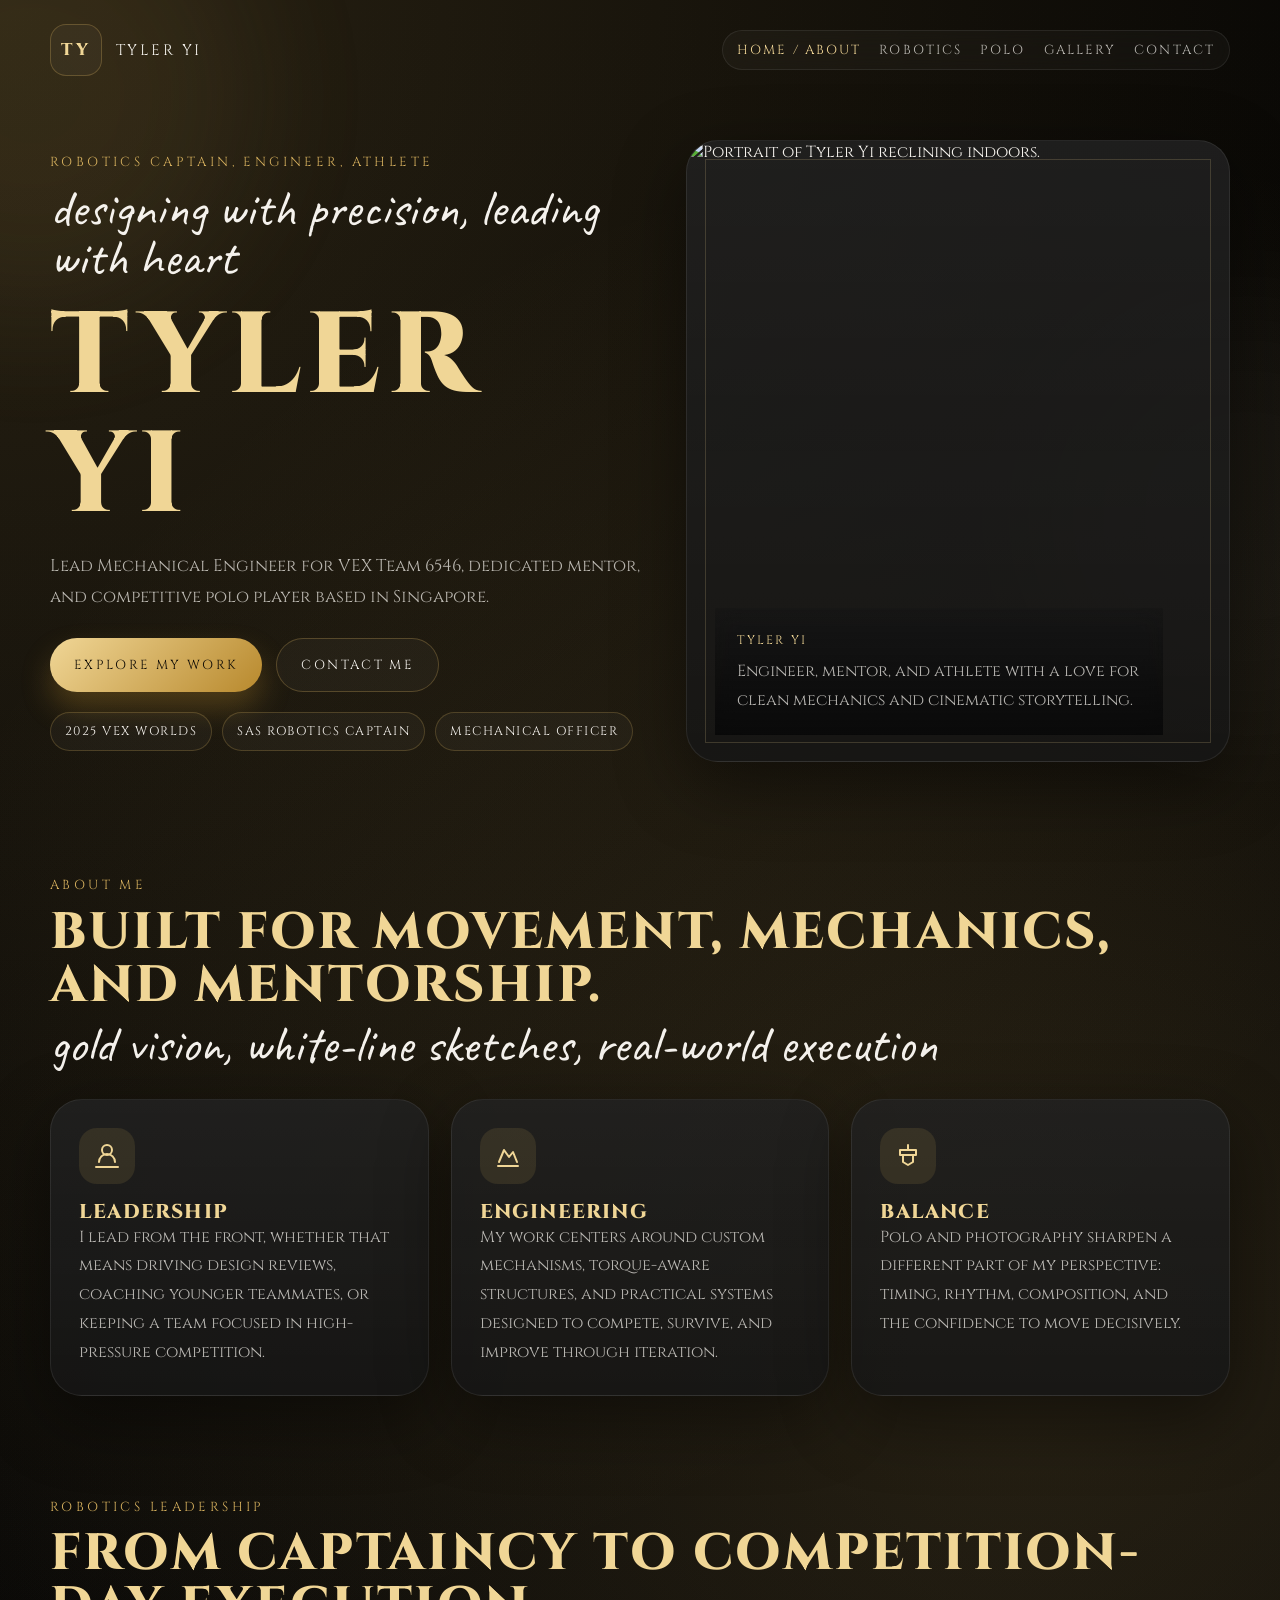
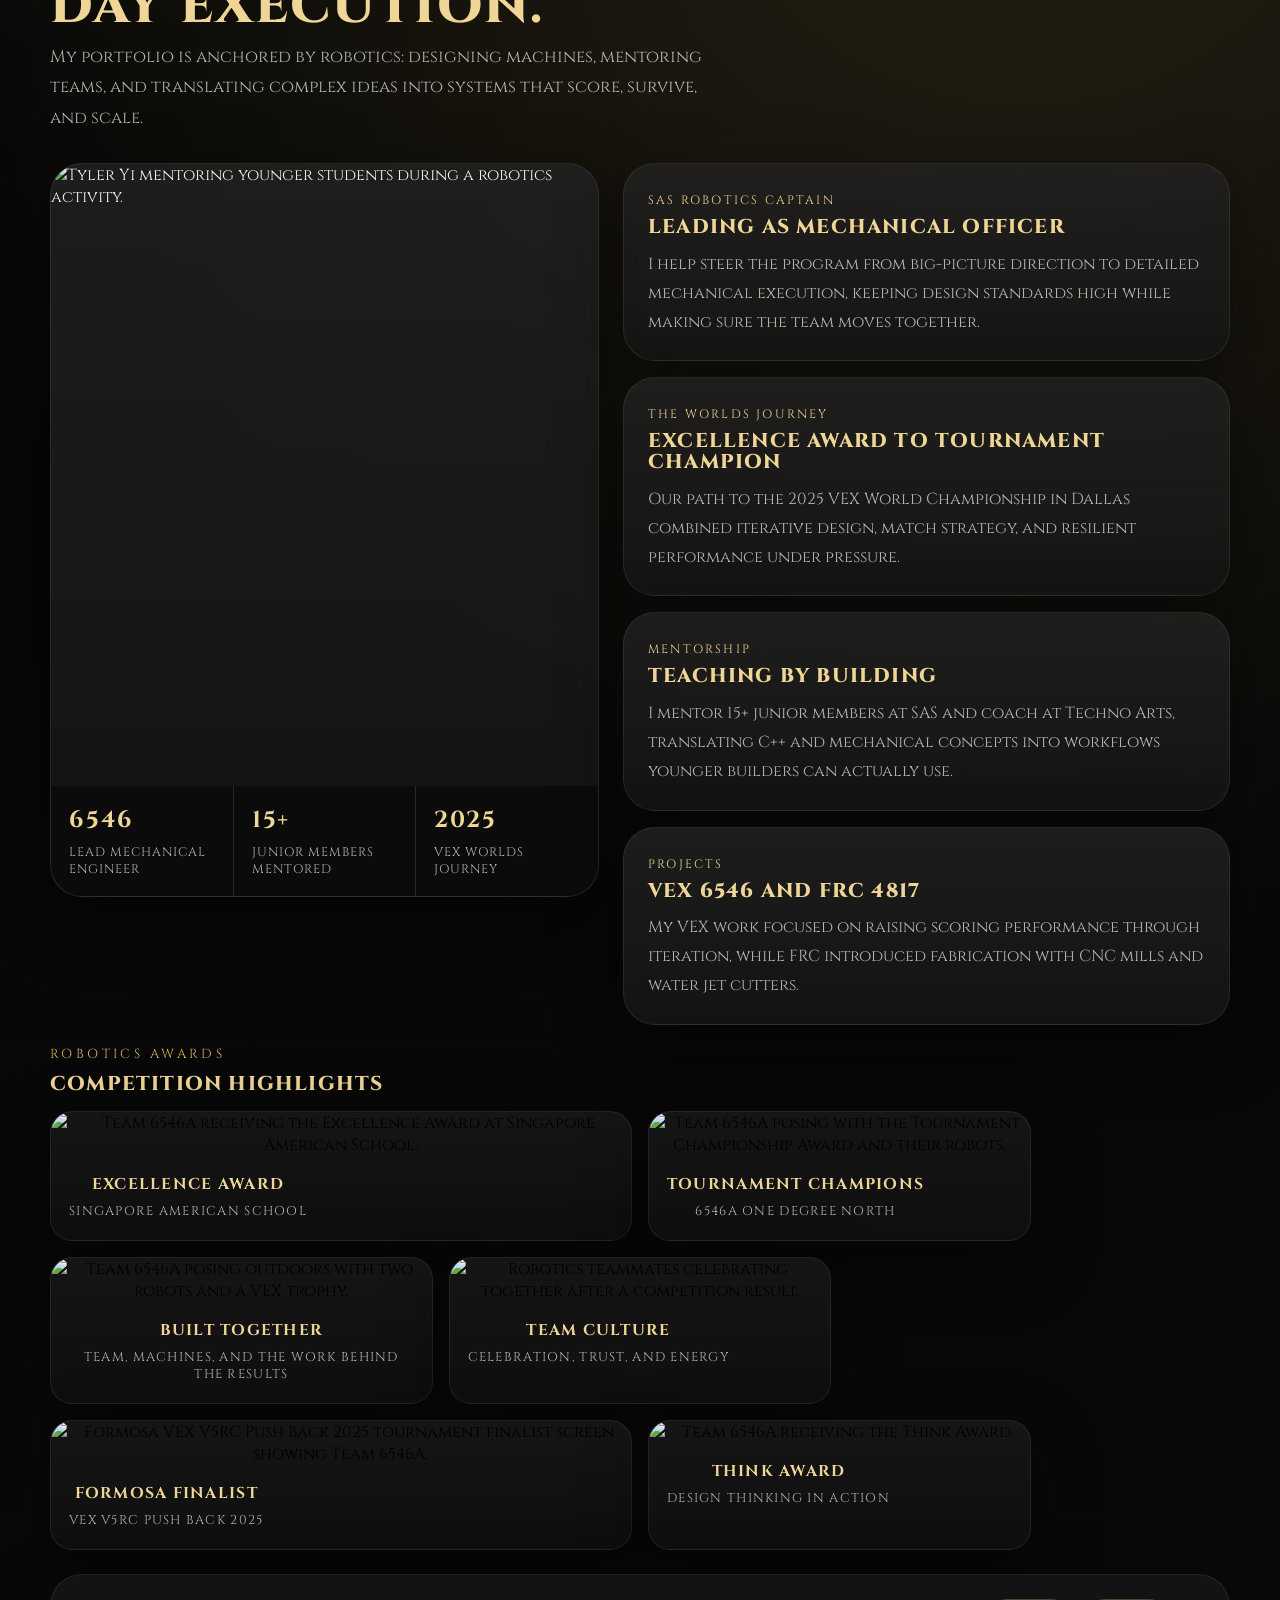
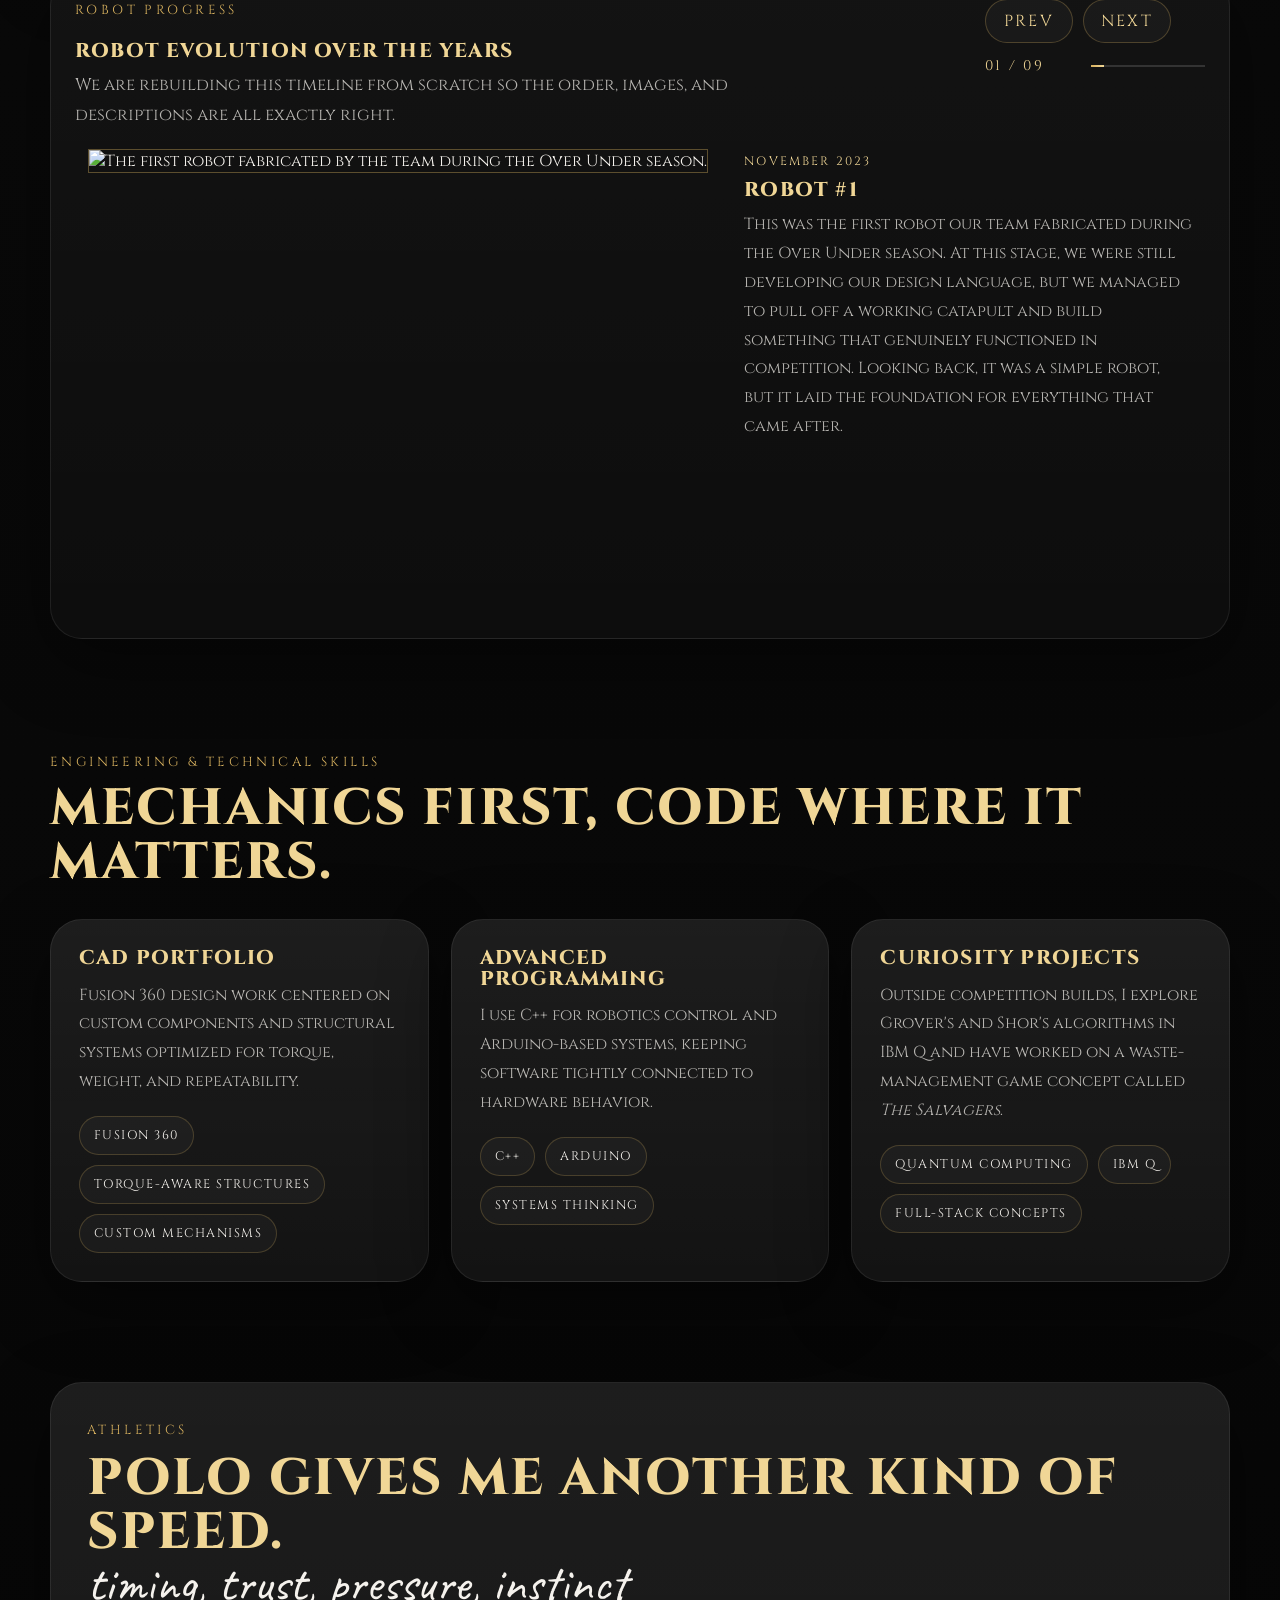
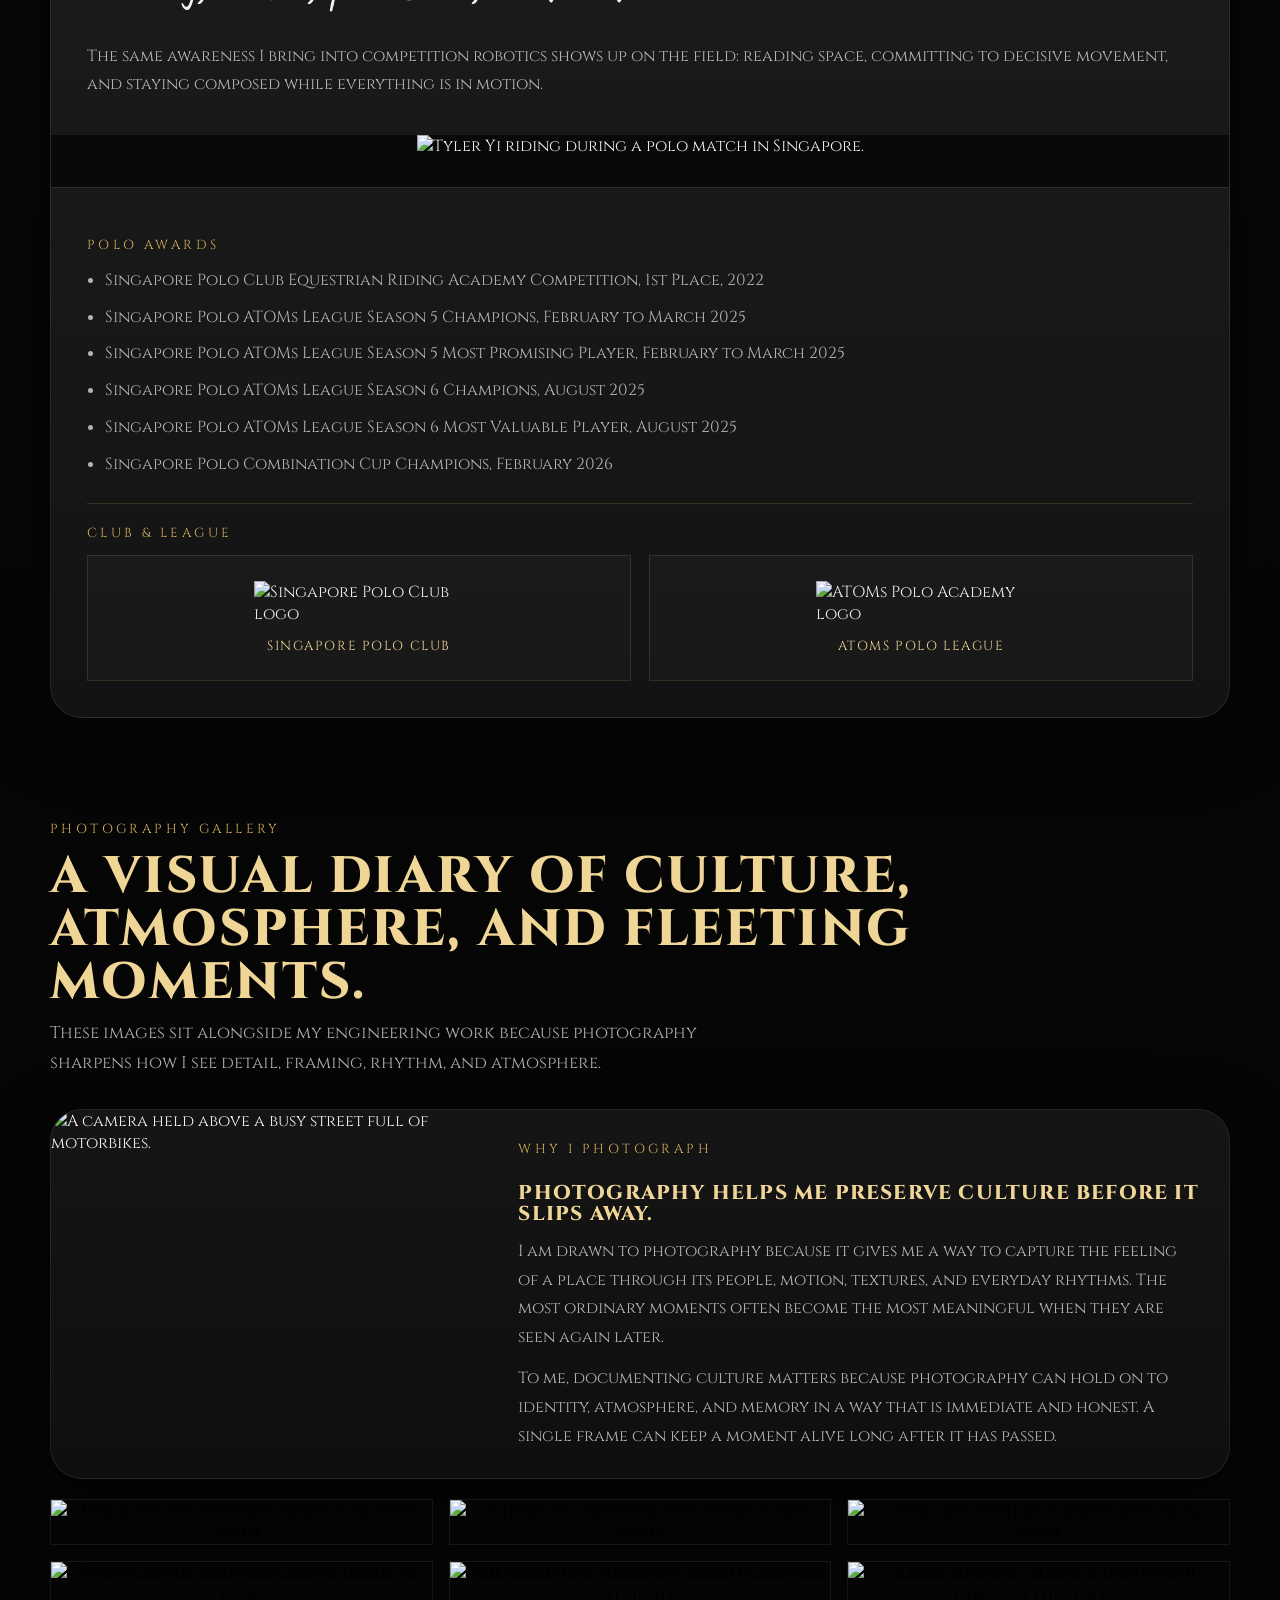
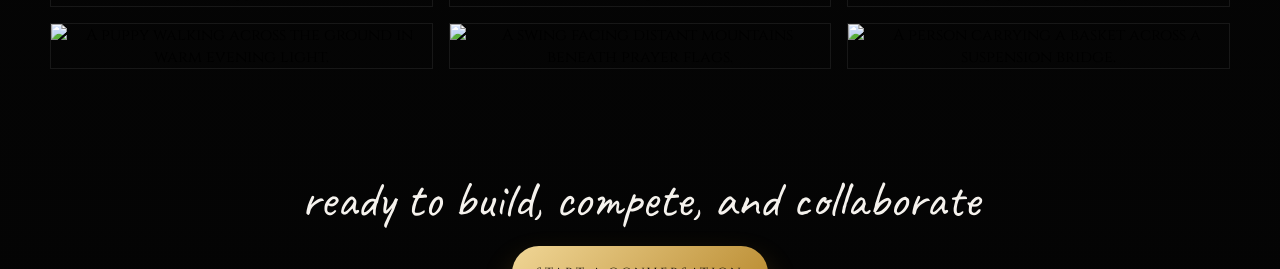
==== index.html @ ec61d00f "Add files via upload" ====
<!DOCTYPE html>
<html lang="en">
  <head>
    <meta charset="UTF-8" />
    <meta name="viewport" content="width=device-width, initial-scale=1.0" />
    <title>Tyler Yi | Portfolio</title>
    <meta
      name="description"
      content="Tyler Yi's portfolio featuring robotics leadership, engineering work, polo, and photography."
    />
    <link rel="preconnect" href="https://fonts.googleapis.com" />
    <link rel="preconnect" href="https://fonts.gstatic.com" crossorigin />
    <link
      href="https://fonts.googleapis.com/css2?family=Caveat:wght@400;500&family=Cinzel:wght@500;600;700;800&display=swap"
      rel="stylesheet"
    />
    <link rel="stylesheet" href="styles.css" />
    <script src="script.js" defer></script>
  </head>
  <body>
    <div class="page-glow page-glow-left"></div>
    <div class="page-glow page-glow-right"></div>

    <header class="site-header">
      <a class="brand-mark" href="index.html" aria-label="Tyler Yi home">
        <span class="brand-mark__crest">TY</span>
        <span class="brand-mark__text">Tyler Yi</span>
      </a>

      <button class="nav-toggle" type="button" aria-expanded="false" aria-label="Open menu">
        <span></span>
        <span></span>
        <span></span>
      </button>

      <nav class="site-nav">
        <a class="is-active" href="index.html">Home / About</a>
        <a href="#robotics">Robotics</a>
        <a href="#polo">Polo</a>
        <a href="#gallery">Gallery</a>
        <a href="contact.html">Contact</a>
      </nav>
    </header>

    <main>
      <section class="hero section-shell">
        <div class="hero-copy reveal">
          <p class="eyebrow">Robotics Captain, Engineer, Athlete</p>
          <p class="script-line">designing with precision, leading with heart</p>
          <h1>Tyler Yi</h1>
          <p class="hero-lead">
            Lead Mechanical Engineer for VEX Team 6546, dedicated mentor, and competitive polo
            player based in Singapore.
          </p>

          <div class="hero-actions">
            <a class="button button-primary" href="#robotics">Explore My Work</a>
            <a class="button button-secondary" href="contact.html">Contact Me</a>
          </div>

          <div class="hero-badges">
            <span>2025 VEX Worlds</span>
            <span>SAS Robotics Captain</span>
            <span>Mechanical Officer</span>
          </div>
        </div>

        <div class="hero-visual reveal reveal-delay-1">
          <article class="hero-portrait">
            <img src="assets/hero-self.JPG" alt="Portrait of Tyler Yi reclining indoors." />
            <div class="hero-portrait__caption">
              <span class="hero-card__label">Tyler Yi</span>
              <p>Engineer, mentor, and athlete with a love for clean mechanics and cinematic storytelling.</p>
            </div>
          </article>
        </div>
      </section>

      <section class="section-shell intro-section">
        <div class="section-heading reveal">
          <p class="eyebrow">About Me</p>
          <h2>Built for movement, mechanics, and mentorship.</h2>
          <p class="script-line">gold vision, white-line sketches, real-world execution</p>
        </div>

        <div class="intro-grid">
          <article class="info-card reveal">
            <span class="info-card__icon">
              <svg viewBox="0 0 64 64" aria-hidden="true">
                <path
                  d="M16 44c0-8.8 7.2-16 16-16s16 7.2 16 16"
                  fill="none"
                  stroke="currentColor"
                  stroke-width="4"
                  stroke-linecap="round"
                />
                <circle cx="32" cy="20" r="10" fill="none" stroke="currentColor" stroke-width="4" />
                <path
                  d="M10 54h44"
                  fill="none"
                  stroke="currentColor"
                  stroke-width="4"
                  stroke-linecap="round"
                />
              </svg>
            </span>
            <h3>Leadership</h3>
            <p>
              I lead from the front, whether that means driving design reviews, coaching younger
              teammates, or keeping a team focused in high-pressure competition.
            </p>
          </article>

          <article class="info-card reveal reveal-delay-1">
            <span class="info-card__icon">
              <svg viewBox="0 0 64 64" aria-hidden="true">
                <path
                  d="M14 44l10-24 10 14 8-10 8 20"
                  fill="none"
                  stroke="currentColor"
                  stroke-width="4"
                  stroke-linecap="round"
                  stroke-linejoin="round"
                />
                <path
                  d="M12 52h40"
                  fill="none"
                  stroke="currentColor"
                  stroke-width="4"
                  stroke-linecap="round"
                />
              </svg>
            </span>
            <h3>Engineering</h3>
            <p>
              My work centers around custom mechanisms, torque-aware structures, and practical
              systems designed to compete, survive, and improve through iteration.
            </p>
          </article>

          <article class="info-card reveal reveal-delay-2">
            <span class="info-card__icon">
              <svg viewBox="0 0 64 64" aria-hidden="true">
                <path
                  d="M16 20h32v10H16z"
                  fill="none"
                  stroke="currentColor"
                  stroke-width="4"
                  stroke-linejoin="round"
                />
                <path
                  d="M22 30v14l10 6 10-6V30"
                  fill="none"
                  stroke="currentColor"
                  stroke-width="4"
                  stroke-linejoin="round"
                />
                <path
                  d="M32 20V10"
                  fill="none"
                  stroke="currentColor"
                  stroke-width="4"
                  stroke-linecap="round"
                />
              </svg>
            </span>
            <h3>Balance</h3>
            <p>
              Polo and photography sharpen a different part of my perspective: timing, rhythm,
              composition, and the confidence to move decisively.
            </p>
          </article>
        </div>
      </section>

      <section class="section-shell spotlight-section" id="robotics">
        <div class="section-heading reveal">
          <p class="eyebrow">Robotics Leadership</p>
          <h2>From captaincy to competition-day execution.</h2>
          <p class="section-copy">
            My portfolio is anchored by robotics: designing machines, mentoring teams, and
            translating complex ideas into systems that score, survive, and scale.
          </p>
        </div>

        <div class="spotlight-layout">
          <article class="spotlight-visual reveal">
            <img src="assets/robotics-mentoring.jpg" alt="Tyler Yi mentoring younger students during a robotics activity." />
            <div class="spotlight-visual__stats">
              <div>
                <strong>6546</strong>
                <span>Lead Mechanical Engineer</span>
              </div>
              <div>
                <strong>15+</strong>
                <span>Junior members mentored</span>
              </div>
              <div>
                <strong>2025</strong>
                <span>VEX Worlds journey</span>
              </div>
            </div>
          </article>

          <div class="timeline reveal reveal-delay-1">
            <article class="timeline-card">
              <span class="timeline-card__tag">SAS Robotics Captain</span>
              <h3>Leading as Mechanical Officer</h3>
              <p>
                I help steer the program from big-picture direction to detailed mechanical
                execution, keeping design standards high while making sure the team moves together.
              </p>
            </article>

            <article class="timeline-card">
              <span class="timeline-card__tag">The Worlds Journey</span>
              <h3>Excellence Award to tournament champion</h3>
              <p>
                Our path to the 2025 VEX World Championship in Dallas combined iterative design,
                match strategy, and resilient performance under pressure.
              </p>
            </article>

            <article class="timeline-card">
              <span class="timeline-card__tag">Mentorship</span>
              <h3>Teaching by building</h3>
              <p>
                I mentor 15+ junior members at SAS and coach at Techno Arts, translating C++ and
                mechanical concepts into workflows younger builders can actually use.
              </p>
            </article>

            <article class="timeline-card">
              <span class="timeline-card__tag">Projects</span>
              <h3>VEX 6546 and FRC 4817</h3>
              <p>
                My VEX work focused on raising scoring performance through iteration, while FRC
                introduced fabrication with CNC mills and water jet cutters.
              </p>
            </article>
          </div>
        </div>

        <div class="section-heading reveal reveal-delay-2">
          <p class="eyebrow">Robotics Awards</p>
          <h3>Competition highlights</h3>
        </div>

        <div class="robotics-gallery reveal reveal-delay-2">
          <button
            class="robotics-shot robotics-shot-wide"
            type="button"
            data-image="assets/robotics-excellence.JPG"
            data-caption="Excellence Award - High School with VEX Team 6546A at Singapore American School."
          >
            <img src="assets/robotics-excellence.JPG" alt="Team 6546A receiving the Excellence Award at Singapore American School." />
            <span class="robotics-shot__meta">
              <strong>Excellence Award</strong>
              <span>Singapore American School</span>
            </span>
          </button>

          <button
            class="robotics-shot"
            type="button"
            data-image="assets/robotics-champions.JPG"
            data-caption="Tournament Championship Award with Team 6546A and the robots front and center."
          >
            <img src="assets/robotics-champions.JPG" alt="Team 6546A posing with the Tournament Championship Award and their robots." />
            <span class="robotics-shot__meta">
              <strong>Tournament Champions</strong>
              <span>6546A One Degree North</span>
            </span>
          </button>

          <button
            class="robotics-shot"
            type="button"
            data-image="assets/robotics-team-garden.JPG"
            data-caption="Team 6546A with the robots and trophy in a quieter off-stage moment."
          >
            <img src="assets/robotics-team-garden.JPG" alt="Team 6546A posing outdoors with two robots and a VEX trophy." />
            <span class="robotics-shot__meta">
              <strong>Built Together</strong>
              <span>Team, machines, and the work behind the results</span>
            </span>
          </button>

          <button
            class="robotics-shot"
            type="button"
            data-image="assets/robotics-celebration.JPEG"
            data-caption="A team celebration moment after competition."
          >
            <img src="assets/robotics-celebration.JPEG" alt="Robotics teammates celebrating together after a competition result." />
            <span class="robotics-shot__meta">
              <strong>Team Culture</strong>
              <span>Celebration, trust, and energy</span>
            </span>
          </button>

          <button
            class="robotics-shot robotics-shot-wide"
            type="button"
            data-image="assets/robotics-finalist.JPG"
            data-caption="Tournament Finalist at Formosa VEX V5RC Push Back 2025."
          >
            <img src="assets/robotics-finalist.JPG" alt="Formosa VEX V5RC Push Back 2025 tournament finalist screen showing Team 6546A." />
            <span class="robotics-shot__meta">
              <strong>Formosa Finalist</strong>
              <span>VEX V5RC Push Back 2025</span>
            </span>
          </button>

          <button
            class="robotics-shot"
            type="button"
            data-image="assets/robotics-think-award.JPG"
            data-caption="Think Award recognition for Team 6546A."
          >
            <img src="assets/robotics-think-award.JPG" alt="Team 6546A receiving the Think Award." />
            <span class="robotics-shot__meta">
              <strong>Think Award</strong>
              <span>Design thinking in action</span>
            </span>
          </button>
        </div>

        <section class="evolution-slider reveal reveal-delay-1" aria-label="Robot progress over the years">
          <div class="evolution-slider__header">
            <div>
              <p class="eyebrow">Robot Progress</p>
              <h3>Robot evolution over the years</h3>
              <p class="section-copy">
                We are rebuilding this timeline from scratch so the order, images, and descriptions
                are all exactly right.
              </p>
            </div>

            <div class="evolution-slider__actions">
              <div class="evolution-slider__controls">
                <button class="evolution-arrow" type="button" data-slider-prev aria-label="Previous robot image">
                  Prev
                </button>
                <button class="evolution-arrow" type="button" data-slider-next aria-label="Next robot image">
                  Next
                </button>
              </div>
              <div class="evolution-slider__footer">
                <p class="evolution-slider__counter">
                  <span data-slider-current>00</span>
                  <span>/</span>
                  <span data-slider-total>00</span>
                </p>
                <div class="evolution-slider__progress">
                  <span data-slider-progress></span>
                </div>
              </div>
            </div>
          </div>

          <div class="evolution-slider__shell">
            <div class="evolution-slider__frame">
              <div class="evolution-slider__placeholder" data-slider-empty>
                <p class="eyebrow">Ready</p>
                <h3>Waiting for image 1</h3>
                <p>
                  Send the first robot image and the description you want beside it, and I will
                  place it into the timeline in order.
                </p>
              </div>
              <div class="evolution-slider__image-wrap" data-slider-frame>
                <img
                  class="evolution-slider__image"
                  data-slider-image
                  src=""
                  alt=""
                />
              </div>
            </div>
            <div class="evolution-slider__caption" data-slider-caption>
              <span class="timeline-card__tag" data-slider-stage>Awaiting Sequence</span>
              <h3 data-slider-title>Ready for your first build image</h3>
              <p data-slider-text>
                Once you send the first image and its description, I will start the robot evolution
                slider and keep each later step in the exact order you want.
              </p>
            </div>
          </div>

        </section>
      </section>

      <section class="section-shell skills-section">
        <div class="section-heading reveal">
          <p class="eyebrow">Engineering &amp; Technical Skills</p>
          <h2>Mechanics first, code where it matters.</h2>
        </div>

        <div class="skills-grid">
          <article class="skill-panel reveal">
            <h3>CAD Portfolio</h3>
            <p>
              Fusion 360 design work centered on custom components and structural systems optimized
              for torque, weight, and repeatability.
            </p>
            <ul class="chip-list">
              <li>Fusion 360</li>
              <li>Torque-aware structures</li>
              <li>Custom mechanisms</li>
            </ul>
          </article>

          <article class="skill-panel reveal reveal-delay-1">
            <h3>Advanced Programming</h3>
            <p>
              I use C++ for robotics control and Arduino-based systems, keeping software tightly
              connected to hardware behavior.
            </p>
            <ul class="chip-list">
              <li>C++</li>
              <li>Arduino</li>
              <li>Systems thinking</li>
            </ul>
          </article>

          <article class="skill-panel reveal reveal-delay-2">
            <h3>Curiosity Projects</h3>
            <p>
              Outside competition builds, I explore Grover's and Shor's algorithms in IBM Q and
              have worked on a waste-management game concept called <em>The Salvagers</em>.
            </p>
            <ul class="chip-list">
              <li>Quantum computing</li>
              <li>IBM Q</li>
              <li>Full-stack concepts</li>
            </ul>
          </article>
        </div>
      </section>

      <section class="section-shell passions-section" id="polo">
        <article class="passion-card passion-card-polo reveal">
          <div class="passion-card__copy">
            <p class="eyebrow">Athletics</p>
            <h2>Polo gives me another kind of speed.</h2>
            <p class="script-line">timing, trust, pressure, instinct</p>
            <p>
              The same awareness I bring into competition robotics shows up on the field: reading
              space, committing to decisive movement, and staying composed while everything is in
              motion.
            </p>
          </div>
          <div class="passion-card__visual">
            <img src="assets/polo.jpg" alt="Tyler Yi riding during a polo match in Singapore." />
          </div>
          <div class="passion-card__details">
            <div class="polo-awards">
              <p class="eyebrow">Polo Awards</p>
              <ul class="polo-awards__list">
                <li>Singapore Polo Club Equestrian Riding Academy Competition, 1st Place, 2022</li>
                <li>Singapore Polo ATOMs League Season 5 Champions, February to March 2025</li>
                <li>Singapore Polo ATOMs League Season 5 Most Promising Player, February to March 2025</li>
                <li>Singapore Polo ATOMs League Season 6 Champions, August 2025</li>
                <li>Singapore Polo ATOMs League Season 6 Most Valuable Player, August 2025</li>
                <li>Singapore Polo Combination Cup Champions, February 2026</li>
              </ul>
            </div>
            <div class="polo-brands">
              <p class="eyebrow">Club &amp; League</p>
              <div class="polo-brands__rail">
                <a
                  class="polo-brand"
                  href="https://www.singaporepoloclub.org/"
                  target="_blank"
                  rel="noreferrer"
                  aria-label="Visit Singapore Polo Club"
                >
                  <img
                    src="assets/singapore-polo-club-logo.png"
                    alt="Singapore Polo Club logo"
                    loading="lazy"
                  />
                  <span>Singapore Polo Club</span>
                </a>
                <a
                  class="polo-brand"
                  href="https://atomspoloacademy.com/"
                  target="_blank"
                  rel="noreferrer"
                  aria-label="Visit ATOMs Polo Academy"
                >
                  <img
                    src="assets/atoms-polo-academy-logo.png"
                    alt="ATOMs Polo Academy logo"
                    loading="lazy"
                  />
                  <span>ATOMs Polo League</span>
                </a>
              </div>
            </div>
          </div>
        </article>
      </section>

      <section class="section-shell gallery-section" id="gallery">
        <div class="section-heading reveal">
          <p class="eyebrow">Photography Gallery</p>
          <h2>A visual diary of culture, atmosphere, and fleeting moments.</h2>
          <p class="section-copy">
            These images sit alongside my engineering work because photography sharpens how I see
            detail, framing, rhythm, and atmosphere.
          </p>
        </div>

        <article class="photo-feature reveal">
          <div class="photo-feature__visual">
            <img src="assets/photography-camera-street.jpg" alt="A camera held above a busy street full of motorbikes." />
          </div>
          <div class="photo-feature__copy">
            <p class="eyebrow">Why I Photograph</p>
            <h3>Photography helps me preserve culture before it slips away.</h3>
            <p>
              I am drawn to photography because it gives me a way to capture the feeling of a place
              through its people, motion, textures, and everyday rhythms. The most ordinary moments
              often become the most meaningful when they are seen again later.
            </p>
            <p>
              To me, documenting culture matters because photography can hold on to identity,
              atmosphere, and memory in a way that is immediate and honest. A single frame can keep
              a moment alive long after it has passed.
            </p>
          </div>
        </article>

        <div class="gallery-grid">
          <button class="gallery-card reveal" type="button" data-image="assets/terraces.jpg" data-caption="Terraced fields and hillside homes.">
            <img src="assets/terraces.jpg" alt="Terraced fields surrounding a hillside home." />
          </button>
          <button class="gallery-card reveal reveal-delay-1" type="button" data-image="assets/mountain.jpg" data-caption="Mountain light before nightfall.">
            <img src="assets/mountain.jpg" alt="Snow-capped mountain above homes at dusk." />
          </button>
          <button class="gallery-card reveal reveal-delay-2" type="button" data-image="assets/puppy.jpg" data-caption="Soft light, small steps.">
            <img src="assets/puppy.jpg" alt="A puppy walking across the ground in warm evening light." />
          </button>
          <button class="gallery-card reveal" type="button" data-image="assets/goats.jpg" data-caption="Movement through the village road.">
            <img src="assets/goats.jpg" alt="A herd of goats walking down a dirt road." />
          </button>
          <button class="gallery-card reveal reveal-delay-1" type="button" data-image="assets/campfire.jpg" data-caption="Firelight and conversation.">
            <img src="assets/campfire.jpg" alt="Friends sitting around a bright campfire at night." />
          </button>
          <button class="gallery-card reveal reveal-delay-2" type="button" data-image="assets/swing.jpg" data-caption="A quiet view framed by prayer flags.">
            <img src="assets/swing.jpg" alt="A swing facing distant mountains beneath prayer flags." />
          </button>
          <button class="gallery-card reveal" type="button" data-image="assets/village.jpg" data-caption="Smoke, rooftops, and terraced land.">
            <img src="assets/village.jpg" alt="A village with blue roofs seen from above." />
          </button>
          <button class="gallery-card reveal reveal-delay-1" type="button" data-image="assets/trail-dog.jpg" data-caption="Dust and motion on the trail.">
            <img src="assets/trail-dog.jpg" alt="A dog running along a dusty trail through the woods." />
          </button>
          <button class="gallery-card reveal reveal-delay-2" type="button" data-image="assets/bridge.jpg" data-caption="A single subject inside strong lines.">
            <img src="assets/bridge.jpg" alt="A person carrying a basket across a suspension bridge." />
          </button>
        </div>
      </section>
    </main>

    <footer class="site-footer">
      <p class="script-line">ready to build, compete, and collaborate</p>
      <a class="button button-primary" href="contact.html">Start a Conversation</a>
      <p class="footer-note">Copyright <span id="year"></span> Tyler Yi</p>
    </footer>

    <dialog class="lightbox" aria-label="Image preview">
      <button class="lightbox-close" type="button" aria-label="Close image">Close</button>
      <img src="" alt="" />
      <p class="lightbox-caption"></p>
    </dialog>
  </body>
</html>
---- styles.css ----
:root {
  --bg: #070707;
  --bg-soft: #101010;
  --panel: rgba(18, 18, 18, 0.82);
  --panel-strong: rgba(11, 11, 11, 0.94);
  --border: rgba(214, 176, 94, 0.28);
  --gold: #d6b05e;
  --gold-bright: #f0d696;
  --white: #f5f2ed;
  --muted: rgba(245, 242, 237, 0.72);
  --shadow: 0 22px 70px rgba(0, 0, 0, 0.45);
  --radius-xl: 32px;
  --radius-lg: 24px;
  --radius-md: 18px;
  --space-section: clamp(68px, 8vw, 88px);
  --space-group: clamp(20px, 3vw, 30px);
  --space-related: clamp(12px, 2vw, 18px);
  --content-width: min(1180px, calc(100vw - 48px));
  --heading-font: "Cinzel", "Times New Roman", serif;
  --script-font: "Caveat", cursive;
}

*,
*::before,
*::after {
  box-sizing: border-box;
}

html {
  scroll-behavior: smooth;
}

body {
  margin: 0;
  min-height: 100vh;
  font-family: var(--heading-font);
  background:
    radial-gradient(circle at top left, rgba(214, 176, 94, 0.18), transparent 24%),
    radial-gradient(circle at 80% 20%, rgba(214, 176, 94, 0.16), transparent 22%),
    linear-gradient(180deg, #020202 0%, #090909 48%, #040404 100%);
  color: var(--white);
  overflow-x: hidden;
}

img {
  display: block;
  width: 100%;
}

a {
  color: inherit;
  text-decoration: none;
}

button {
  font: inherit;
}

.page-glow {
  position: fixed;
  inset: auto;
  width: 28rem;
  height: 28rem;
  border-radius: 999px;
  pointer-events: none;
  filter: blur(70px);
  opacity: 0.18;
  z-index: 0;
}

.page-glow-left {
  top: -8rem;
  left: -12rem;
  background: rgba(214, 176, 94, 0.45);
}

.page-glow-right {
  right: -12rem;
  bottom: 10rem;
  background: rgba(255, 255, 255, 0.18);
}

.site-header,
.section-shell,
.site-footer {
  position: relative;
  z-index: 1;
}

.site-header {
  width: var(--content-width);
  margin: 0 auto;
  padding: 24px 0 8px;
  display: flex;
  align-items: center;
  justify-content: space-between;
  gap: 24px;
}

.brand-mark {
  display: inline-flex;
  align-items: center;
  gap: 14px;
}

.brand-mark__crest {
  width: 52px;
  height: 52px;
  display: grid;
  place-items: center;
  border: 1px solid var(--border);
  border-radius: 16px;
  background: rgba(255, 255, 255, 0.03);
  color: var(--gold-bright);
  font-size: 1.05rem;
  font-weight: 800;
  letter-spacing: 0.18em;
}

.brand-mark__text {
  font-size: 0.95rem;
  letter-spacing: 0.16em;
  text-transform: uppercase;
}

.site-nav {
  display: flex;
  align-items: center;
  gap: 18px;
  padding: 10px 14px;
  border: 1px solid rgba(255, 255, 255, 0.08);
  border-radius: 999px;
  background: rgba(255, 255, 255, 0.03);
  backdrop-filter: blur(16px);
}

.site-nav a {
  color: var(--muted);
  font-size: 0.82rem;
  letter-spacing: 0.16em;
  text-transform: uppercase;
  transition: color 180ms ease;
}

.site-nav a:hover,
.site-nav a:focus-visible,
.site-nav a.is-active {
  color: var(--gold-bright);
}

.nav-toggle {
  display: none;
  width: 52px;
  height: 52px;
  padding: 0;
  border: 1px solid rgba(255, 255, 255, 0.12);
  border-radius: 16px;
  background: rgba(255, 255, 255, 0.03);
  color: var(--white);
}

.nav-toggle span {
  display: block;
  width: 22px;
  height: 2px;
  margin: 5px auto;
  background: currentColor;
}

.section-shell {
  width: var(--content-width);
  margin: 0 auto;
}

.hero {
  padding: 56px 0 24px;
  display: grid;
  grid-template-columns: minmax(0, 1.05fr) minmax(320px, 0.95fr);
  gap: 34px;
  align-items: center;
}

.hero-copy,
.contact-hero__content {
  max-width: 38rem;
}

.eyebrow {
  margin: 0 0 10px;
  color: var(--gold);
  font-size: 0.82rem;
  letter-spacing: 0.26em;
  text-transform: uppercase;
}

.script-line {
  margin: 0 0 16px;
  color: var(--white);
  font-family: var(--script-font);
  font-size: clamp(2rem, 4vw, 3.4rem);
  font-weight: 400;
  line-height: 0.95;
}

h1,
h2,
h3 {
  margin: 0;
  color: var(--gold-bright);
  font-weight: 800;
  line-height: 1.04;
}

h1 {
  font-size: clamp(3.6rem, 10vw, 7.2rem);
  letter-spacing: 0.05em;
  text-transform: uppercase;
}

h2 {
  font-size: clamp(1.8rem, 4vw, 3.2rem);
  letter-spacing: 0.04em;
  text-transform: uppercase;
}

h3 {
  font-size: 1.25rem;
  letter-spacing: 0.06em;
  text-transform: uppercase;
}

p {
  margin: 0;
  color: var(--muted);
  font-size: 1rem;
  line-height: 1.8;
}

.hero-lead,
.section-copy {
  max-width: 42rem;
  margin-top: 14px;
  font-size: 1.06rem;
}

.hero-actions {
  display: flex;
  flex-wrap: wrap;
  gap: 14px;
  margin-top: 26px;
}

.button {
  display: inline-flex;
  align-items: center;
  justify-content: center;
  min-height: 54px;
  padding: 14px 24px;
  border-radius: 999px;
  font-size: 0.82rem;
  letter-spacing: 0.18em;
  text-transform: uppercase;
  transition:
    transform 180ms ease,
    border-color 180ms ease,
    background 180ms ease;
}

.button:hover,
.button:focus-visible {
  transform: translateY(-2px);
}

.button-primary {
  background: linear-gradient(135deg, #f0d696 0%, #b8892d 100%);
  color: #110d06;
  box-shadow: 0 16px 30px rgba(184, 137, 45, 0.32);
}

.button-secondary {
  border: 1px solid var(--border);
  background: rgba(255, 255, 255, 0.03);
}

.hero-badges,
.chip-list {
  list-style: none;
  padding: 0;
  margin: 20px 0 0;
  display: flex;
  flex-wrap: wrap;
  gap: 10px;
}

.hero-badges span,
.chip-list li {
  padding: 10px 14px;
  border: 1px solid rgba(214, 176, 94, 0.24);
  border-radius: 999px;
  background: rgba(255, 255, 255, 0.03);
  color: var(--white);
  font-size: 0.78rem;
  letter-spacing: 0.12em;
  text-transform: uppercase;
}

.hero-visual {
  position: relative;
  min-height: 620px;
}

.hero-card,
.hero-portrait,
.info-card,
.spotlight-visual,
.timeline-card,
.skill-panel,
.passion-card,
.contact-panel,
.contact-cta,
.mini-gallery {
  border: 1px solid rgba(255, 255, 255, 0.08);
  border-radius: var(--radius-xl);
  background:
    linear-gradient(180deg, rgba(255, 255, 255, 0.06), rgba(255, 255, 255, 0.015)),
    var(--panel);
  box-shadow: var(--shadow);
  overflow: hidden;
}

.hero-card__label,
.timeline-card__tag {
  display: inline-block;
  margin-bottom: 8px;
  color: var(--gold-bright);
  font-size: 0.76rem;
  letter-spacing: 0.18em;
  text-transform: uppercase;
}

.hero-portrait {
  position: relative;
  height: 100%;
  min-height: 620px;
}

.hero-portrait::before {
  content: "";
  position: absolute;
  inset: 18px;
  border: 1px solid rgba(240, 214, 150, 0.18);
  pointer-events: none;
}

.hero-portrait img {
  height: 100%;
  min-height: 620px;
  object-fit: cover;
  object-position: center center;
}

.hero-portrait__caption {
  position: absolute;
  left: 28px;
  right: 28px;
  bottom: 26px;
  max-width: 28rem;
  padding: 20px 22px;
  background: linear-gradient(180deg, rgba(8, 8, 8, 0.12), rgba(8, 8, 8, 0.86));
  backdrop-filter: blur(10px);
}

.intro-section,
.spotlight-section,
.skills-section,
.passions-section,
.gallery-section,
.contact-grid,
.contact-strip {
  padding: var(--space-section) 0 12px;
}

.section-heading {
  display: grid;
  gap: 8px;
  margin-bottom: var(--space-group);
}

.section-heading .eyebrow,
.section-heading .script-line,
.section-heading .section-copy {
  margin: 0;
}

.spotlight-layout + .section-heading {
  margin-top: 18px;
  margin-bottom: 16px;
}

.evolution-slider {
  width: 100%;
  margin: 24px 0 12px;
  padding: 24px;
  border: 1px solid rgba(255, 255, 255, 0.08);
  border-radius: var(--radius-xl);
  background:
    linear-gradient(180deg, rgba(255, 255, 255, 0.04), rgba(255, 255, 255, 0.015)),
    rgba(10, 10, 10, 0.94);
  box-shadow: var(--shadow);
}

.evolution-slider__header {
  display: flex;
  justify-content: space-between;
  gap: 24px;
  align-items: flex-start;
  margin-bottom: 18px;
}

.evolution-slider__header > div:first-child {
  display: grid;
  gap: 8px;
}

.evolution-slider__header .section-copy {
  margin-top: 0;
}

.evolution-slider__actions {
  display: grid;
  gap: 10px;
  width: min(100%, 220px);
  flex-shrink: 0;
}

.evolution-slider__controls {
  display: flex;
  gap: 10px;
}

.evolution-arrow {
  min-width: 88px;
  min-height: 44px;
  padding: 10px 14px;
  border: 1px solid rgba(214, 176, 94, 0.28);
  border-radius: 999px;
  background: rgba(255, 255, 255, 0.03);
  color: var(--gold-bright);
  letter-spacing: 0.14em;
  text-transform: uppercase;
  cursor: pointer;
  transition: transform 180ms ease, border-color 180ms ease;
}

.evolution-arrow:hover,
.evolution-arrow:focus-visible {
  transform: translateY(-2px);
  border-color: rgba(214, 176, 94, 0.54);
}

.evolution-slider__shell {
  display: grid;
  grid-template-columns: minmax(0, 1.05fr) minmax(280px, 0.75fr);
  gap: 24px;
  align-items: start;
}

.evolution-slider__frame {
  position: relative;
  display: flex;
  justify-content: center;
  align-items: flex-start;
}

.evolution-slider__image-wrap {
  display: flex;
  justify-content: center;
  align-items: flex-start;
  width: 100%;
  height: 100%;
  transition: opacity 260ms ease, transform 260ms ease;
}

.evolution-slider__image-wrap.is-swapping,
.evolution-slider__caption.is-swapping {
  opacity: 0;
  transform: translateY(10px);
}

.evolution-slider__image {
  width: auto;
  max-width: 100%;
  height: 100%;
  max-height: 100%;
  display: block;
  border: 1px solid rgba(214, 176, 94, 0.38);
}

.evolution-slider__image-wrap.is-hidden {
  display: none;
}

.evolution-slider__placeholder {
  display: grid;
  place-content: center;
  gap: 10px;
  width: 100%;
  padding: 28px;
  text-align: center;
  background: transparent;
  border: 1px dashed rgba(214, 176, 94, 0.28);
}

.evolution-slider__placeholder.is-hidden {
  display: none;
}

.evolution-slider__placeholder h3 {
  font-size: clamp(1.6rem, 3vw, 2.4rem);
}

.evolution-slider__placeholder p:last-child {
  max-width: 32rem;
}

.evolution-slider__caption {
  display: flex;
  flex-direction: column;
  justify-content: flex-start;
  align-self: start;
  gap: 10px;
  padding: 4px 0 0;
  max-width: 28rem;
  transition: opacity 260ms ease, transform 260ms ease;
}

.evolution-slider__caption--measure {
  position: absolute;
  left: -9999px;
  top: 0;
  visibility: hidden;
  pointer-events: none;
  z-index: -1;
}

.evolution-slider__caption .timeline-card__tag,
.evolution-slider__caption h3,
.evolution-slider__caption p {
  margin: 0;
}

.evolution-slider__footer {
  display: flex;
  align-items: center;
  gap: 18px;
}

.evolution-slider__counter {
  min-width: 88px;
  color: var(--gold-bright);
  font-size: 0.88rem;
  letter-spacing: 0.16em;
  text-transform: uppercase;
}

.evolution-slider__progress {
  position: relative;
  flex: 1;
  height: 2px;
  background: rgba(255, 255, 255, 0.14);
  overflow: hidden;
}

.evolution-slider__progress span {
  position: absolute;
  inset: 0 auto 0 0;
  width: 8.333%;
  background: linear-gradient(90deg, var(--gold), var(--gold-bright));
  transition: width 260ms ease;
}

.intro-grid,
.skills-grid,
.contact-grid {
  display: grid;
  gap: 22px;
}

.intro-grid {
  grid-template-columns: repeat(3, minmax(0, 1fr));
}

.info-card,
.skill-panel,
.contact-panel,
.contact-cta {
  padding: 28px;
}

.info-card__icon {
  width: 56px;
  height: 56px;
  display: grid;
  place-items: center;
  margin-bottom: 18px;
  border-radius: 18px;
  background: rgba(214, 176, 94, 0.12);
  color: var(--gold-bright);
}

.info-card__icon svg {
  width: 32px;
  height: 32px;
}

.spotlight-layout {
  display: grid;
  grid-template-columns: minmax(280px, 0.95fr) minmax(0, 1.05fr);
  gap: 24px;
  align-items: start;
}

.spotlight-visual {
  position: sticky;
  top: 24px;
}

.spotlight-visual img {
  aspect-ratio: 0.88;
  object-fit: cover;
}

.spotlight-visual__stats {
  display: grid;
  grid-template-columns: repeat(3, minmax(0, 1fr));
  gap: 1px;
  background: rgba(255, 255, 255, 0.08);
}

.spotlight-visual__stats div {
  padding: 18px;
  background: rgba(10, 10, 10, 0.94);
}

.spotlight-visual__stats strong {
  display: block;
  color: var(--gold-bright);
  font-size: 1.45rem;
  letter-spacing: 0.08em;
}

.spotlight-visual__stats span {
  display: block;
  margin-top: 8px;
  color: var(--muted);
  font-size: 0.78rem;
  letter-spacing: 0.08em;
  text-transform: uppercase;
}

.timeline {
  display: grid;
  gap: 16px;
}

.timeline-card {
  padding: 24px;
}

.robotics-gallery {
  margin-top: 0;
  display: grid;
  grid-template-columns: repeat(12, minmax(0, 1fr));
  gap: 16px;
}

.robotics-shot {
  grid-column: span 4;
  display: flex;
  flex-direction: column;
  padding: 0;
  border: 1px solid rgba(255, 255, 255, 0.08);
  border-radius: 22px;
  background:
    linear-gradient(180deg, rgba(255, 255, 255, 0.04), rgba(255, 255, 255, 0.015)),
    rgba(12, 12, 12, 0.94);
  box-shadow: var(--shadow);
  overflow: hidden;
  cursor: pointer;
  transition: transform 220ms ease, border-color 220ms ease;
}

.robotics-shot:hover,
.robotics-shot:focus-visible {
  transform: translateY(-4px);
  border-color: rgba(214, 176, 94, 0.46);
}

.robotics-shot-wide {
  grid-column: span 6;
}

.robotics-shot img {
  width: 100%;
  height: auto;
  display: block;
}

.robotics-shot__meta {
  display: block;
  padding: 18px 18px 20px;
}

.robotics-shot__meta strong,
.robotics-shot__meta span {
  display: block;
}

.robotics-shot__meta strong {
  color: var(--gold-bright);
  font-size: 0.98rem;
  letter-spacing: 0.08em;
  text-transform: uppercase;
}

.robotics-shot__meta span {
  margin-top: 8px;
  color: var(--muted);
  font-size: 0.8rem;
  letter-spacing: 0.1em;
  text-transform: uppercase;
}

.timeline-card p,
.skill-panel p,
.contact-note,
.service-list p {
  margin-top: 12px;
}

.skills-grid {
  grid-template-columns: repeat(3, minmax(0, 1fr));
}

.skill-panel {
  min-height: 100%;
}

.passion-card {
  display: grid;
  grid-template-columns: minmax(0, 0.9fr) minmax(260px, 1.1fr);
}

.passion-card-polo {
  grid-template-columns: 1fr;
}

.passion-card__copy {
  padding: 36px;
  display: flex;
  flex-direction: column;
  justify-content: center;
}

.passion-card__copy p:last-child {
  margin-top: 18px;
}

.passion-card__details {
  padding: 28px 36px 36px;
  border-top: 1px solid rgba(214, 176, 94, 0.14);
}

.polo-awards {
  margin-top: 18px;
}

.polo-awards .eyebrow {
  margin-bottom: 8px;
}

.polo-awards__list {
  margin: 0;
  padding-left: 18px;
  color: var(--muted);
}

.polo-awards__list li {
  margin: 8px 0 0;
  line-height: 1.8;
}

.polo-brands {
  margin-top: 24px;
  padding-top: 18px;
  border-top: 1px solid rgba(214, 176, 94, 0.18);
}

.polo-brands .eyebrow {
  margin-bottom: 10px;
}

.polo-brands__rail {
  display: grid;
  grid-template-columns: repeat(2, minmax(0, 1fr));
  gap: 18px;
  align-items: end;
}

.polo-brand {
  display: grid;
  justify-items: center;
  align-content: center;
  gap: 12px;
  min-height: 126px;
  padding: 18px 20px;
  border: 1px solid rgba(214, 176, 94, 0.16);
  background: rgba(255, 255, 255, 0.02);
}

.polo-brand img {
  width: auto;
  max-width: min(100%, 210px);
  max-height: 64px;
  height: auto;
  object-fit: contain;
  filter: brightness(0.98) contrast(1.02);
}

.polo-brand span {
  text-align: center;
  color: var(--gold-bright);
  font-size: 0.82rem;
  letter-spacing: 0.12em;
  text-transform: uppercase;
}

.polo-brand:hover span,
.polo-brand:focus-visible span {
  color: var(--white);
}

.passion-card__visual img {
  height: 100%;
  min-height: 420px;
  object-fit: cover;
}

.passion-card-polo .passion-card__visual {
  display: flex;
  align-items: center;
  justify-content: center;
  background: rgba(8, 8, 8, 0.92);
  padding: 0 36px 30px;
}

.passion-card-polo .passion-card__visual img {
  width: auto;
  max-width: 100%;
  height: auto;
  min-height: 0;
  object-fit: contain;
  object-position: center center;
}

.photo-feature {
  display: grid;
  grid-template-columns: minmax(260px, 0.72fr) minmax(0, 1.28fr);
  gap: 24px;
  margin-bottom: 20px;
  border: 1px solid rgba(255, 255, 255, 0.08);
  border-radius: var(--radius-xl);
  background:
    linear-gradient(180deg, rgba(255, 255, 255, 0.04), rgba(255, 255, 255, 0.015)),
    rgba(12, 12, 12, 0.94);
  box-shadow: var(--shadow);
  overflow: hidden;
}

.photo-feature__visual img {
  height: 100%;
  min-height: 340px;
  object-fit: cover;
}

.photo-feature__copy {
  padding: 28px;
  display: flex;
  flex-direction: column;
  justify-content: center;
  gap: 12px;
}

.gallery-card {
  position: relative;
  display: block;
  width: 100%;
  margin: 0 0 16px;
  break-inside: avoid;
  page-break-inside: avoid;
  padding: 0;
  border: 1px solid rgba(255, 255, 255, 0.08);
  border-radius: 0;
  overflow: hidden;
  background: transparent;
  cursor: pointer;
  transition: transform 220ms ease, border-color 220ms ease;
}

.gallery-grid {
  column-count: 3;
  column-gap: 16px;
}

.gallery-card:hover,
.gallery-card:focus-visible {
  transform: translateY(-4px);
  border-color: rgba(214, 176, 94, 0.48);
}

.gallery-card img {
  display: block;
  width: 100%;
  height: auto;
  border-radius: 0;
}

.site-footer {
  width: var(--content-width);
  margin: 0 auto;
  padding: 78px 0 46px;
  text-align: center;
}

.site-footer .script-line {
  margin-bottom: 22px;
}

.footer-note {
  margin-top: 16px;
  font-size: 0.82rem;
  letter-spacing: 0.12em;
  text-transform: uppercase;
}

.contact-page .contact-hero {
  position: relative;
  padding: 60px 0 10px;
}

.contact-hero__backdrop {
  position: relative;
  display: flex;
  align-items: flex-end;
  border: 1px solid rgba(255, 255, 255, 0.1);
  border-radius: 36px;
  overflow: hidden;
  min-height: 560px;
  box-shadow: var(--shadow);
}

.contact-hero__backdrop::after {
  content: "";
  position: absolute;
  inset: 0;
  background:
    linear-gradient(90deg, rgba(6, 6, 6, 0.94) 0%, rgba(6, 6, 6, 0.76) 42%, rgba(6, 6, 6, 0.24) 100%),
    linear-gradient(180deg, rgba(214, 176, 94, 0.18), rgba(0, 0, 0, 0.2));
}

.contact-hero__backdrop img {
  position: absolute;
  inset: 0;
  height: 100%;
  object-fit: cover;
}

.contact-hero__content {
  position: relative;
  width: min(100%, 42rem);
  padding: 56px;
  z-index: 1;
}

.contact-title {
  max-width: 12ch;
  font-size: clamp(2.8rem, 6vw, 5rem);
  line-height: 1.02;
}

.contact-hero .hero-lead {
  max-width: 34rem;
}

.contact-grid {
  grid-template-columns: repeat(2, minmax(0, 1fr));
}

.contact-list,
.service-list {
  display: grid;
  gap: 14px;
  margin-top: 16px;
}

.contact-list a,
.service-list div {
  padding: 18px 20px;
  border: 1px solid rgba(214, 176, 94, 0.18);
  border-radius: 20px;
  background: rgba(255, 255, 255, 0.02);
}

.contact-list span {
  display: block;
  color: var(--muted);
  font-size: 0.82rem;
  letter-spacing: 0.16em;
  text-transform: uppercase;
}

.contact-list strong,
.service-list strong {
  display: block;
  margin-top: 8px;
  color: var(--gold-bright);
  font-size: 1.05rem;
  letter-spacing: 0.04em;
  overflow-wrap: anywhere;
}

.contact-strip {
  display: grid;
  grid-template-columns: minmax(0, 1fr) minmax(300px, 0.85fr);
  gap: 24px;
  align-items: stretch;
}

.mini-gallery {
  display: block;
  padding: 0;
  border: 0;
  border-radius: 0;
  background: transparent;
  box-shadow: none;
}

.mini-gallery img {
  width: 100%;
  height: auto;
  max-height: none;
  min-height: 0;
  object-fit: fill;
}

.contact-cta {
  display: flex;
  flex-direction: column;
  justify-content: center;
}

.contact-cta .button {
  width: fit-content;
  margin-top: 18px;
}

.lightbox {
  width: min(92vw, 980px);
  padding: 18px;
  border: 1px solid rgba(255, 255, 255, 0.12);
  border-radius: 28px;
  background: rgba(8, 8, 8, 0.96);
  color: var(--white);
}

.lightbox::backdrop {
  background: rgba(0, 0, 0, 0.78);
  backdrop-filter: blur(6px);
}

.lightbox img {
  max-height: 72vh;
  object-fit: contain;
  border-radius: 18px;
}

.lightbox-caption {
  margin-top: 14px;
  text-align: center;
}

.lightbox-close {
  margin-left: auto;
  margin-bottom: 12px;
  display: inline-flex;
  padding: 10px 14px;
  border: 1px solid rgba(214, 176, 94, 0.26);
  border-radius: 999px;
  background: rgba(255, 255, 255, 0.03);
  color: var(--gold-bright);
  text-transform: uppercase;
  letter-spacing: 0.12em;
}

.reveal {
  opacity: 0;
  transform: translateY(28px);
  animation: rise-in 720ms ease forwards;
}

.reveal-delay-1 {
  animation-delay: 120ms;
}

.reveal-delay-2 {
  animation-delay: 240ms;
}

@keyframes rise-in {
  to {
    opacity: 1;
    transform: translateY(0);
  }
}

@media (max-width: 1080px) {
  .hero,
  .spotlight-layout,
  .passion-card,
  .contact-strip,
  .photo-feature {
    grid-template-columns: 1fr;
  }

  .hero-visual {
    min-height: 540px;
  }

  .hero-portrait,
  .hero-portrait img {
    min-height: 540px;
  }

  .spotlight-visual {
    position: relative;
    top: 0;
  }

  .skills-grid,
  .intro-grid,
  .contact-grid {
    grid-template-columns: 1fr 1fr;
  }

  .gallery-grid {
    column-count: 2;
  }

  .robotics-gallery {
    grid-template-columns: repeat(2, minmax(0, 1fr));
  }

  .robotics-shot,
  .robotics-shot-wide {
    grid-column: span 1;
  }

  .evolution-slider__shell {
    grid-template-columns: 1fr;
  }

  .contact-hero__content {
    padding: 44px;
  }
}

@media (max-width: 760px) {
  :root {
    --content-width: min(100vw - 28px, 100%);
  }

  .site-header {
    padding-top: 18px;
    align-items: flex-start;
  }

  .nav-toggle {
    display: inline-block;
  }

  .site-nav {
    position: absolute;
    right: 0;
    top: 76px;
    min-width: 220px;
    padding: 16px;
    display: none;
    flex-direction: column;
    align-items: flex-start;
    border-radius: 24px;
  }

  .site-nav.is-open {
    display: flex;
  }

  .hero {
    padding-top: 28px;
  }

  .intro-section,
  .spotlight-section,
  .skills-section,
  .passions-section,
  .gallery-section,
  .contact-grid,
  .contact-strip {
    padding-top: 58px;
  }

  .section-heading {
    margin-bottom: 18px;
  }

  .hero-visual {
    min-height: 360px;
  }

  .intro-grid,
  .skills-grid,
  .contact-grid,
  .mini-gallery {
    grid-template-columns: 1fr;
  }

  .evolution-slider {
    margin-top: 20px;
    padding: 18px;
  }

  .evolution-slider__header {
    flex-direction: column;
    align-items: flex-start;
  }

  .evolution-slider__actions,
  .evolution-slider__controls {
    width: 100%;
  }

  .evolution-arrow {
    flex: 1;
  }

  .evolution-slider__footer {
    gap: 12px;
  }

  .evolution-slider__caption {
    max-width: none;
    padding: 0;
  }

  .robotics-gallery {
    grid-template-columns: 1fr;
  }

  .polo-brands__rail {
    grid-template-columns: 1fr;
  }

  .polo-brand {
    min-height: 0;
  }

  .hero-portrait,
  .hero-portrait img {
    min-height: 360px;
  }

  .hero-portrait__caption {
    left: 16px;
    right: 16px;
    bottom: 16px;
    padding: 16px;
  }

  .passion-card__visual img,
  .photo-feature__visual img,
  .mini-gallery img {
    min-height: 240px;
  }

  .contact-hero__backdrop {
    min-height: 480px;
  }

  .contact-hero__content {
    width: 100%;
    padding: 26px 24px;
  }

  .contact-title {
    max-width: none;
    font-size: clamp(2.2rem, 10vw, 3.5rem);
  }

  .gallery-grid {
    column-count: 1;
  }

  .robotics-shot,
  .robotics-shot-wide {
    grid-column: span 1;
  }

  .evolution-slider__image-wrap {
    aspect-ratio: 4 / 3;
    max-height: 280px;
  }

  .evolution-slider__placeholder {
    aspect-ratio: 4 / 3;
    padding: 20px;
  }

  .evolution-slider__footer {
    flex-direction: row;
    align-items: center;
  }
}
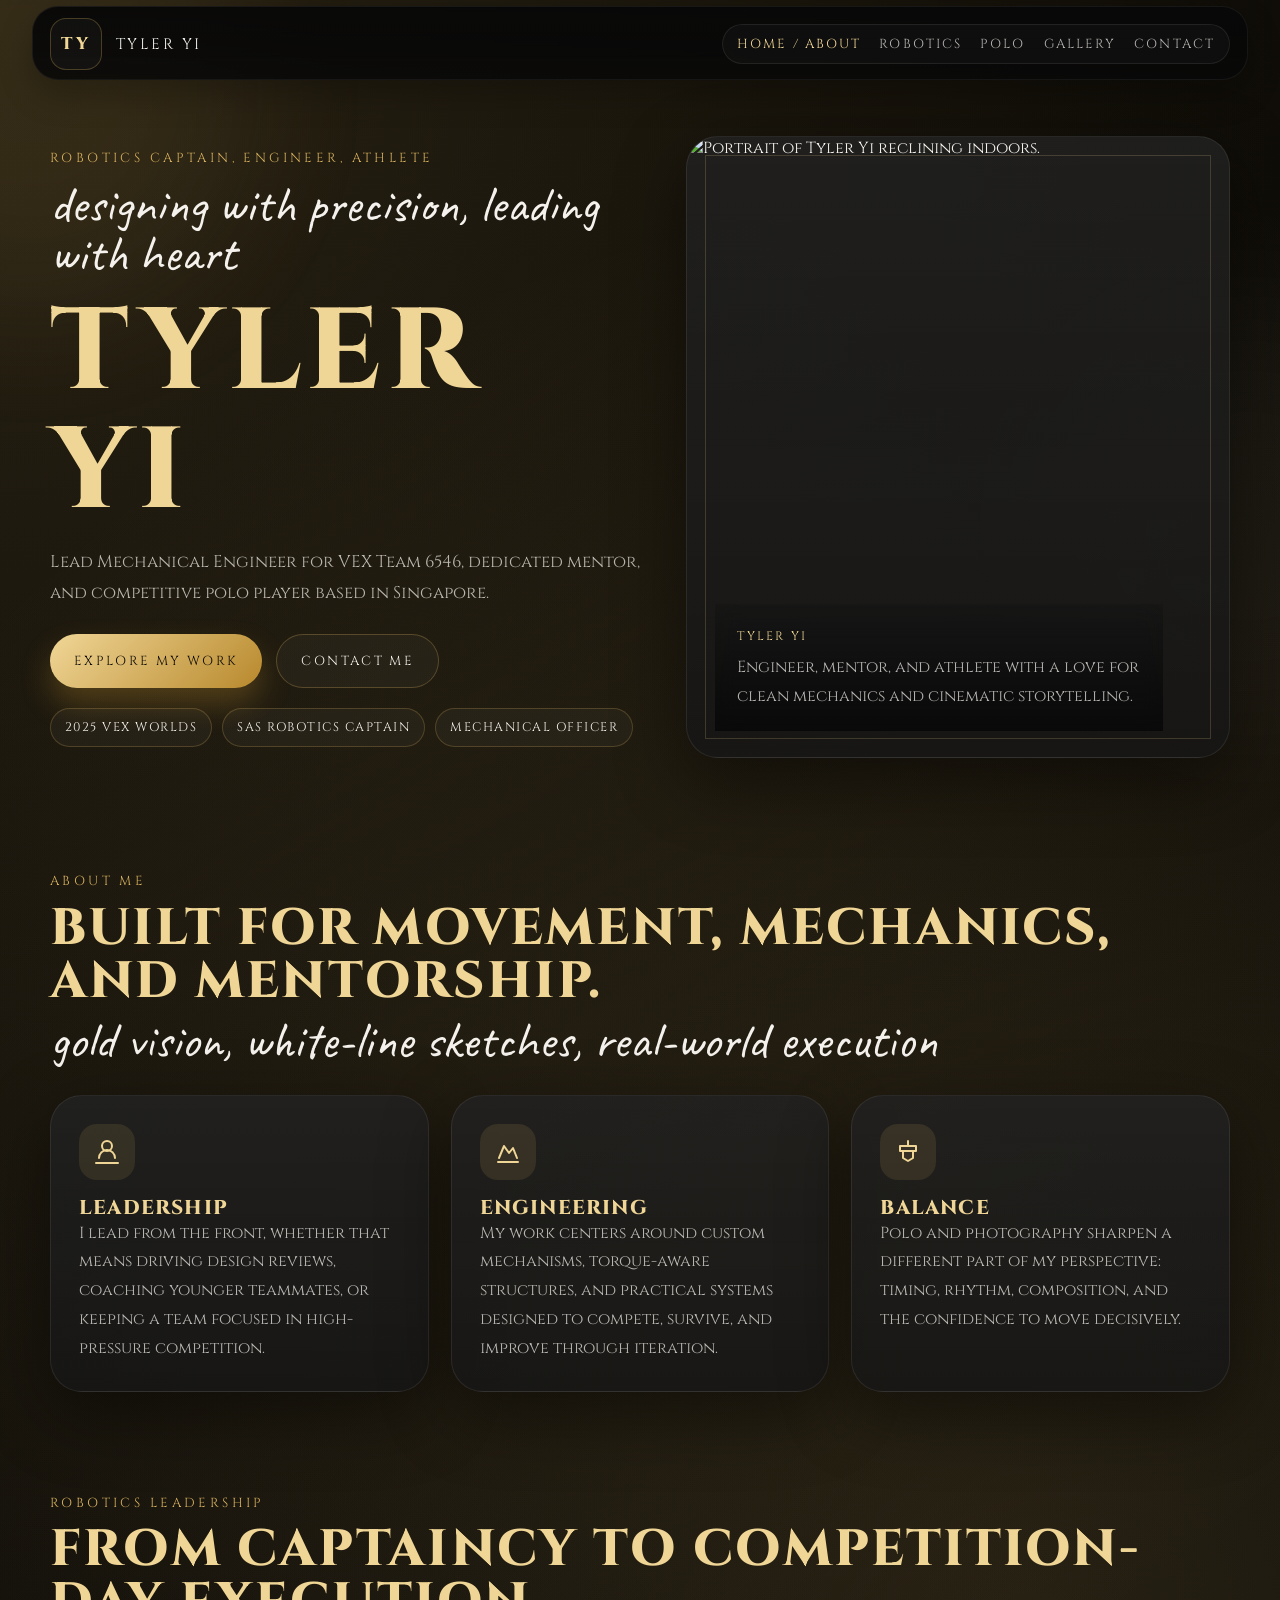
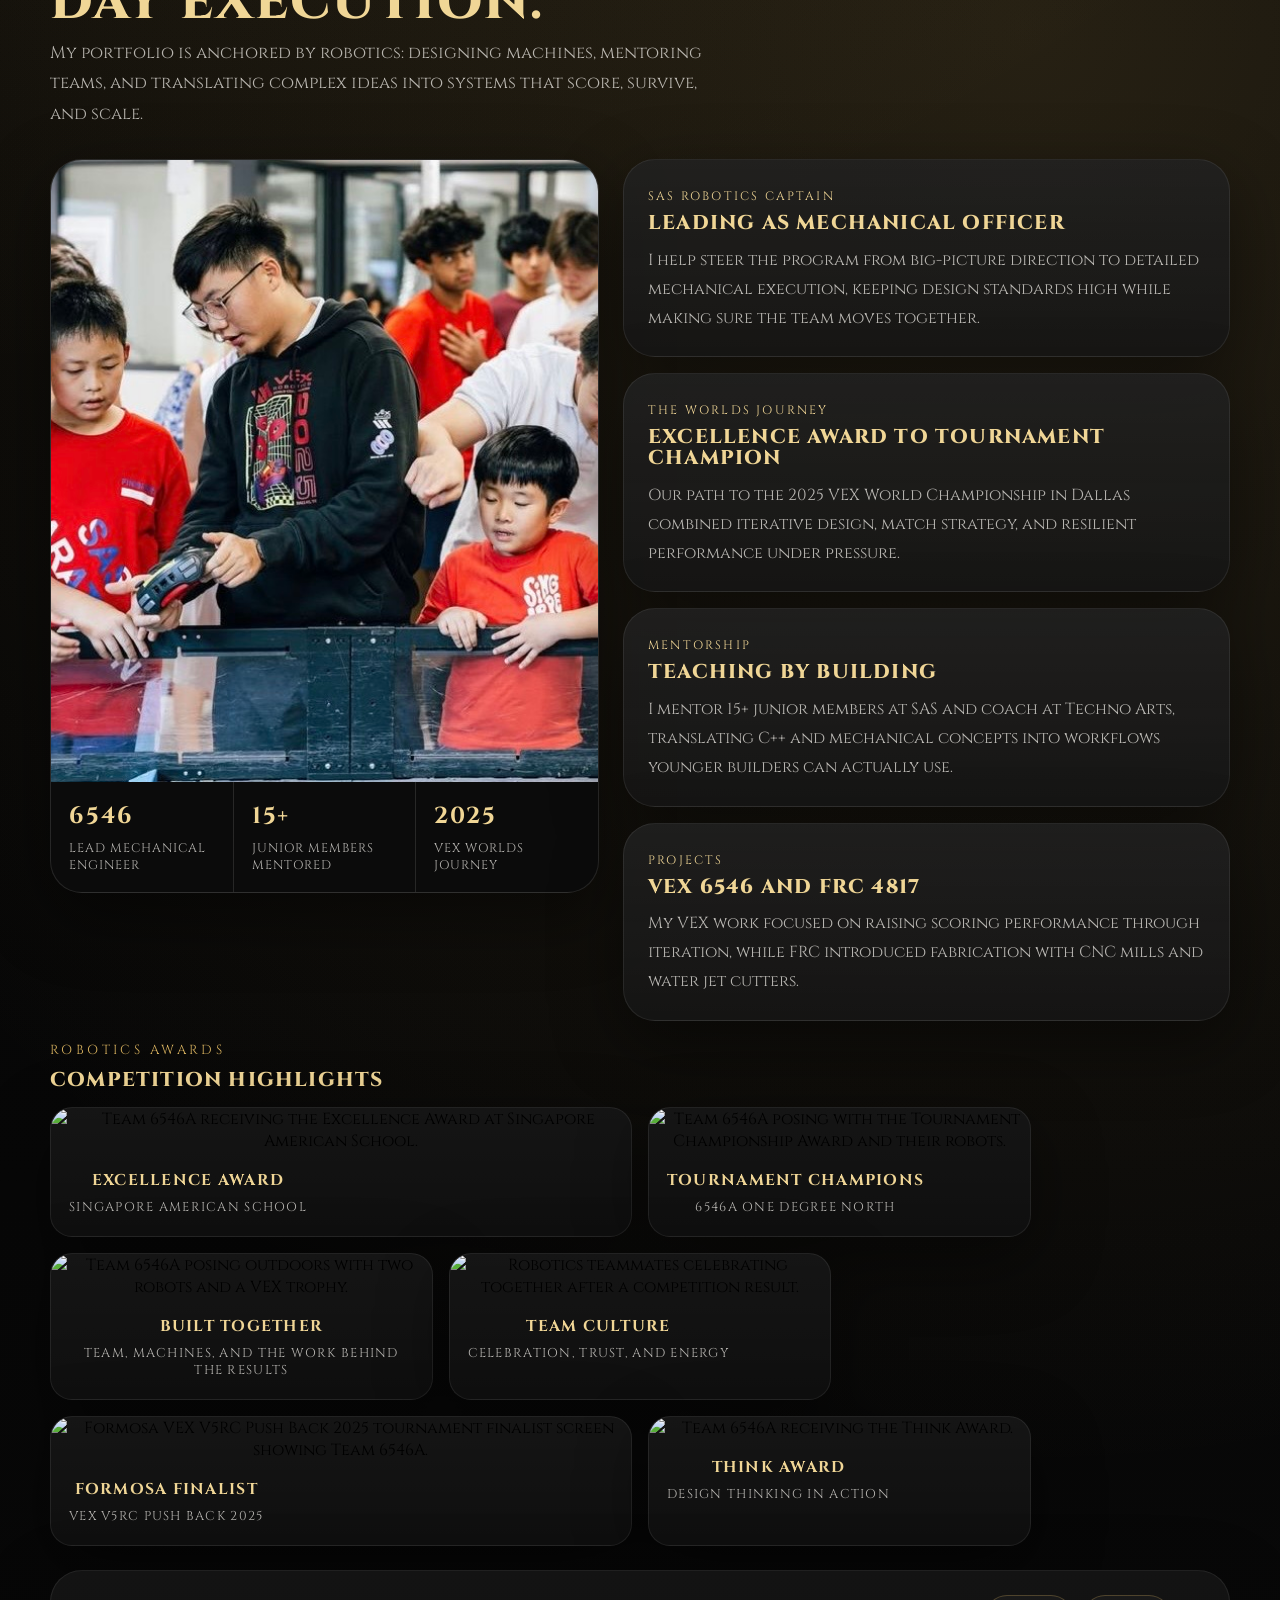
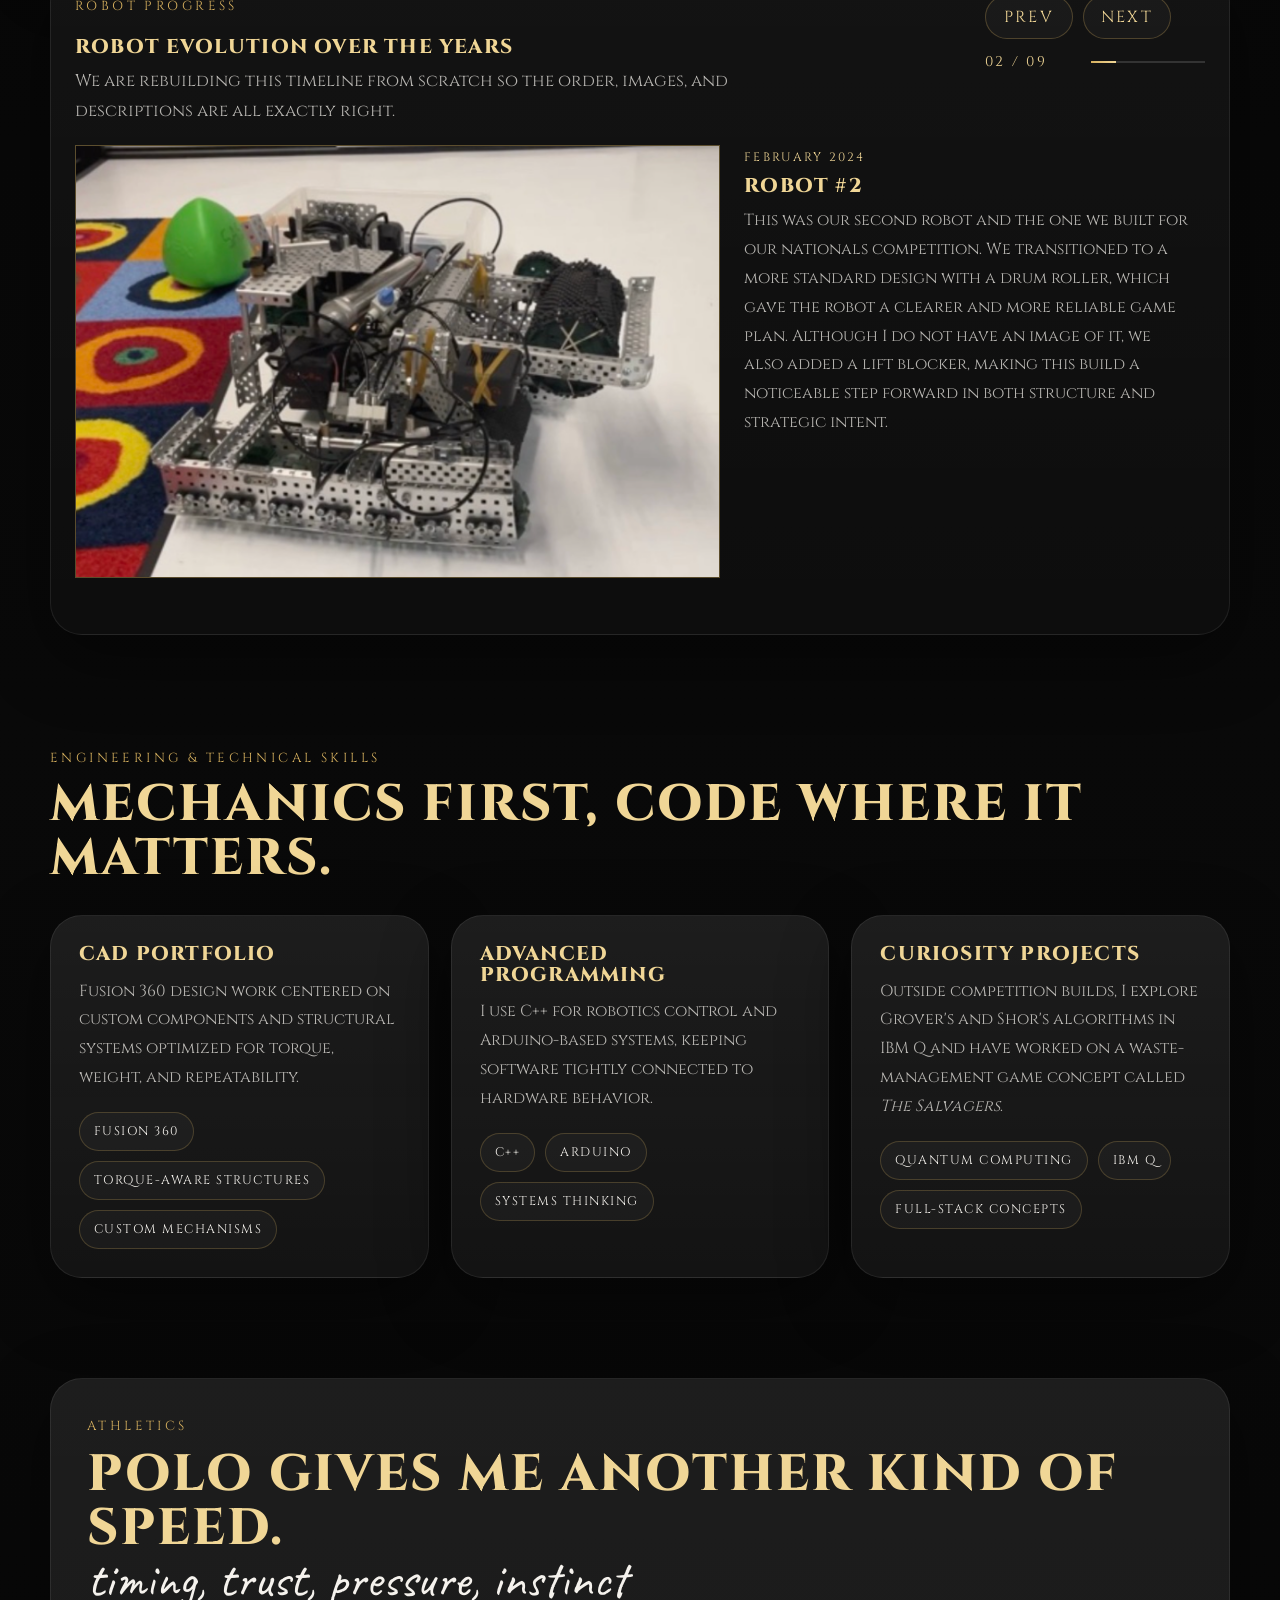
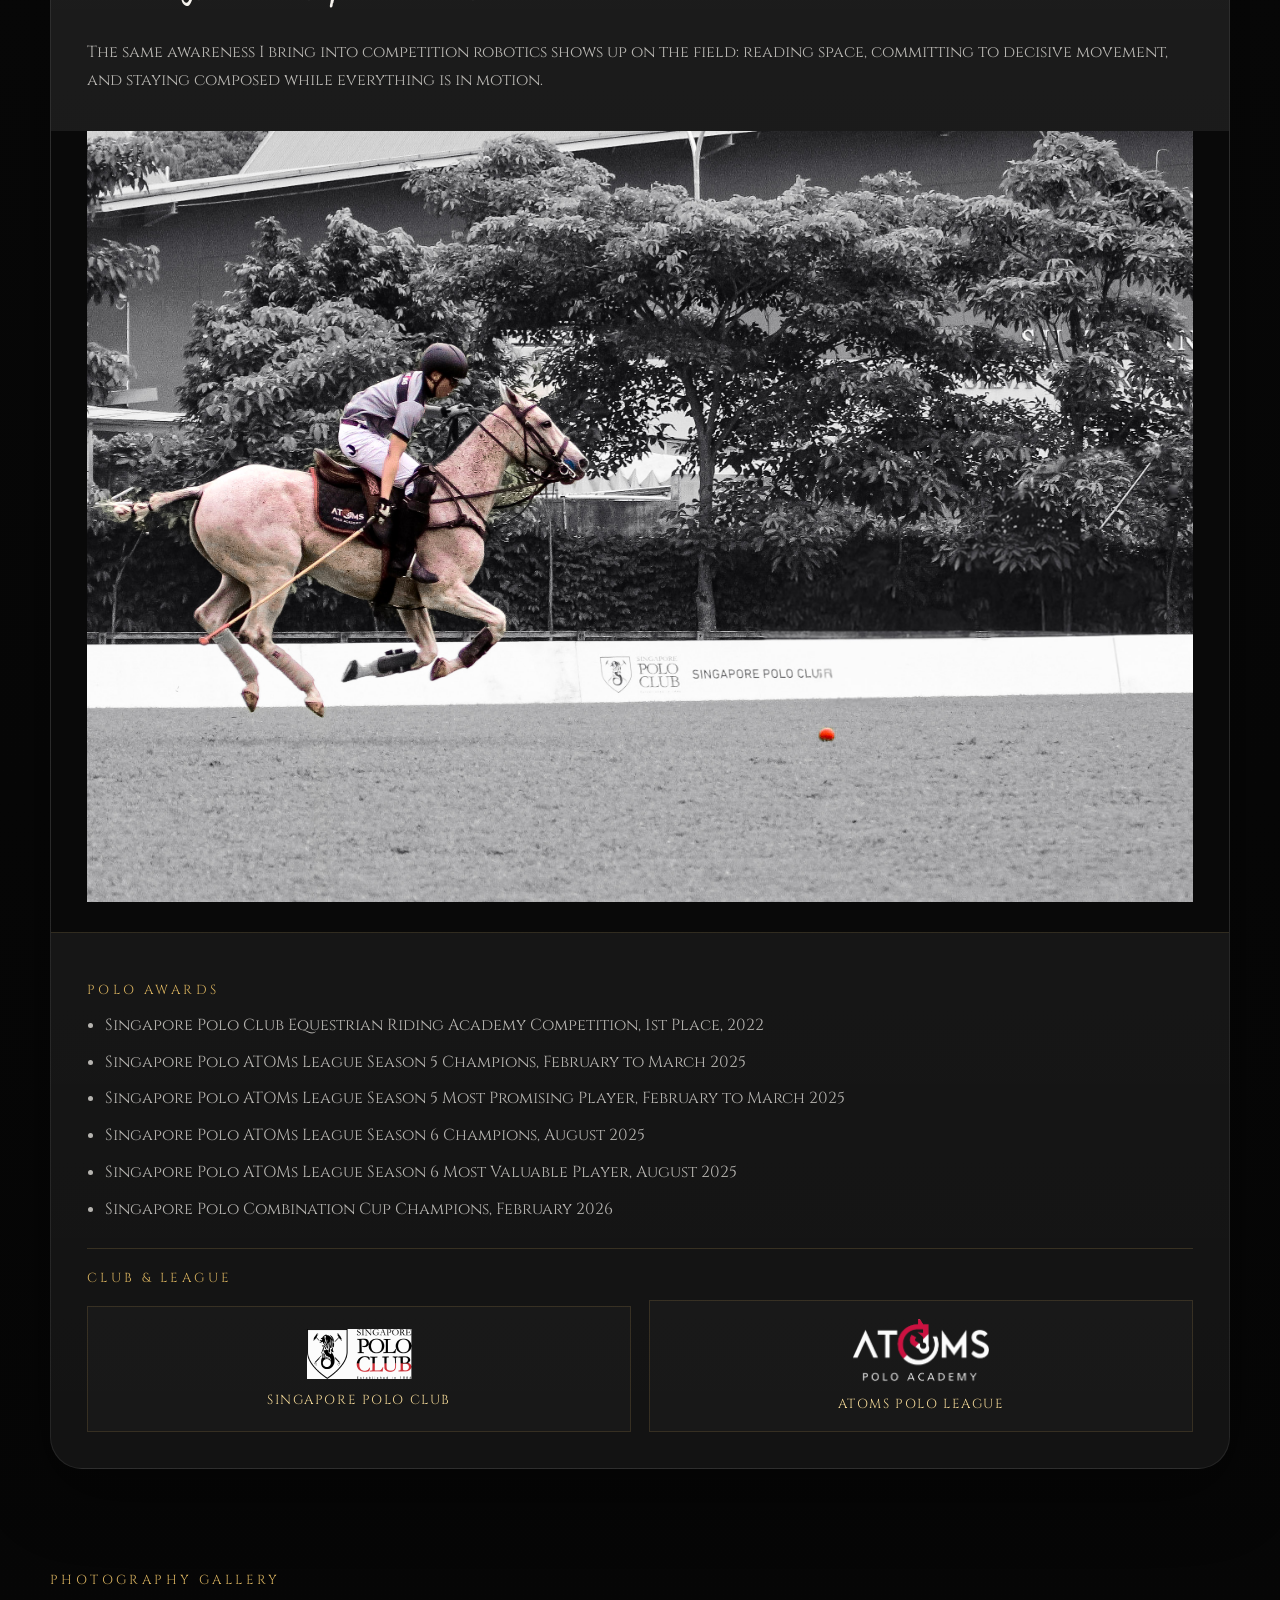
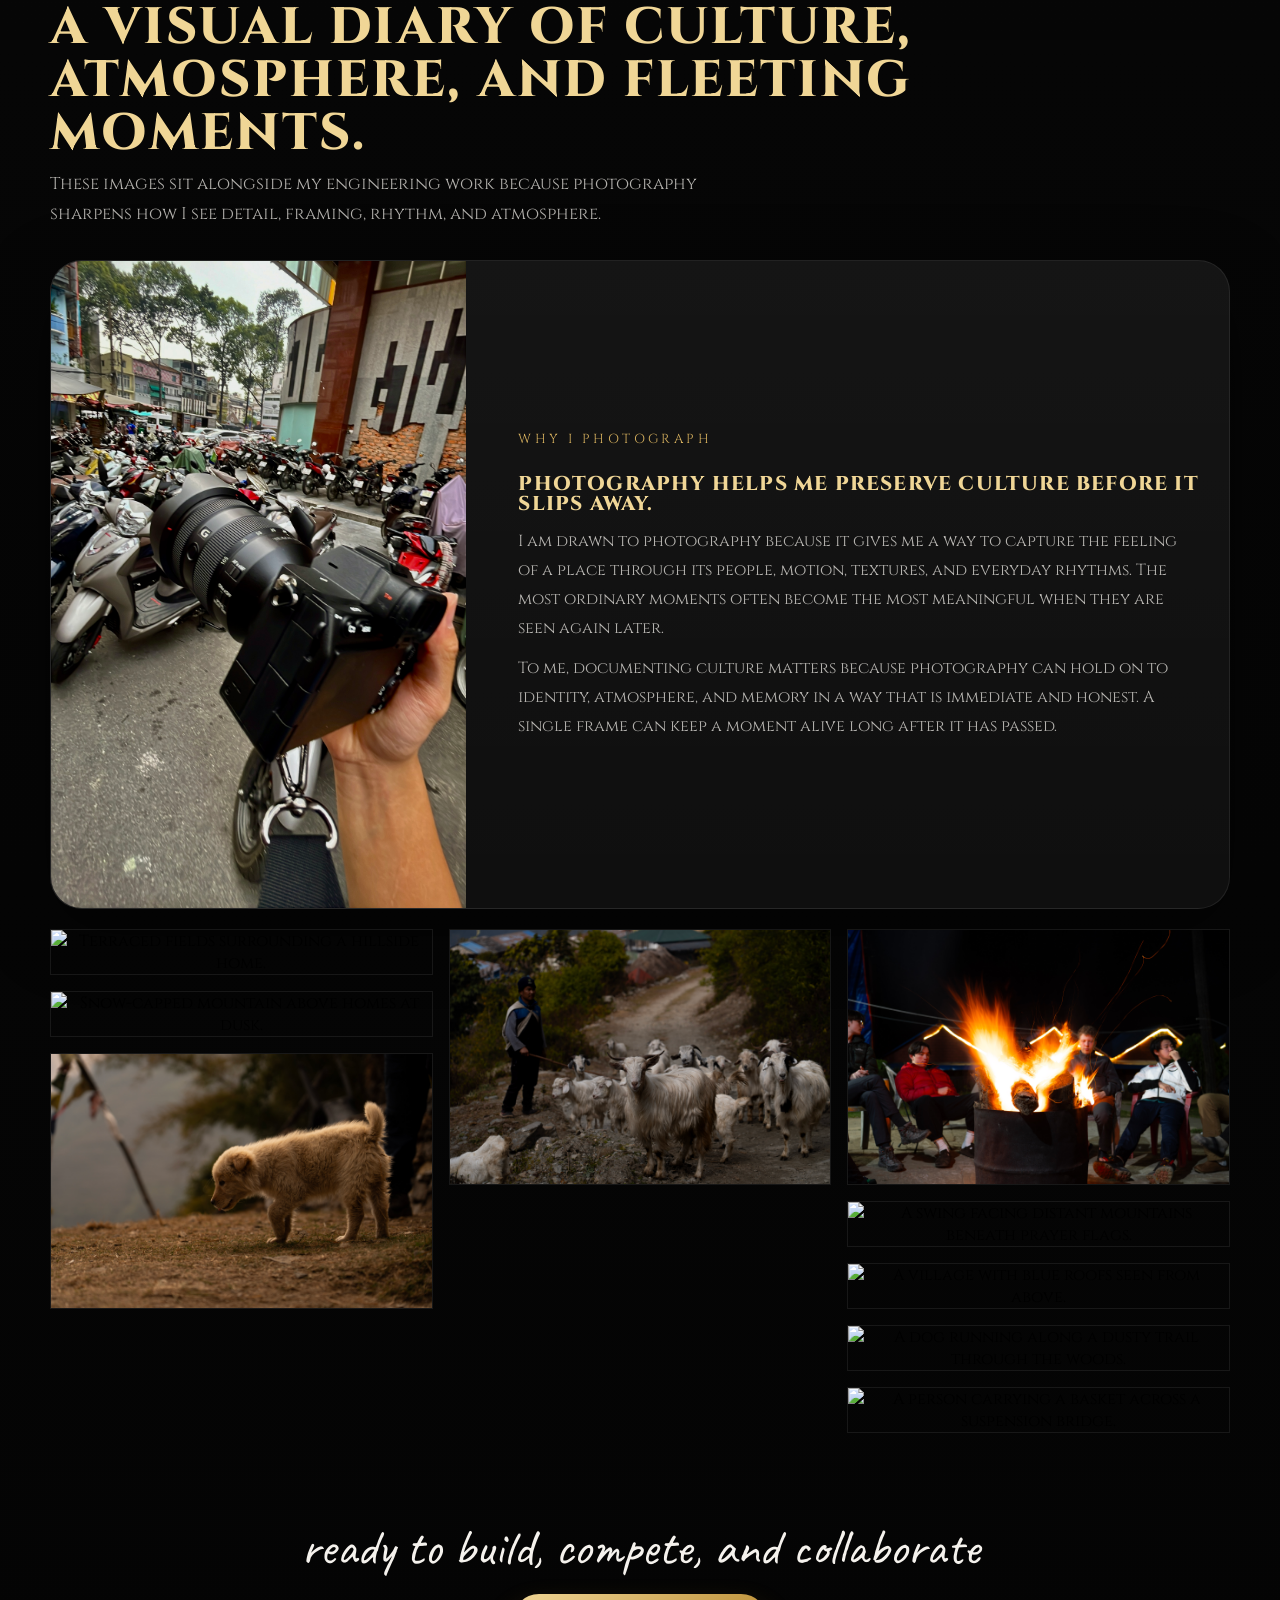
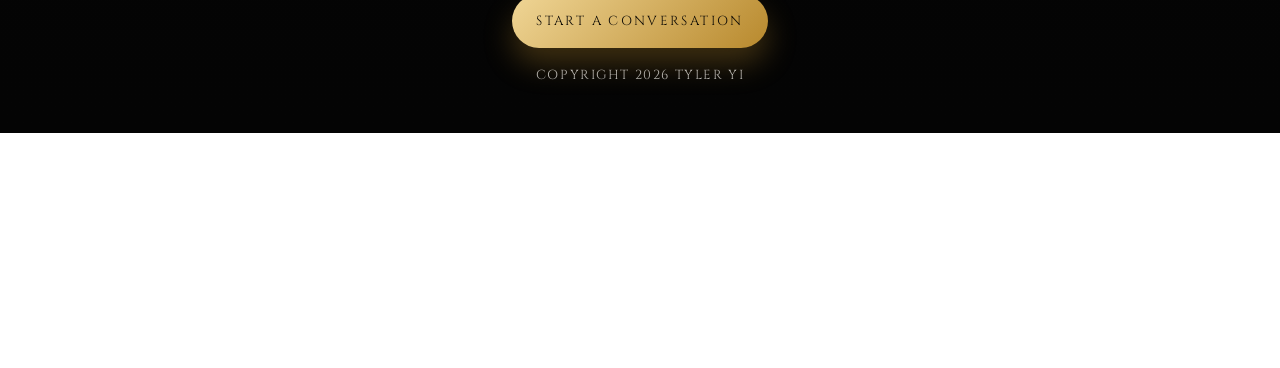
==== commit 5a3b649c: "Add files via upload" ====
--- a/index.html
+++ b/index.html
@@ -67,7 +67,7 @@
 
         <div class="hero-visual reveal reveal-delay-1">
           <article class="hero-portrait">
-            <img src="assets/hero-self.JPG" alt="Portrait of Tyler Yi reclining indoors." />
+            <img src="assets/hero-self.jpg" alt="Portrait of Tyler Yi reclining indoors." />
             <div class="hero-portrait__caption">
               <span class="hero-card__label">Tyler Yi</span>
               <p>Engineer, mentor, and athlete with a love for clean mechanics and cinematic storytelling.</p>
@@ -250,10 +250,10 @@
           <button
             class="robotics-shot robotics-shot-wide"
             type="button"
-            data-image="assets/robotics-excellence.JPG"
+            data-image="assets/robotics-excellence.jpg"
             data-caption="Excellence Award - High School with VEX Team 6546A at Singapore American School."
           >
-            <img src="assets/robotics-excellence.JPG" alt="Team 6546A receiving the Excellence Award at Singapore American School." />
+            <img src="assets/robotics-excellence.jpg" alt="Team 6546A receiving the Excellence Award at Singapore American School." />
             <span class="robotics-shot__meta">
               <strong>Excellence Award</strong>
               <span>Singapore American School</span>
@@ -263,10 +263,10 @@
           <button
             class="robotics-shot"
             type="button"
-            data-image="assets/robotics-champions.JPG"
+            data-image="assets/robotics-champions.jpg"
             data-caption="Tournament Championship Award with Team 6546A and the robots front and center."
           >
-            <img src="assets/robotics-champions.JPG" alt="Team 6546A posing with the Tournament Championship Award and their robots." />
+            <img src="assets/robotics-champions.jpg" alt="Team 6546A posing with the Tournament Championship Award and their robots." />
             <span class="robotics-shot__meta">
               <strong>Tournament Champions</strong>
               <span>6546A One Degree North</span>
@@ -276,10 +276,10 @@
           <button
             class="robotics-shot"
             type="button"
-            data-image="assets/robotics-team-garden.JPG"
+            data-image="assets/robotics-team-garden.jpg"
             data-caption="Team 6546A with the robots and trophy in a quieter off-stage moment."
           >
-            <img src="assets/robotics-team-garden.JPG" alt="Team 6546A posing outdoors with two robots and a VEX trophy." />
+            <img src="assets/robotics-team-garden.jpg" alt="Team 6546A posing outdoors with two robots and a VEX trophy." />
             <span class="robotics-shot__meta">
               <strong>Built Together</strong>
               <span>Team, machines, and the work behind the results</span>
@@ -289,10 +289,10 @@
           <button
             class="robotics-shot"
             type="button"
-            data-image="assets/robotics-celebration.JPEG"
+            data-image="assets/robotics-celebration.jpg"
             data-caption="A team celebration moment after competition."
           >
-            <img src="assets/robotics-celebration.JPEG" alt="Robotics teammates celebrating together after a competition result." />
+            <img src="assets/robotics-celebration.jpg" alt="Robotics teammates celebrating together after a competition result." />
             <span class="robotics-shot__meta">
               <strong>Team Culture</strong>
               <span>Celebration, trust, and energy</span>
@@ -302,10 +302,10 @@
           <button
             class="robotics-shot robotics-shot-wide"
             type="button"
-            data-image="assets/robotics-finalist.JPG"
+            data-image="assets/robotics-finalist.jpg"
             data-caption="Tournament Finalist at Formosa VEX V5RC Push Back 2025."
           >
-            <img src="assets/robotics-finalist.JPG" alt="Formosa VEX V5RC Push Back 2025 tournament finalist screen showing Team 6546A." />
+            <img src="assets/robotics-finalist.jpg" alt="Formosa VEX V5RC Push Back 2025 tournament finalist screen showing Team 6546A." />
             <span class="robotics-shot__meta">
               <strong>Formosa Finalist</strong>
               <span>VEX V5RC Push Back 2025</span>
@@ -315,10 +315,10 @@
           <button
             class="robotics-shot"
             type="button"
-            data-image="assets/robotics-think-award.JPG"
+            data-image="assets/robotics-think-award.jpg"
             data-caption="Think Award recognition for Team 6546A."
           >
-            <img src="assets/robotics-think-award.JPG" alt="Team 6546A receiving the Think Award." />
+            <img src="assets/robotics-think-award.jpg" alt="Team 6546A receiving the Think Award." />
             <span class="robotics-shot__meta">
               <strong>Think Award</strong>
               <span>Design thinking in action</span>
--- a/styles.css
+++ b/styles.css
@@ -90,11 +90,29 @@
 .site-header {
   width: var(--content-width);
   margin: 0 auto;
-  padding: 24px 0 8px;
+  padding: 18px 0 10px;
+  position: sticky;
+  top: 0;
+  z-index: 20;
   display: flex;
   align-items: center;
   justify-content: space-between;
   gap: 24px;
+  backdrop-filter: blur(18px);
+}
+
+.site-header::before {
+  content: "";
+  position: absolute;
+  inset: 6px -18px 0;
+  border: 1px solid rgba(255, 255, 255, 0.06);
+  border-radius: 26px;
+  background:
+    linear-gradient(180deg, rgba(8, 8, 8, 0.9), rgba(8, 8, 8, 0.62)),
+    rgba(8, 8, 8, 0.68);
+  box-shadow: 0 14px 34px rgba(0, 0, 0, 0.24);
+  z-index: -1;
+  pointer-events: none;
 }
 
 .brand-mark {
@@ -1184,6 +1202,10 @@
     align-items: flex-start;
   }
 
+  .site-header::before {
+    inset: 6px -8px 0;
+  }
+
   .nav-toggle {
     display: inline-block;
   }
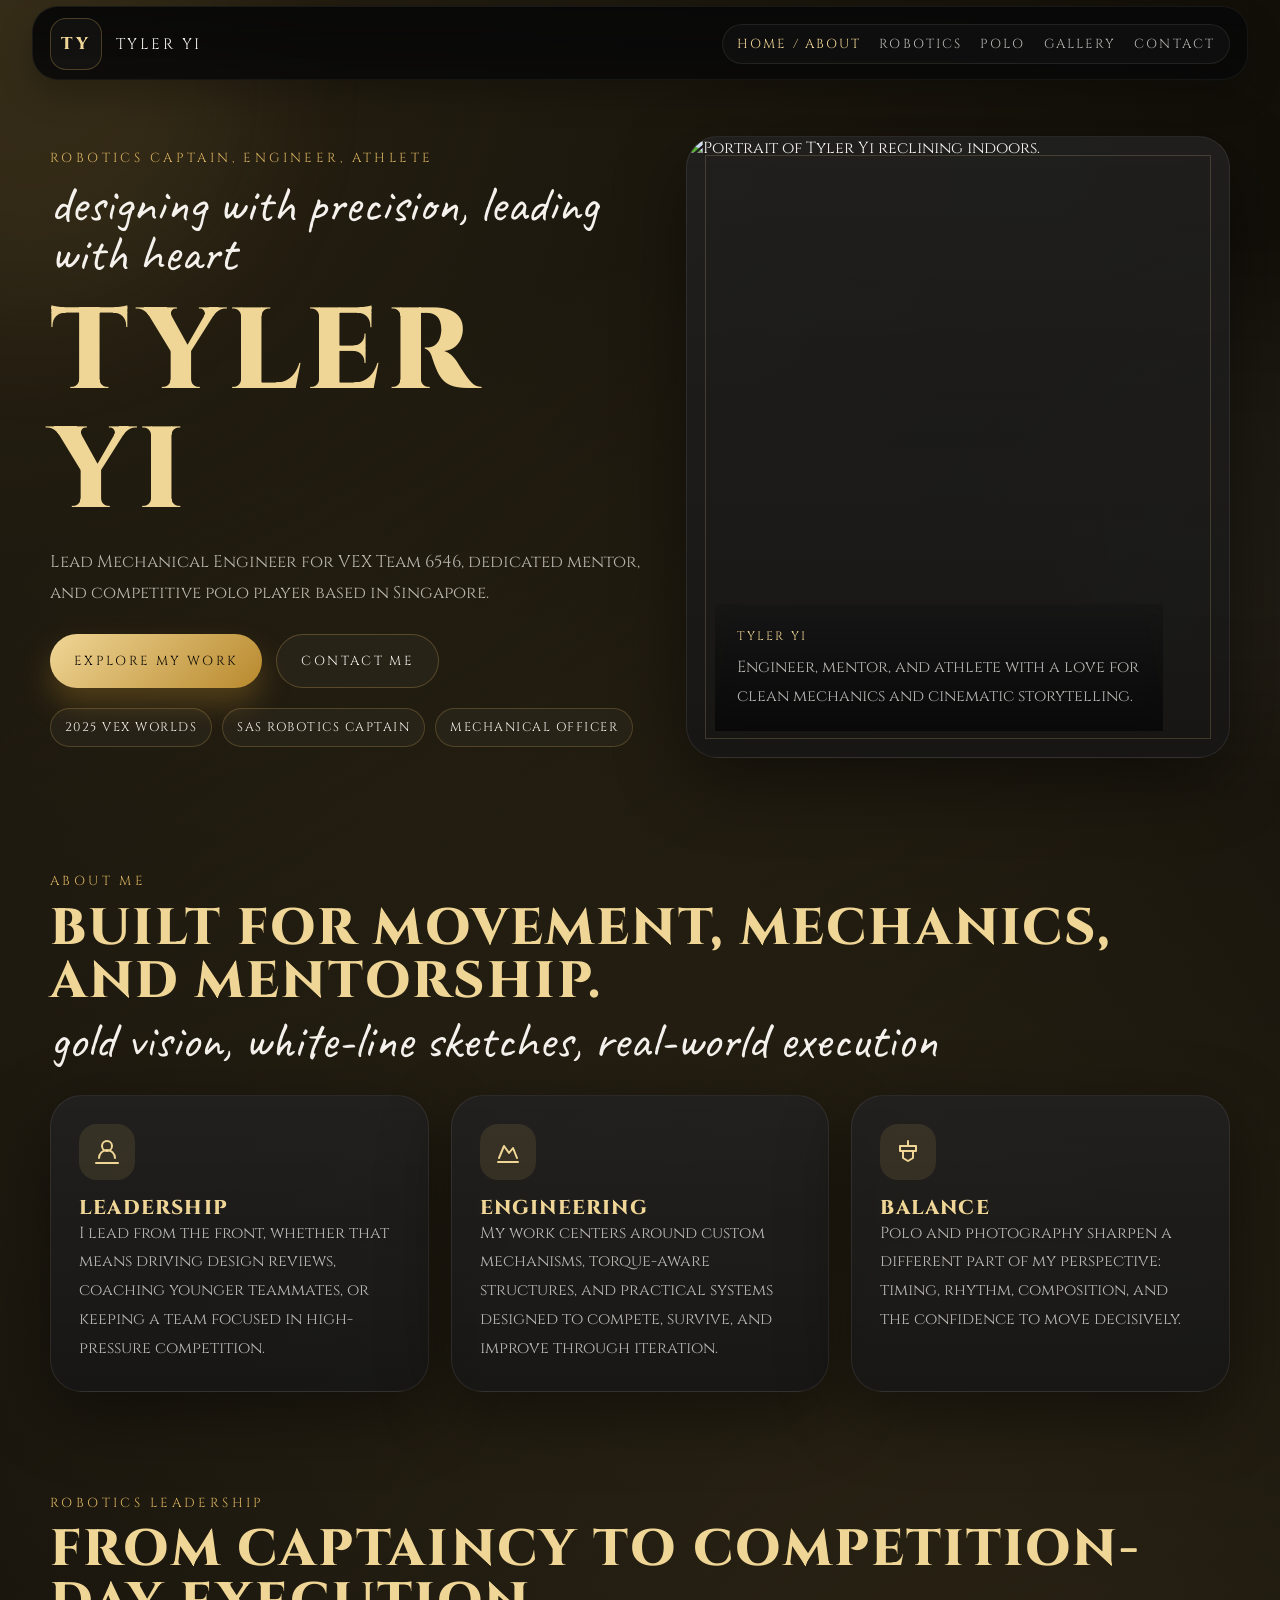
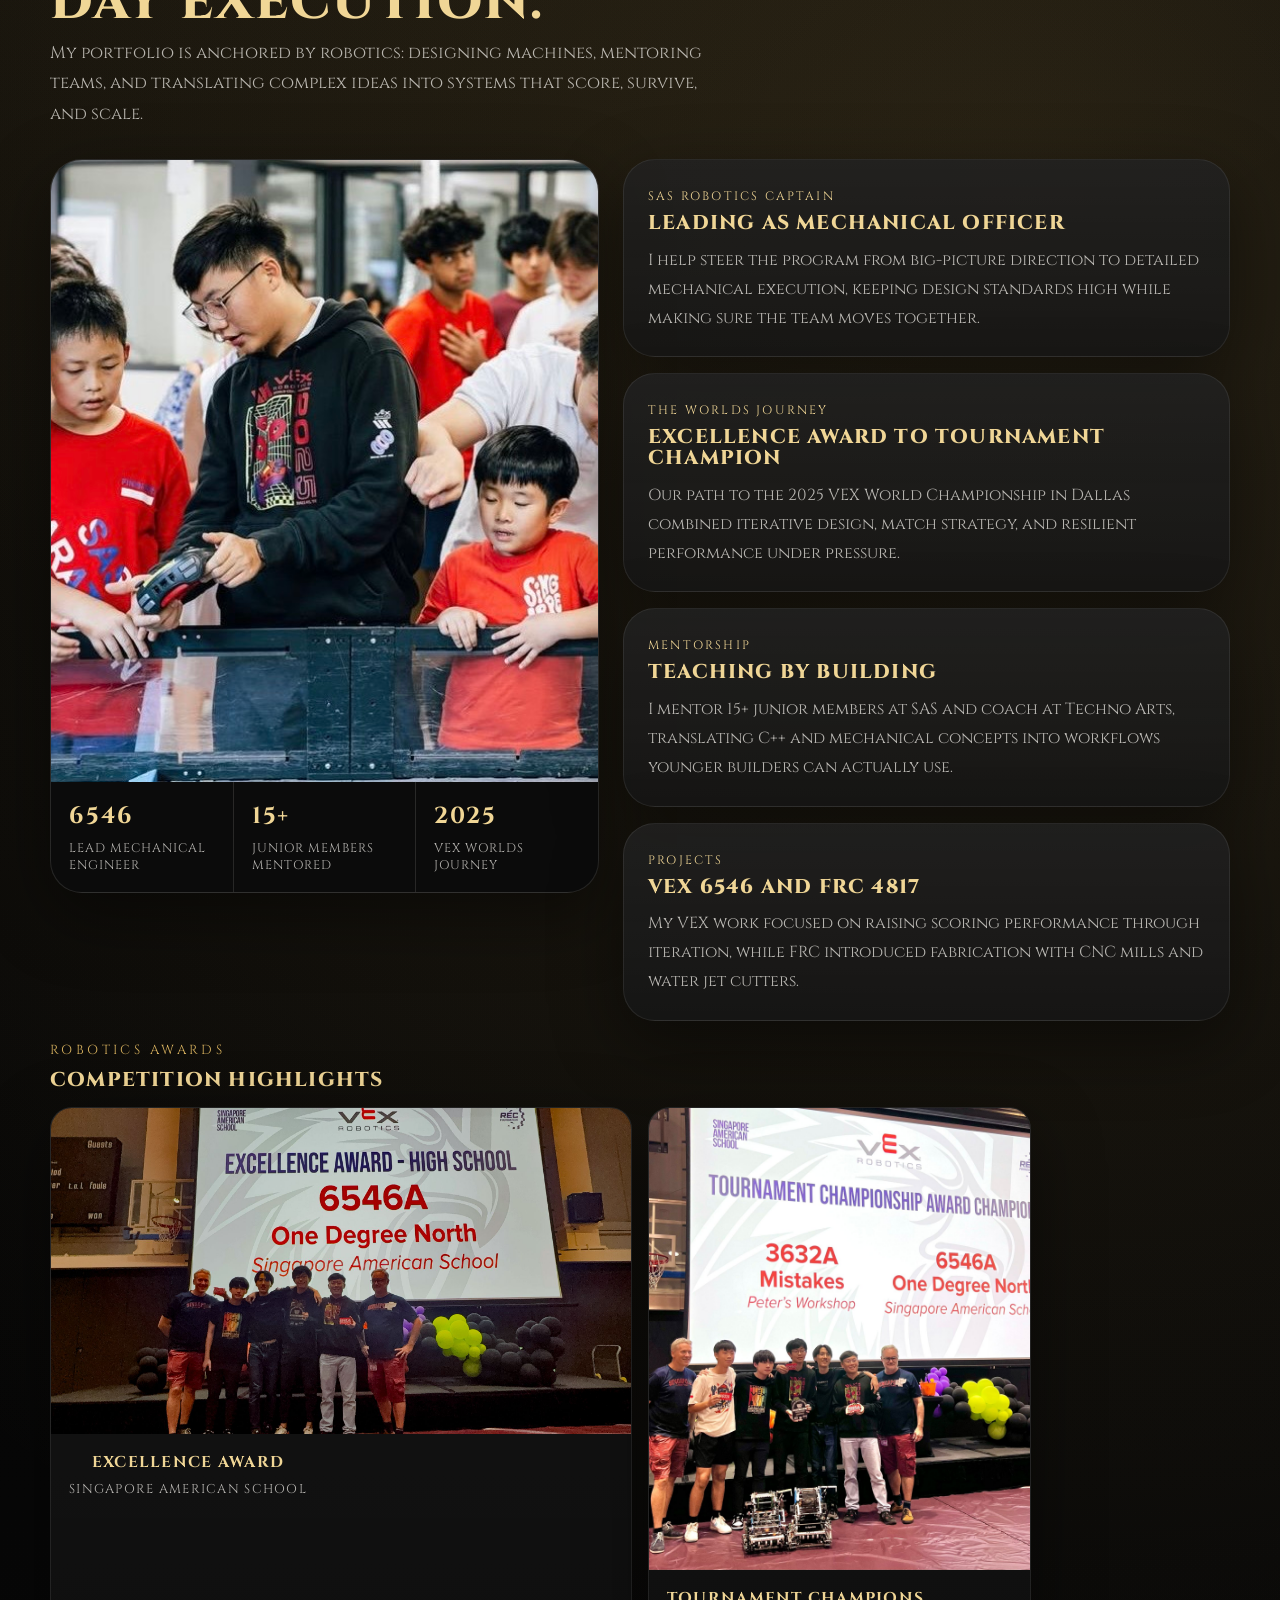
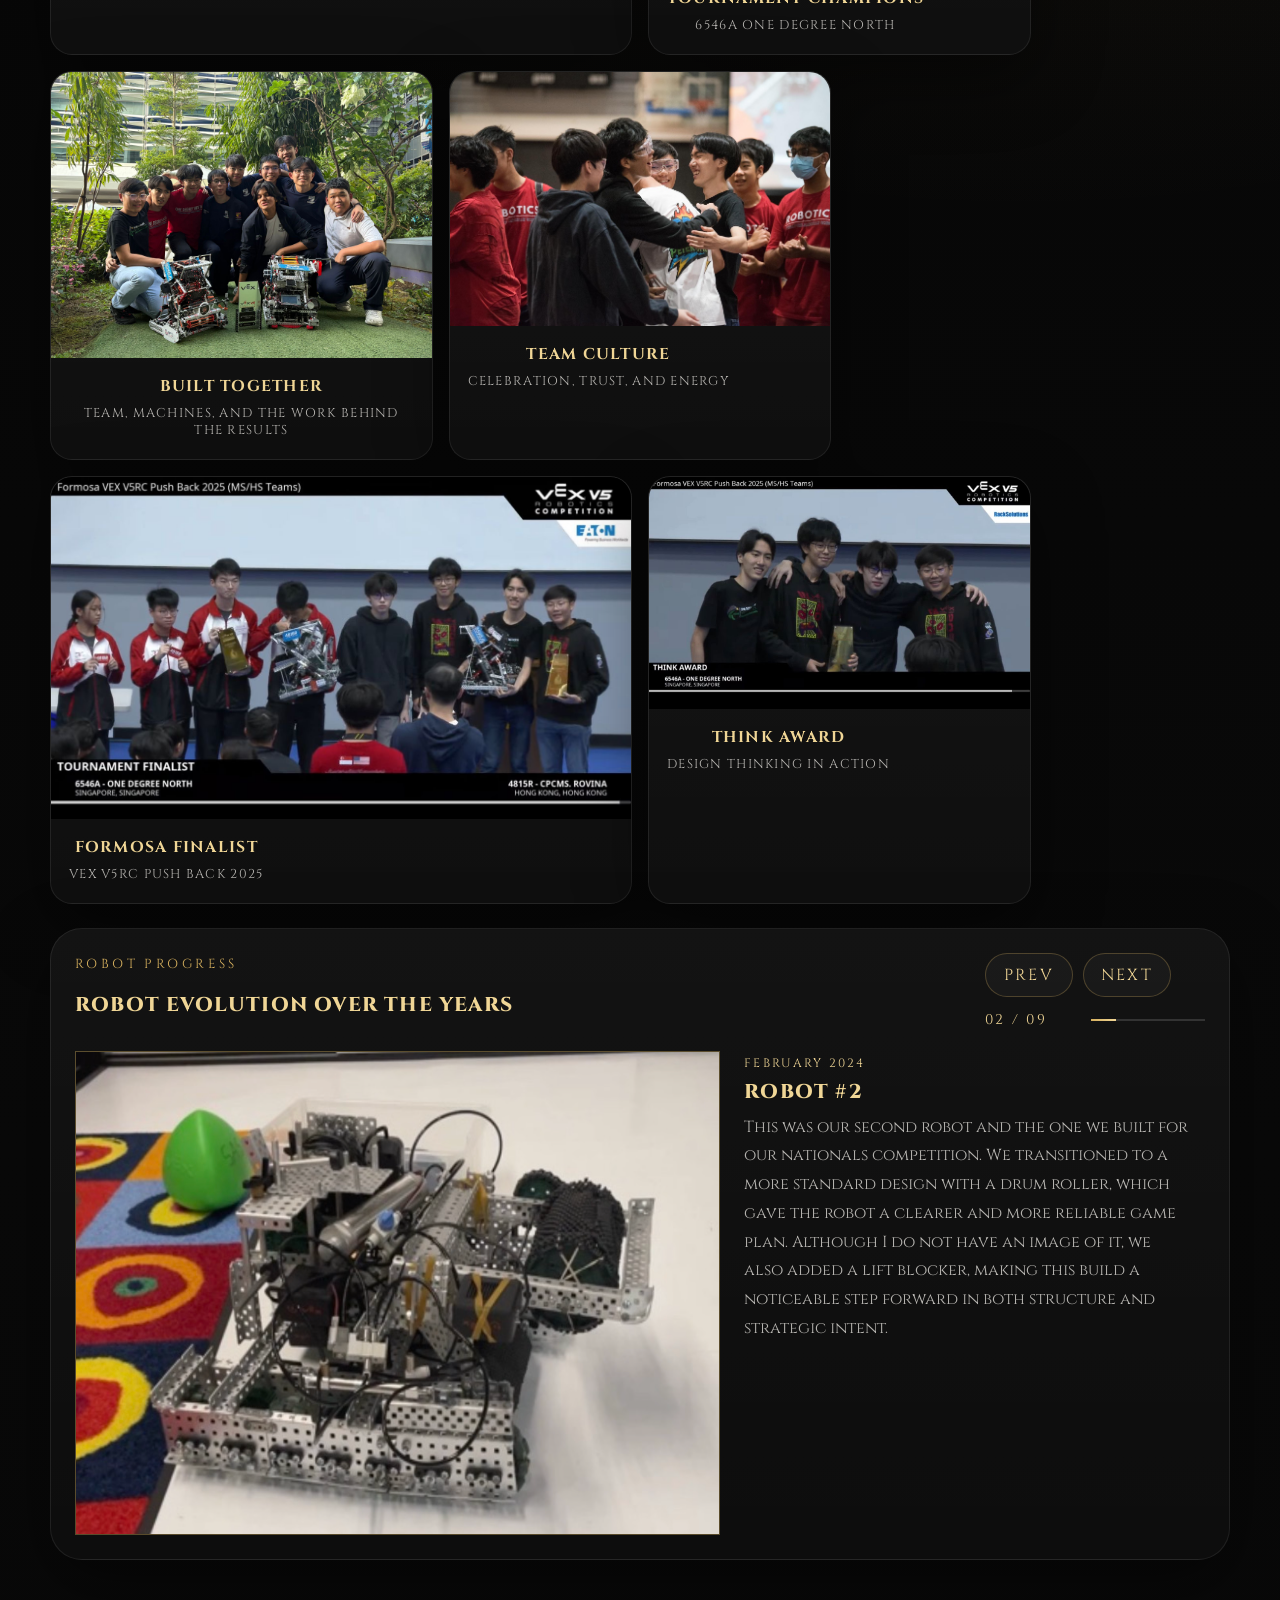
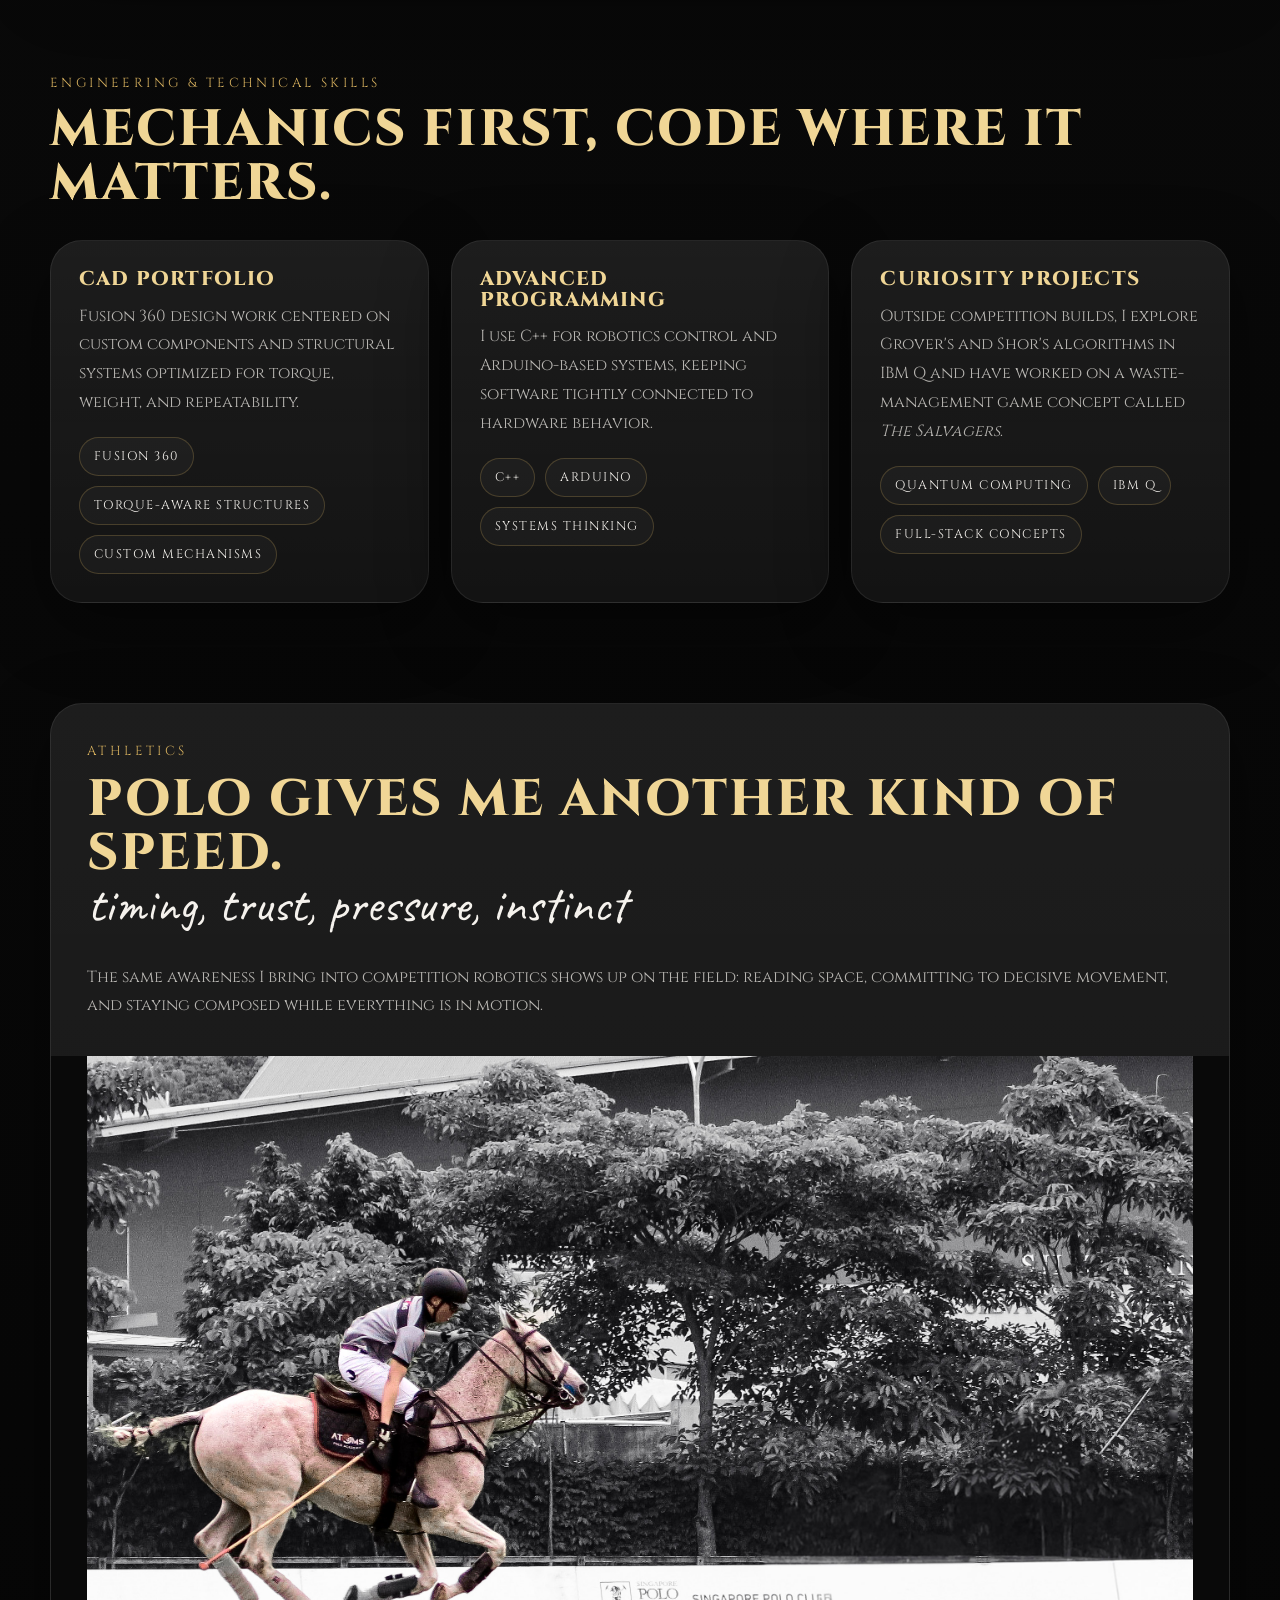
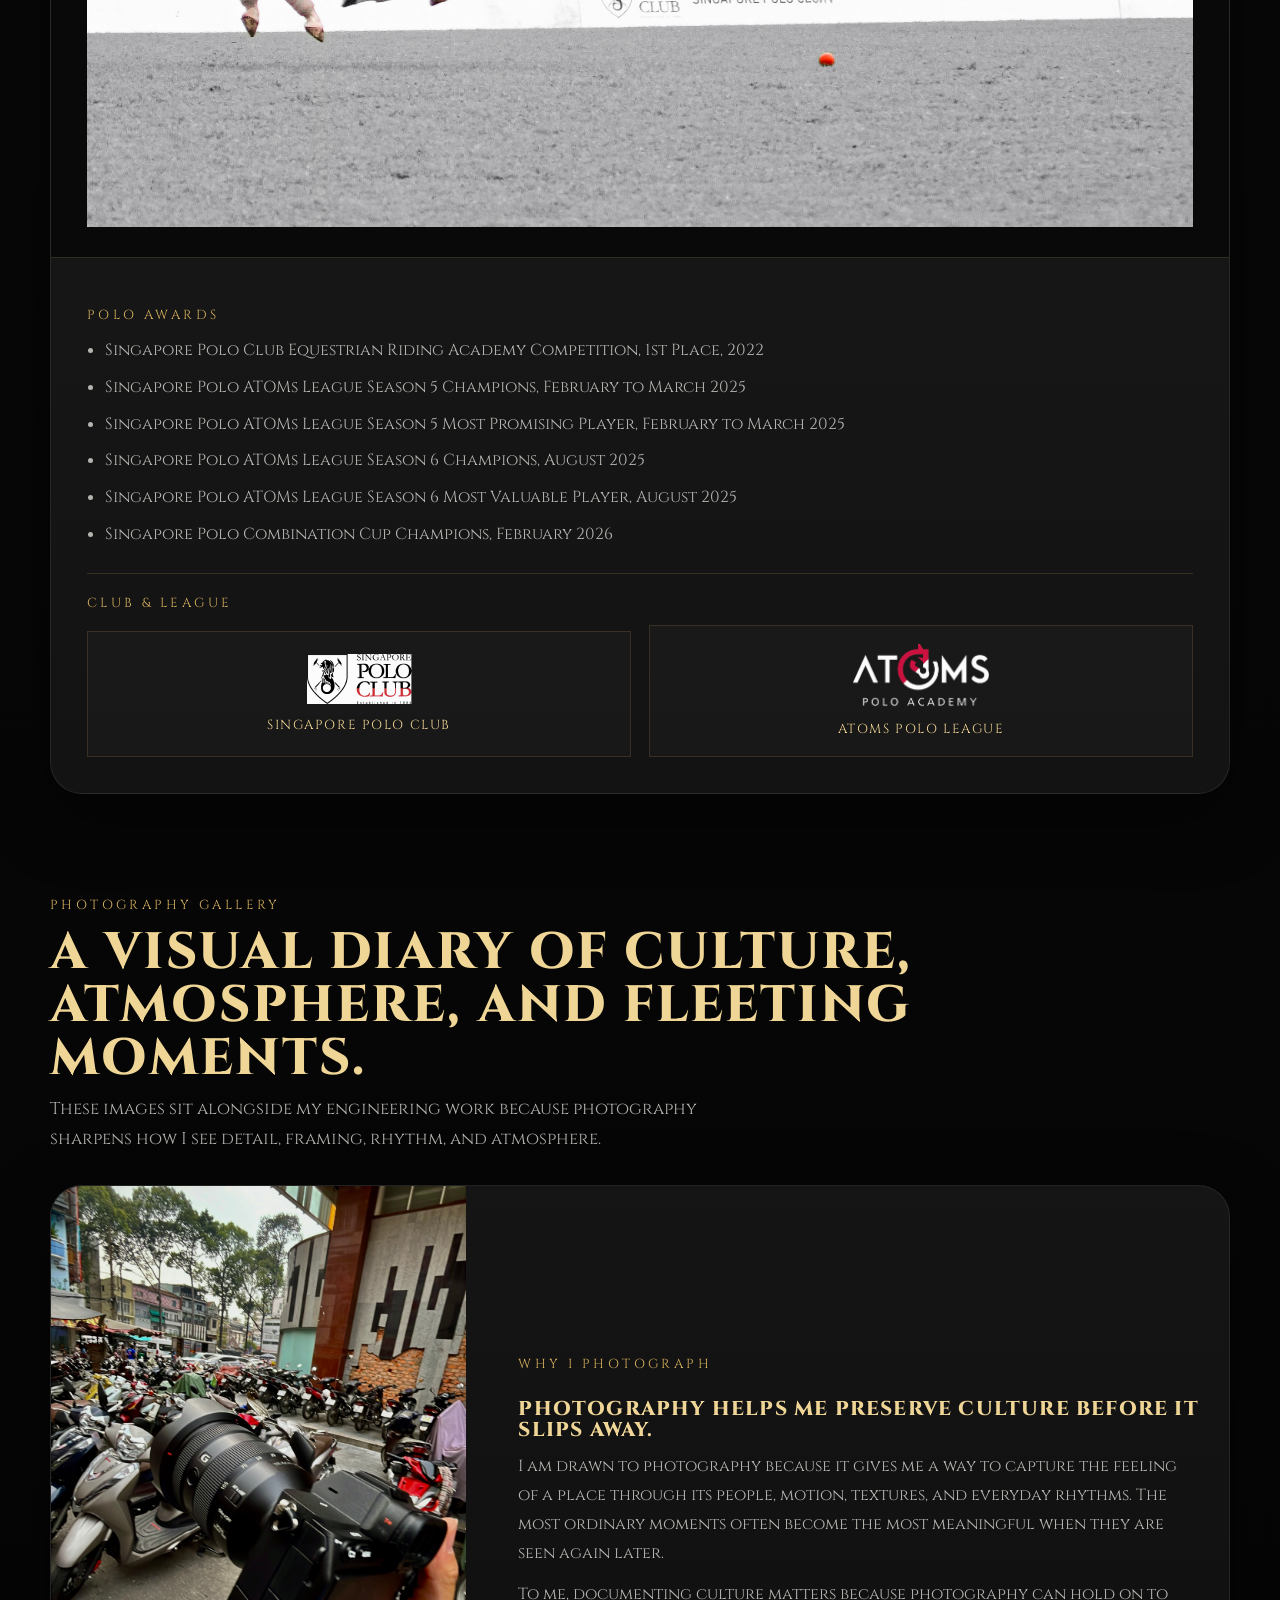
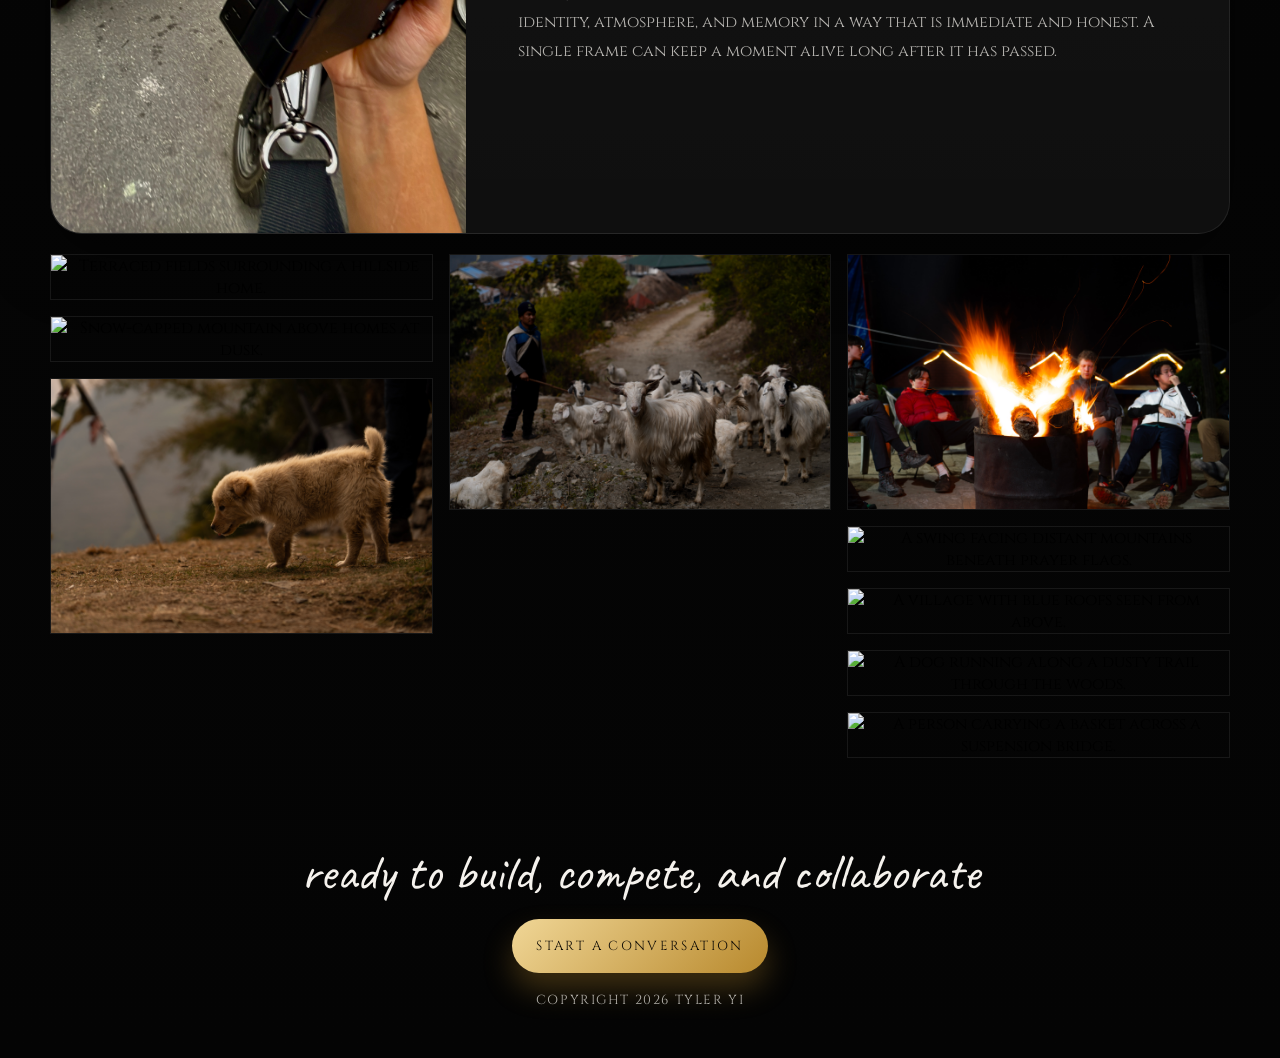
==== commit 466f9ff7: "Add files via upload" ====
--- a/index.html
+++ b/index.html
@@ -1,580 +1,504 @@
 <!DOCTYPE html>
 <html lang="en">
-  <head>
-    <meta charset="UTF-8" />
-    <meta name="viewport" content="width=device-width, initial-scale=1.0" />
-    <title>Tyler Yi | Portfolio</title>
-    <meta
-      name="description"
-      content="Tyler Yi's portfolio featuring robotics leadership, engineering work, polo, and photography."
-    />
-    <link rel="preconnect" href="https://fonts.googleapis.com" />
-    <link rel="preconnect" href="https://fonts.gstatic.com" crossorigin />
-    <link
-      href="https://fonts.googleapis.com/css2?family=Caveat:wght@400;500&family=Cinzel:wght@500;600;700;800&display=swap"
-      rel="stylesheet"
-    />
-    <link rel="stylesheet" href="styles.css" />
-    <script src="script.js" defer></script>
-  </head>
-  <body>
-    <div class="page-glow page-glow-left"></div>
-    <div class="page-glow page-glow-right"></div>
-
-    <header class="site-header">
-      <a class="brand-mark" href="index.html" aria-label="Tyler Yi home">
-        <span class="brand-mark__crest">TY</span>
-        <span class="brand-mark__text">Tyler Yi</span>
-      </a>
-
-      <button class="nav-toggle" type="button" aria-expanded="false" aria-label="Open menu">
-        <span></span>
-        <span></span>
-        <span></span>
-      </button>
-
-      <nav class="site-nav">
-        <a class="is-active" href="index.html">Home / About</a>
-        <a href="#robotics">Robotics</a>
-        <a href="#polo">Polo</a>
-        <a href="#gallery">Gallery</a>
-        <a href="contact.html">Contact</a>
-      </nav>
-    </header>
-
-    <main>
-      <section class="hero section-shell">
-        <div class="hero-copy reveal">
-          <p class="eyebrow">Robotics Captain, Engineer, Athlete</p>
-          <p class="script-line">designing with precision, leading with heart</p>
-          <h1>Tyler Yi</h1>
-          <p class="hero-lead">
-            Lead Mechanical Engineer for VEX Team 6546, dedicated mentor, and competitive polo
-            player based in Singapore.
-          </p>
-
-          <div class="hero-actions">
-            <a class="button button-primary" href="#robotics">Explore My Work</a>
-            <a class="button button-secondary" href="contact.html">Contact Me</a>
-          </div>
-
-          <div class="hero-badges">
-            <span>2025 VEX Worlds</span>
-            <span>SAS Robotics Captain</span>
-            <span>Mechanical Officer</span>
-          </div>
-        </div>
-
-        <div class="hero-visual reveal reveal-delay-1">
-          <article class="hero-portrait">
-            <img src="assets/hero-self.jpg" alt="Portrait of Tyler Yi reclining indoors." />
-            <div class="hero-portrait__caption">
-              <span class="hero-card__label">Tyler Yi</span>
-              <p>Engineer, mentor, and athlete with a love for clean mechanics and cinematic storytelling.</p>
-            </div>
-          </article>
-        </div>
-      </section>
-
-      <section class="section-shell intro-section">
-        <div class="section-heading reveal">
-          <p class="eyebrow">About Me</p>
-          <h2>Built for movement, mechanics, and mentorship.</h2>
-          <p class="script-line">gold vision, white-line sketches, real-world execution</p>
-        </div>
-
-        <div class="intro-grid">
-          <article class="info-card reveal">
-            <span class="info-card__icon">
-              <svg viewBox="0 0 64 64" aria-hidden="true">
-                <path
-                  d="M16 44c0-8.8 7.2-16 16-16s16 7.2 16 16"
-                  fill="none"
-                  stroke="currentColor"
-                  stroke-width="4"
-                  stroke-linecap="round"
-                />
-                <circle cx="32" cy="20" r="10" fill="none" stroke="currentColor" stroke-width="4" />
-                <path
-                  d="M10 54h44"
-                  fill="none"
-                  stroke="currentColor"
-                  stroke-width="4"
-                  stroke-linecap="round"
-                />
-              </svg>
-            </span>
-            <h3>Leadership</h3>
+
+<head>
+  <meta charset="UTF-8" />
+  <meta name="viewport" content="width=device-width, initial-scale=1.0" />
+  <title>Tyler Yi | Portfolio</title>
+  <meta name="description"
+    content="Tyler Yi's portfolio featuring robotics leadership, engineering work, polo, and photography." />
+  <link rel="preconnect" href="https://fonts.googleapis.com" />
+  <link rel="preconnect" href="https://fonts.gstatic.com" crossorigin />
+  <link
+    href="https://fonts.googleapis.com/css2?family=Caveat:wght@400;500&family=Cinzel:wght@500;600;700;800&display=swap"
+    rel="stylesheet" />
+  <link rel="stylesheet" href="styles.css" />
+  <script src="script.js" defer></script>
+</head>
+
+<body>
+  <div class="page-glow page-glow-left"></div>
+  <div class="page-glow page-glow-right"></div>
+
+  <header class="site-header">
+    <a class="brand-mark" href="index.html" aria-label="Tyler Yi home">
+      <span class="brand-mark__crest">TY</span>
+      <span class="brand-mark__text">Tyler Yi</span>
+    </a>
+
+    <button class="nav-toggle" type="button" aria-expanded="false" aria-label="Open menu">
+      <span></span>
+      <span></span>
+      <span></span>
+    </button>
+
+    <nav class="site-nav">
+      <a class="is-active" href="index.html">Home / About</a>
+      <a href="#robotics">Robotics</a>
+      <a href="#polo">Polo</a>
+      <a href="#gallery">Gallery</a>
+      <a href="contact.html">Contact</a>
+    </nav>
+  </header>
+
+  <main>
+    <section class="hero section-shell">
+      <div class="hero-copy reveal">
+        <p class="eyebrow">Robotics Captain, Engineer, Athlete</p>
+        <p class="script-line">designing with precision, leading with heart</p>
+        <h1>Tyler Yi</h1>
+        <p class="hero-lead">
+          Lead Mechanical Engineer for VEX Team 6546, dedicated mentor, and competitive polo
+          player based in Singapore.
+        </p>
+
+        <div class="hero-actions">
+          <a class="button button-primary" href="#robotics">Explore My Work</a>
+          <a class="button button-secondary" href="contact.html">Contact Me</a>
+        </div>
+
+        <div class="hero-badges">
+          <span>2025 VEX Worlds</span>
+          <span>SAS Robotics Captain</span>
+          <span>Mechanical Officer</span>
+        </div>
+      </div>
+
+      <div class="hero-visual reveal reveal-delay-1">
+        <article class="hero-portrait">
+          <img src="assets/hero-self.jpg" alt="Portrait of Tyler Yi reclining indoors." />
+          <div class="hero-portrait__caption">
+            <span class="hero-card__label">Tyler Yi</span>
+            <p>Engineer, mentor, and athlete with a love for clean mechanics and cinematic storytelling.</p>
+          </div>
+        </article>
+      </div>
+    </section>
+
+    <section class="section-shell intro-section">
+      <div class="section-heading reveal">
+        <p class="eyebrow">About Me</p>
+        <h2>Built for movement, mechanics, and mentorship.</h2>
+        <p class="script-line">gold vision, white-line sketches, real-world execution</p>
+      </div>
+
+      <div class="intro-grid">
+        <article class="info-card reveal">
+          <span class="info-card__icon">
+            <svg viewBox="0 0 64 64" aria-hidden="true">
+              <path d="M16 44c0-8.8 7.2-16 16-16s16 7.2 16 16" fill="none" stroke="currentColor" stroke-width="4"
+                stroke-linecap="round" />
+              <circle cx="32" cy="20" r="10" fill="none" stroke="currentColor" stroke-width="4" />
+              <path d="M10 54h44" fill="none" stroke="currentColor" stroke-width="4" stroke-linecap="round" />
+            </svg>
+          </span>
+          <h3>Leadership</h3>
+          <p>
+            I lead from the front, whether that means driving design reviews, coaching younger
+            teammates, or keeping a team focused in high-pressure competition.
+          </p>
+        </article>
+
+        <article class="info-card reveal reveal-delay-1">
+          <span class="info-card__icon">
+            <svg viewBox="0 0 64 64" aria-hidden="true">
+              <path d="M14 44l10-24 10 14 8-10 8 20" fill="none" stroke="currentColor" stroke-width="4"
+                stroke-linecap="round" stroke-linejoin="round" />
+              <path d="M12 52h40" fill="none" stroke="currentColor" stroke-width="4" stroke-linecap="round" />
+            </svg>
+          </span>
+          <h3>Engineering</h3>
+          <p>
+            My work centers around custom mechanisms, torque-aware structures, and practical
+            systems designed to compete, survive, and improve through iteration.
+          </p>
+        </article>
+
+        <article class="info-card reveal reveal-delay-2">
+          <span class="info-card__icon">
+            <svg viewBox="0 0 64 64" aria-hidden="true">
+              <path d="M16 20h32v10H16z" fill="none" stroke="currentColor" stroke-width="4" stroke-linejoin="round" />
+              <path d="M22 30v14l10 6 10-6V30" fill="none" stroke="currentColor" stroke-width="4"
+                stroke-linejoin="round" />
+              <path d="M32 20V10" fill="none" stroke="currentColor" stroke-width="4" stroke-linecap="round" />
+            </svg>
+          </span>
+          <h3>Balance</h3>
+          <p>
+            Polo and photography sharpen a different part of my perspective: timing, rhythm,
+            composition, and the confidence to move decisively.
+          </p>
+        </article>
+      </div>
+    </section>
+
+    <section class="section-shell spotlight-section" id="robotics">
+      <div class="section-heading reveal">
+        <p class="eyebrow">Robotics Leadership</p>
+        <h2>From captaincy to competition-day execution.</h2>
+        <p class="section-copy">
+          My portfolio is anchored by robotics: designing machines, mentoring teams, and
+          translating complex ideas into systems that score, survive, and scale.
+        </p>
+      </div>
+
+      <div class="spotlight-layout">
+        <article class="spotlight-visual reveal">
+          <img src="assets/robotics-mentoring.jpg"
+            alt="Tyler Yi mentoring younger students during a robotics activity." />
+          <div class="spotlight-visual__stats">
+            <div>
+              <strong>6546</strong>
+              <span>Lead Mechanical Engineer</span>
+            </div>
+            <div>
+              <strong>15+</strong>
+              <span>Junior members mentored</span>
+            </div>
+            <div>
+              <strong>2025</strong>
+              <span>VEX Worlds journey</span>
+            </div>
+          </div>
+        </article>
+
+        <div class="timeline reveal reveal-delay-1">
+          <article class="timeline-card">
+            <span class="timeline-card__tag">SAS Robotics Captain</span>
+            <h3>Leading as Mechanical Officer</h3>
             <p>
-              I lead from the front, whether that means driving design reviews, coaching younger
-              teammates, or keeping a team focused in high-pressure competition.
+              I help steer the program from big-picture direction to detailed mechanical
+              execution, keeping design standards high while making sure the team moves together.
             </p>
           </article>
 
-          <article class="info-card reveal reveal-delay-1">
-            <span class="info-card__icon">
-              <svg viewBox="0 0 64 64" aria-hidden="true">
-                <path
-                  d="M14 44l10-24 10 14 8-10 8 20"
-                  fill="none"
-                  stroke="currentColor"
-                  stroke-width="4"
-                  stroke-linecap="round"
-                  stroke-linejoin="round"
-                />
-                <path
-                  d="M12 52h40"
-                  fill="none"
-                  stroke="currentColor"
-                  stroke-width="4"
-                  stroke-linecap="round"
-                />
-              </svg>
-            </span>
-            <h3>Engineering</h3>
+          <article class="timeline-card">
+            <span class="timeline-card__tag">The Worlds Journey</span>
+            <h3>Excellence Award to tournament champion</h3>
             <p>
-              My work centers around custom mechanisms, torque-aware structures, and practical
-              systems designed to compete, survive, and improve through iteration.
+              Our path to the 2025 VEX World Championship in Dallas combined iterative design,
+              match strategy, and resilient performance under pressure.
             </p>
           </article>
 
-          <article class="info-card reveal reveal-delay-2">
-            <span class="info-card__icon">
-              <svg viewBox="0 0 64 64" aria-hidden="true">
-                <path
-                  d="M16 20h32v10H16z"
-                  fill="none"
-                  stroke="currentColor"
-                  stroke-width="4"
-                  stroke-linejoin="round"
-                />
-                <path
-                  d="M22 30v14l10 6 10-6V30"
-                  fill="none"
-                  stroke="currentColor"
-                  stroke-width="4"
-                  stroke-linejoin="round"
-                />
-                <path
-                  d="M32 20V10"
-                  fill="none"
-                  stroke="currentColor"
-                  stroke-width="4"
-                  stroke-linecap="round"
-                />
-              </svg>
-            </span>
-            <h3>Balance</h3>
+          <article class="timeline-card">
+            <span class="timeline-card__tag">Mentorship</span>
+            <h3>Teaching by building</h3>
             <p>
-              Polo and photography sharpen a different part of my perspective: timing, rhythm,
-              composition, and the confidence to move decisively.
+              I mentor 15+ junior members at SAS and coach at Techno Arts, translating C++ and
+              mechanical concepts into workflows younger builders can actually use.
             </p>
           </article>
-        </div>
-      </section>
-
-      <section class="section-shell spotlight-section" id="robotics">
-        <div class="section-heading reveal">
-          <p class="eyebrow">Robotics Leadership</p>
-          <h2>From captaincy to competition-day execution.</h2>
-          <p class="section-copy">
-            My portfolio is anchored by robotics: designing machines, mentoring teams, and
-            translating complex ideas into systems that score, survive, and scale.
-          </p>
-        </div>
-
-        <div class="spotlight-layout">
-          <article class="spotlight-visual reveal">
-            <img src="assets/robotics-mentoring.jpg" alt="Tyler Yi mentoring younger students during a robotics activity." />
-            <div class="spotlight-visual__stats">
-              <div>
-                <strong>6546</strong>
-                <span>Lead Mechanical Engineer</span>
-              </div>
-              <div>
-                <strong>15+</strong>
-                <span>Junior members mentored</span>
-              </div>
-              <div>
-                <strong>2025</strong>
-                <span>VEX Worlds journey</span>
-              </div>
-            </div>
+
+          <article class="timeline-card">
+            <span class="timeline-card__tag">Projects</span>
+            <h3>VEX 6546 and FRC 4817</h3>
+            <p>
+              My VEX work focused on raising scoring performance through iteration, while FRC
+              introduced fabrication with CNC mills and water jet cutters.
+            </p>
           </article>
-
-          <div class="timeline reveal reveal-delay-1">
-            <article class="timeline-card">
-              <span class="timeline-card__tag">SAS Robotics Captain</span>
-              <h3>Leading as Mechanical Officer</h3>
-              <p>
-                I help steer the program from big-picture direction to detailed mechanical
-                execution, keeping design standards high while making sure the team moves together.
-              </p>
-            </article>
-
-            <article class="timeline-card">
-              <span class="timeline-card__tag">The Worlds Journey</span>
-              <h3>Excellence Award to tournament champion</h3>
-              <p>
-                Our path to the 2025 VEX World Championship in Dallas combined iterative design,
-                match strategy, and resilient performance under pressure.
-              </p>
-            </article>
-
-            <article class="timeline-card">
-              <span class="timeline-card__tag">Mentorship</span>
-              <h3>Teaching by building</h3>
-              <p>
-                I mentor 15+ junior members at SAS and coach at Techno Arts, translating C++ and
-                mechanical concepts into workflows younger builders can actually use.
-              </p>
-            </article>
-
-            <article class="timeline-card">
-              <span class="timeline-card__tag">Projects</span>
-              <h3>VEX 6546 and FRC 4817</h3>
-              <p>
-                My VEX work focused on raising scoring performance through iteration, while FRC
-                introduced fabrication with CNC mills and water jet cutters.
-              </p>
-            </article>
-          </div>
-        </div>
-
-        <div class="section-heading reveal reveal-delay-2">
-          <p class="eyebrow">Robotics Awards</p>
-          <h3>Competition highlights</h3>
-        </div>
-
-        <div class="robotics-gallery reveal reveal-delay-2">
-          <button
-            class="robotics-shot robotics-shot-wide"
-            type="button"
-            data-image="assets/robotics-excellence.jpg"
-            data-caption="Excellence Award - High School with VEX Team 6546A at Singapore American School."
-          >
-            <img src="assets/robotics-excellence.jpg" alt="Team 6546A receiving the Excellence Award at Singapore American School." />
-            <span class="robotics-shot__meta">
-              <strong>Excellence Award</strong>
-              <span>Singapore American School</span>
-            </span>
-          </button>
-
-          <button
-            class="robotics-shot"
-            type="button"
-            data-image="assets/robotics-champions.jpg"
-            data-caption="Tournament Championship Award with Team 6546A and the robots front and center."
-          >
-            <img src="assets/robotics-champions.jpg" alt="Team 6546A posing with the Tournament Championship Award and their robots." />
-            <span class="robotics-shot__meta">
-              <strong>Tournament Champions</strong>
-              <span>6546A One Degree North</span>
-            </span>
-          </button>
-
-          <button
-            class="robotics-shot"
-            type="button"
-            data-image="assets/robotics-team-garden.jpg"
-            data-caption="Team 6546A with the robots and trophy in a quieter off-stage moment."
-          >
-            <img src="assets/robotics-team-garden.jpg" alt="Team 6546A posing outdoors with two robots and a VEX trophy." />
-            <span class="robotics-shot__meta">
-              <strong>Built Together</strong>
-              <span>Team, machines, and the work behind the results</span>
-            </span>
-          </button>
-
-          <button
-            class="robotics-shot"
-            type="button"
-            data-image="assets/robotics-celebration.jpg"
-            data-caption="A team celebration moment after competition."
-          >
-            <img src="assets/robotics-celebration.jpg" alt="Robotics teammates celebrating together after a competition result." />
-            <span class="robotics-shot__meta">
-              <strong>Team Culture</strong>
-              <span>Celebration, trust, and energy</span>
-            </span>
-          </button>
-
-          <button
-            class="robotics-shot robotics-shot-wide"
-            type="button"
-            data-image="assets/robotics-finalist.jpg"
-            data-caption="Tournament Finalist at Formosa VEX V5RC Push Back 2025."
-          >
-            <img src="assets/robotics-finalist.jpg" alt="Formosa VEX V5RC Push Back 2025 tournament finalist screen showing Team 6546A." />
-            <span class="robotics-shot__meta">
-              <strong>Formosa Finalist</strong>
-              <span>VEX V5RC Push Back 2025</span>
-            </span>
-          </button>
-
-          <button
-            class="robotics-shot"
-            type="button"
-            data-image="assets/robotics-think-award.jpg"
-            data-caption="Think Award recognition for Team 6546A."
-          >
-            <img src="assets/robotics-think-award.jpg" alt="Team 6546A receiving the Think Award." />
-            <span class="robotics-shot__meta">
-              <strong>Think Award</strong>
-              <span>Design thinking in action</span>
-            </span>
-          </button>
-        </div>
-
-        <section class="evolution-slider reveal reveal-delay-1" aria-label="Robot progress over the years">
-          <div class="evolution-slider__header">
+        </div>
+      </div>
+
+      <div class="section-heading reveal reveal-delay-2">
+        <p class="eyebrow">Robotics Awards</p>
+        <h3>Competition highlights</h3>
+      </div>
+
+      <div class="robotics-gallery reveal reveal-delay-2">
+        <button class="robotics-shot robotics-shot-wide" type="button" data-image="assets/robotics-excellence.jpg"
+          data-caption="Excellence Award - High School with VEX Team 6546A at Singapore American School.">
+          <img src="assets/robotics-excellence.jpg"
+            alt="Team 6546A receiving the Excellence Award at Singapore American School." />
+          <span class="robotics-shot__meta">
+            <strong>Excellence Award</strong>
+            <span>Singapore American School</span>
+          </span>
+        </button>
+
+        <button class="robotics-shot" type="button" data-image="assets/robotics-champions.jpg"
+          data-caption="Tournament Championship Award with Team 6546A and the robots front and center.">
+          <img src="assets/robotics-champions.jpg"
+            alt="Team 6546A posing with the Tournament Championship Award and their robots." />
+          <span class="robotics-shot__meta">
+            <strong>Tournament Champions</strong>
+            <span>6546A One Degree North</span>
+          </span>
+        </button>
+
+        <button class="robotics-shot" type="button" data-image="assets/robotics-team-garden.jpg"
+          data-caption="Team 6546A with the robots and trophy in a quieter off-stage moment.">
+          <img src="assets/robotics-team-garden.jpg"
+            alt="Team 6546A posing outdoors with two robots and a VEX trophy." />
+          <span class="robotics-shot__meta">
+            <strong>Built Together</strong>
+            <span>Team, machines, and the work behind the results</span>
+          </span>
+        </button>
+
+        <button class="robotics-shot" type="button" data-image="assets/robotics-celebration.jpg"
+          data-caption="A team celebration moment after competition.">
+          <img src="assets/robotics-celebration.jpg"
+            alt="Robotics teammates celebrating together after a competition result." />
+          <span class="robotics-shot__meta">
+            <strong>Team Culture</strong>
+            <span>Celebration, trust, and energy</span>
+          </span>
+        </button>
+
+        <button class="robotics-shot robotics-shot-wide" type="button" data-image="assets/robotics-finalist.jpg"
+          data-caption="Tournament Finalist at Formosa VEX V5RC Push Back 2025.">
+          <img src="assets/robotics-finalist.jpg"
+            alt="Formosa VEX V5RC Push Back 2025 tournament finalist screen showing Team 6546A." />
+          <span class="robotics-shot__meta">
+            <strong>Formosa Finalist</strong>
+            <span>VEX V5RC Push Back 2025</span>
+          </span>
+        </button>
+
+        <button class="robotics-shot" type="button" data-image="assets/robotics-think-award.jpg"
+          data-caption="Think Award recognition for Team 6546A.">
+          <img src="assets/robotics-think-award.jpg" alt="Team 6546A receiving the Think Award." />
+          <span class="robotics-shot__meta">
+            <strong>Think Award</strong>
+            <span>Design thinking in action</span>
+          </span>
+        </button>
+      </div>
+
+      <section class="evolution-slider reveal reveal-delay-1" aria-label="Robot progress over the years">
+        <div class="evolution-slider__header">
             <div>
               <p class="eyebrow">Robot Progress</p>
               <h3>Robot evolution over the years</h3>
-              <p class="section-copy">
-                We are rebuilding this timeline from scratch so the order, images, and descriptions
-                are all exactly right.
+            </div>
+
+          <div class="evolution-slider__actions">
+            <div class="evolution-slider__controls">
+              <button class="evolution-arrow" type="button" data-slider-prev aria-label="Previous robot image">
+                Prev
+              </button>
+              <button class="evolution-arrow" type="button" data-slider-next aria-label="Next robot image">
+                Next
+              </button>
+            </div>
+            <div class="evolution-slider__footer">
+              <p class="evolution-slider__counter">
+                <span data-slider-current>00</span>
+                <span>/</span>
+                <span data-slider-total>00</span>
               </p>
-            </div>
-
-            <div class="evolution-slider__actions">
-              <div class="evolution-slider__controls">
-                <button class="evolution-arrow" type="button" data-slider-prev aria-label="Previous robot image">
-                  Prev
-                </button>
-                <button class="evolution-arrow" type="button" data-slider-next aria-label="Next robot image">
-                  Next
-                </button>
+              <div class="evolution-slider__progress">
+                <span data-slider-progress></span>
               </div>
-              <div class="evolution-slider__footer">
-                <p class="evolution-slider__counter">
-                  <span data-slider-current>00</span>
-                  <span>/</span>
-                  <span data-slider-total>00</span>
-                </p>
-                <div class="evolution-slider__progress">
-                  <span data-slider-progress></span>
-                </div>
-              </div>
-            </div>
-          </div>
-
-          <div class="evolution-slider__shell">
-            <div class="evolution-slider__frame">
-              <div class="evolution-slider__placeholder" data-slider-empty>
-                <p class="eyebrow">Ready</p>
-                <h3>Waiting for image 1</h3>
-                <p>
-                  Send the first robot image and the description you want beside it, and I will
-                  place it into the timeline in order.
-                </p>
-              </div>
-              <div class="evolution-slider__image-wrap" data-slider-frame>
-                <img
-                  class="evolution-slider__image"
-                  data-slider-image
-                  src=""
-                  alt=""
-                />
-              </div>
-            </div>
-            <div class="evolution-slider__caption" data-slider-caption>
-              <span class="timeline-card__tag" data-slider-stage>Awaiting Sequence</span>
-              <h3 data-slider-title>Ready for your first build image</h3>
-              <p data-slider-text>
-                Once you send the first image and its description, I will start the robot evolution
-                slider and keep each later step in the exact order you want.
+            </div>
+          </div>
+        </div>
+
+        <div class="evolution-slider__shell">
+          <div class="evolution-slider__frame">
+            <div class="evolution-slider__placeholder" data-slider-empty>
+              <p class="eyebrow">Ready</p>
+              <h3>Waiting for image 1</h3>
+              <p>
+                Send the first robot image and the description you want beside it, and I will
+                place it into the timeline in order.
               </p>
             </div>
-          </div>
-
-        </section>
+            <div class="evolution-slider__image-wrap" data-slider-frame>
+              <img class="evolution-slider__image" data-slider-image src="" alt="" />
+            </div>
+          </div>
+          <div class="evolution-slider__caption" data-slider-caption>
+            <span class="timeline-card__tag" data-slider-stage>Awaiting Sequence</span>
+            <h3 data-slider-title>Ready for your first build image</h3>
+            <p data-slider-text>
+              Once you send the first image and its description, I will start the robot evolution
+              slider and keep each later step in the exact order you want.
+            </p>
+          </div>
+        </div>
+
       </section>
-
-      <section class="section-shell skills-section">
-        <div class="section-heading reveal">
-          <p class="eyebrow">Engineering &amp; Technical Skills</p>
-          <h2>Mechanics first, code where it matters.</h2>
-        </div>
-
-        <div class="skills-grid">
-          <article class="skill-panel reveal">
-            <h3>CAD Portfolio</h3>
-            <p>
-              Fusion 360 design work centered on custom components and structural systems optimized
-              for torque, weight, and repeatability.
-            </p>
-            <ul class="chip-list">
-              <li>Fusion 360</li>
-              <li>Torque-aware structures</li>
-              <li>Custom mechanisms</li>
+    </section>
+
+    <section class="section-shell skills-section">
+      <div class="section-heading reveal">
+        <p class="eyebrow">Engineering &amp; Technical Skills</p>
+        <h2>Mechanics first, code where it matters.</h2>
+      </div>
+
+      <div class="skills-grid">
+        <article class="skill-panel reveal">
+          <h3>CAD Portfolio</h3>
+          <p>
+            Fusion 360 design work centered on custom components and structural systems optimized
+            for torque, weight, and repeatability.
+          </p>
+          <ul class="chip-list">
+            <li>Fusion 360</li>
+            <li>Torque-aware structures</li>
+            <li>Custom mechanisms</li>
+          </ul>
+        </article>
+
+        <article class="skill-panel reveal reveal-delay-1">
+          <h3>Advanced Programming</h3>
+          <p>
+            I use C++ for robotics control and Arduino-based systems, keeping software tightly
+            connected to hardware behavior.
+          </p>
+          <ul class="chip-list">
+            <li>C++</li>
+            <li>Arduino</li>
+            <li>Systems thinking</li>
+          </ul>
+        </article>
+
+        <article class="skill-panel reveal reveal-delay-2">
+          <h3>Curiosity Projects</h3>
+          <p>
+            Outside competition builds, I explore Grover's and Shor's algorithms in IBM Q and
+            have worked on a waste-management game concept called <em>The Salvagers</em>.
+          </p>
+          <ul class="chip-list">
+            <li>Quantum computing</li>
+            <li>IBM Q</li>
+            <li>Full-stack concepts</li>
+          </ul>
+        </article>
+      </div>
+    </section>
+
+    <section class="section-shell passions-section" id="polo">
+      <article class="passion-card passion-card-polo reveal">
+        <div class="passion-card__copy">
+          <p class="eyebrow">Athletics</p>
+          <h2>Polo gives me another kind of speed.</h2>
+          <p class="script-line">timing, trust, pressure, instinct</p>
+          <p>
+            The same awareness I bring into competition robotics shows up on the field: reading
+            space, committing to decisive movement, and staying composed while everything is in
+            motion.
+          </p>
+        </div>
+        <div class="passion-card__visual">
+          <img src="assets/polo.jpg" alt="Tyler Yi riding during a polo match in Singapore." />
+        </div>
+        <div class="passion-card__details">
+          <div class="polo-awards">
+            <p class="eyebrow">Polo Awards</p>
+            <ul class="polo-awards__list">
+              <li>Singapore Polo Club Equestrian Riding Academy Competition, 1st Place, 2022</li>
+              <li>Singapore Polo ATOMs League Season 5 Champions, February to March 2025</li>
+              <li>Singapore Polo ATOMs League Season 5 Most Promising Player, February to March 2025</li>
+              <li>Singapore Polo ATOMs League Season 6 Champions, August 2025</li>
+              <li>Singapore Polo ATOMs League Season 6 Most Valuable Player, August 2025</li>
+              <li>Singapore Polo Combination Cup Champions, February 2026</li>
             </ul>
-          </article>
-
-          <article class="skill-panel reveal reveal-delay-1">
-            <h3>Advanced Programming</h3>
-            <p>
-              I use C++ for robotics control and Arduino-based systems, keeping software tightly
-              connected to hardware behavior.
-            </p>
-            <ul class="chip-list">
-              <li>C++</li>
-              <li>Arduino</li>
-              <li>Systems thinking</li>
-            </ul>
-          </article>
-
-          <article class="skill-panel reveal reveal-delay-2">
-            <h3>Curiosity Projects</h3>
-            <p>
-              Outside competition builds, I explore Grover's and Shor's algorithms in IBM Q and
-              have worked on a waste-management game concept called <em>The Salvagers</em>.
-            </p>
-            <ul class="chip-list">
-              <li>Quantum computing</li>
-              <li>IBM Q</li>
-              <li>Full-stack concepts</li>
-            </ul>
-          </article>
-        </div>
-      </section>
-
-      <section class="section-shell passions-section" id="polo">
-        <article class="passion-card passion-card-polo reveal">
-          <div class="passion-card__copy">
-            <p class="eyebrow">Athletics</p>
-            <h2>Polo gives me another kind of speed.</h2>
-            <p class="script-line">timing, trust, pressure, instinct</p>
-            <p>
-              The same awareness I bring into competition robotics shows up on the field: reading
-              space, committing to decisive movement, and staying composed while everything is in
-              motion.
-            </p>
-          </div>
-          <div class="passion-card__visual">
-            <img src="assets/polo.jpg" alt="Tyler Yi riding during a polo match in Singapore." />
-          </div>
-          <div class="passion-card__details">
-            <div class="polo-awards">
-              <p class="eyebrow">Polo Awards</p>
-              <ul class="polo-awards__list">
-                <li>Singapore Polo Club Equestrian Riding Academy Competition, 1st Place, 2022</li>
-                <li>Singapore Polo ATOMs League Season 5 Champions, February to March 2025</li>
-                <li>Singapore Polo ATOMs League Season 5 Most Promising Player, February to March 2025</li>
-                <li>Singapore Polo ATOMs League Season 6 Champions, August 2025</li>
-                <li>Singapore Polo ATOMs League Season 6 Most Valuable Player, August 2025</li>
-                <li>Singapore Polo Combination Cup Champions, February 2026</li>
-              </ul>
-            </div>
-            <div class="polo-brands">
-              <p class="eyebrow">Club &amp; League</p>
-              <div class="polo-brands__rail">
-                <a
-                  class="polo-brand"
-                  href="https://www.singaporepoloclub.org/"
-                  target="_blank"
-                  rel="noreferrer"
-                  aria-label="Visit Singapore Polo Club"
-                >
-                  <img
-                    src="assets/singapore-polo-club-logo.png"
-                    alt="Singapore Polo Club logo"
-                    loading="lazy"
-                  />
-                  <span>Singapore Polo Club</span>
-                </a>
-                <a
-                  class="polo-brand"
-                  href="https://atomspoloacademy.com/"
-                  target="_blank"
-                  rel="noreferrer"
-                  aria-label="Visit ATOMs Polo Academy"
-                >
-                  <img
-                    src="assets/atoms-polo-academy-logo.png"
-                    alt="ATOMs Polo Academy logo"
-                    loading="lazy"
-                  />
-                  <span>ATOMs Polo League</span>
-                </a>
-              </div>
-            </div>
-          </div>
-        </article>
-      </section>
-
-      <section class="section-shell gallery-section" id="gallery">
-        <div class="section-heading reveal">
-          <p class="eyebrow">Photography Gallery</p>
-          <h2>A visual diary of culture, atmosphere, and fleeting moments.</h2>
-          <p class="section-copy">
-            These images sit alongside my engineering work because photography sharpens how I see
-            detail, framing, rhythm, and atmosphere.
-          </p>
-        </div>
-
-        <article class="photo-feature reveal">
-          <div class="photo-feature__visual">
-            <img src="assets/photography-camera-street.jpg" alt="A camera held above a busy street full of motorbikes." />
-          </div>
-          <div class="photo-feature__copy">
-            <p class="eyebrow">Why I Photograph</p>
-            <h3>Photography helps me preserve culture before it slips away.</h3>
-            <p>
-              I am drawn to photography because it gives me a way to capture the feeling of a place
-              through its people, motion, textures, and everyday rhythms. The most ordinary moments
-              often become the most meaningful when they are seen again later.
-            </p>
-            <p>
-              To me, documenting culture matters because photography can hold on to identity,
-              atmosphere, and memory in a way that is immediate and honest. A single frame can keep
-              a moment alive long after it has passed.
-            </p>
-          </div>
-        </article>
-
-        <div class="gallery-grid">
-          <button class="gallery-card reveal" type="button" data-image="assets/terraces.jpg" data-caption="Terraced fields and hillside homes.">
-            <img src="assets/terraces.jpg" alt="Terraced fields surrounding a hillside home." />
-          </button>
-          <button class="gallery-card reveal reveal-delay-1" type="button" data-image="assets/mountain.jpg" data-caption="Mountain light before nightfall.">
-            <img src="assets/mountain.jpg" alt="Snow-capped mountain above homes at dusk." />
-          </button>
-          <button class="gallery-card reveal reveal-delay-2" type="button" data-image="assets/puppy.jpg" data-caption="Soft light, small steps.">
-            <img src="assets/puppy.jpg" alt="A puppy walking across the ground in warm evening light." />
-          </button>
-          <button class="gallery-card reveal" type="button" data-image="assets/goats.jpg" data-caption="Movement through the village road.">
-            <img src="assets/goats.jpg" alt="A herd of goats walking down a dirt road." />
-          </button>
-          <button class="gallery-card reveal reveal-delay-1" type="button" data-image="assets/campfire.jpg" data-caption="Firelight and conversation.">
-            <img src="assets/campfire.jpg" alt="Friends sitting around a bright campfire at night." />
-          </button>
-          <button class="gallery-card reveal reveal-delay-2" type="button" data-image="assets/swing.jpg" data-caption="A quiet view framed by prayer flags.">
-            <img src="assets/swing.jpg" alt="A swing facing distant mountains beneath prayer flags." />
-          </button>
-          <button class="gallery-card reveal" type="button" data-image="assets/village.jpg" data-caption="Smoke, rooftops, and terraced land.">
-            <img src="assets/village.jpg" alt="A village with blue roofs seen from above." />
-          </button>
-          <button class="gallery-card reveal reveal-delay-1" type="button" data-image="assets/trail-dog.jpg" data-caption="Dust and motion on the trail.">
-            <img src="assets/trail-dog.jpg" alt="A dog running along a dusty trail through the woods." />
-          </button>
-          <button class="gallery-card reveal reveal-delay-2" type="button" data-image="assets/bridge.jpg" data-caption="A single subject inside strong lines.">
-            <img src="assets/bridge.jpg" alt="A person carrying a basket across a suspension bridge." />
-          </button>
-        </div>
-      </section>
-    </main>
-
-    <footer class="site-footer">
-      <p class="script-line">ready to build, compete, and collaborate</p>
-      <a class="button button-primary" href="contact.html">Start a Conversation</a>
-      <p class="footer-note">Copyright <span id="year"></span> Tyler Yi</p>
-    </footer>
-
-    <dialog class="lightbox" aria-label="Image preview">
-      <button class="lightbox-close" type="button" aria-label="Close image">Close</button>
-      <img src="" alt="" />
-      <p class="lightbox-caption"></p>
-    </dialog>
-  </body>
+          </div>
+          <div class="polo-brands">
+            <p class="eyebrow">Club &amp; League</p>
+            <div class="polo-brands__rail">
+              <a class="polo-brand" href="https://www.singaporepoloclub.org/" target="_blank" rel="noreferrer"
+                aria-label="Visit Singapore Polo Club">
+                <img src="assets/singapore-polo-club-logo.png" alt="Singapore Polo Club logo" loading="lazy" />
+                <span>Singapore Polo Club</span>
+              </a>
+              <a class="polo-brand" href="https://atomspoloacademy.com/" target="_blank" rel="noreferrer"
+                aria-label="Visit ATOMs Polo Academy">
+                <img src="assets/atoms-polo-academy-logo.png" alt="ATOMs Polo Academy logo" loading="lazy" />
+                <span>ATOMs Polo League</span>
+              </a>
+            </div>
+          </div>
+        </div>
+      </article>
+    </section>
+
+    <section class="section-shell gallery-section" id="gallery">
+      <div class="section-heading reveal">
+        <p class="eyebrow">Photography Gallery</p>
+        <h2>A visual diary of culture, atmosphere, and fleeting moments.</h2>
+        <p class="section-copy">
+          These images sit alongside my engineering work because photography sharpens how I see
+          detail, framing, rhythm, and atmosphere.
+        </p>
+      </div>
+
+      <article class="photo-feature reveal">
+        <div class="photo-feature__visual">
+          <img src="assets/photography-camera-street.jpg" alt="A camera held above a busy street full of motorbikes." />
+        </div>
+        <div class="photo-feature__copy">
+          <p class="eyebrow">Why I Photograph</p>
+          <h3>Photography helps me preserve culture before it slips away.</h3>
+          <p>
+            I am drawn to photography because it gives me a way to capture the feeling of a place
+            through its people, motion, textures, and everyday rhythms. The most ordinary moments
+            often become the most meaningful when they are seen again later.
+          </p>
+          <p>
+            To me, documenting culture matters because photography can hold on to identity,
+            atmosphere, and memory in a way that is immediate and honest. A single frame can keep
+            a moment alive long after it has passed.
+          </p>
+        </div>
+      </article>
+
+      <div class="gallery-grid">
+        <button class="gallery-card reveal" type="button" data-image="assets/terraces.jpg"
+          data-caption="Terraced fields and hillside homes.">
+          <img src="assets/terraces.jpg" alt="Terraced fields surrounding a hillside home." />
+        </button>
+        <button class="gallery-card reveal reveal-delay-1" type="button" data-image="assets/mountain.jpg"
+          data-caption="Mountain light before nightfall.">
+          <img src="assets/mountain.jpg" alt="Snow-capped mountain above homes at dusk." />
+        </button>
+        <button class="gallery-card reveal reveal-delay-2" type="button" data-image="assets/puppy.jpg"
+          data-caption="Soft light, small steps.">
+          <img src="assets/puppy.jpg" alt="A puppy walking across the ground in warm evening light." />
+        </button>
+        <button class="gallery-card reveal" type="button" data-image="assets/goats.jpg"
+          data-caption="Movement through the village road.">
+          <img src="assets/goats.jpg" alt="A herd of goats walking down a dirt road." />
+        </button>
+        <button class="gallery-card reveal reveal-delay-1" type="button" data-image="assets/campfire.jpg"
+          data-caption="Firelight and conversation.">
+          <img src="assets/campfire.jpg" alt="Friends sitting around a bright campfire at night." />
+        </button>
+        <button class="gallery-card reveal reveal-delay-2" type="button" data-image="assets/swing.jpg"
+          data-caption="A quiet view framed by prayer flags.">
+          <img src="assets/swing.jpg" alt="A swing facing distant mountains beneath prayer flags." />
+        </button>
+        <button class="gallery-card reveal" type="button" data-image="assets/village.jpg"
+          data-caption="Smoke, rooftops, and terraced land.">
+          <img src="assets/village.jpg" alt="A village with blue roofs seen from above." />
+        </button>
+        <button class="gallery-card reveal reveal-delay-1" type="button" data-image="assets/trail-dog.jpg"
+          data-caption="Dust and motion on the trail.">
+          <img src="assets/trail-dog.jpg" alt="A dog running along a dusty trail through the woods." />
+        </button>
+        <button class="gallery-card reveal reveal-delay-2" type="button" data-image="assets/bridge.jpg"
+          data-caption="A single subject inside strong lines.">
+          <img src="assets/bridge.jpg" alt="A person carrying a basket across a suspension bridge." />
+        </button>
+      </div>
+    </section>
+  </main>
+
+  <footer class="site-footer">
+    <p class="script-line">ready to build, compete, and collaborate</p>
+    <a class="button button-primary" href="contact.html">Start a Conversation</a>
+    <p class="footer-note">Copyright <span id="year"></span> Tyler Yi</p>
+  </footer>
+
+  <dialog class="lightbox" aria-label="Image preview">
+    <button class="lightbox-close" type="button" aria-label="Close image">Close</button>
+    <img src="" alt="" />
+    <p class="lightbox-caption"></p>
+  </dialog>
+</body>
+
 </html>
--- a/styles.css
+++ b/styles.css
@@ -150,6 +150,9 @@
   border-radius: 999px;
   background: rgba(255, 255, 255, 0.03);
   backdrop-filter: blur(16px);
+  -webkit-backdrop-filter: blur(16px);
+  position: relative;
+  z-index: 2;
 }
 
 .site-nav a {
@@ -1215,15 +1218,32 @@
     right: 0;
     top: 76px;
     min-width: 220px;
-    padding: 16px;
+    padding: 18px;
     display: none;
     flex-direction: column;
     align-items: flex-start;
-    border-radius: 24px;
+    gap: 14px;
+    border: 1px solid rgba(255, 255, 255, 0.08);
+    border-radius: 26px;
+    background:
+      radial-gradient(circle at top, rgba(255, 255, 255, 0.04), transparent 46%),
+      linear-gradient(180deg, rgba(10, 10, 10, 0.82), rgba(3, 3, 3, 0.9));
+    backdrop-filter: blur(34px) saturate(105%);
+    -webkit-backdrop-filter: blur(34px) saturate(105%);
+    box-shadow:
+      0 26px 70px rgba(0, 0, 0, 0.62),
+      inset 0 1px 0 rgba(255, 255, 255, 0.04);
+    z-index: 40;
   }
 
   .site-nav.is-open {
     display: flex;
+  }
+
+  .site-nav a {
+    width: 100%;
+    padding: 10px 2px;
+    color: rgba(245, 242, 237, 0.9);
   }
 
   .hero {
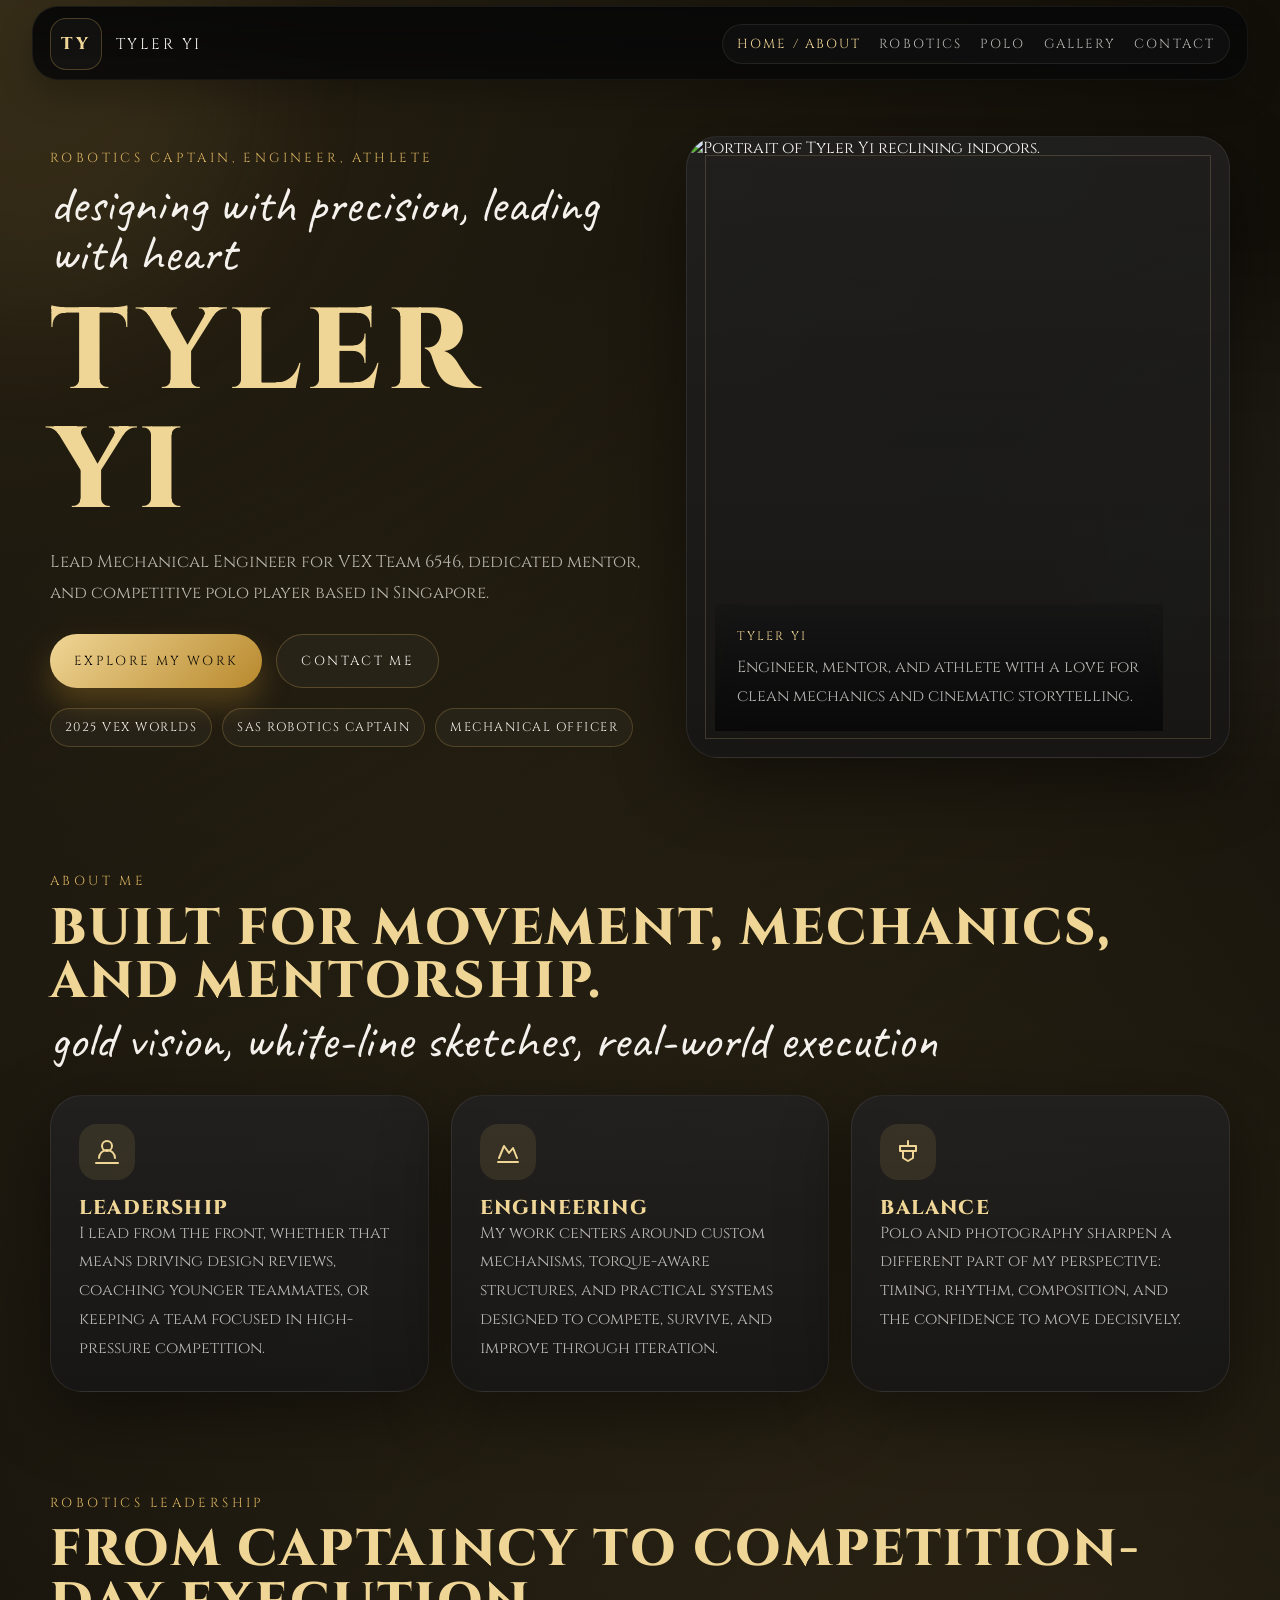
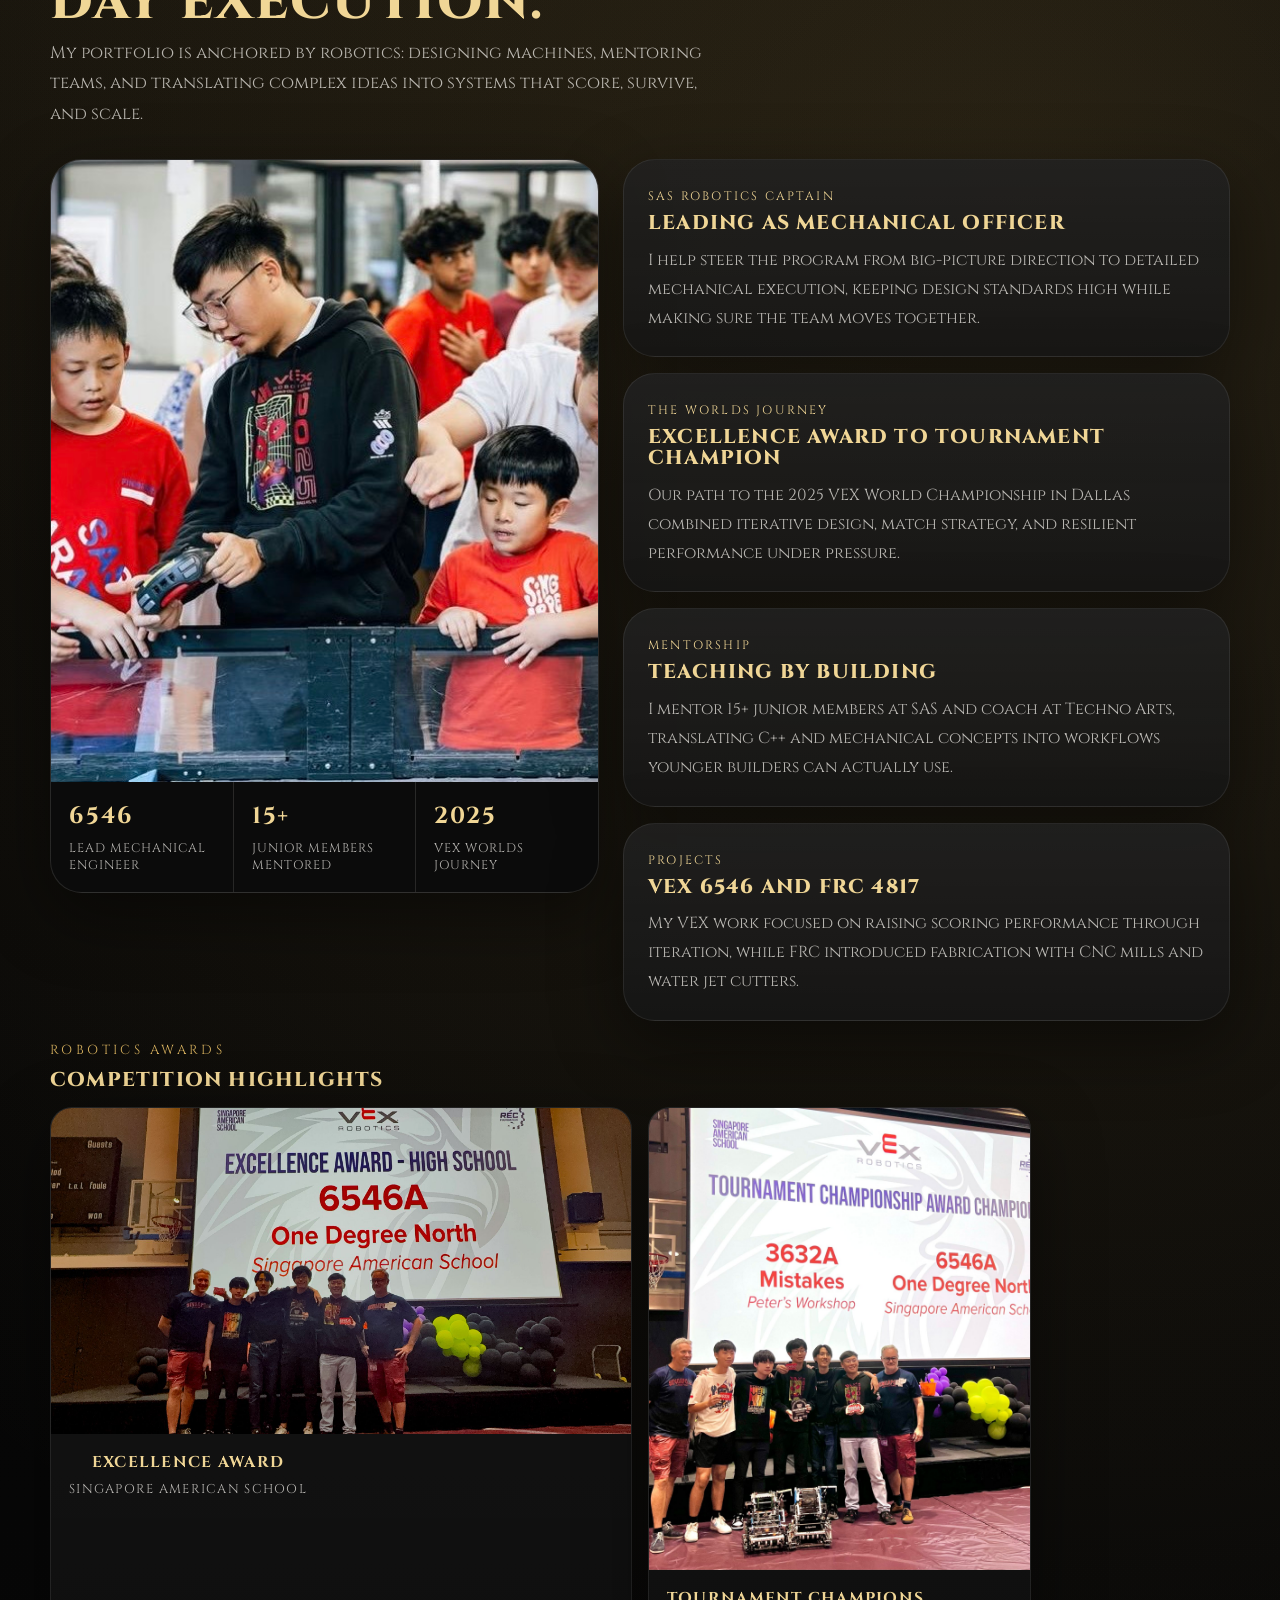
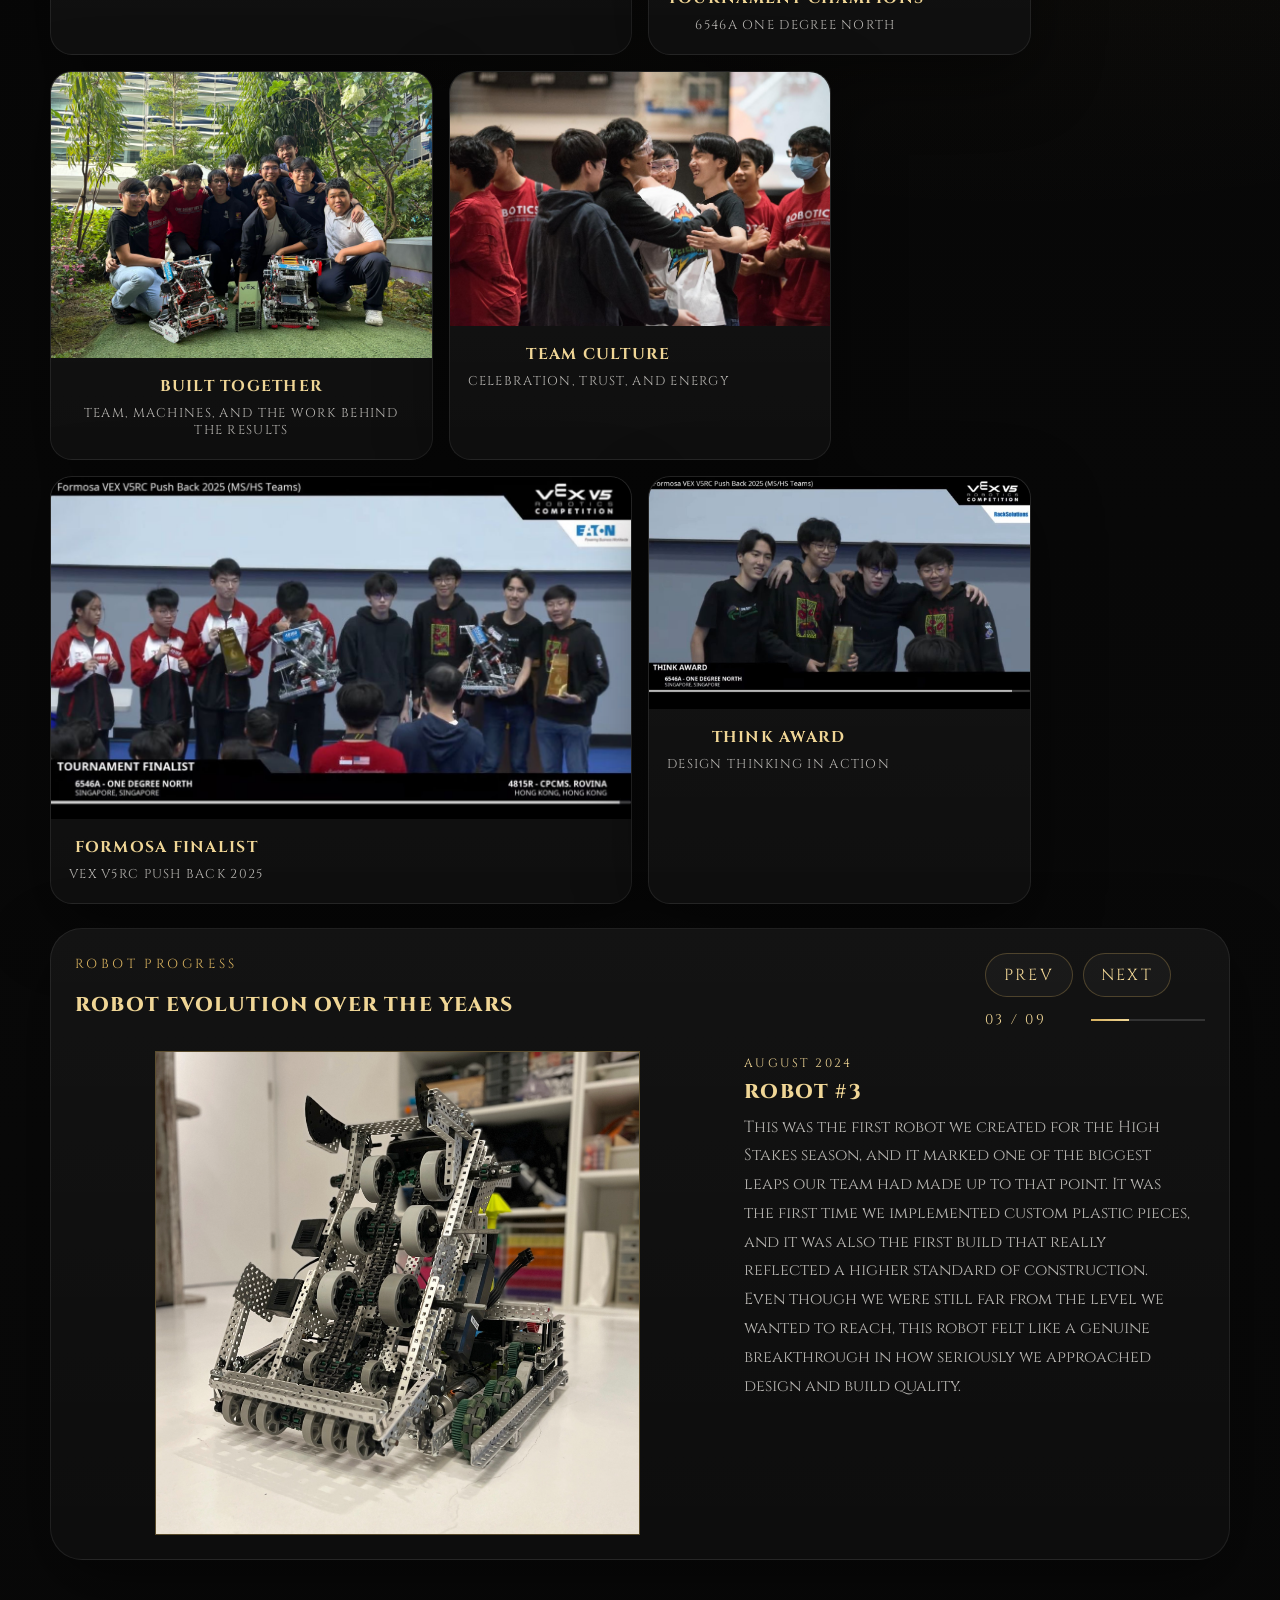
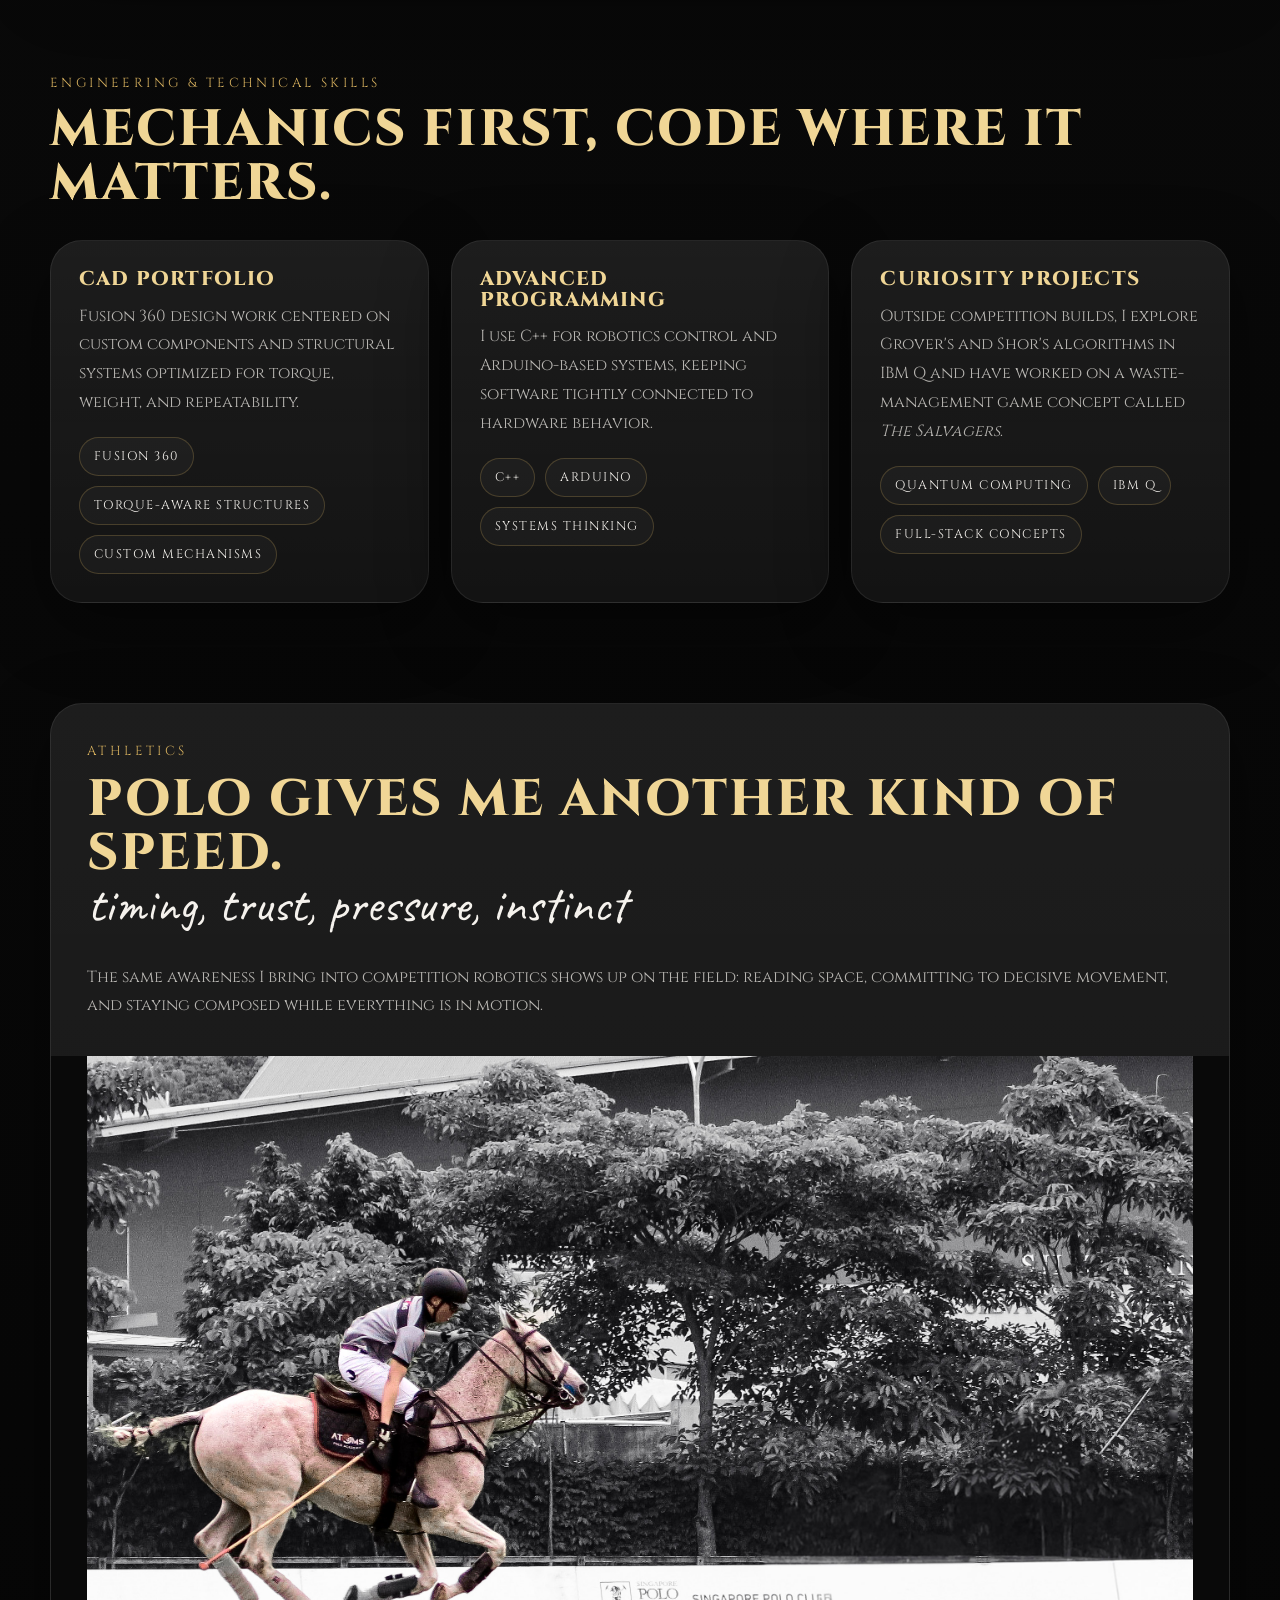
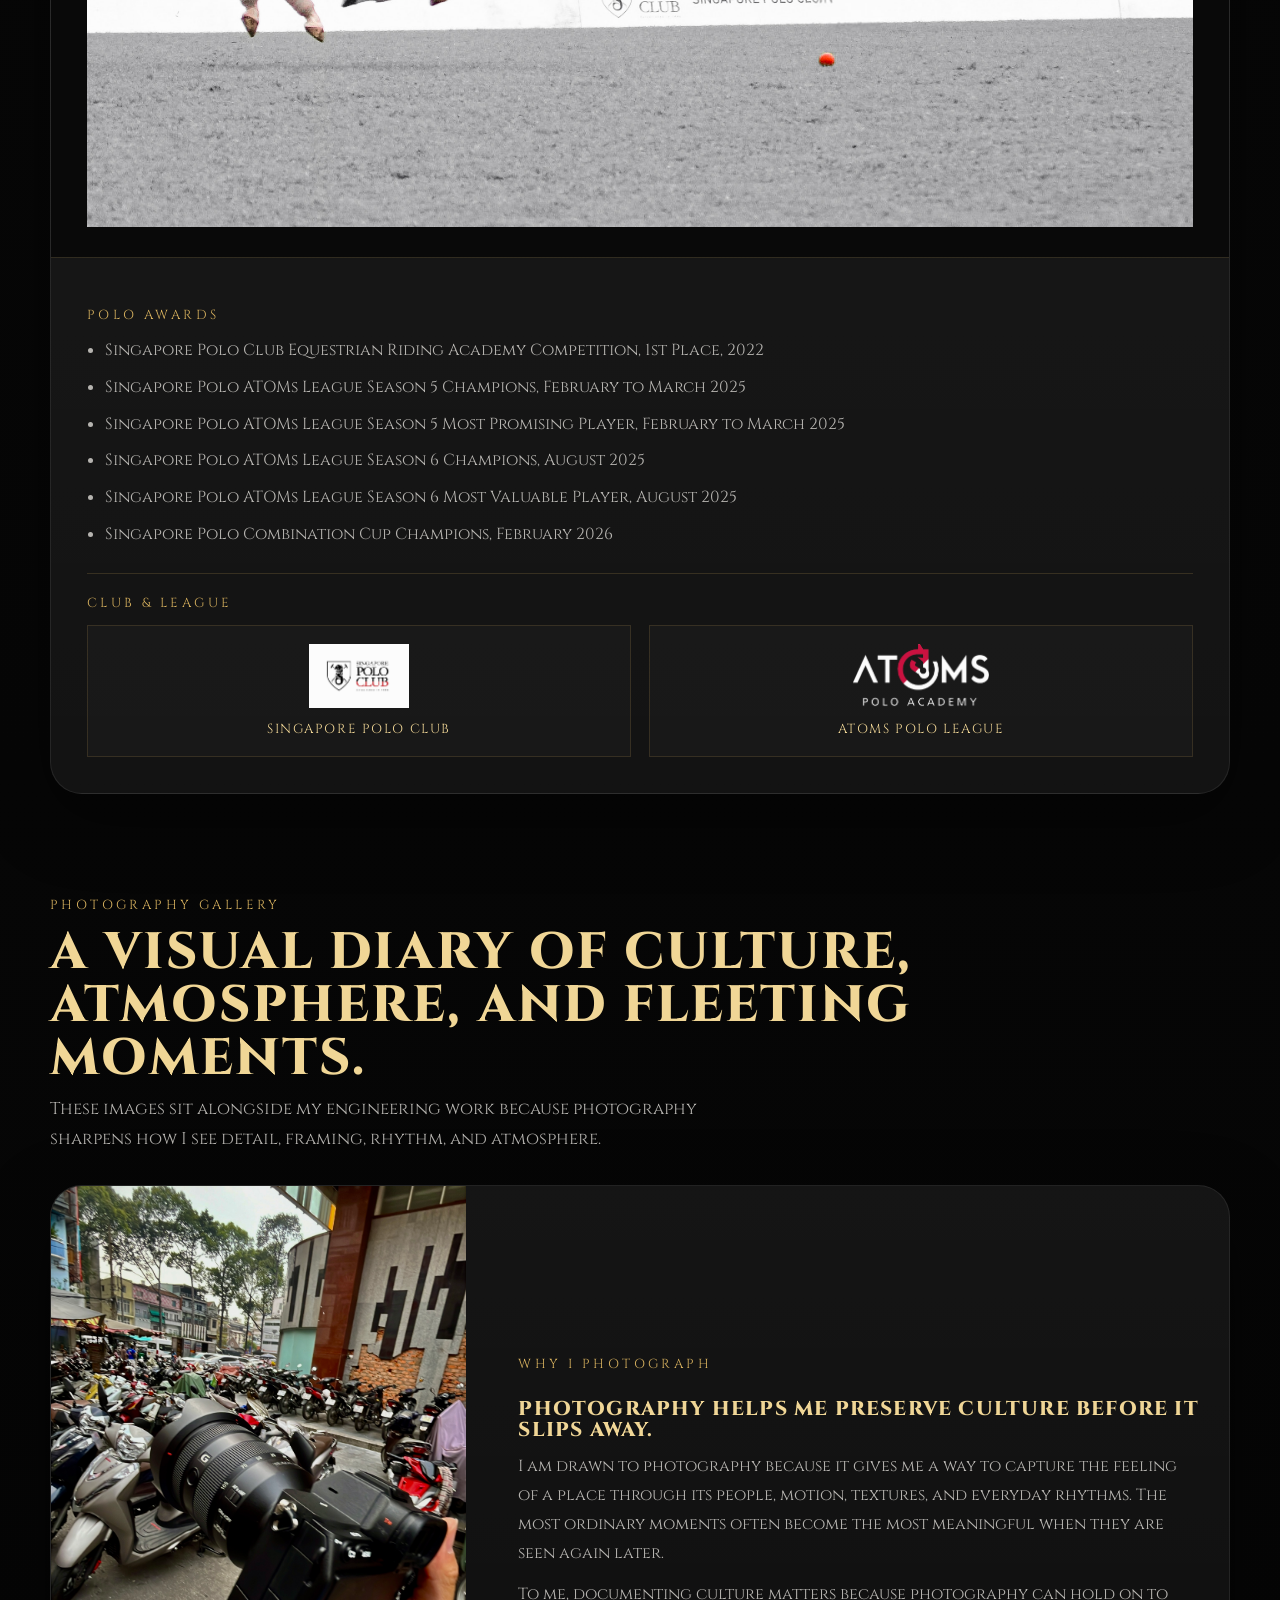
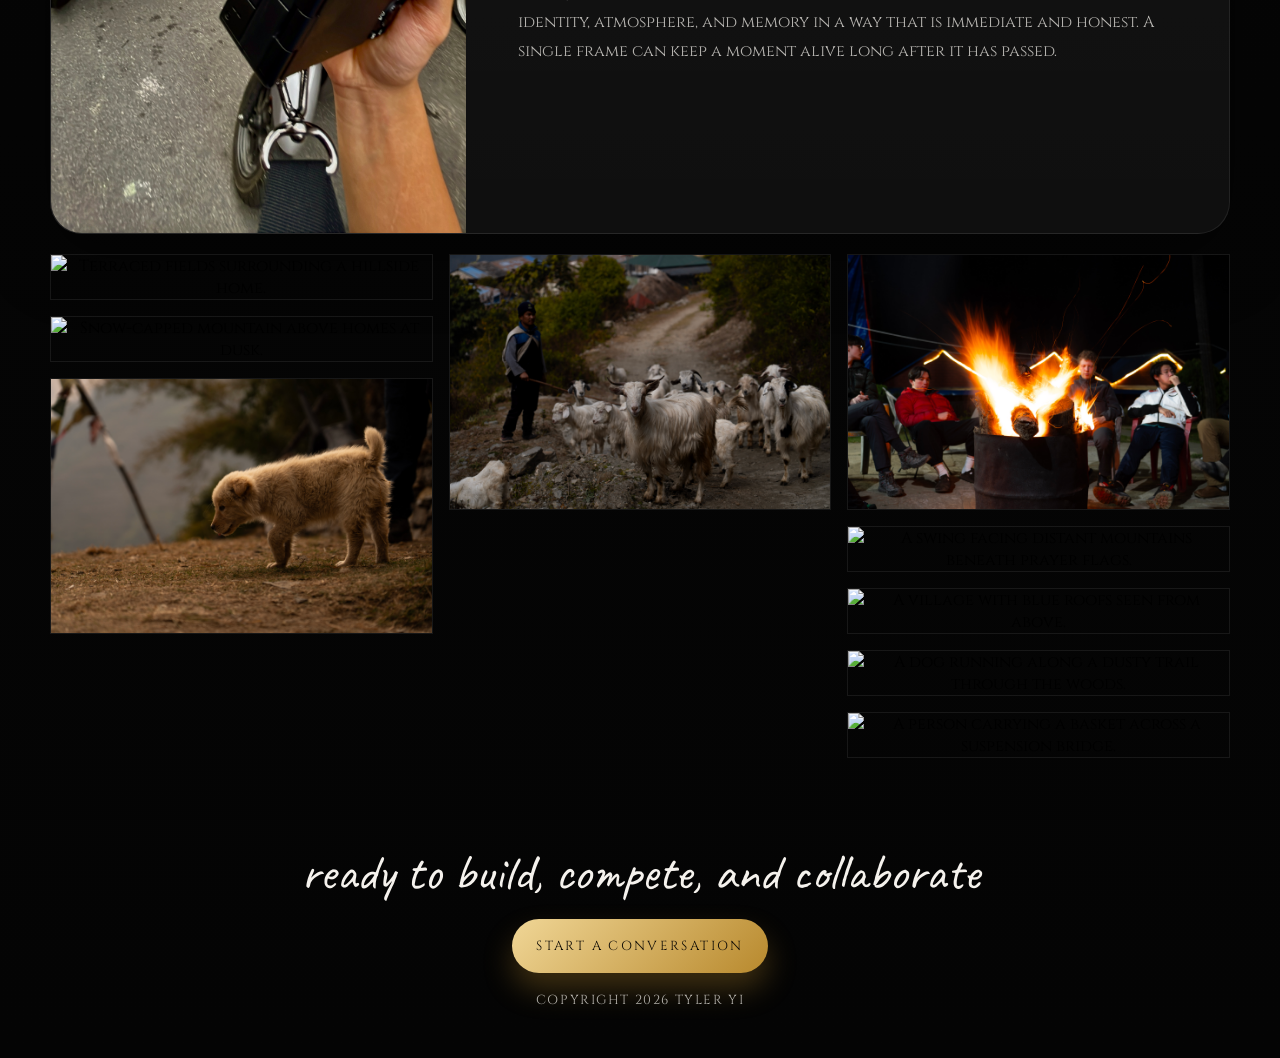
==== commit 28286afb: "Add files via upload" ====
--- a/index.html
+++ b/index.html
@@ -403,7 +403,7 @@
             <div class="polo-brands__rail">
               <a class="polo-brand" href="https://www.singaporepoloclub.org/" target="_blank" rel="noreferrer"
                 aria-label="Visit Singapore Polo Club">
-                <img src="assets/singapore-polo-club-logo.png" alt="Singapore Polo Club logo" loading="lazy" />
+                  <img src="assets/spc-logo.jpg.webp" alt="Singapore Polo Club logo" loading="lazy" />
                 <span>Singapore Polo Club</span>
               </a>
               <a class="polo-brand" href="https://atomspoloacademy.com/" target="_blank" rel="noreferrer"
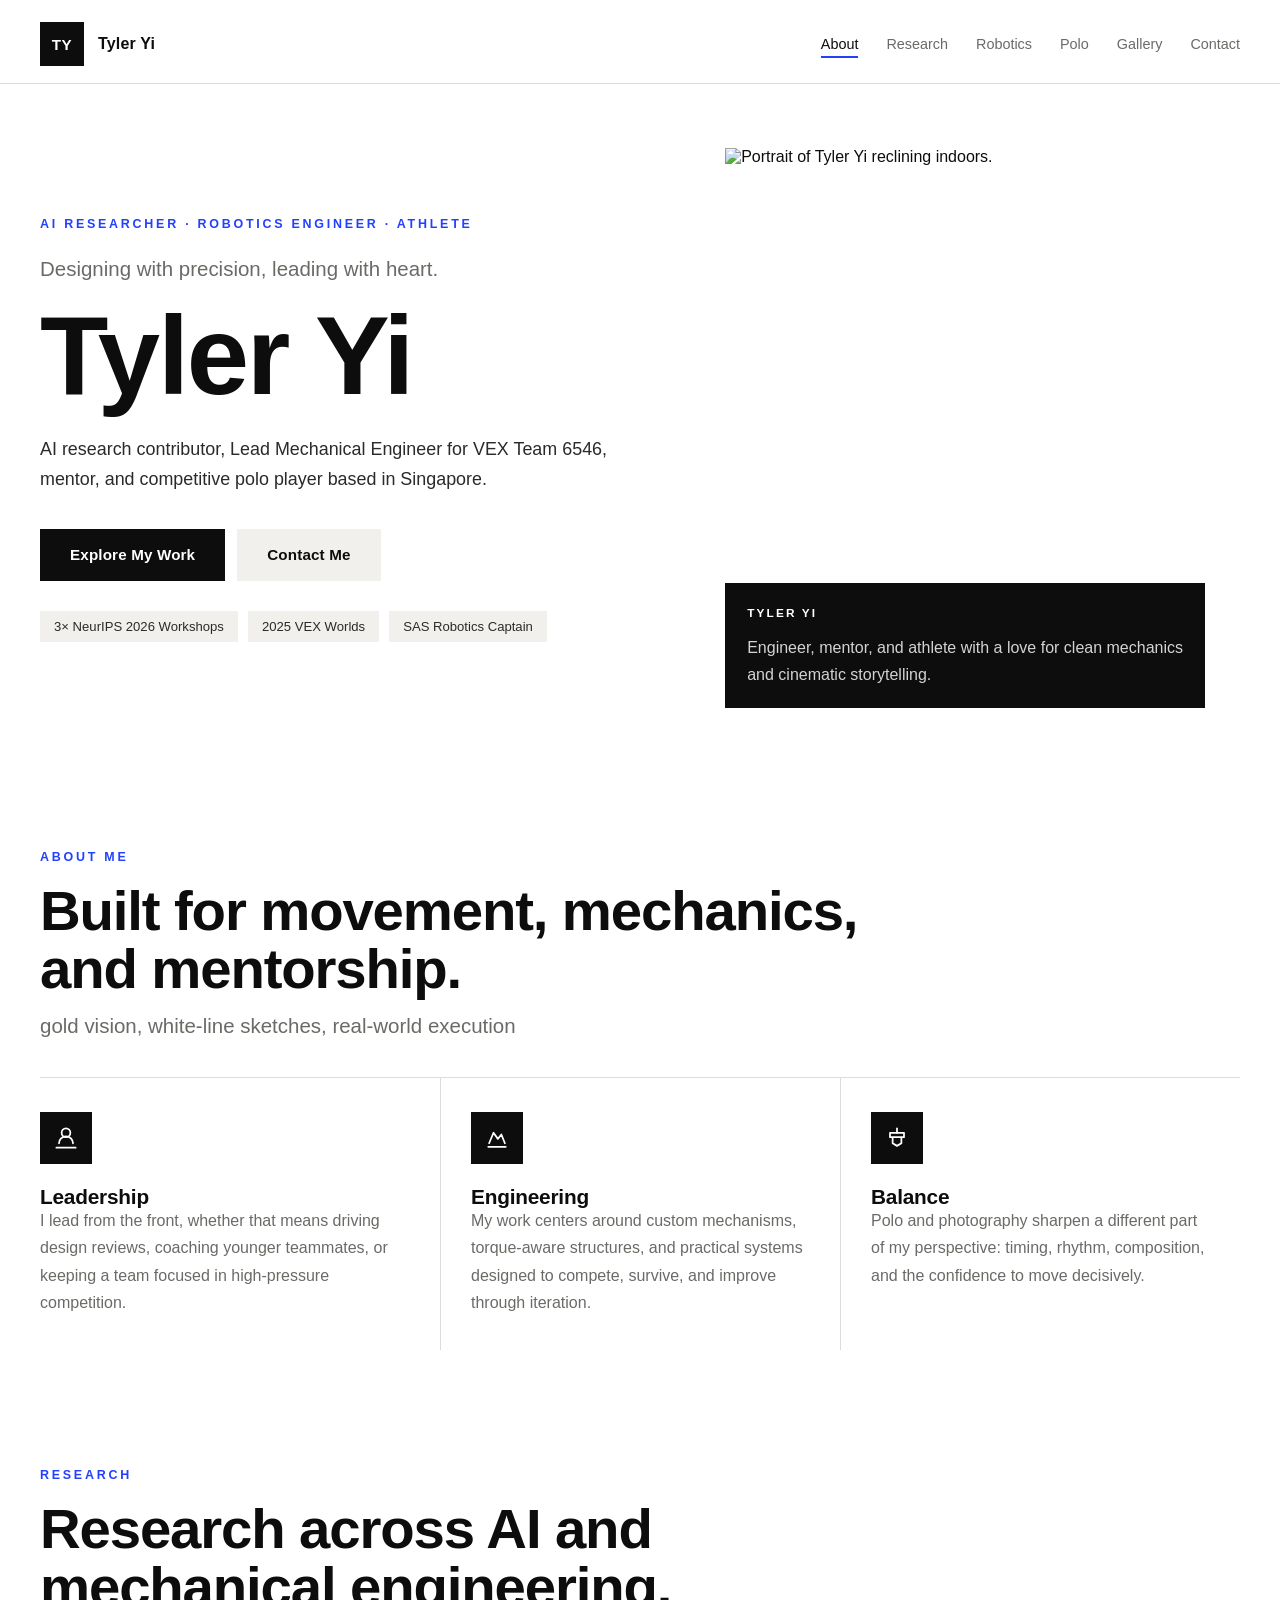
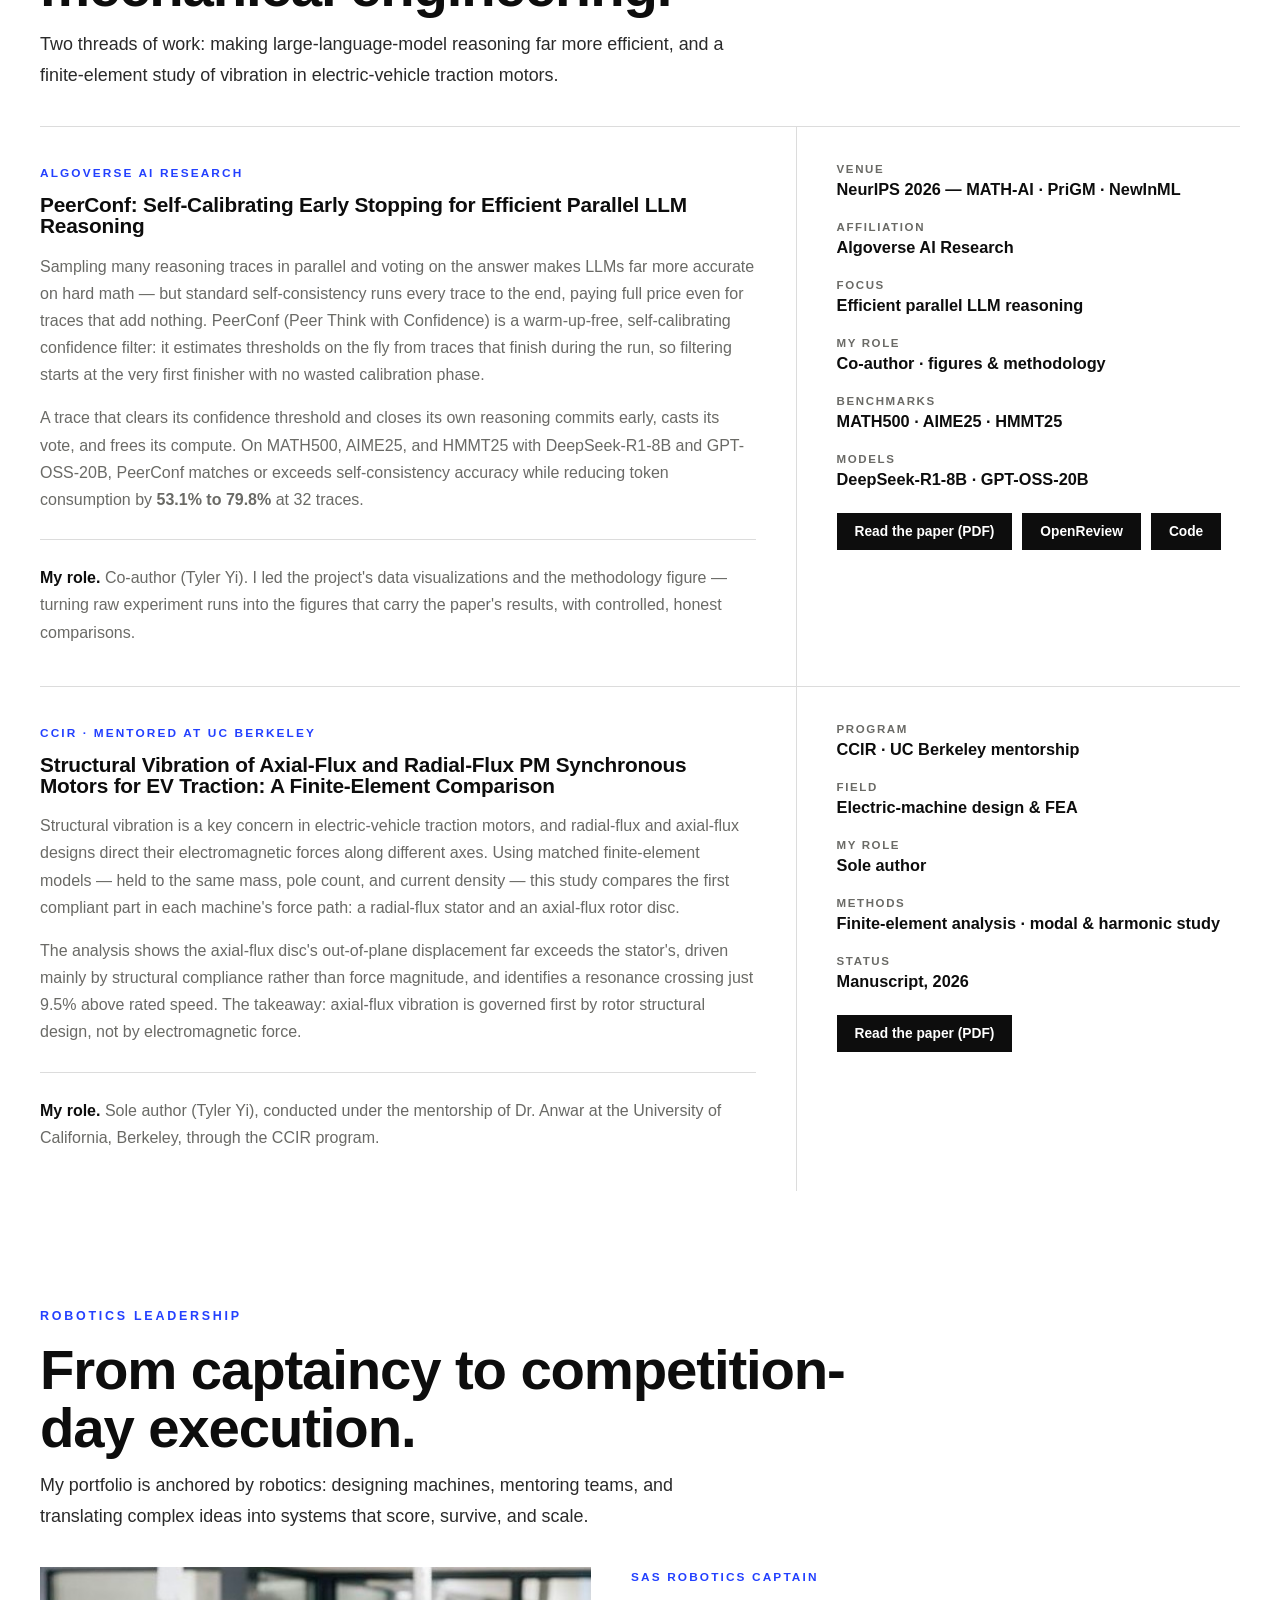
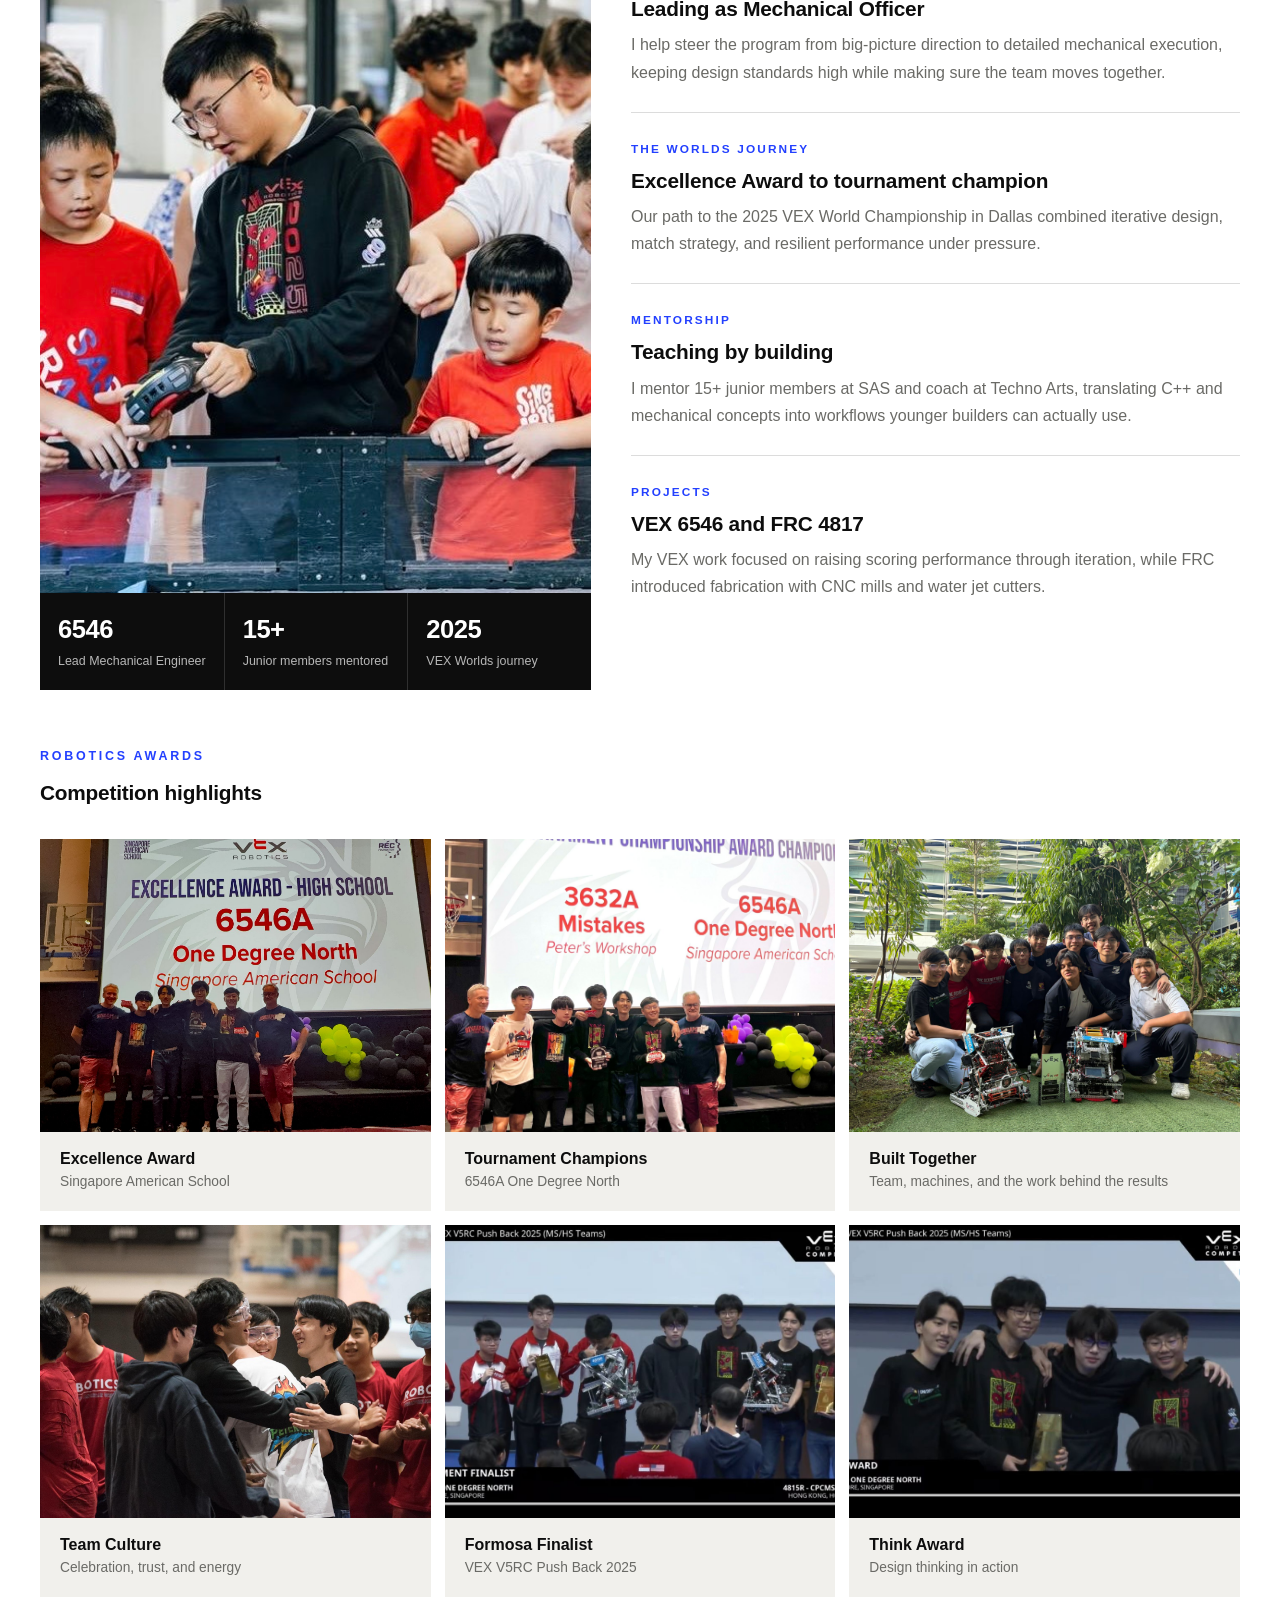
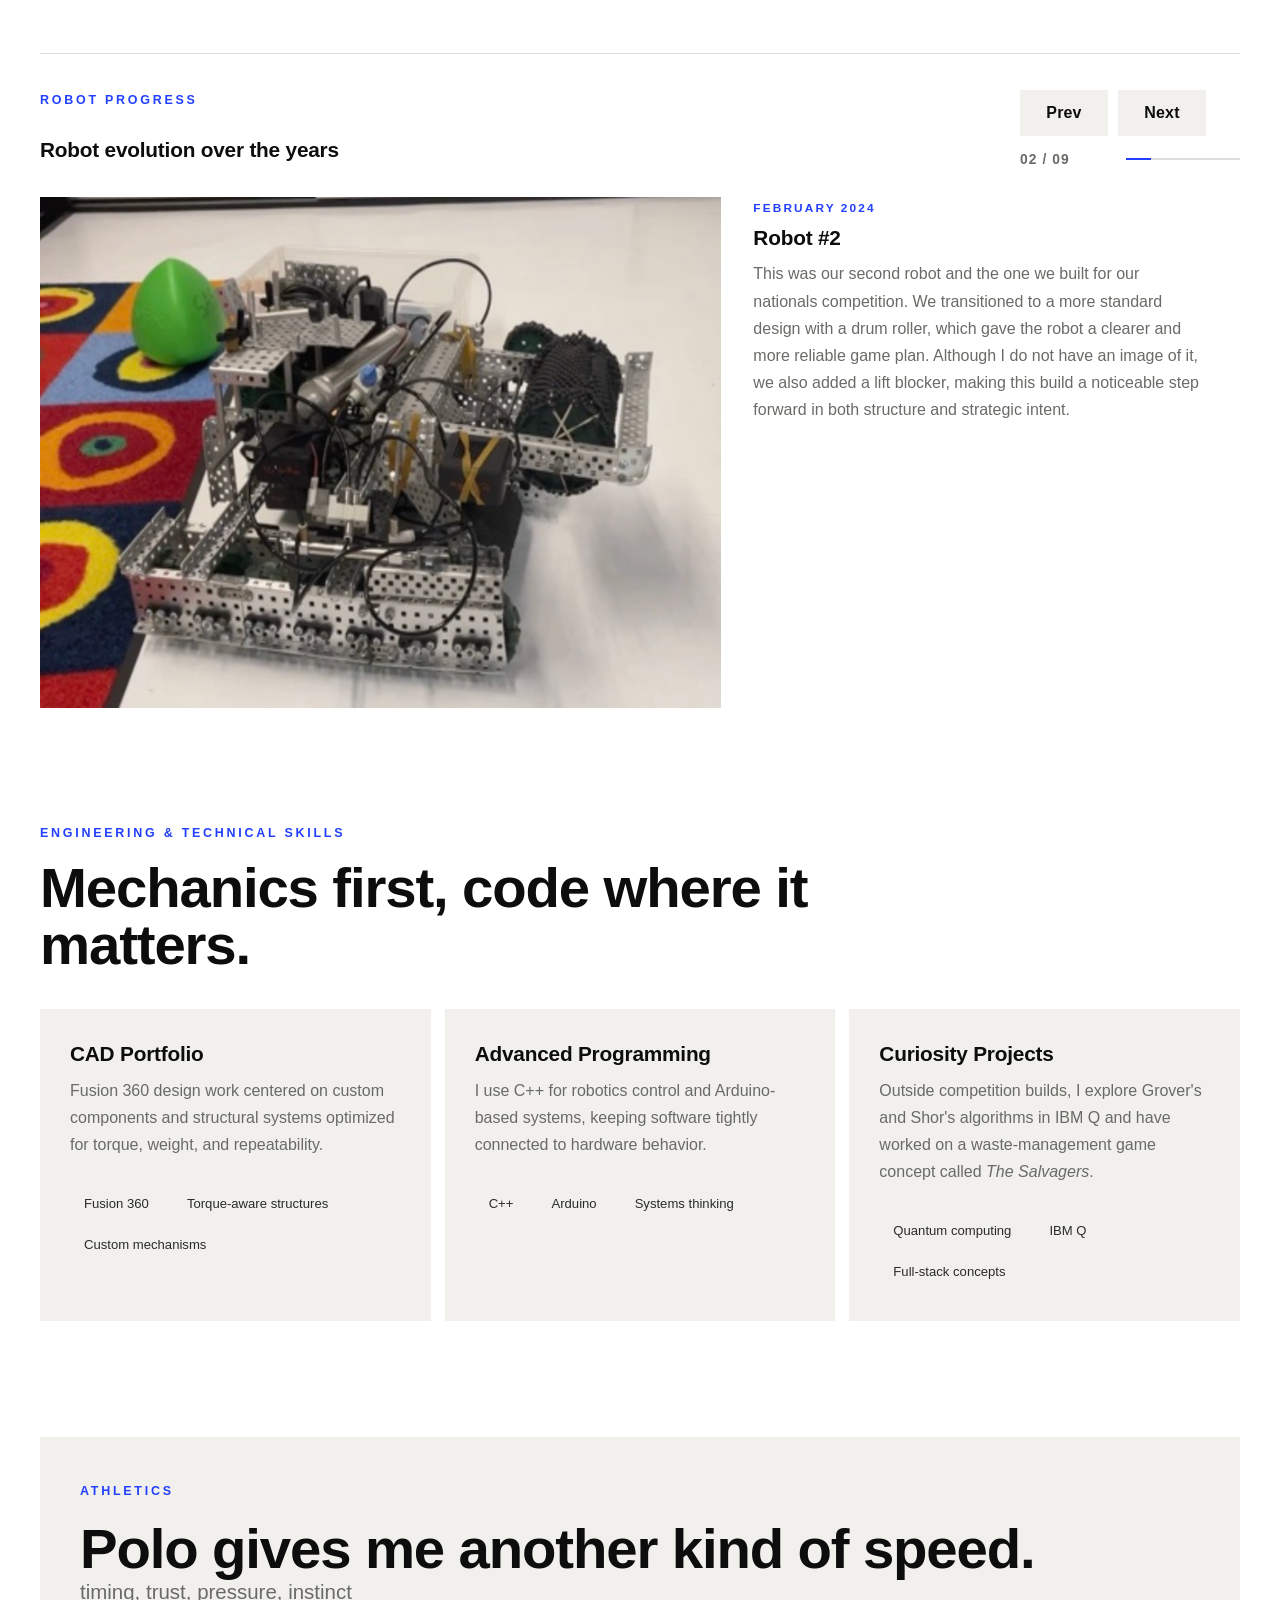
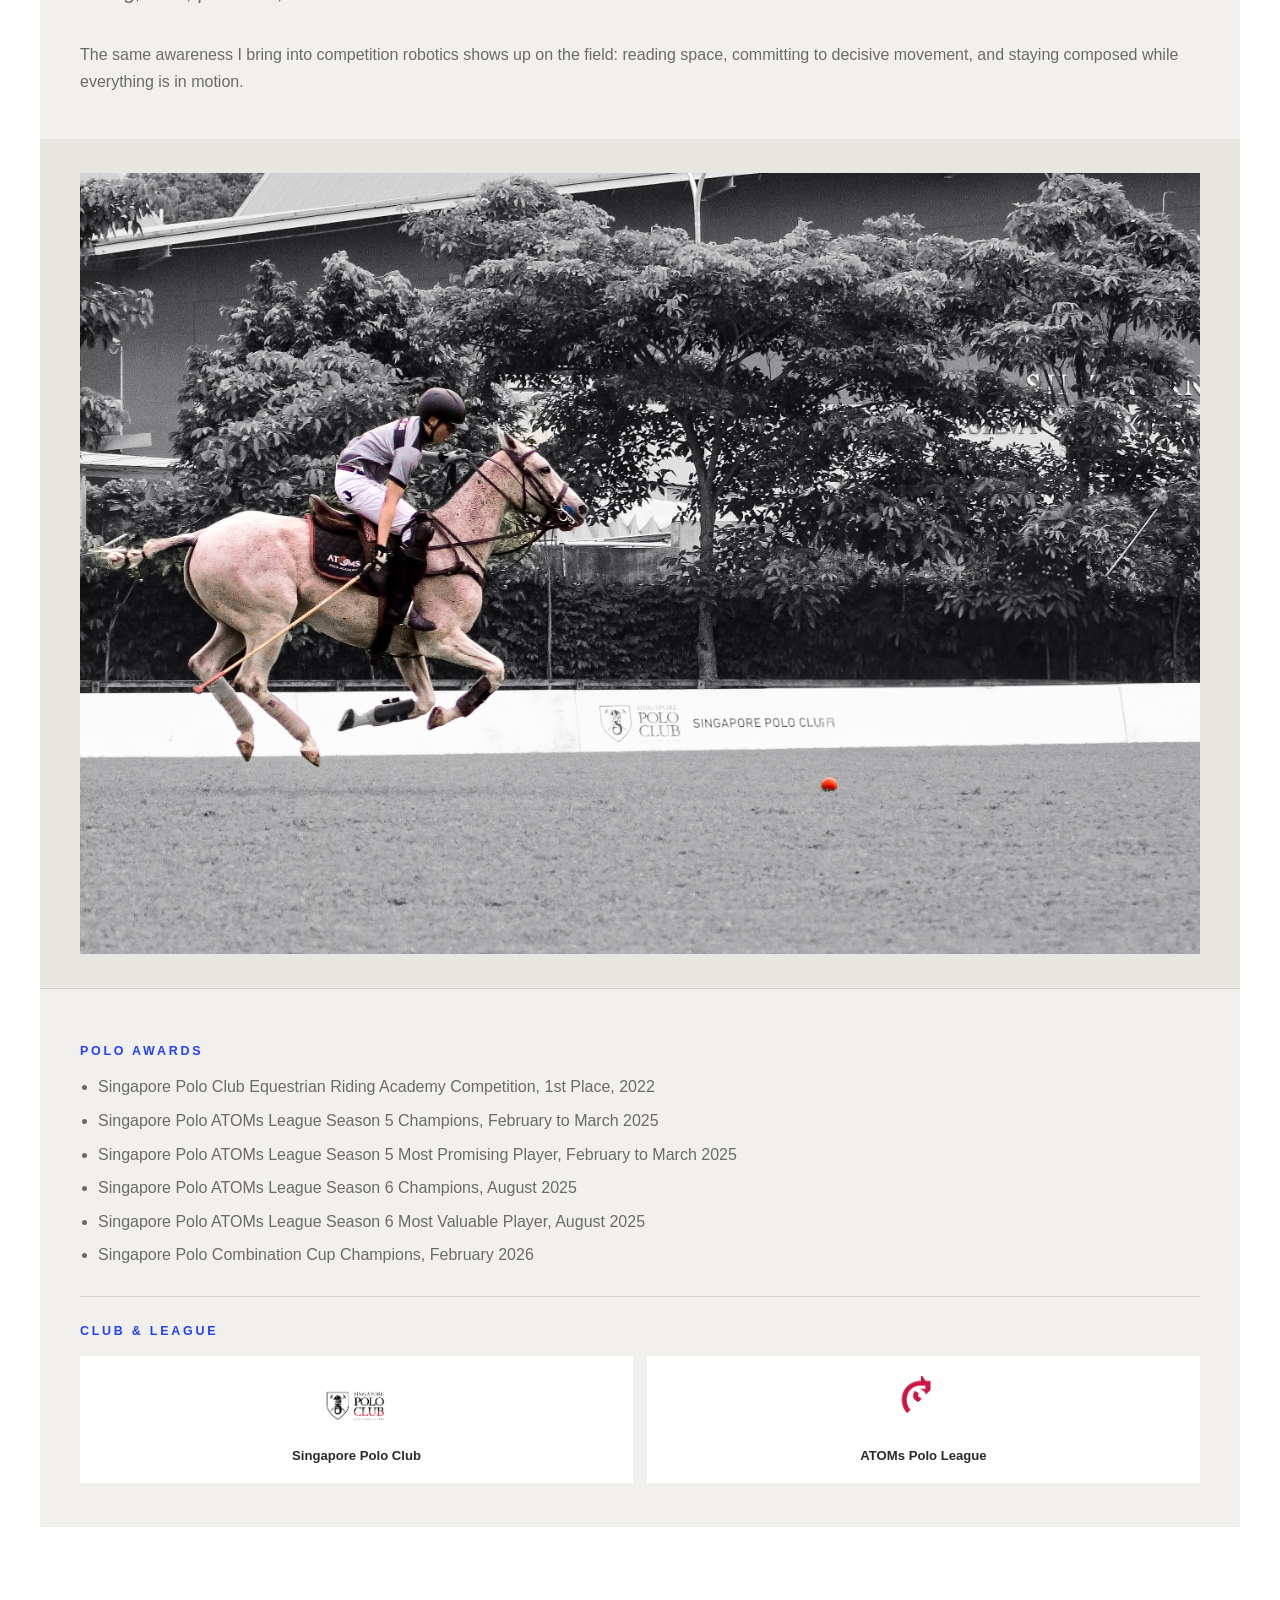
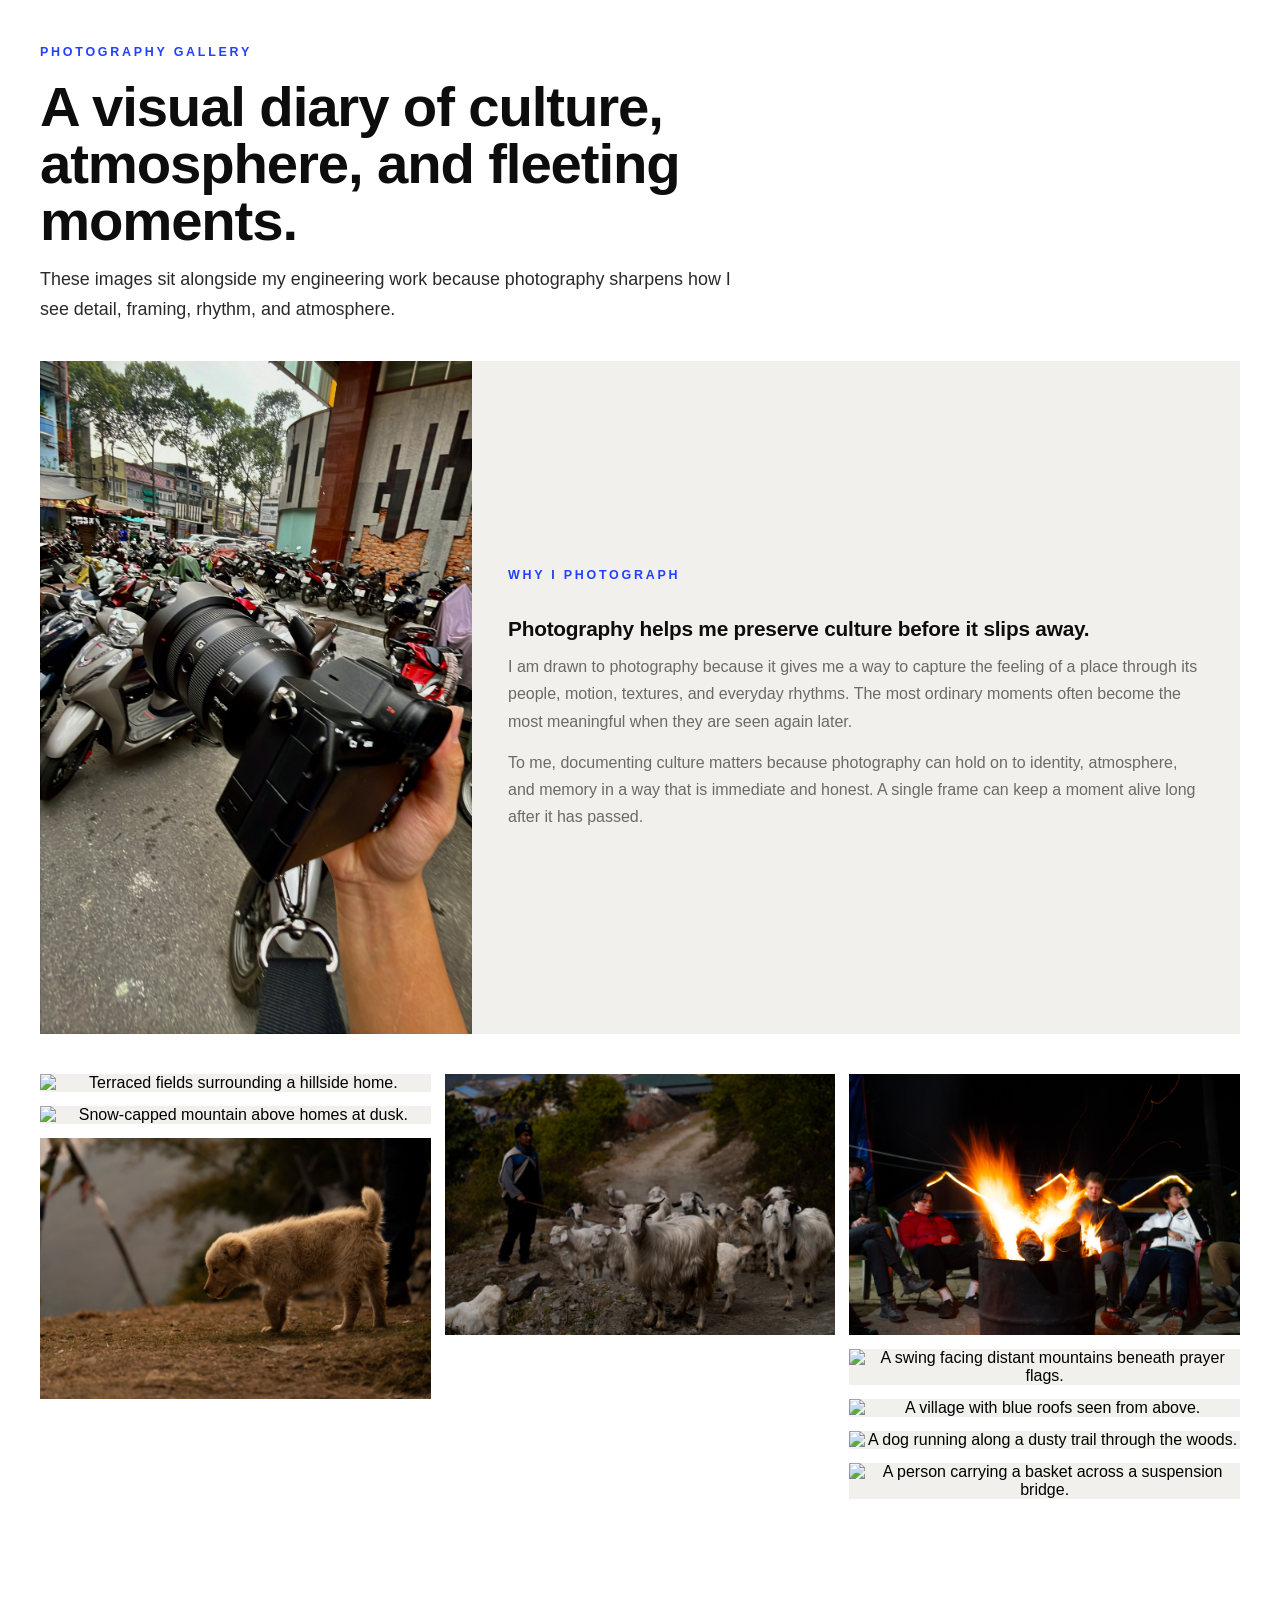
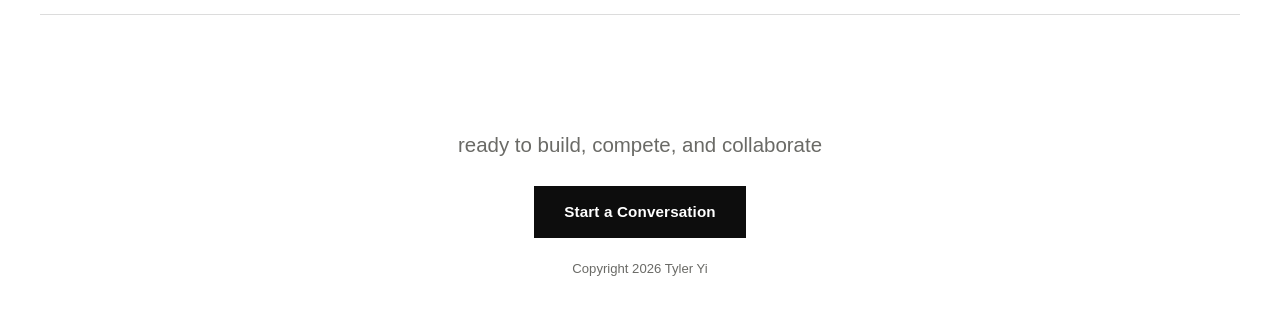
==== commit 2c0668fc: "Redesign site (flat/editorial, SF system font) and add Research section - Rework styling: light, hig" ====
--- a/index.html
+++ b/index.html
@@ -7,11 +7,6 @@
   <title>Tyler Yi | Portfolio</title>
   <meta name="description"
     content="Tyler Yi's portfolio featuring robotics leadership, engineering work, polo, and photography." />
-  <link rel="preconnect" href="https://fonts.googleapis.com" />
-  <link rel="preconnect" href="https://fonts.gstatic.com" crossorigin />
-  <link
-    href="https://fonts.googleapis.com/css2?family=Caveat:wght@400;500&family=Cinzel:wght@500;600;700;800&display=swap"
-    rel="stylesheet" />
   <link rel="stylesheet" href="styles.css" />
   <script src="script.js" defer></script>
 </head>
@@ -33,7 +28,8 @@
     </button>
 
     <nav class="site-nav">
-      <a class="is-active" href="index.html">Home / About</a>
+      <a class="is-active" href="index.html">About</a>
+      <a href="#research">Research</a>
       <a href="#robotics">Robotics</a>
       <a href="#polo">Polo</a>
       <a href="#gallery">Gallery</a>
@@ -44,12 +40,12 @@
   <main>
     <section class="hero section-shell">
       <div class="hero-copy reveal">
-        <p class="eyebrow">Robotics Captain, Engineer, Athlete</p>
-        <p class="script-line">designing with precision, leading with heart</p>
+        <p class="eyebrow">AI Researcher · Robotics Engineer · Athlete</p>
+        <p class="script-line">Designing with precision, leading with heart.</p>
         <h1>Tyler Yi</h1>
         <p class="hero-lead">
-          Lead Mechanical Engineer for VEX Team 6546, dedicated mentor, and competitive polo
-          player based in Singapore.
+          AI research contributor, Lead Mechanical Engineer for VEX Team 6546, mentor, and
+          competitive polo player based in Singapore.
         </p>
 
         <div class="hero-actions">
@@ -58,9 +54,9 @@
         </div>
 
         <div class="hero-badges">
+          <span>3× NeurIPS 2026 Workshops</span>
           <span>2025 VEX Worlds</span>
           <span>SAS Robotics Captain</span>
-          <span>Mechanical Officer</span>
         </div>
       </div>
 
@@ -132,6 +128,125 @@
       </div>
     </section>
 
+    <section class="section-shell research-section" id="research">
+      <div class="section-heading reveal">
+        <p class="eyebrow">Research</p>
+        <h2>Research across AI and mechanical engineering.</h2>
+        <p class="section-copy">
+          Two threads of work: making large-language-model reasoning far more efficient, and a
+          finite-element study of vibration in electric-vehicle traction motors.
+        </p>
+      </div>
+
+      <div class="research-grid">
+        <article class="research-main reveal">
+          <span class="timeline-card__tag">Algoverse AI Research</span>
+          <h3>PeerConf: Self-Calibrating Early Stopping for Efficient Parallel LLM Reasoning</h3>
+          <p>
+            Sampling many reasoning traces in parallel and voting on the answer makes LLMs far more
+            accurate on hard math &mdash; but standard self-consistency runs every trace to the end,
+            paying full price even for traces that add nothing. PeerConf (Peer Think with Confidence)
+            is a warm-up-free, self-calibrating confidence filter: it estimates thresholds on the fly
+            from traces that finish during the run, so filtering starts at the very first finisher
+            with no wasted calibration phase.
+          </p>
+          <p>
+            A trace that clears its confidence threshold and closes its own reasoning commits early,
+            casts its vote, and frees its compute. On MATH500, AIME25, and HMMT25 with DeepSeek-R1-8B
+            and GPT-OSS-20B, PeerConf matches or exceeds self-consistency accuracy while reducing
+            token consumption by <strong>53.1% to 79.8%</strong> at 32 traces.
+          </p>
+          <div class="research-role">
+            <p><strong>My role.</strong> Co-author (Tyler Yi). I led the project's data
+              visualizations and the methodology figure &mdash; turning raw experiment runs into the
+              figures that carry the paper's results, with controlled, honest comparisons.</p>
+          </div>
+        </article>
+
+        <aside class="research-meta reveal reveal-delay-1">
+          <div class="research-meta__row">
+            <span>Venue</span>
+            <strong>NeurIPS 2026 &mdash; MATH-AI · PriGM · NewInML</strong>
+          </div>
+          <div class="research-meta__row">
+            <span>Affiliation</span>
+            <strong>Algoverse AI Research</strong>
+          </div>
+          <div class="research-meta__row">
+            <span>Focus</span>
+            <strong>Efficient parallel LLM reasoning</strong>
+          </div>
+          <div class="research-meta__row">
+            <span>My Role</span>
+            <strong>Co-author &middot; figures &amp; methodology</strong>
+          </div>
+          <div class="research-meta__row">
+            <span>Benchmarks</span>
+            <strong>MATH500 · AIME25 · HMMT25</strong>
+          </div>
+          <div class="research-meta__row">
+            <span>Models</span>
+            <strong>DeepSeek-R1-8B · GPT-OSS-20B</strong>
+          </div>
+          <div class="research-links">
+            <a class="research-link" href="assets/peerconf.pdf" target="_blank" rel="noreferrer">Read the paper (PDF)</a>
+            <a class="research-link" href="https://openreview.net/forum?id=p78rKPekic" target="_blank" rel="noreferrer">OpenReview</a>
+            <a class="research-link" href="https://github.com/mofe-stack/PeerConf" target="_blank" rel="noreferrer">Code</a>
+          </div>
+        </aside>
+      </div>
+
+      <div class="research-grid">
+        <article class="research-main reveal">
+          <span class="timeline-card__tag">CCIR · mentored at UC Berkeley</span>
+          <h3>Structural Vibration of Axial-Flux and Radial-Flux PM Synchronous Motors for EV Traction: A Finite-Element Comparison</h3>
+          <p>
+            Structural vibration is a key concern in electric-vehicle traction motors, and
+            radial-flux and axial-flux designs direct their electromagnetic forces along different
+            axes. Using matched finite-element models &mdash; held to the same mass, pole count, and
+            current density &mdash; this study compares the first compliant part in each machine's
+            force path: a radial-flux stator and an axial-flux rotor disc.
+          </p>
+          <p>
+            The analysis shows the axial-flux disc's out-of-plane displacement far exceeds the
+            stator's, driven mainly by structural compliance rather than force magnitude, and
+            identifies a resonance crossing just 9.5% above rated speed. The takeaway: axial-flux
+            vibration is governed first by rotor structural design, not by electromagnetic force.
+          </p>
+          <div class="research-role">
+            <p><strong>My role.</strong> Sole author (Tyler Yi), conducted under the mentorship of
+              Dr. Anwar at the University of California, Berkeley, through the CCIR program.</p>
+          </div>
+        </article>
+
+        <aside class="research-meta reveal reveal-delay-1">
+          <div class="research-meta__row">
+            <span>Program</span>
+            <strong>CCIR &middot; UC Berkeley mentorship</strong>
+          </div>
+          <div class="research-meta__row">
+            <span>Field</span>
+            <strong>Electric-machine design &amp; FEA</strong>
+          </div>
+          <div class="research-meta__row">
+            <span>My Role</span>
+            <strong>Sole author</strong>
+          </div>
+          <div class="research-meta__row">
+            <span>Methods</span>
+            <strong>Finite-element analysis · modal &amp; harmonic study</strong>
+          </div>
+          <div class="research-meta__row">
+            <span>Status</span>
+            <strong>Manuscript, 2026</strong>
+          </div>
+          <div class="research-links">
+            <a class="research-link" href="assets/motor-vibration-fea.pdf" target="_blank" rel="noreferrer">Read the paper (PDF)</a>
+          </div>
+        </aside>
+      </div>
+    </section>
+
     <section class="section-shell spotlight-section" id="robotics">
       <div class="section-heading reveal">
         <p class="eyebrow">Robotics Leadership</p>
@@ -299,23 +414,27 @@
         <div class="evolution-slider__shell">
           <div class="evolution-slider__frame">
             <div class="evolution-slider__placeholder" data-slider-empty>
-              <p class="eyebrow">Ready</p>
-              <h3>Waiting for image 1</h3>
+              <p class="eyebrow">Robot Progress</p>
+              <h3>Nine robots, three seasons</h3>
               <p>
-                Send the first robot image and the description you want beside it, and I will
-                place it into the timeline in order.
+                A season-by-season look at how our robots evolved &mdash; from the first catapult
+                build to our most competitive machine yet.
               </p>
             </div>
             <div class="evolution-slider__image-wrap" data-slider-frame>
-              <img class="evolution-slider__image" data-slider-image src="" alt="" />
+              <img class="evolution-slider__image" data-slider-image
+                src="assets/robot-sequence-01.png"
+                alt="The first robot fabricated by the team during the Over Under season." />
             </div>
           </div>
           <div class="evolution-slider__caption" data-slider-caption>
-            <span class="timeline-card__tag" data-slider-stage>Awaiting Sequence</span>
-            <h3 data-slider-title>Ready for your first build image</h3>
+            <span class="timeline-card__tag" data-slider-stage>November 2023</span>
+            <h3 data-slider-title>Robot #1</h3>
             <p data-slider-text>
-              Once you send the first image and its description, I will start the robot evolution
-              slider and keep each later step in the exact order you want.
+              This was the first robot our team fabricated during the Over Under season. At this
+              stage we were still developing our design language, but we pulled off a working
+              catapult and built something that genuinely functioned in competition &mdash; the
+              foundation for everything that came after.
             </p>
           </div>
         </div>
--- a/styles.css
+++ b/styles.css
@@ -1,23 +1,18 @@
 :root {
-  --bg: #070707;
-  --bg-soft: #101010;
-  --panel: rgba(18, 18, 18, 0.82);
-  --panel-strong: rgba(11, 11, 11, 0.94);
-  --border: rgba(214, 176, 94, 0.28);
-  --gold: #d6b05e;
-  --gold-bright: #f0d696;
-  --white: #f5f2ed;
-  --muted: rgba(245, 242, 237, 0.72);
-  --shadow: 0 22px 70px rgba(0, 0, 0, 0.45);
-  --radius-xl: 32px;
-  --radius-lg: 24px;
-  --radius-md: 18px;
-  --space-section: clamp(68px, 8vw, 88px);
-  --space-group: clamp(20px, 3vw, 30px);
-  --space-related: clamp(12px, 2vw, 18px);
-  --content-width: min(1180px, calc(100vw - 48px));
-  --heading-font: "Cinzel", "Times New Roman", serif;
-  --script-font: "Caveat", cursive;
+  --bg: #ffffff;
+  --paper: #ffffff;
+  --fill: #f1f0ec;
+  --fill-strong: #e7e6e0;
+  --ink: #0d0d0d;
+  --ink-soft: #2a2a2a;
+  --muted: #6a6a66;
+  --line: rgba(13, 13, 13, 0.14);
+  --accent: #2340ff;
+  --accent-ink: #1a30cc;
+  --space-section: clamp(72px, 9vw, 120px);
+  --space-group: clamp(22px, 3vw, 36px);
+  --content-width: min(1200px, calc(100vw - 48px));
+  --font: -apple-system, BlinkMacSystemFont, "SF Pro Display", "SF Pro Text", "Segoe UI", Roboto, Helvetica, Arial, sans-serif;
 }
 
 *,
@@ -33,13 +28,12 @@
 body {
   margin: 0;
   min-height: 100vh;
-  font-family: var(--heading-font);
-  background:
-    radial-gradient(circle at top left, rgba(214, 176, 94, 0.18), transparent 24%),
-    radial-gradient(circle at 80% 20%, rgba(214, 176, 94, 0.16), transparent 22%),
-    linear-gradient(180deg, #020202 0%, #090909 48%, #040404 100%);
-  color: var(--white);
+  font-family: var(--font);
+  background: var(--bg);
+  color: var(--ink);
   overflow-x: hidden;
+  -webkit-font-smoothing: antialiased;
+  text-rendering: optimizeLegibility;
 }
 
 img {
@@ -57,27 +51,7 @@
 }
 
 .page-glow {
-  position: fixed;
-  inset: auto;
-  width: 28rem;
-  height: 28rem;
-  border-radius: 999px;
-  pointer-events: none;
-  filter: blur(70px);
-  opacity: 0.18;
-  z-index: 0;
-}
-
-.page-glow-left {
-  top: -8rem;
-  left: -12rem;
-  background: rgba(214, 176, 94, 0.45);
-}
-
-.page-glow-right {
-  right: -12rem;
-  bottom: 10rem;
-  background: rgba(255, 255, 255, 0.18);
+  display: none;
 }
 
 .site-header,
@@ -90,7 +64,7 @@
 .site-header {
   width: var(--content-width);
   margin: 0 auto;
-  padding: 18px 0 10px;
+  padding: 22px 0 18px;
   position: sticky;
   top: 0;
   z-index: 20;
@@ -98,20 +72,15 @@
   align-items: center;
   justify-content: space-between;
   gap: 24px;
-  backdrop-filter: blur(18px);
+  background: var(--bg);
 }
 
 .site-header::before {
   content: "";
   position: absolute;
-  inset: 6px -18px 0;
-  border: 1px solid rgba(255, 255, 255, 0.06);
-  border-radius: 26px;
-  background:
-    linear-gradient(180deg, rgba(8, 8, 8, 0.9), rgba(8, 8, 8, 0.62)),
-    rgba(8, 8, 8, 0.68);
-  box-shadow: 0 14px 34px rgba(0, 0, 0, 0.24);
-  z-index: -1;
+  inset: auto -50vw 0;
+  left: -50vw;
+  border-bottom: 1px solid var(--line);
   pointer-events: none;
 }
 
@@ -122,69 +91,77 @@
 }
 
 .brand-mark__crest {
-  width: 52px;
-  height: 52px;
+  width: 44px;
+  height: 44px;
   display: grid;
   place-items: center;
-  border: 1px solid var(--border);
-  border-radius: 16px;
-  background: rgba(255, 255, 255, 0.03);
-  color: var(--gold-bright);
-  font-size: 1.05rem;
-  font-weight: 800;
-  letter-spacing: 0.18em;
+  background: var(--ink);
+  color: #fff;
+  font-size: 0.95rem;
+  font-weight: 700;
+  letter-spacing: 0.04em;
 }
 
 .brand-mark__text {
-  font-size: 0.95rem;
-  letter-spacing: 0.16em;
-  text-transform: uppercase;
+  font-size: 1rem;
+  font-weight: 600;
+  letter-spacing: 0.01em;
+  color: var(--ink);
 }
 
 .site-nav {
   display: flex;
   align-items: center;
-  gap: 18px;
-  padding: 10px 14px;
-  border: 1px solid rgba(255, 255, 255, 0.08);
-  border-radius: 999px;
-  background: rgba(255, 255, 255, 0.03);
-  backdrop-filter: blur(16px);
-  -webkit-backdrop-filter: blur(16px);
+  gap: 28px;
+}
+
+.site-nav a {
   position: relative;
-  z-index: 2;
-}
-
-.site-nav a {
   color: var(--muted);
-  font-size: 0.82rem;
-  letter-spacing: 0.16em;
-  text-transform: uppercase;
-  transition: color 180ms ease;
+  font-size: 0.9rem;
+  font-weight: 500;
+  padding: 4px 0;
+  transition: color 160ms ease;
+}
+
+.site-nav a::after {
+  content: "";
+  position: absolute;
+  left: 0;
+  right: 100%;
+  bottom: -2px;
+  height: 2px;
+  background: var(--accent);
+  transition: right 180ms ease;
 }
 
 .site-nav a:hover,
 .site-nav a:focus-visible,
 .site-nav a.is-active {
-  color: var(--gold-bright);
+  color: var(--ink);
+}
+
+.site-nav a:hover::after,
+.site-nav a:focus-visible::after,
+.site-nav a.is-active::after {
+  right: 0;
 }
 
 .nav-toggle {
   display: none;
-  width: 52px;
-  height: 52px;
+  width: 46px;
+  height: 46px;
   padding: 0;
-  border: 1px solid rgba(255, 255, 255, 0.12);
-  border-radius: 16px;
-  background: rgba(255, 255, 255, 0.03);
-  color: var(--white);
+  border: 0;
+  background: var(--ink);
+  color: #fff;
 }
 
 .nav-toggle span {
   display: block;
-  width: 22px;
+  width: 20px;
   height: 2px;
-  margin: 5px auto;
+  margin: 4px auto;
   background: currentColor;
 }
 
@@ -194,120 +171,120 @@
 }
 
 .hero {
-  padding: 56px 0 24px;
-  display: grid;
-  grid-template-columns: minmax(0, 1.05fr) minmax(320px, 0.95fr);
-  gap: 34px;
+  padding: 64px 0 24px;
+  display: grid;
+  grid-template-columns: minmax(0, 1.1fr) minmax(300px, 0.9fr);
+  gap: 56px;
   align-items: center;
 }
 
 .hero-copy,
 .contact-hero__content {
-  max-width: 38rem;
+  max-width: 40rem;
 }
 
 .eyebrow {
-  margin: 0 0 10px;
-  color: var(--gold);
-  font-size: 0.82rem;
-  letter-spacing: 0.26em;
+  margin: 0 0 18px;
+  color: var(--accent);
+  font-size: 0.78rem;
+  font-weight: 600;
+  letter-spacing: 0.22em;
   text-transform: uppercase;
 }
 
 .script-line {
   margin: 0 0 16px;
-  color: var(--white);
-  font-family: var(--script-font);
-  font-size: clamp(2rem, 4vw, 3.4rem);
-  font-weight: 400;
-  line-height: 0.95;
+  color: var(--muted);
+  font-family: var(--font);
+  font-size: clamp(1.05rem, 1.6vw, 1.3rem);
+  font-weight: 500;
+  line-height: 1.45;
 }
 
 h1,
 h2,
 h3 {
   margin: 0;
-  color: var(--gold-bright);
-  font-weight: 800;
-  line-height: 1.04;
+  color: var(--ink);
+  font-family: var(--font);
+  font-weight: 700;
+  line-height: 1.02;
+  letter-spacing: -0.02em;
 }
 
 h1 {
-  font-size: clamp(3.6rem, 10vw, 7.2rem);
-  letter-spacing: 0.05em;
-  text-transform: uppercase;
+  font-size: clamp(3.4rem, 9vw, 7rem);
 }
 
 h2 {
-  font-size: clamp(1.8rem, 4vw, 3.2rem);
-  letter-spacing: 0.04em;
-  text-transform: uppercase;
+  font-size: clamp(2rem, 4.4vw, 3.6rem);
 }
 
 h3 {
-  font-size: 1.25rem;
-  letter-spacing: 0.06em;
-  text-transform: uppercase;
+  font-size: 1.3rem;
+  font-weight: 600;
+  letter-spacing: -0.01em;
 }
 
 p {
   margin: 0;
   color: var(--muted);
   font-size: 1rem;
-  line-height: 1.8;
+  line-height: 1.7;
 }
 
 .hero-lead,
 .section-copy {
-  max-width: 42rem;
-  margin-top: 14px;
-  font-size: 1.06rem;
+  max-width: 44rem;
+  margin-top: 20px;
+  font-size: 1.12rem;
+  color: var(--ink-soft);
 }
 
 .hero-actions {
   display: flex;
   flex-wrap: wrap;
-  gap: 14px;
-  margin-top: 26px;
+  gap: 12px;
+  margin-top: 34px;
 }
 
 .button {
   display: inline-flex;
   align-items: center;
   justify-content: center;
-  min-height: 54px;
-  padding: 14px 24px;
-  border-radius: 999px;
-  font-size: 0.82rem;
-  letter-spacing: 0.18em;
-  text-transform: uppercase;
-  transition:
-    transform 180ms ease,
-    border-color 180ms ease,
-    background 180ms ease;
-}
-
-.button:hover,
-.button:focus-visible {
-  transform: translateY(-2px);
+  min-height: 52px;
+  padding: 14px 30px;
+  font-size: 0.95rem;
+  font-weight: 600;
+  letter-spacing: 0.01em;
+  transition: background 160ms ease, color 160ms ease, transform 160ms ease;
 }
 
 .button-primary {
-  background: linear-gradient(135deg, #f0d696 0%, #b8892d 100%);
-  color: #110d06;
-  box-shadow: 0 16px 30px rgba(184, 137, 45, 0.32);
+  background: var(--ink);
+  color: #fff;
+}
+
+.button-primary:hover,
+.button-primary:focus-visible {
+  background: var(--accent);
 }
 
 .button-secondary {
-  border: 1px solid var(--border);
-  background: rgba(255, 255, 255, 0.03);
+  background: var(--fill);
+  color: var(--ink);
+}
+
+.button-secondary:hover,
+.button-secondary:focus-visible {
+  background: var(--fill-strong);
 }
 
 .hero-badges,
 .chip-list {
   list-style: none;
   padding: 0;
-  margin: 20px 0 0;
+  margin: 30px 0 0;
   display: flex;
   flex-wrap: wrap;
   gap: 10px;
@@ -315,96 +292,78 @@
 
 .hero-badges span,
 .chip-list li {
-  padding: 10px 14px;
-  border: 1px solid rgba(214, 176, 94, 0.24);
-  border-radius: 999px;
-  background: rgba(255, 255, 255, 0.03);
-  color: var(--white);
-  font-size: 0.78rem;
-  letter-spacing: 0.12em;
-  text-transform: uppercase;
+  padding: 8px 14px;
+  background: var(--fill);
+  color: var(--ink-soft);
+  font-size: 0.82rem;
+  font-weight: 500;
 }
 
 .hero-visual {
   position: relative;
-  min-height: 620px;
-}
-
-.hero-card,
-.hero-portrait,
-.info-card,
-.spotlight-visual,
-.timeline-card,
-.skill-panel,
-.passion-card,
-.contact-panel,
-.contact-cta,
-.mini-gallery {
-  border: 1px solid rgba(255, 255, 255, 0.08);
-  border-radius: var(--radius-xl);
-  background:
-    linear-gradient(180deg, rgba(255, 255, 255, 0.06), rgba(255, 255, 255, 0.015)),
-    var(--panel);
-  box-shadow: var(--shadow);
+  min-height: 560px;
+}
+
+.hero-portrait {
+  position: relative;
+  height: 100%;
+  min-height: 560px;
   overflow: hidden;
+}
+
+.hero-portrait img {
+  height: 100%;
+  min-height: 560px;
+  object-fit: cover;
+  object-position: center center;
+}
+
+.hero-portrait__caption {
+  position: absolute;
+  left: 0;
+  right: 0;
+  bottom: 0;
+  max-width: 30rem;
+  padding: 20px 22px;
+  background: var(--ink);
+  color: #fff;
+}
+
+.hero-portrait__caption p {
+  color: rgba(255, 255, 255, 0.82);
 }
 
 .hero-card__label,
 .timeline-card__tag {
   display: inline-block;
-  margin-bottom: 8px;
-  color: var(--gold-bright);
-  font-size: 0.76rem;
+  margin-bottom: 14px;
+  color: var(--accent);
+  font-size: 0.74rem;
+  font-weight: 600;
   letter-spacing: 0.18em;
   text-transform: uppercase;
 }
 
-.hero-portrait {
-  position: relative;
-  height: 100%;
-  min-height: 620px;
-}
-
-.hero-portrait::before {
-  content: "";
-  position: absolute;
-  inset: 18px;
-  border: 1px solid rgba(240, 214, 150, 0.18);
-  pointer-events: none;
-}
-
-.hero-portrait img {
-  height: 100%;
-  min-height: 620px;
-  object-fit: cover;
-  object-position: center center;
-}
-
-.hero-portrait__caption {
-  position: absolute;
-  left: 28px;
-  right: 28px;
-  bottom: 26px;
-  max-width: 28rem;
-  padding: 20px 22px;
-  background: linear-gradient(180deg, rgba(8, 8, 8, 0.12), rgba(8, 8, 8, 0.86));
-  backdrop-filter: blur(10px);
+.hero-portrait__caption .hero-card__label {
+  color: #fff;
 }
 
 .intro-section,
 .spotlight-section,
+.research-section,
 .skills-section,
 .passions-section,
 .gallery-section,
 .contact-grid,
 .contact-strip {
-  padding: var(--space-section) 0 12px;
+  padding: var(--space-section) 0 0;
 }
 
 .section-heading {
   display: grid;
-  gap: 8px;
+  gap: 14px;
   margin-bottom: var(--space-group);
+  max-width: 54rem;
 }
 
 .section-heading .eyebrow,
@@ -414,20 +373,130 @@
 }
 
 .spotlight-layout + .section-heading {
-  margin-top: 18px;
+  margin-top: 56px;
+}
+
+/* ===== Research ===== */
+.research-grid {
+  display: grid;
+  grid-template-columns: minmax(0, 1.7fr) minmax(260px, 1fr);
+  gap: 0;
+  border-top: 1px solid var(--line);
+}
+
+.research-main {
+  padding: 36px 40px 40px 0;
+}
+
+.research-main h3 {
   margin-bottom: 16px;
 }
 
+.research-main p + p {
+  margin-top: 16px;
+}
+
+.research-role {
+  margin-top: 26px;
+  padding-top: 24px;
+  border-top: 1px solid var(--line);
+}
+
+.research-role strong {
+  color: var(--ink);
+  font-weight: 600;
+}
+
+.research-meta {
+  padding: 36px 0 40px 40px;
+  border-left: 1px solid var(--line);
+  display: grid;
+  gap: 22px;
+  align-content: start;
+}
+
+.research-meta__row {
+  display: grid;
+  gap: 5px;
+}
+
+.research-meta__row span {
+  color: var(--muted);
+  font-size: 0.72rem;
+  font-weight: 600;
+  letter-spacing: 0.14em;
+  text-transform: uppercase;
+}
+
+.research-meta__row strong {
+  color: var(--ink);
+  font-size: 1.02rem;
+  font-weight: 600;
+}
+
+.research-links {
+  display: flex;
+  flex-wrap: wrap;
+  gap: 10px;
+  margin-top: 2px;
+}
+
+.research-link {
+  display: inline-flex;
+  align-items: center;
+  gap: 8px;
+  padding: 11px 18px;
+  background: var(--ink);
+  color: #fff;
+  font-size: 0.86rem;
+  font-weight: 600;
+  transition: background 160ms ease;
+}
+
+.research-link:hover,
+.research-link:focus-visible {
+  background: var(--accent);
+}
+
+.research-highlights {
+  display: grid;
+  grid-template-columns: repeat(3, minmax(0, 1fr));
+  gap: 0;
+  margin-top: 56px;
+}
+
+.metric-card {
+  padding: 32px 28px;
+  background: var(--fill);
+}
+
+.metric-card:nth-child(2) {
+  background: var(--fill-strong);
+}
+
+.metric-card strong {
+  display: block;
+  color: var(--accent);
+  font-size: 3rem;
+  font-weight: 700;
+  letter-spacing: -0.03em;
+  line-height: 1;
+}
+
+.metric-card span {
+  display: block;
+  margin-top: 14px;
+  color: var(--ink-soft);
+  font-size: 0.96rem;
+  line-height: 1.5;
+}
+
+/* ===== Evolution slider ===== */
 .evolution-slider {
   width: 100%;
-  margin: 24px 0 12px;
-  padding: 24px;
-  border: 1px solid rgba(255, 255, 255, 0.08);
-  border-radius: var(--radius-xl);
-  background:
-    linear-gradient(180deg, rgba(255, 255, 255, 0.04), rgba(255, 255, 255, 0.015)),
-    rgba(10, 10, 10, 0.94);
-  box-shadow: var(--shadow);
+  margin: 56px 0 0;
+  padding: 36px 0 0;
+  border-top: 1px solid var(--line);
 }
 
 .evolution-slider__header {
@@ -435,12 +504,12 @@
   justify-content: space-between;
   gap: 24px;
   align-items: flex-start;
-  margin-bottom: 18px;
+  margin-bottom: 26px;
 }
 
 .evolution-slider__header > div:first-child {
   display: grid;
-  gap: 8px;
+  gap: 10px;
 }
 
 .evolution-slider__header .section-copy {
@@ -449,7 +518,7 @@
 
 .evolution-slider__actions {
   display: grid;
-  gap: 10px;
+  gap: 12px;
   width: min(100%, 220px);
   flex-shrink: 0;
 }
@@ -461,28 +530,27 @@
 
 .evolution-arrow {
   min-width: 88px;
-  min-height: 44px;
+  min-height: 46px;
   padding: 10px 14px;
-  border: 1px solid rgba(214, 176, 94, 0.28);
-  border-radius: 999px;
-  background: rgba(255, 255, 255, 0.03);
-  color: var(--gold-bright);
-  letter-spacing: 0.14em;
-  text-transform: uppercase;
+  border: 0;
+  background: var(--fill);
+  color: var(--ink);
+  font-weight: 600;
+  letter-spacing: 0.01em;
   cursor: pointer;
-  transition: transform 180ms ease, border-color 180ms ease;
+  transition: background 160ms ease;
 }
 
 .evolution-arrow:hover,
 .evolution-arrow:focus-visible {
-  transform: translateY(-2px);
-  border-color: rgba(214, 176, 94, 0.54);
+  background: var(--ink);
+  color: #fff;
 }
 
 .evolution-slider__shell {
   display: grid;
   grid-template-columns: minmax(0, 1.05fr) minmax(280px, 0.75fr);
-  gap: 24px;
+  gap: 32px;
   align-items: start;
 }
 
@@ -514,7 +582,6 @@
   height: 100%;
   max-height: 100%;
   display: block;
-  border: 1px solid rgba(214, 176, 94, 0.38);
 }
 
 .evolution-slider__image-wrap.is-hidden {
@@ -526,10 +593,9 @@
   place-content: center;
   gap: 10px;
   width: 100%;
-  padding: 28px;
+  padding: 40px;
   text-align: center;
-  background: transparent;
-  border: 1px dashed rgba(214, 176, 94, 0.28);
+  background: var(--fill);
 }
 
 .evolution-slider__placeholder.is-hidden {
@@ -537,7 +603,7 @@
 }
 
 .evolution-slider__placeholder h3 {
-  font-size: clamp(1.6rem, 3vw, 2.4rem);
+  font-size: clamp(1.4rem, 3vw, 2rem);
 }
 
 .evolution-slider__placeholder p:last-child {
@@ -549,7 +615,7 @@
   flex-direction: column;
   justify-content: flex-start;
   align-self: start;
-  gap: 10px;
+  gap: 12px;
   padding: 4px 0 0;
   max-width: 28rem;
   transition: opacity 260ms ease, transform 260ms ease;
@@ -578,17 +644,17 @@
 
 .evolution-slider__counter {
   min-width: 88px;
-  color: var(--gold-bright);
-  font-size: 0.88rem;
-  letter-spacing: 0.16em;
-  text-transform: uppercase;
+  color: var(--muted);
+  font-size: 0.86rem;
+  font-weight: 600;
+  letter-spacing: 0.08em;
 }
 
 .evolution-slider__progress {
   position: relative;
   flex: 1;
   height: 2px;
-  background: rgba(255, 255, 255, 0.14);
+  background: var(--line);
   overflow: hidden;
 }
 
@@ -596,7 +662,7 @@
   position: absolute;
   inset: 0 auto 0 0;
   width: 8.333%;
-  background: linear-gradient(90deg, var(--gold), var(--gold-bright));
+  background: var(--accent);
   transition: width 260ms ease;
 }
 
@@ -604,46 +670,56 @@
 .skills-grid,
 .contact-grid {
   display: grid;
-  gap: 22px;
+  gap: 0;
 }
 
 .intro-grid {
   grid-template-columns: repeat(3, minmax(0, 1fr));
-}
-
-.info-card,
+  border-top: 1px solid var(--line);
+}
+
+.info-card {
+  padding: 34px 30px 34px 0;
+}
+
+.info-card + .info-card {
+  padding-left: 30px;
+  border-left: 1px solid var(--line);
+}
+
 .skill-panel,
 .contact-panel,
 .contact-cta {
-  padding: 28px;
+  padding: 34px 30px;
+  background: var(--fill);
 }
 
 .info-card__icon {
-  width: 56px;
-  height: 56px;
+  width: 52px;
+  height: 52px;
   display: grid;
   place-items: center;
-  margin-bottom: 18px;
-  border-radius: 18px;
-  background: rgba(214, 176, 94, 0.12);
-  color: var(--gold-bright);
+  margin-bottom: 22px;
+  background: var(--ink);
+  color: #fff;
 }
 
 .info-card__icon svg {
-  width: 32px;
-  height: 32px;
+  width: 28px;
+  height: 28px;
 }
 
 .spotlight-layout {
   display: grid;
   grid-template-columns: minmax(280px, 0.95fr) minmax(0, 1.05fr);
-  gap: 24px;
+  gap: 40px;
   align-items: start;
 }
 
 .spotlight-visual {
   position: sticky;
   top: 24px;
+  overflow: hidden;
 }
 
 .spotlight-visual img {
@@ -654,82 +730,89 @@
 .spotlight-visual__stats {
   display: grid;
   grid-template-columns: repeat(3, minmax(0, 1fr));
-  gap: 1px;
-  background: rgba(255, 255, 255, 0.08);
+  gap: 0;
 }
 
 .spotlight-visual__stats div {
-  padding: 18px;
-  background: rgba(10, 10, 10, 0.94);
+  padding: 22px 18px;
+  background: var(--ink);
+  color: #fff;
+}
+
+.spotlight-visual__stats div + div {
+  border-left: 1px solid rgba(255, 255, 255, 0.14);
 }
 
 .spotlight-visual__stats strong {
   display: block;
-  color: var(--gold-bright);
-  font-size: 1.45rem;
-  letter-spacing: 0.08em;
+  color: #fff;
+  font-size: 1.6rem;
+  font-weight: 700;
+  letter-spacing: -0.02em;
 }
 
 .spotlight-visual__stats span {
   display: block;
-  margin-top: 8px;
-  color: var(--muted);
+  margin-top: 10px;
+  color: rgba(255, 255, 255, 0.7);
   font-size: 0.78rem;
-  letter-spacing: 0.08em;
-  text-transform: uppercase;
 }
 
 .timeline {
   display: grid;
-  gap: 16px;
+  gap: 0;
 }
 
 .timeline-card {
-  padding: 24px;
+  padding: 26px 0;
+  border-top: 1px solid var(--line);
+}
+
+.timeline-card:first-child {
+  padding-top: 0;
+  border-top: 0;
 }
 
 .robotics-gallery {
   margin-top: 0;
   display: grid;
-  grid-template-columns: repeat(12, minmax(0, 1fr));
-  gap: 16px;
+  grid-template-columns: repeat(3, minmax(0, 1fr));
+  gap: 14px;
+  align-items: start;
 }
 
 .robotics-shot {
-  grid-column: span 4;
+  grid-column: auto;
   display: flex;
   flex-direction: column;
   padding: 0;
-  border: 1px solid rgba(255, 255, 255, 0.08);
-  border-radius: 22px;
-  background:
-    linear-gradient(180deg, rgba(255, 255, 255, 0.04), rgba(255, 255, 255, 0.015)),
-    rgba(12, 12, 12, 0.94);
-  box-shadow: var(--shadow);
+  border: 0;
+  background: var(--fill);
   overflow: hidden;
   cursor: pointer;
-  transition: transform 220ms ease, border-color 220ms ease;
-}
-
-.robotics-shot:hover,
-.robotics-shot:focus-visible {
-  transform: translateY(-4px);
-  border-color: rgba(214, 176, 94, 0.46);
-}
-
-.robotics-shot-wide {
-  grid-column: span 6;
+  text-align: left;
 }
 
 .robotics-shot img {
   width: 100%;
-  height: auto;
+  aspect-ratio: 4 / 3;
+  object-fit: cover;
   display: block;
+  transition: transform 400ms ease;
+}
+
+.robotics-shot:hover img,
+.robotics-shot:focus-visible img {
+  transform: scale(1.03);
+}
+
+.robotics-shot-wide {
+  grid-column: auto;
 }
 
 .robotics-shot__meta {
   display: block;
-  padding: 18px 18px 20px;
+  padding: 18px 20px 22px;
 }
 
 .robotics-shot__meta strong,
@@ -738,18 +821,15 @@
 }
 
 .robotics-shot__meta strong {
-  color: var(--gold-bright);
-  font-size: 0.98rem;
-  letter-spacing: 0.08em;
-  text-transform: uppercase;
+  color: var(--ink);
+  font-size: 1rem;
+  font-weight: 600;
 }
 
 .robotics-shot__meta span {
-  margin-top: 8px;
+  margin-top: 6px;
   color: var(--muted);
-  font-size: 0.8rem;
-  letter-spacing: 0.1em;
-  text-transform: uppercase;
+  font-size: 0.86rem;
 }
 
 .timeline-card p,
@@ -761,6 +841,7 @@
 
 .skills-grid {
   grid-template-columns: repeat(3, minmax(0, 1fr));
+  gap: 14px;
 }
 
 .skill-panel {
@@ -770,6 +851,7 @@
 .passion-card {
   display: grid;
   grid-template-columns: minmax(0, 0.9fr) minmax(260px, 1.1fr);
+  background: var(--fill);
 }
 
 .passion-card-polo {
@@ -777,7 +859,7 @@
 }
 
 .passion-card__copy {
-  padding: 36px;
+  padding: 44px 40px;
   display: flex;
   flex-direction: column;
   justify-content: center;
@@ -788,16 +870,16 @@
 }
 
 .passion-card__details {
-  padding: 28px 36px 36px;
-  border-top: 1px solid rgba(214, 176, 94, 0.14);
+  padding: 32px 40px 44px;
+  border-top: 1px solid var(--line);
 }
 
 .polo-awards {
-  margin-top: 18px;
+  margin-top: 20px;
 }
 
 .polo-awards .eyebrow {
-  margin-bottom: 8px;
+  margin-bottom: 12px;
 }
 
 .polo-awards__list {
@@ -808,23 +890,23 @@
 
 .polo-awards__list li {
   margin: 8px 0 0;
-  line-height: 1.8;
+  line-height: 1.6;
 }
 
 .polo-brands {
-  margin-top: 24px;
-  padding-top: 18px;
-  border-top: 1px solid rgba(214, 176, 94, 0.18);
+  margin-top: 28px;
+  padding-top: 24px;
+  border-top: 1px solid var(--line);
 }
 
 .polo-brands .eyebrow {
-  margin-bottom: 10px;
+  margin-bottom: 14px;
 }
 
 .polo-brands__rail {
   display: grid;
   grid-template-columns: repeat(2, minmax(0, 1fr));
-  gap: 18px;
+  gap: 14px;
   align-items: end;
 }
 
@@ -833,32 +915,29 @@
   justify-items: center;
   align-content: center;
   gap: 12px;
-  min-height: 126px;
-  padding: 18px 20px;
-  border: 1px solid rgba(214, 176, 94, 0.16);
-  background: rgba(255, 255, 255, 0.02);
+  min-height: 120px;
+  padding: 20px;
+  background: var(--bg);
 }
 
 .polo-brand img {
   width: auto;
   max-width: min(100%, 210px);
-  max-height: 64px;
+  max-height: 60px;
   height: auto;
   object-fit: contain;
-  filter: brightness(0.98) contrast(1.02);
 }
 
 .polo-brand span {
   text-align: center;
-  color: var(--gold-bright);
+  color: var(--ink-soft);
   font-size: 0.82rem;
-  letter-spacing: 0.12em;
-  text-transform: uppercase;
+  font-weight: 600;
 }
 
 .polo-brand:hover span,
 .polo-brand:focus-visible span {
-  color: var(--white);
+  color: var(--accent);
 }
 
 .passion-card__visual img {
@@ -871,8 +950,8 @@
   display: flex;
   align-items: center;
   justify-content: center;
-  background: rgba(8, 8, 8, 0.92);
-  padding: 0 36px 30px;
+  background: var(--fill-strong);
+  padding: 34px 40px;
 }
 
 .passion-card-polo .passion-card__visual img {
@@ -887,106 +966,95 @@
 .photo-feature {
   display: grid;
   grid-template-columns: minmax(260px, 0.72fr) minmax(0, 1.28fr);
-  gap: 24px;
-  margin-bottom: 20px;
-  border: 1px solid rgba(255, 255, 255, 0.08);
-  border-radius: var(--radius-xl);
-  background:
-    linear-gradient(180deg, rgba(255, 255, 255, 0.04), rgba(255, 255, 255, 0.015)),
-    rgba(12, 12, 12, 0.94);
-  box-shadow: var(--shadow);
+  gap: 0;
+  margin-bottom: 40px;
+  background: var(--fill);
   overflow: hidden;
 }
 
 .photo-feature__visual img {
   height: 100%;
-  min-height: 340px;
+  min-height: 360px;
   object-fit: cover;
 }
 
 .photo-feature__copy {
-  padding: 28px;
+  padding: 40px 36px;
   display: flex;
   flex-direction: column;
   justify-content: center;
-  gap: 12px;
+  gap: 14px;
 }
 
 .gallery-card {
   position: relative;
   display: block;
   width: 100%;
-  margin: 0 0 16px;
+  margin: 0 0 14px;
   break-inside: avoid;
   page-break-inside: avoid;
   padding: 0;
-  border: 1px solid rgba(255, 255, 255, 0.08);
-  border-radius: 0;
+  border: 0;
   overflow: hidden;
-  background: transparent;
+  background: var(--fill);
   cursor: pointer;
-  transition: transform 220ms ease, border-color 220ms ease;
 }
 
 .gallery-grid {
   column-count: 3;
-  column-gap: 16px;
-}
-
-.gallery-card:hover,
-.gallery-card:focus-visible {
-  transform: translateY(-4px);
-  border-color: rgba(214, 176, 94, 0.48);
+  column-gap: 14px;
 }
 
 .gallery-card img {
   display: block;
   width: 100%;
   height: auto;
-  border-radius: 0;
+  transition: transform 400ms ease, filter 260ms ease;
+}
+
+.gallery-card:hover img,
+.gallery-card:focus-visible img {
+  transform: scale(1.04);
 }
 
 .site-footer {
   width: var(--content-width);
   margin: 0 auto;
-  padding: 78px 0 46px;
+  padding: var(--space-section) 0 56px;
+  margin-top: var(--space-section);
+  border-top: 1px solid var(--line);
   text-align: center;
 }
 
 .site-footer .script-line {
-  margin-bottom: 22px;
+  margin-bottom: 26px;
+  text-align: center;
 }
 
 .footer-note {
-  margin-top: 16px;
+  margin-top: 20px;
   font-size: 0.82rem;
-  letter-spacing: 0.12em;
-  text-transform: uppercase;
+  color: var(--muted);
 }
 
 .contact-page .contact-hero {
   position: relative;
-  padding: 60px 0 10px;
+  padding: 56px 0 0;
 }
 
 .contact-hero__backdrop {
   position: relative;
   display: flex;
   align-items: flex-end;
-  border: 1px solid rgba(255, 255, 255, 0.1);
-  border-radius: 36px;
   overflow: hidden;
-  min-height: 560px;
-  box-shadow: var(--shadow);
+  min-height: 520px;
 }
 
 .contact-hero__backdrop::after {
   content: "";
   position: absolute;
   inset: 0;
-  background:
-    linear-gradient(90deg, rgba(6, 6, 6, 0.94) 0%, rgba(6, 6, 6, 0.76) 42%, rgba(6, 6, 6, 0.24) 100%),
-    linear-gradient(180deg, rgba(214, 176, 94, 0.18), rgba(0, 0, 0, 0.2));
+  background: linear-gradient(90deg, rgba(13, 13, 13, 0.92) 0%, rgba(13, 13, 13, 0.66) 46%, rgba(13, 13, 13, 0.14) 100%);
 }
 
 .contact-hero__backdrop img {
@@ -998,15 +1066,28 @@
 
 .contact-hero__content {
   position: relative;
-  width: min(100%, 42rem);
+  width: min(100%, 44rem);
   padding: 56px;
   z-index: 1;
 }
 
+.contact-hero__content .eyebrow {
+  color: #9db0ff;
+}
+
+.contact-hero__content h1,
+.contact-hero__content .script-line {
+  color: #fff;
+}
+
+.contact-hero__content .hero-lead {
+  color: rgba(255, 255, 255, 0.84);
+}
+
 .contact-title {
-  max-width: 12ch;
-  font-size: clamp(2.8rem, 6vw, 5rem);
-  line-height: 1.02;
+  max-width: 14ch;
+  font-size: clamp(2.8rem, 6vw, 4.8rem);
+  line-height: 1.0;
 }
 
 .contact-hero .hero-lead {
@@ -1015,28 +1096,34 @@
 
 .contact-grid {
   grid-template-columns: repeat(2, minmax(0, 1fr));
+  gap: 14px;
 }
 
 .contact-list,
 .service-list {
   display: grid;
-  gap: 14px;
-  margin-top: 16px;
+  gap: 10px;
+  margin-top: 20px;
 }
 
 .contact-list a,
 .service-list div {
   padding: 18px 20px;
-  border: 1px solid rgba(214, 176, 94, 0.18);
-  border-radius: 20px;
-  background: rgba(255, 255, 255, 0.02);
+  background: var(--bg);
+  transition: transform 160ms ease;
+}
+
+.contact-list a:hover,
+.contact-list a:focus-visible {
+  transform: translateX(4px);
 }
 
 .contact-list span {
   display: block;
   color: var(--muted);
-  font-size: 0.82rem;
-  letter-spacing: 0.16em;
+  font-size: 0.74rem;
+  font-weight: 600;
+  letter-spacing: 0.12em;
   text-transform: uppercase;
 }
 
@@ -1044,34 +1131,31 @@
 .service-list strong {
   display: block;
   margin-top: 8px;
-  color: var(--gold-bright);
-  font-size: 1.05rem;
-  letter-spacing: 0.04em;
+  color: var(--ink);
+  font-size: 1.02rem;
+  font-weight: 600;
   overflow-wrap: anywhere;
 }
 
 .contact-strip {
   display: grid;
   grid-template-columns: minmax(0, 1fr) minmax(300px, 0.85fr);
-  gap: 24px;
+  gap: 14px;
   align-items: stretch;
 }
 
 .mini-gallery {
   display: block;
   padding: 0;
-  border: 0;
-  border-radius: 0;
-  background: transparent;
-  box-shadow: none;
+  overflow: hidden;
 }
 
 .mini-gallery img {
   width: 100%;
-  height: auto;
+  height: 100%;
   max-height: none;
   min-height: 0;
-  object-fit: fill;
+  object-fit: cover;
 }
 
 .contact-cta {
@@ -1082,59 +1166,56 @@
 
 .contact-cta .button {
   width: fit-content;
-  margin-top: 18px;
+  margin-top: 20px;
 }
 
 .lightbox {
   width: min(92vw, 980px);
-  padding: 18px;
-  border: 1px solid rgba(255, 255, 255, 0.12);
-  border-radius: 28px;
-  background: rgba(8, 8, 8, 0.96);
-  color: var(--white);
+  padding: 16px;
+  border: 0;
+  background: var(--bg);
+  color: var(--ink);
 }
 
 .lightbox::backdrop {
-  background: rgba(0, 0, 0, 0.78);
-  backdrop-filter: blur(6px);
+  background: rgba(13, 13, 13, 0.72);
 }
 
 .lightbox img {
   max-height: 72vh;
   object-fit: contain;
-  border-radius: 18px;
 }
 
 .lightbox-caption {
-  margin-top: 14px;
+  margin-top: 16px;
   text-align: center;
+  color: var(--ink-soft);
 }
 
 .lightbox-close {
   margin-left: auto;
   margin-bottom: 12px;
   display: inline-flex;
-  padding: 10px 14px;
-  border: 1px solid rgba(214, 176, 94, 0.26);
-  border-radius: 999px;
-  background: rgba(255, 255, 255, 0.03);
-  color: var(--gold-bright);
-  text-transform: uppercase;
-  letter-spacing: 0.12em;
+  padding: 10px 18px;
+  border: 0;
+  background: var(--ink);
+  color: #fff;
+  font-weight: 600;
+  cursor: pointer;
 }
 
 .reveal {
   opacity: 0;
-  transform: translateY(28px);
-  animation: rise-in 720ms ease forwards;
+  transform: translateY(24px);
+  animation: rise-in 640ms ease forwards;
 }
 
 .reveal-delay-1 {
-  animation-delay: 120ms;
+  animation-delay: 110ms;
 }
 
 .reveal-delay-2 {
-  animation-delay: 240ms;
+  animation-delay: 220ms;
 }
 
 @keyframes rise-in {
@@ -1147,6 +1228,7 @@
 @media (max-width: 1080px) {
   .hero,
   .spotlight-layout,
+  .research-grid,
   .passion-card,
   .contact-strip,
   .photo-feature {
@@ -1154,12 +1236,12 @@
   }
 
   .hero-visual {
-    min-height: 540px;
+    min-height: 480px;
   }
 
   .hero-portrait,
   .hero-portrait img {
-    min-height: 540px;
+    min-height: 480px;
   }
 
   .spotlight-visual {
@@ -1190,6 +1272,21 @@
     grid-template-columns: 1fr;
   }
 
+  .research-main {
+    padding: 0 0 36px;
+  }
+
+  .research-meta {
+    padding: 36px 0 0;
+    border-left: 0;
+    border-top: 1px solid var(--line);
+  }
+
+  .info-card + .info-card {
+    padding-left: 0;
+    border-left: 0;
+  }
+
   .contact-hero__content {
     padding: 44px;
   }
@@ -1202,11 +1299,7 @@
 
   .site-header {
     padding-top: 18px;
-    align-items: flex-start;
-  }
-
-  .site-header::before {
-    inset: 6px -8px 0;
+    align-items: center;
   }
 
   .nav-toggle {
@@ -1216,23 +1309,14 @@
   .site-nav {
     position: absolute;
     right: 0;
-    top: 76px;
-    min-width: 220px;
-    padding: 18px;
+    top: 70px;
+    min-width: 200px;
+    padding: 18px 20px;
     display: none;
     flex-direction: column;
     align-items: flex-start;
-    gap: 14px;
-    border: 1px solid rgba(255, 255, 255, 0.08);
-    border-radius: 26px;
-    background:
-      radial-gradient(circle at top, rgba(255, 255, 255, 0.04), transparent 46%),
-      linear-gradient(180deg, rgba(10, 10, 10, 0.82), rgba(3, 3, 3, 0.9));
-    backdrop-filter: blur(34px) saturate(105%);
-    -webkit-backdrop-filter: blur(34px) saturate(105%);
-    box-shadow:
-      0 26px 70px rgba(0, 0, 0, 0.62),
-      inset 0 1px 0 rgba(255, 255, 255, 0.04);
+    gap: 16px;
+    background: var(--ink);
     z-index: 40;
   }
 
@@ -1242,26 +1326,22 @@
 
   .site-nav a {
     width: 100%;
-    padding: 10px 2px;
-    color: rgba(245, 242, 237, 0.9);
+    color: rgba(255, 255, 255, 0.82);
+  }
+
+  .site-nav a:hover,
+  .site-nav a:focus-visible,
+  .site-nav a.is-active {
+    color: #fff;
   }
 
   .hero {
-    padding-top: 28px;
-  }
-
-  .intro-section,
-  .spotlight-section,
-  .skills-section,
-  .passions-section,
-  .gallery-section,
-  .contact-grid,
-  .contact-strip {
-    padding-top: 58px;
+    padding-top: 32px;
+    gap: 36px;
   }
 
   .section-heading {
-    margin-bottom: 18px;
+    margin-bottom: 24px;
   }
 
   .hero-visual {
@@ -1271,13 +1351,17 @@
   .intro-grid,
   .skills-grid,
   .contact-grid,
-  .mini-gallery {
+  .research-highlights {
     grid-template-columns: 1fr;
   }
 
+  .spotlight-layout {
+    gap: 28px;
+  }
+
   .evolution-slider {
-    margin-top: 20px;
-    padding: 18px;
+    margin-top: 40px;
+    padding-top: 28px;
   }
 
   .evolution-slider__header {
@@ -1294,10 +1378,6 @@
     flex: 1;
   }
 
-  .evolution-slider__footer {
-    gap: 12px;
-  }
-
   .evolution-slider__caption {
     max-width: none;
     padding: 0;
@@ -1307,6 +1387,14 @@
     grid-template-columns: 1fr;
   }
 
+  .metric-card {
+    background: var(--fill) !important;
+  }
+
+  .metric-card + .metric-card {
+    border-top: 1px solid var(--bg);
+  }
+
   .polo-brands__rail {
     grid-template-columns: 1fr;
   }
@@ -1320,11 +1408,12 @@
     min-height: 360px;
   }
 
-  .hero-portrait__caption {
-    left: 16px;
-    right: 16px;
-    bottom: 16px;
-    padding: 16px;
+  .passion-card__copy {
+    padding: 32px 24px;
+  }
+
+  .passion-card__details {
+    padding: 28px 24px 32px;
   }
 
   .passion-card__visual img,
@@ -1333,41 +1422,25 @@
     min-height: 240px;
   }
 
+  .photo-feature__copy {
+    padding: 28px 24px;
+  }
+
   .contact-hero__backdrop {
-    min-height: 480px;
+    min-height: 440px;
   }
 
   .contact-hero__content {
     width: 100%;
-    padding: 26px 24px;
+    padding: 30px 24px;
   }
 
   .contact-title {
     max-width: none;
-    font-size: clamp(2.2rem, 10vw, 3.5rem);
+    font-size: clamp(2.4rem, 11vw, 3.6rem);
   }
 
   .gallery-grid {
     column-count: 1;
   }
-
-  .robotics-shot,
-  .robotics-shot-wide {
-    grid-column: span 1;
-  }
-
-  .evolution-slider__image-wrap {
-    aspect-ratio: 4 / 3;
-    max-height: 280px;
-  }
-
-  .evolution-slider__placeholder {
-    aspect-ratio: 4 / 3;
-    padding: 20px;
-  }
-
-  .evolution-slider__footer {
-    flex-direction: row;
-    align-items: center;
-  }
-}
+}
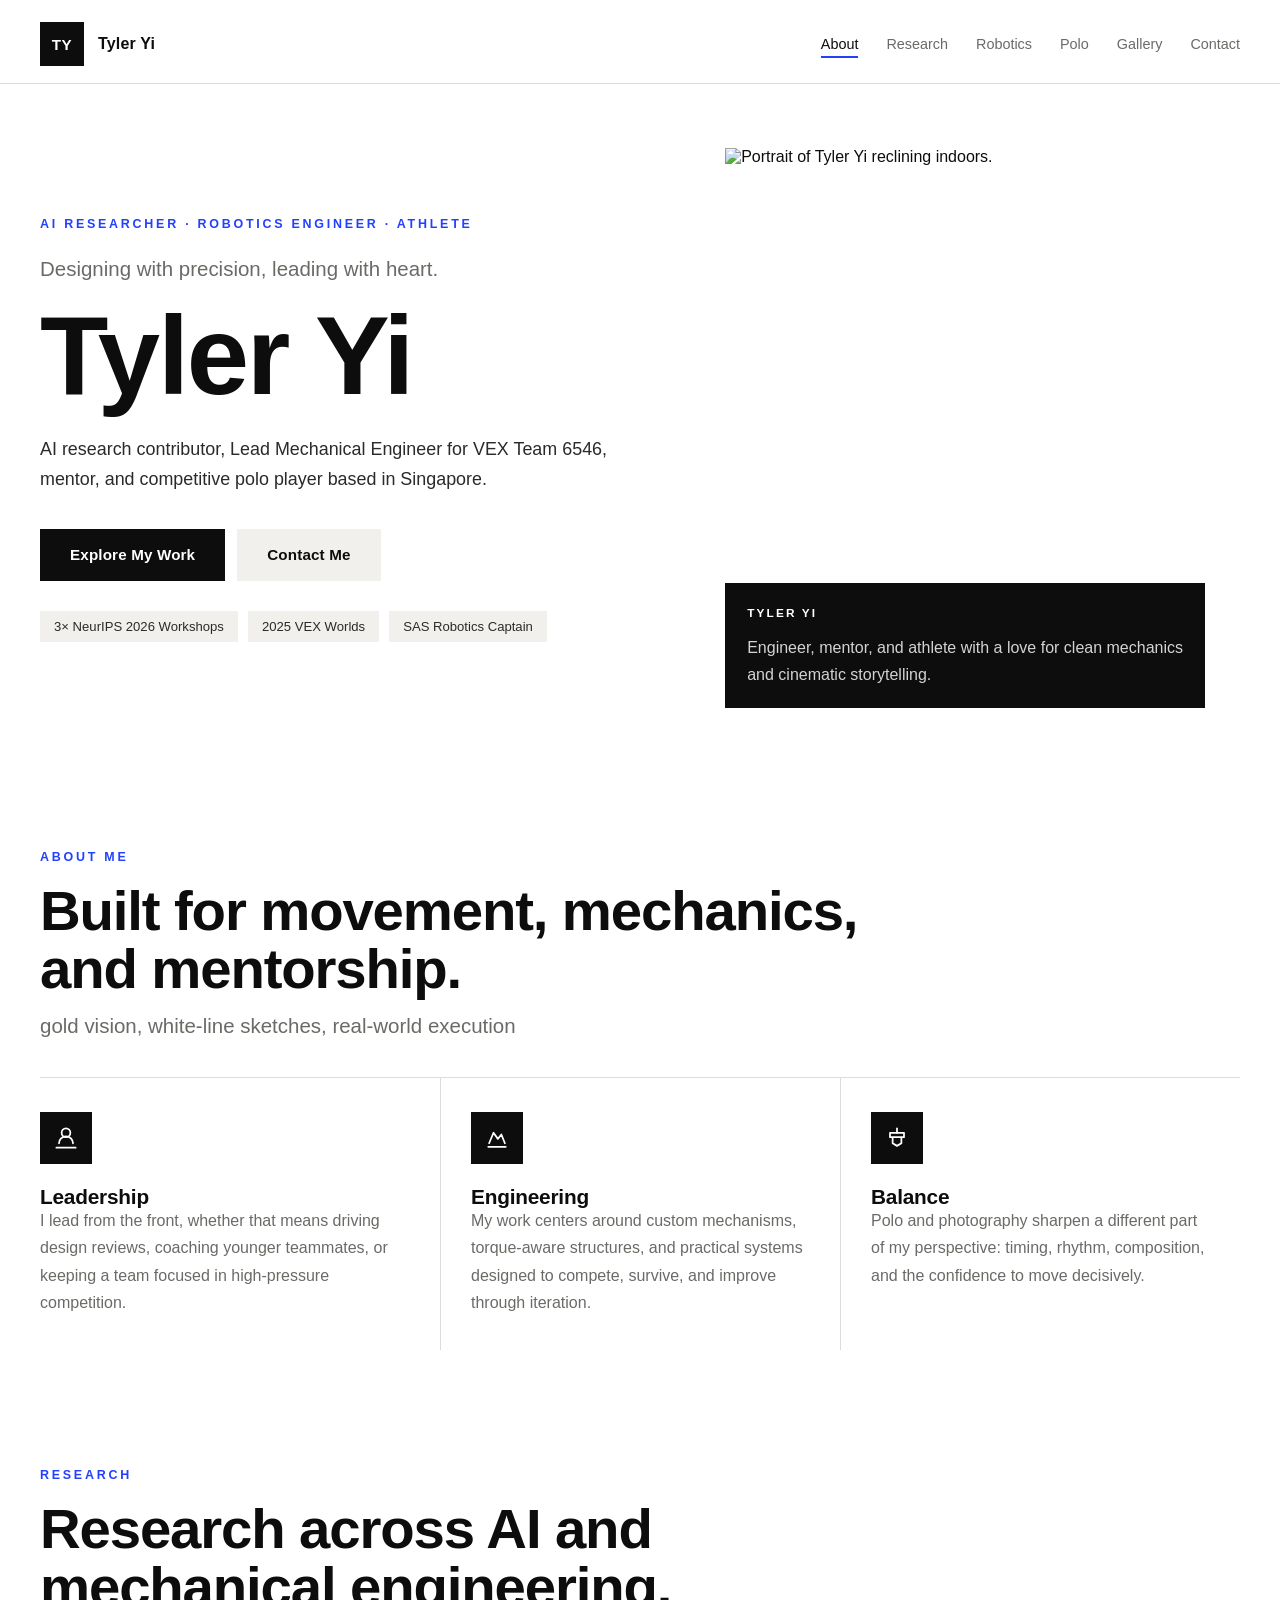
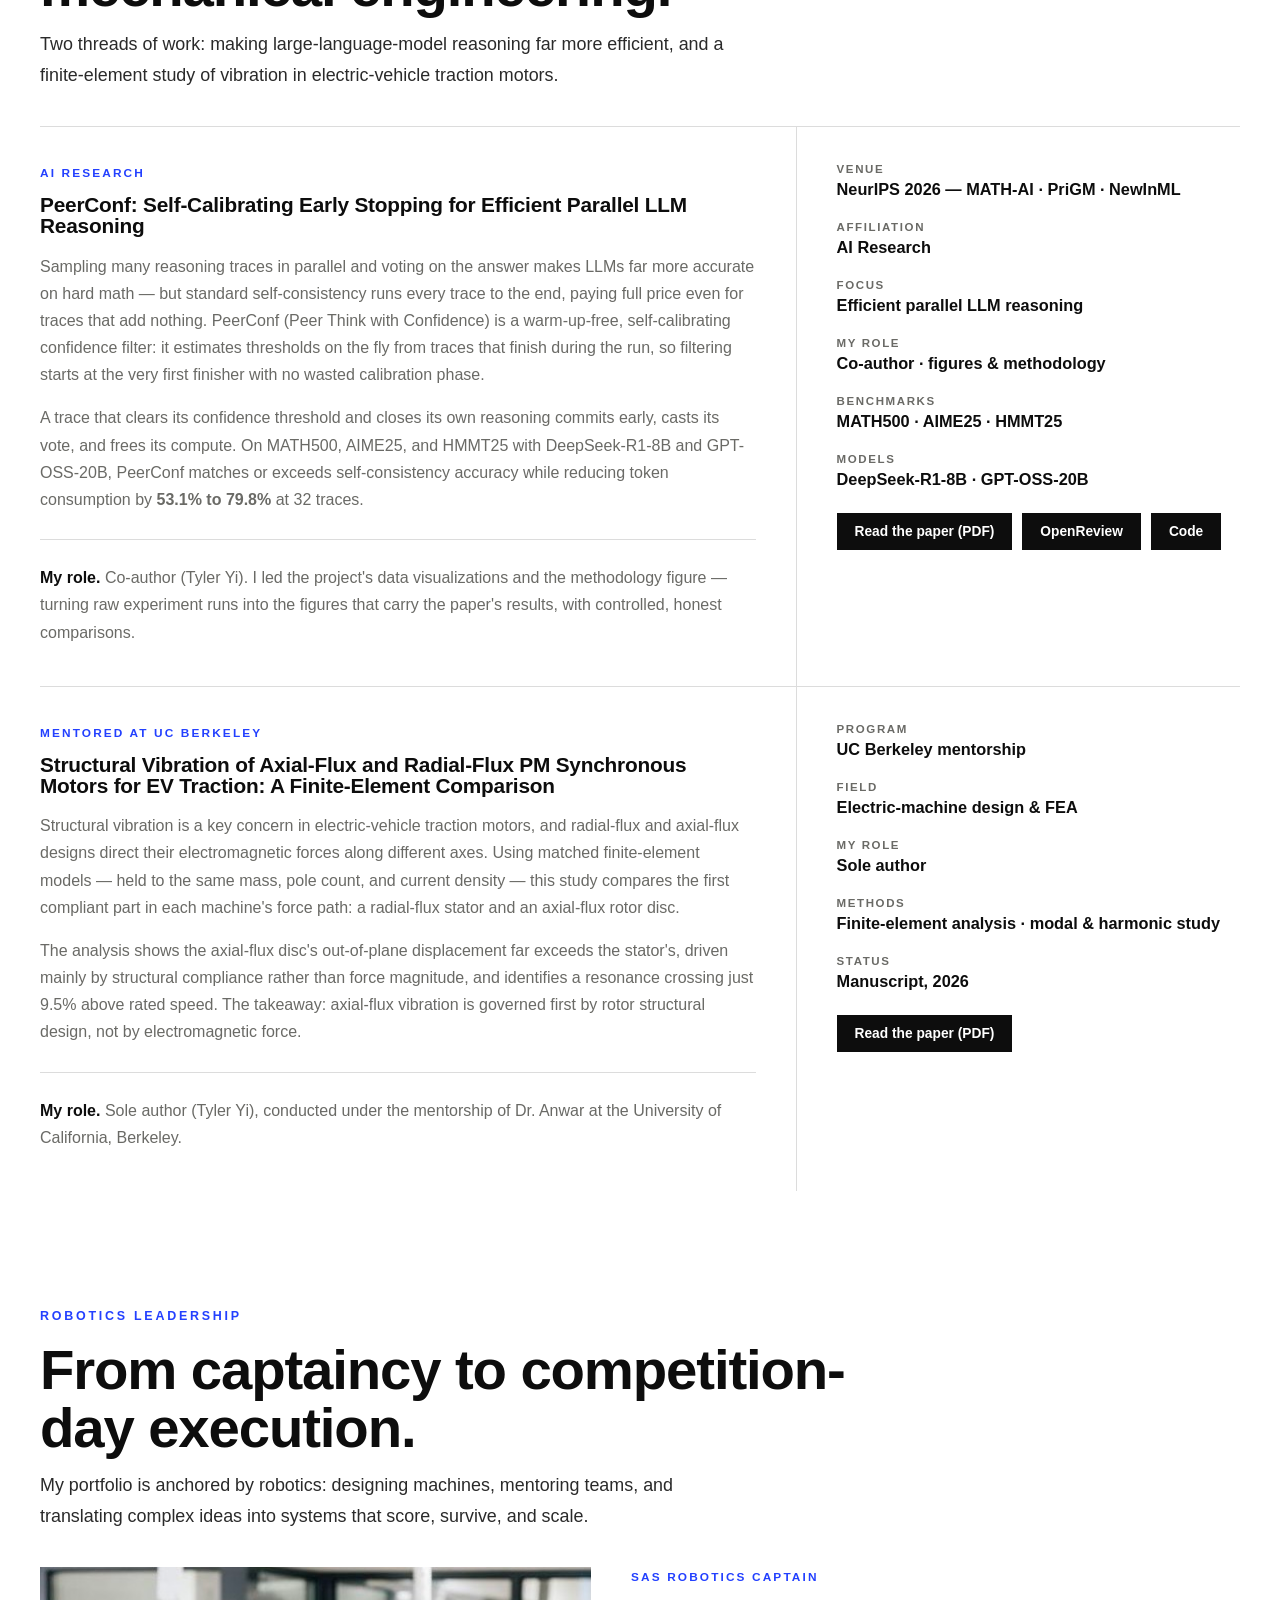
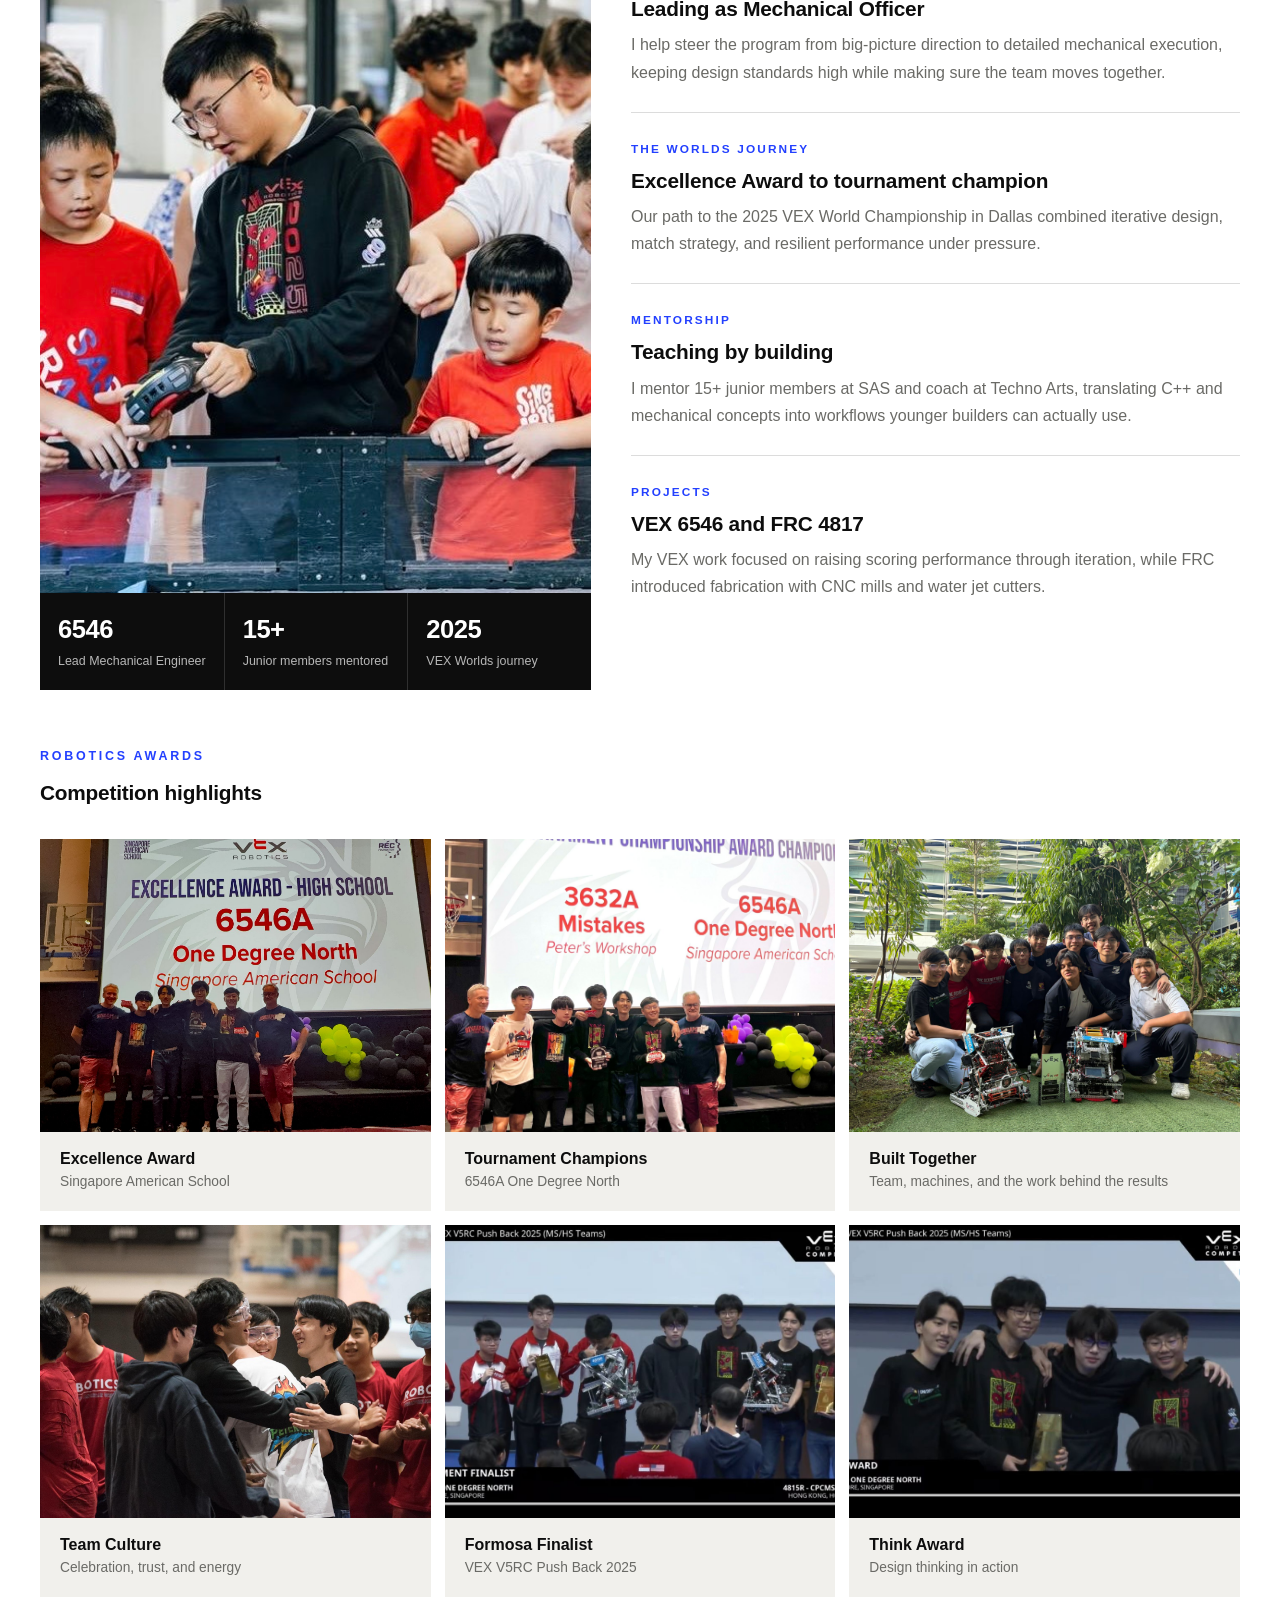
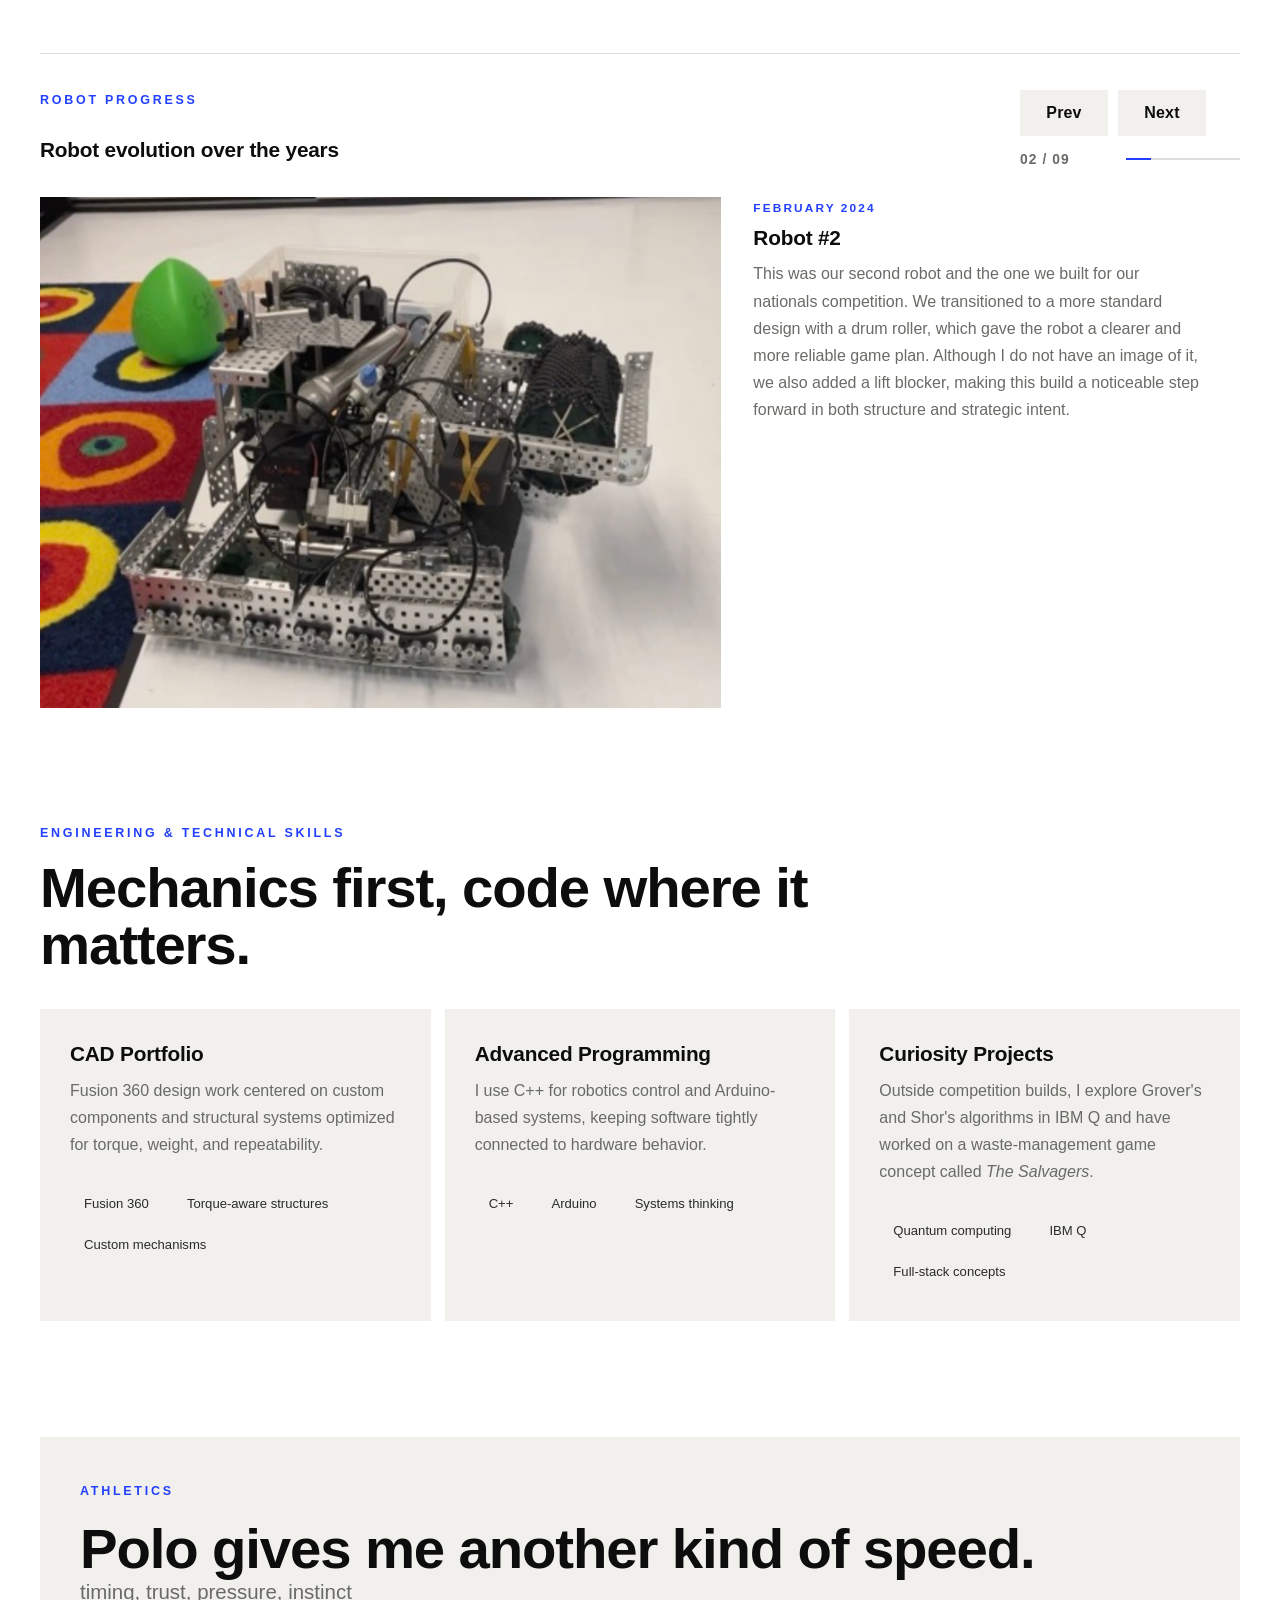
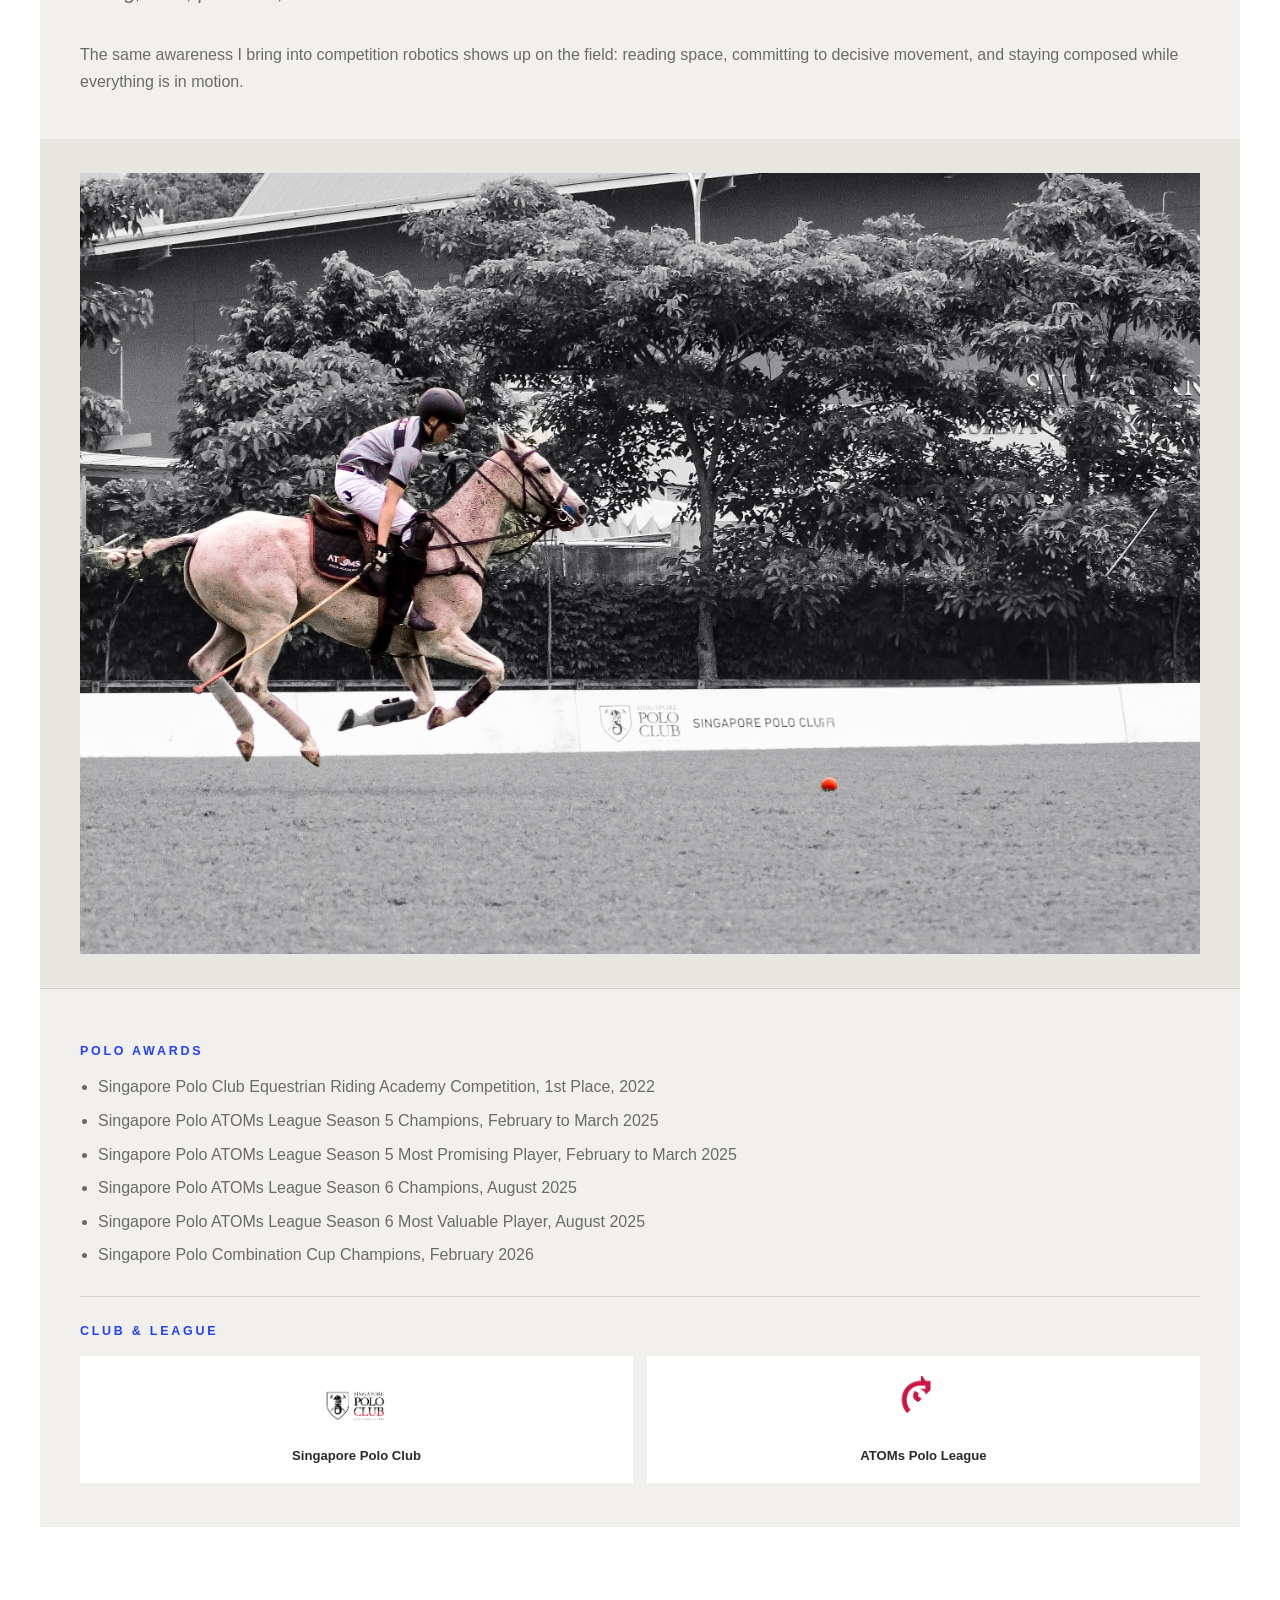
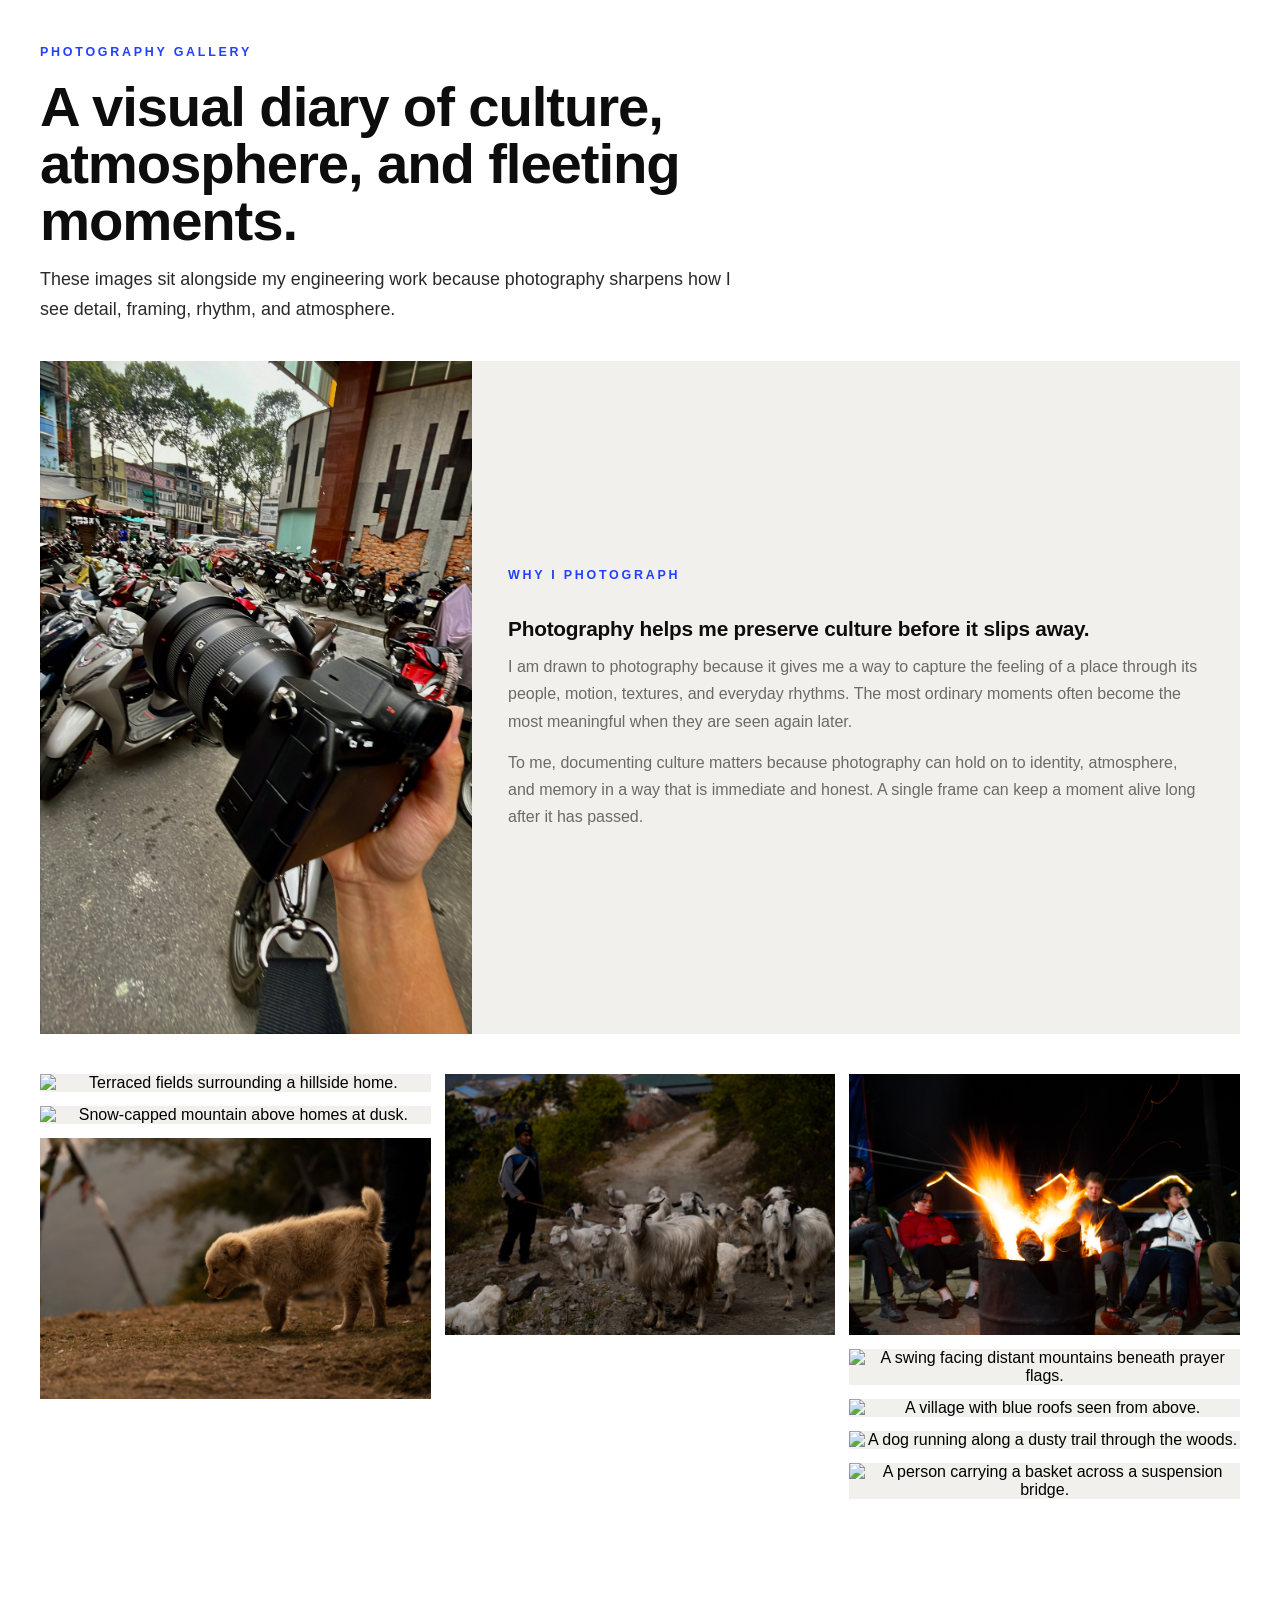
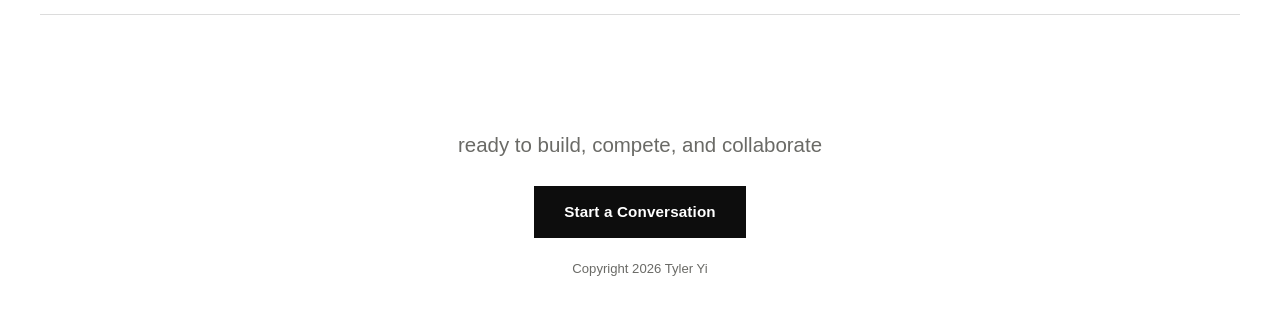
==== commit e6882429: "Remove Algoverse and CCIR references from research section Co-Authored-By: Claude Opus 4.8 <noreply@" ====
--- a/index.html
+++ b/index.html
@@ -140,7 +140,7 @@
 
       <div class="research-grid">
         <article class="research-main reveal">
-          <span class="timeline-card__tag">Algoverse AI Research</span>
+          <span class="timeline-card__tag">AI Research</span>
           <h3>PeerConf: Self-Calibrating Early Stopping for Efficient Parallel LLM Reasoning</h3>
           <p>
             Sampling many reasoning traces in parallel and voting on the answer makes LLMs far more
@@ -170,7 +170,7 @@
           </div>
           <div class="research-meta__row">
             <span>Affiliation</span>
-            <strong>Algoverse AI Research</strong>
+            <strong>AI Research</strong>
           </div>
           <div class="research-meta__row">
             <span>Focus</span>
@@ -198,7 +198,7 @@
 
       <div class="research-grid">
         <article class="research-main reveal">
-          <span class="timeline-card__tag">CCIR · mentored at UC Berkeley</span>
+          <span class="timeline-card__tag">Mentored at UC Berkeley</span>
           <h3>Structural Vibration of Axial-Flux and Radial-Flux PM Synchronous Motors for EV Traction: A Finite-Element Comparison</h3>
           <p>
             Structural vibration is a key concern in electric-vehicle traction motors, and
@@ -215,14 +215,14 @@
           </p>
           <div class="research-role">
             <p><strong>My role.</strong> Sole author (Tyler Yi), conducted under the mentorship of
-              Dr. Anwar at the University of California, Berkeley, through the CCIR program.</p>
+              Dr. Anwar at the University of California, Berkeley.</p>
           </div>
         </article>
 
         <aside class="research-meta reveal reveal-delay-1">
           <div class="research-meta__row">
             <span>Program</span>
-            <strong>CCIR &middot; UC Berkeley mentorship</strong>
+            <strong>UC Berkeley mentorship</strong>
           </div>
           <div class="research-meta__row">
             <span>Field</span>
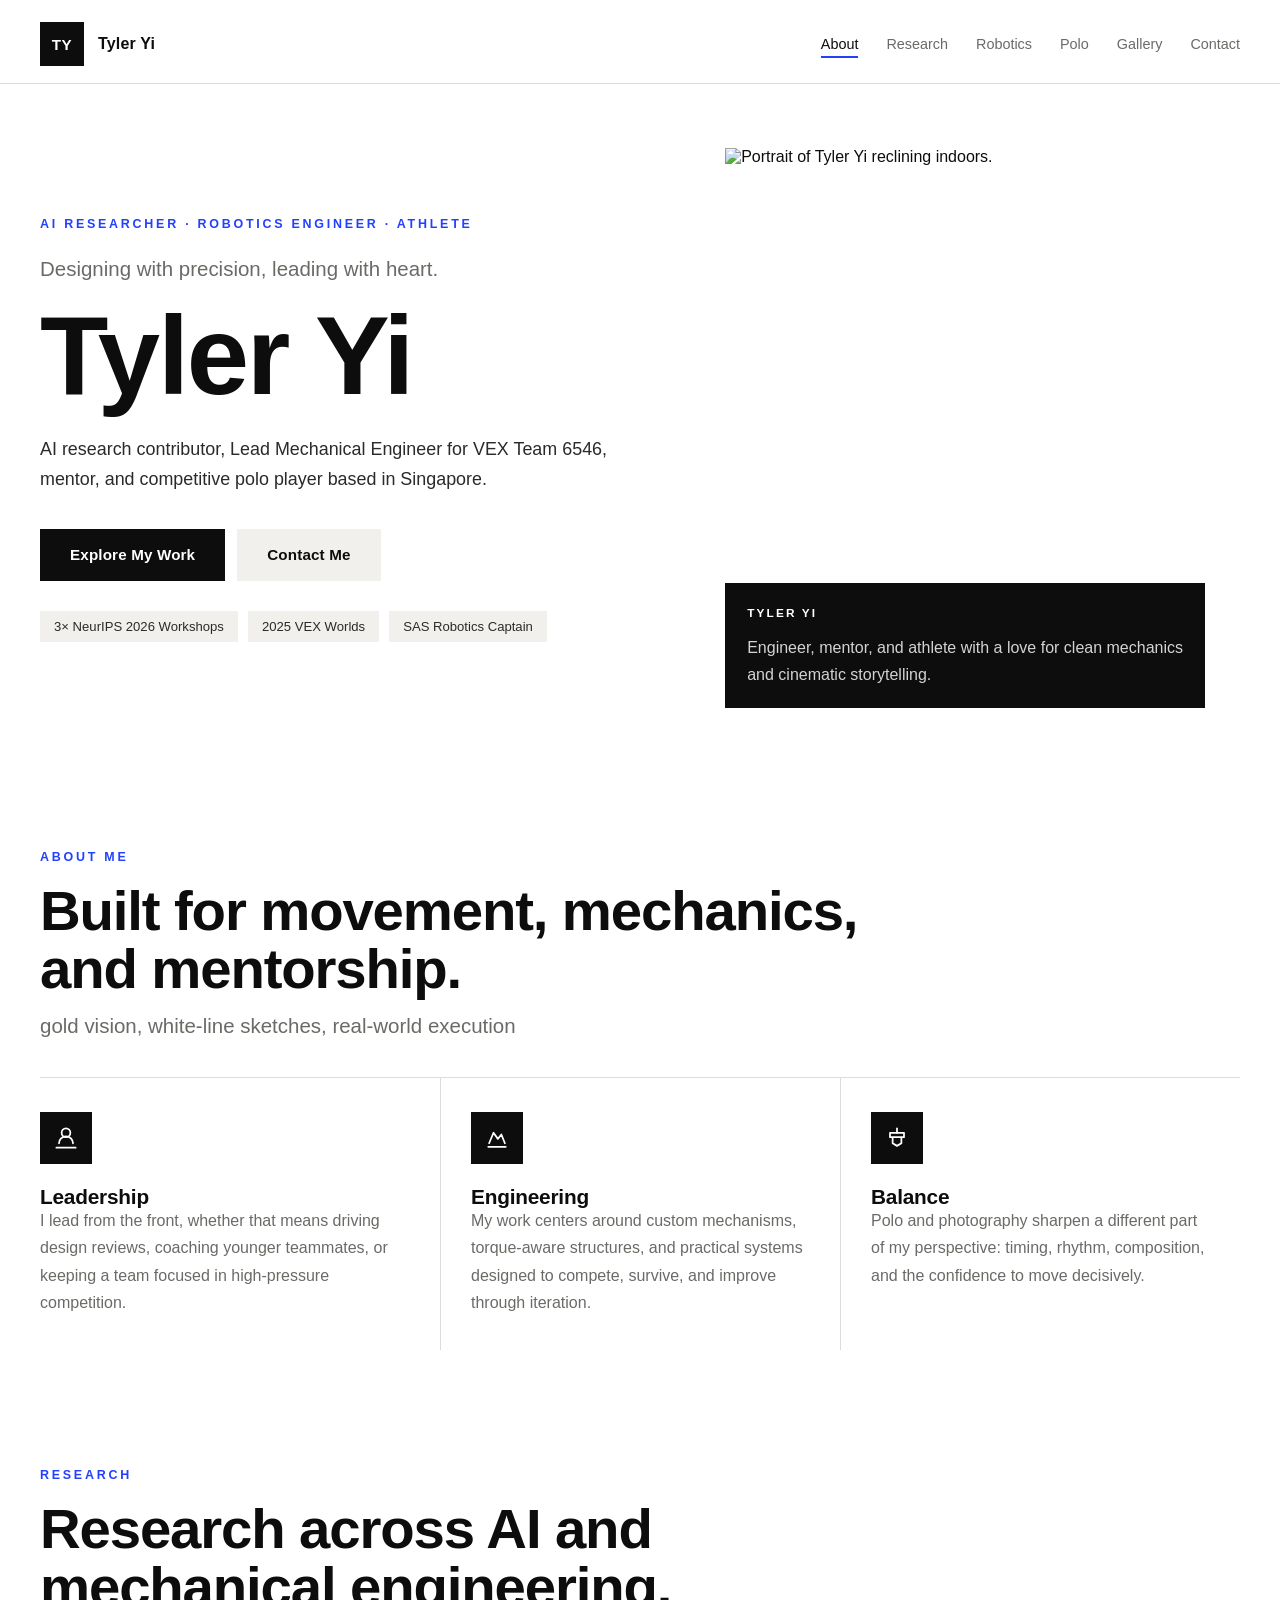
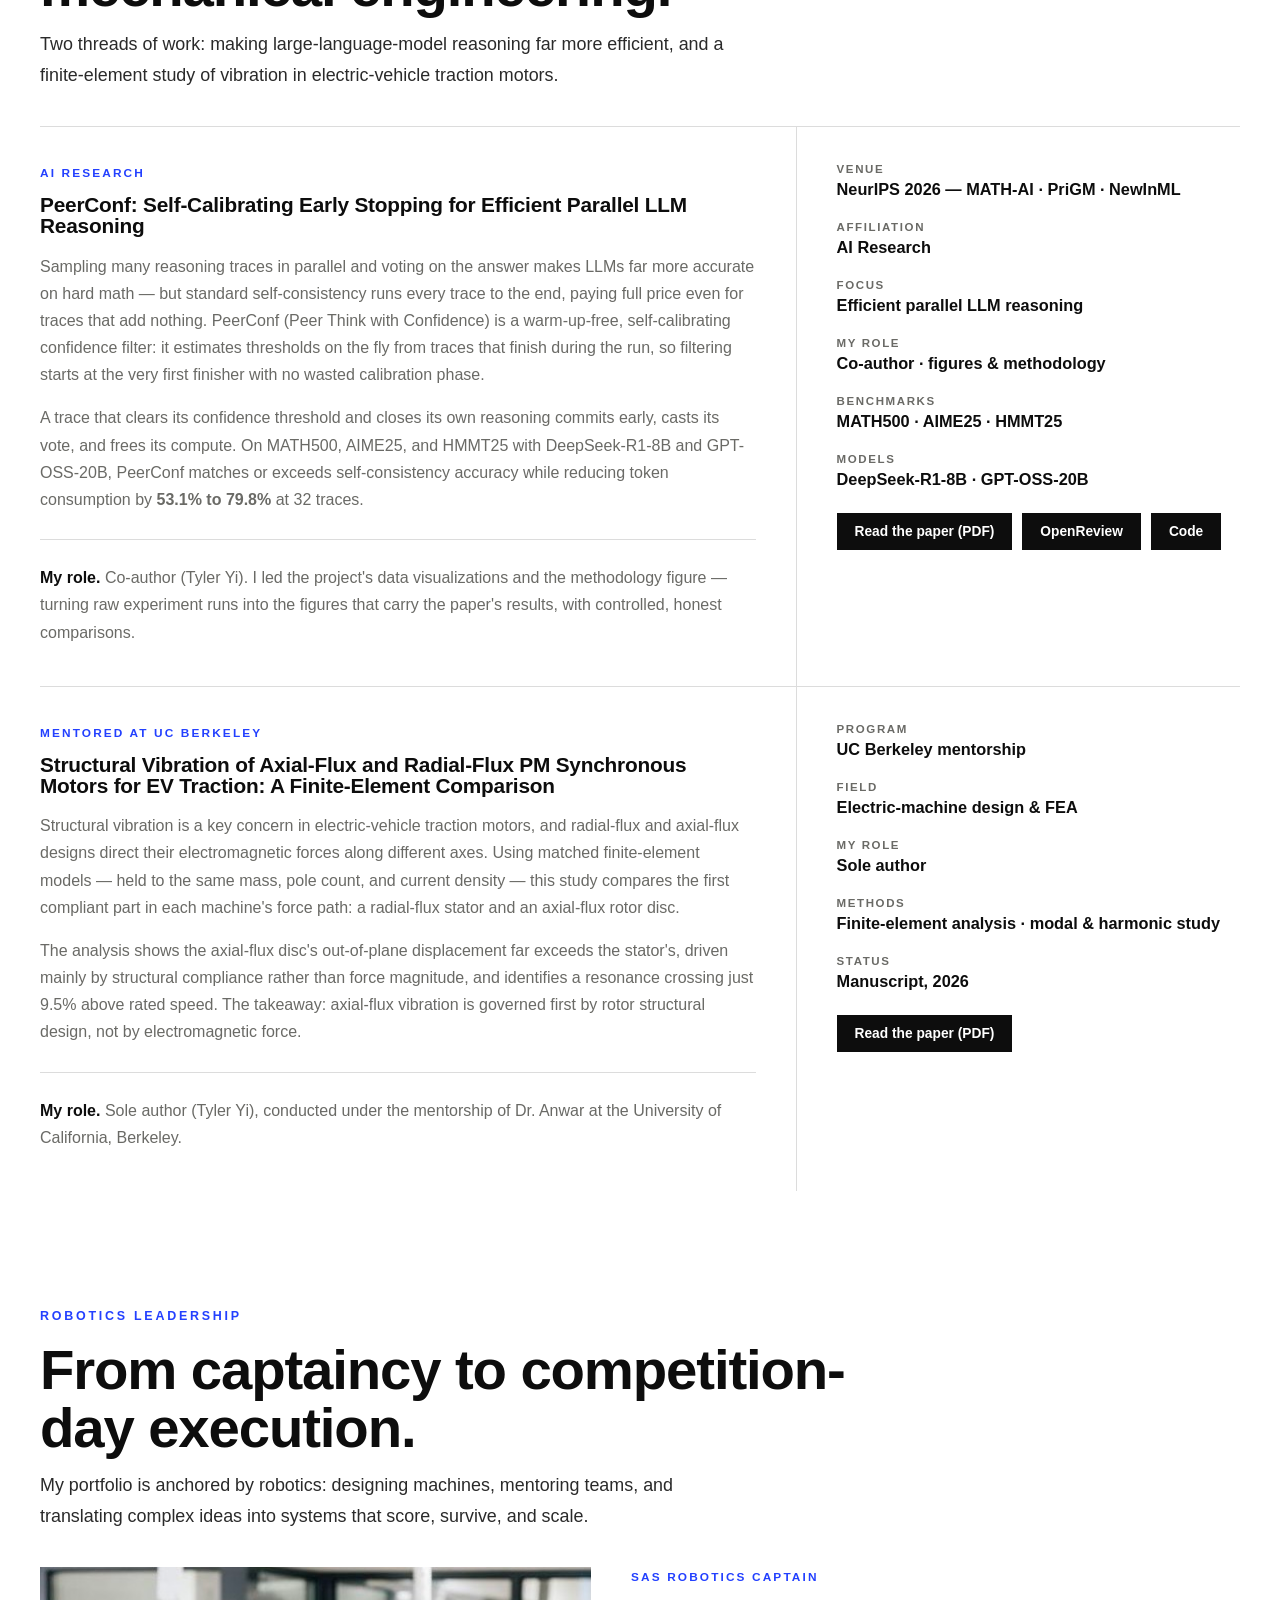
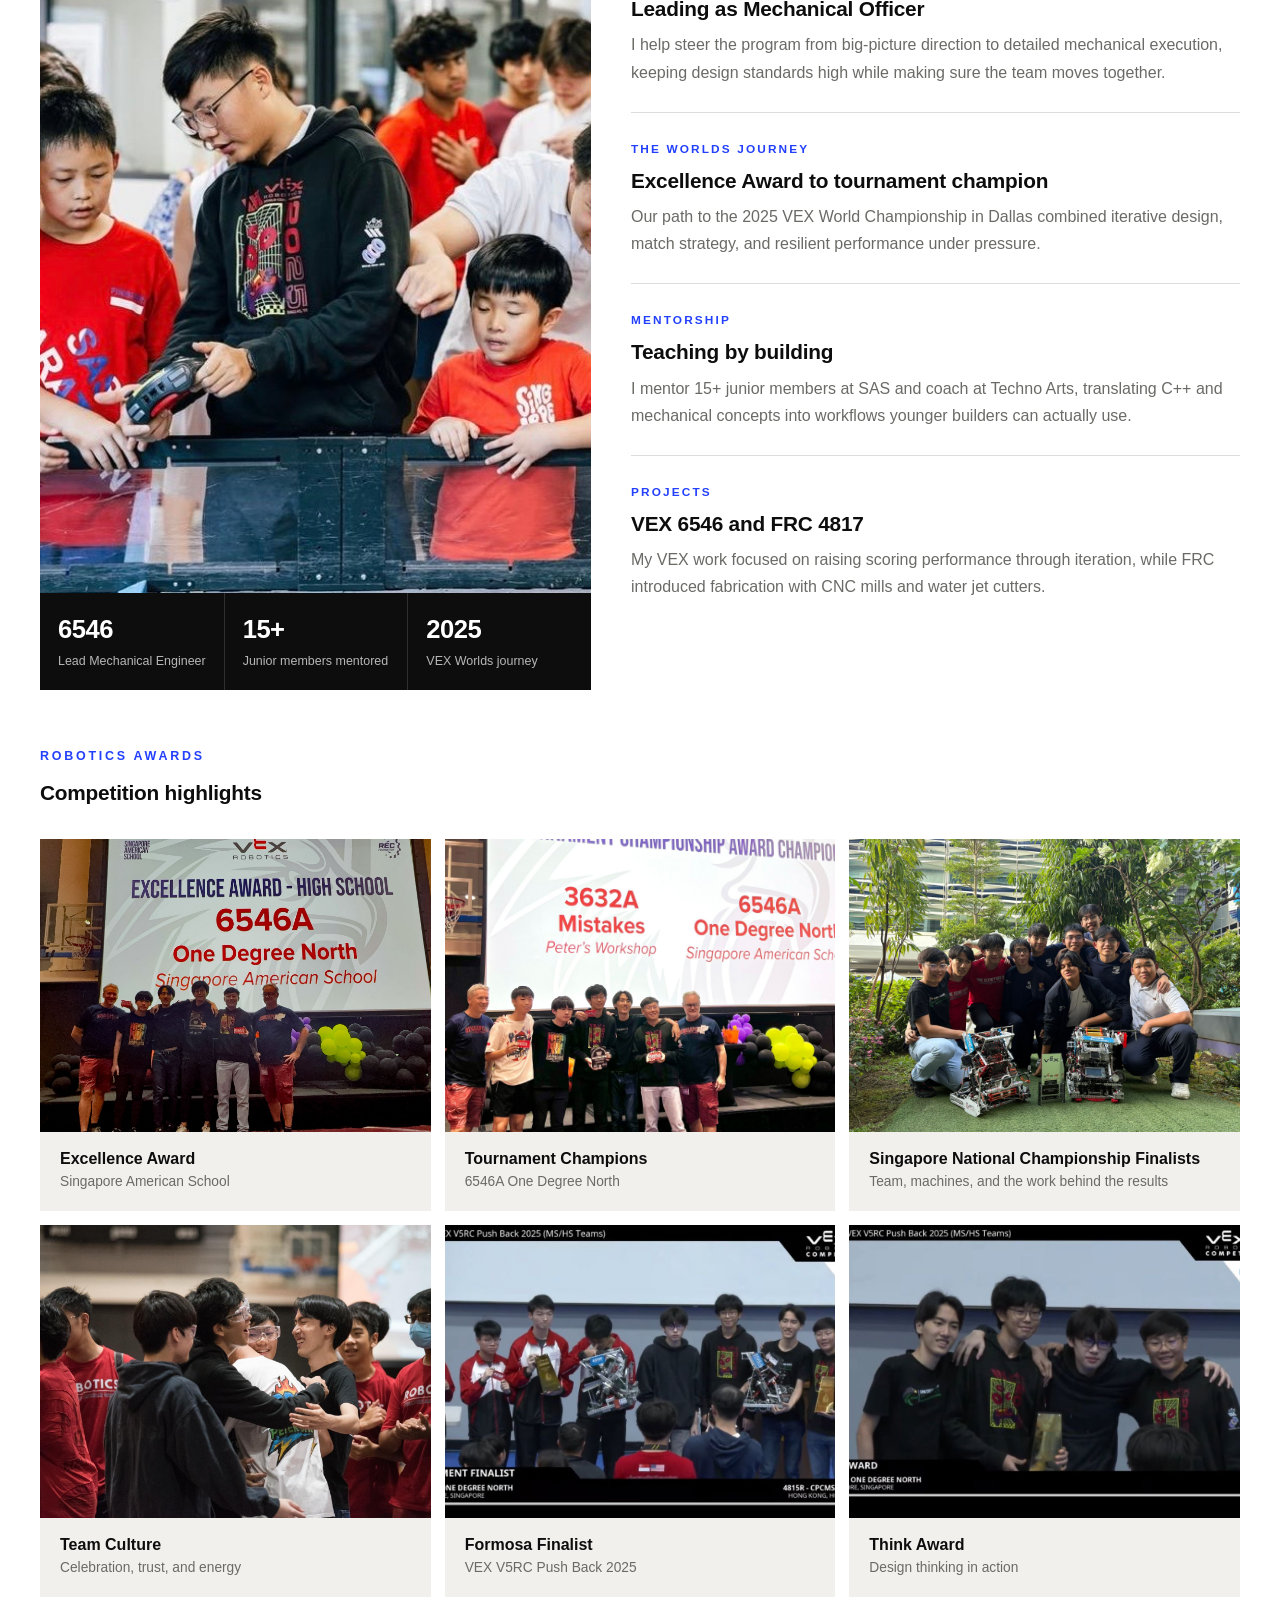
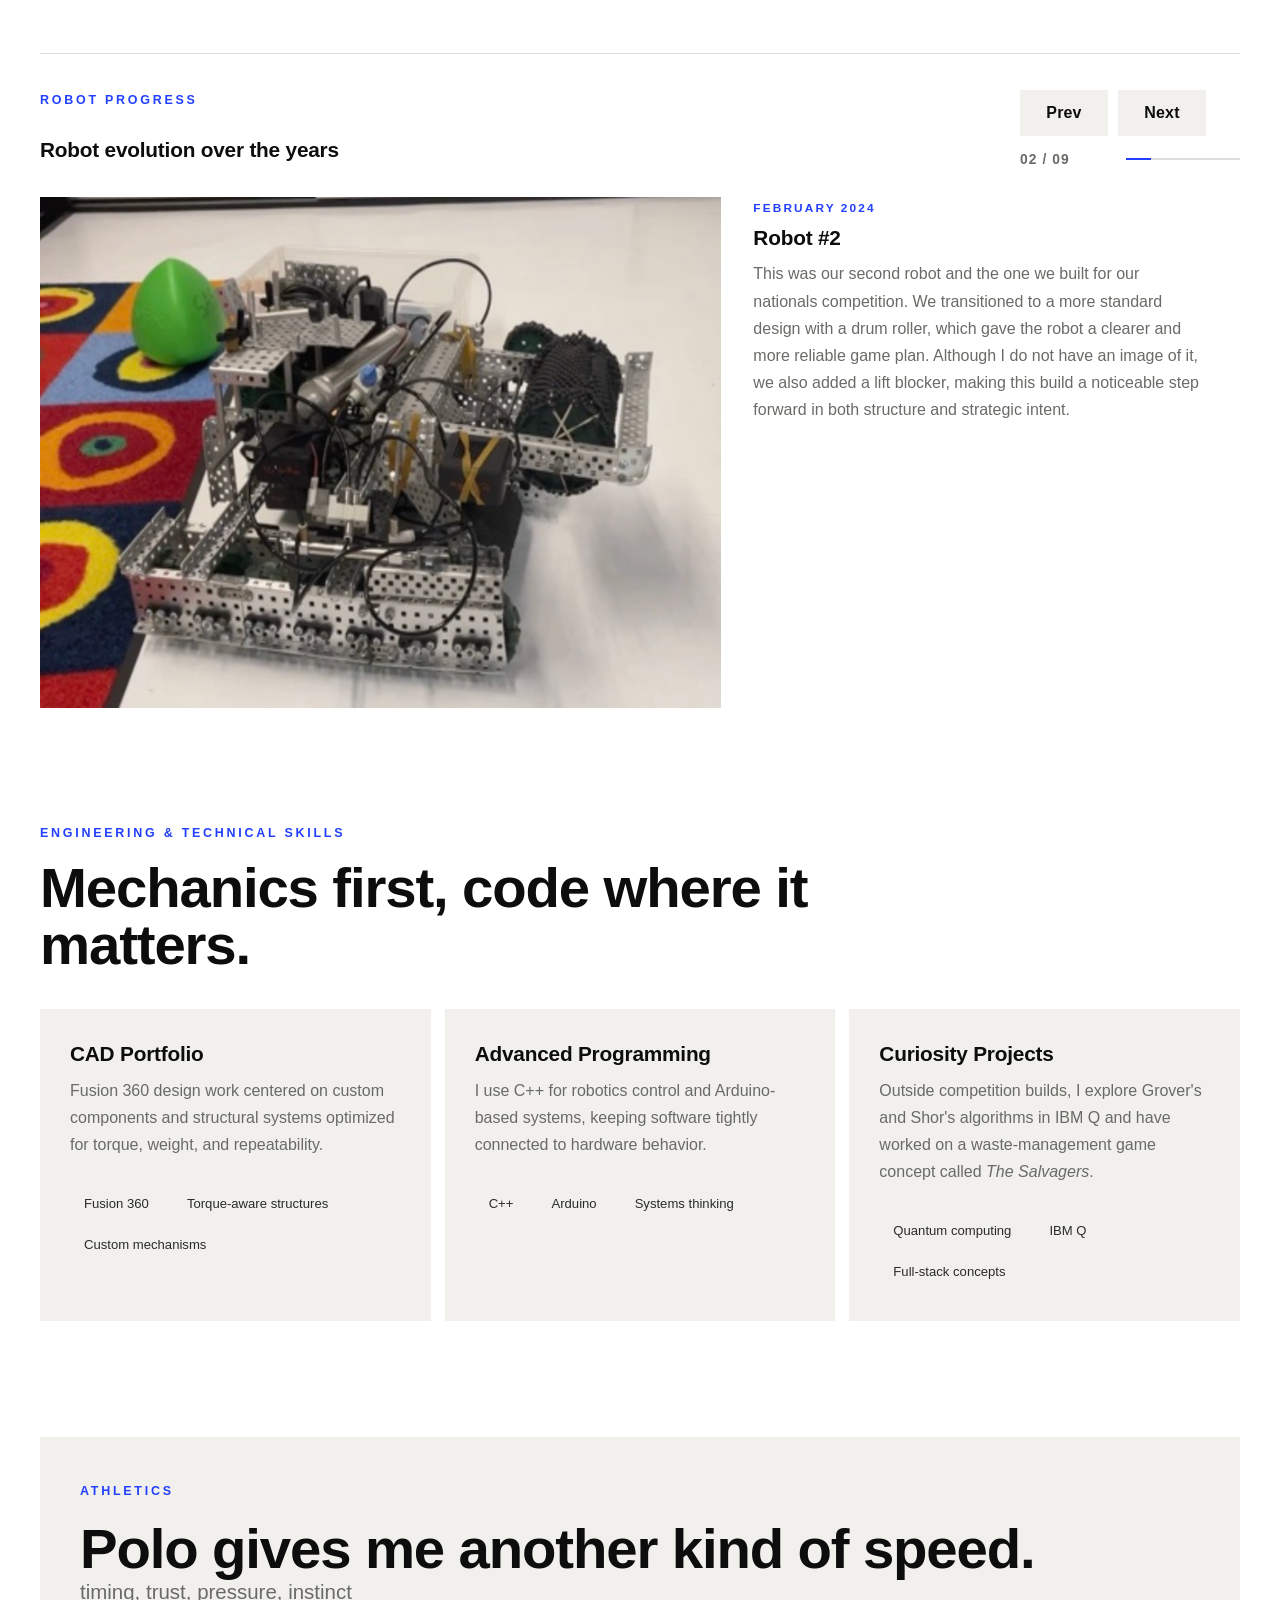
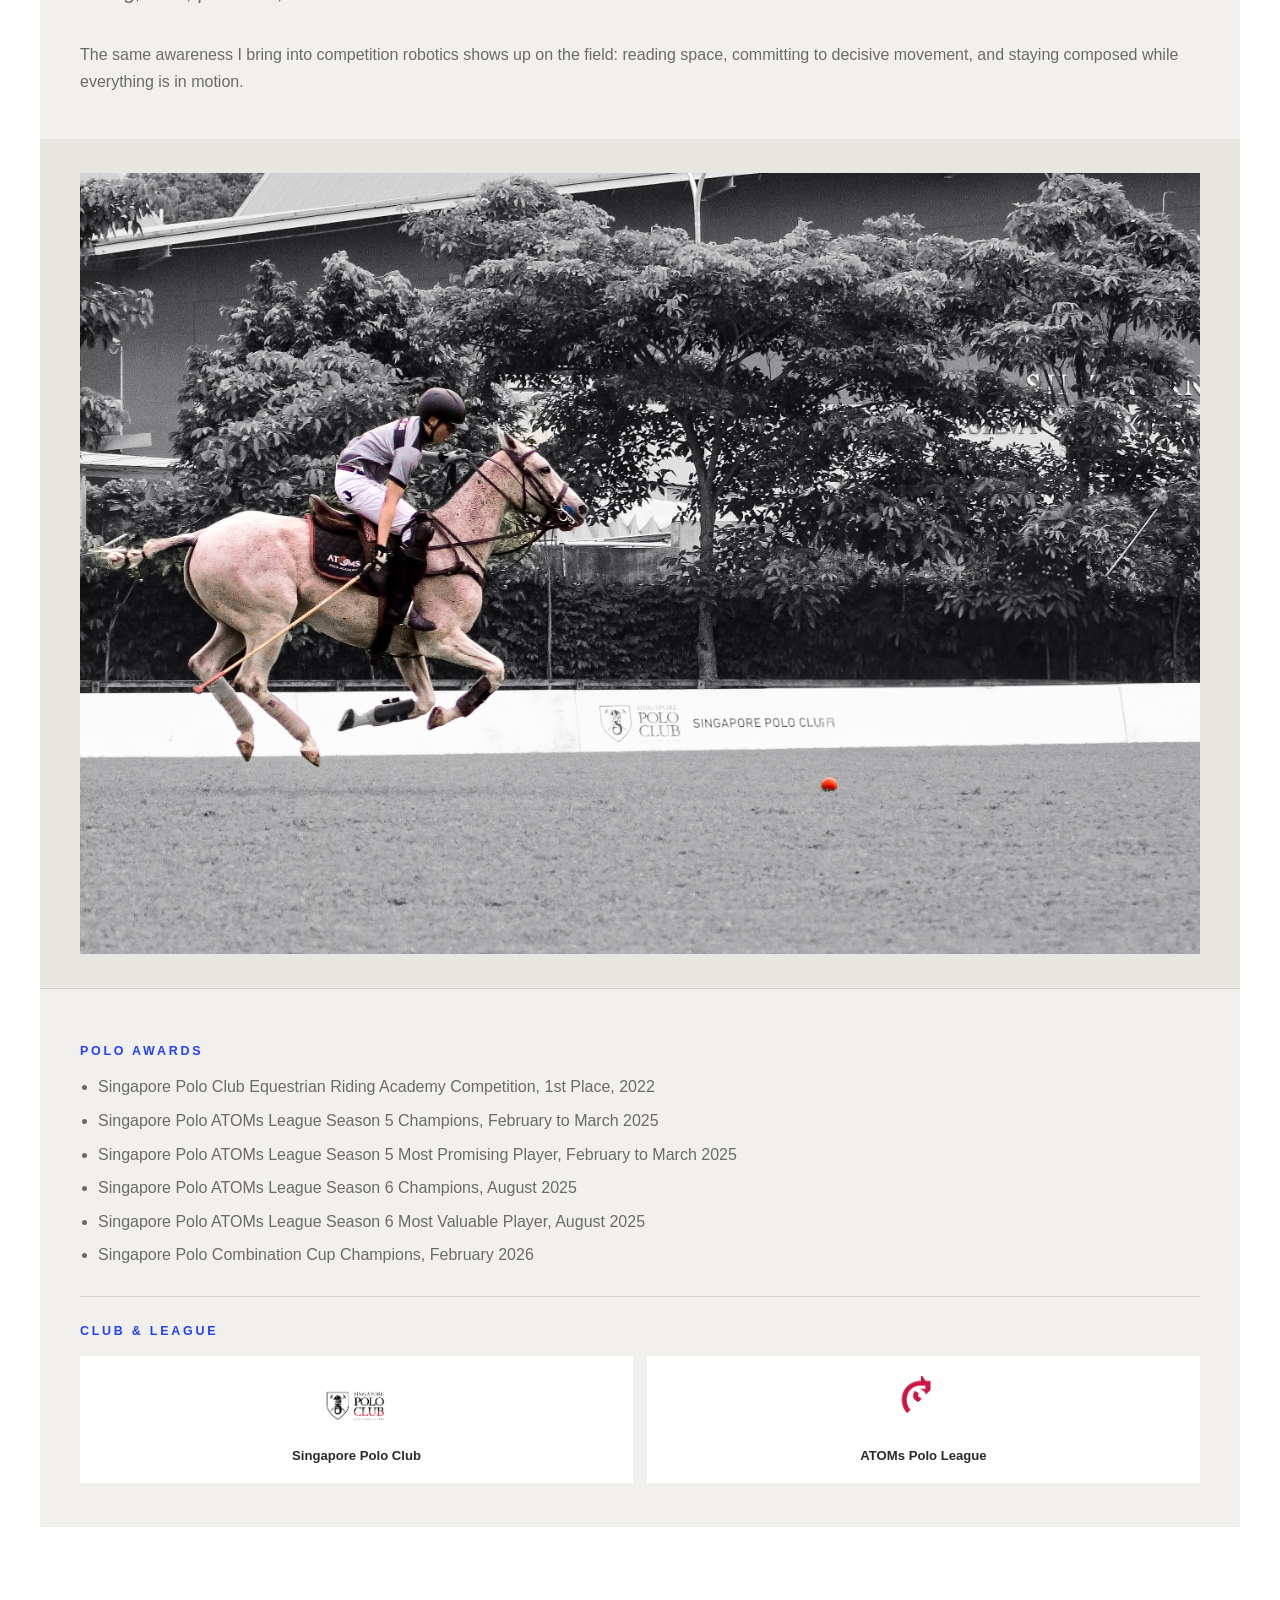
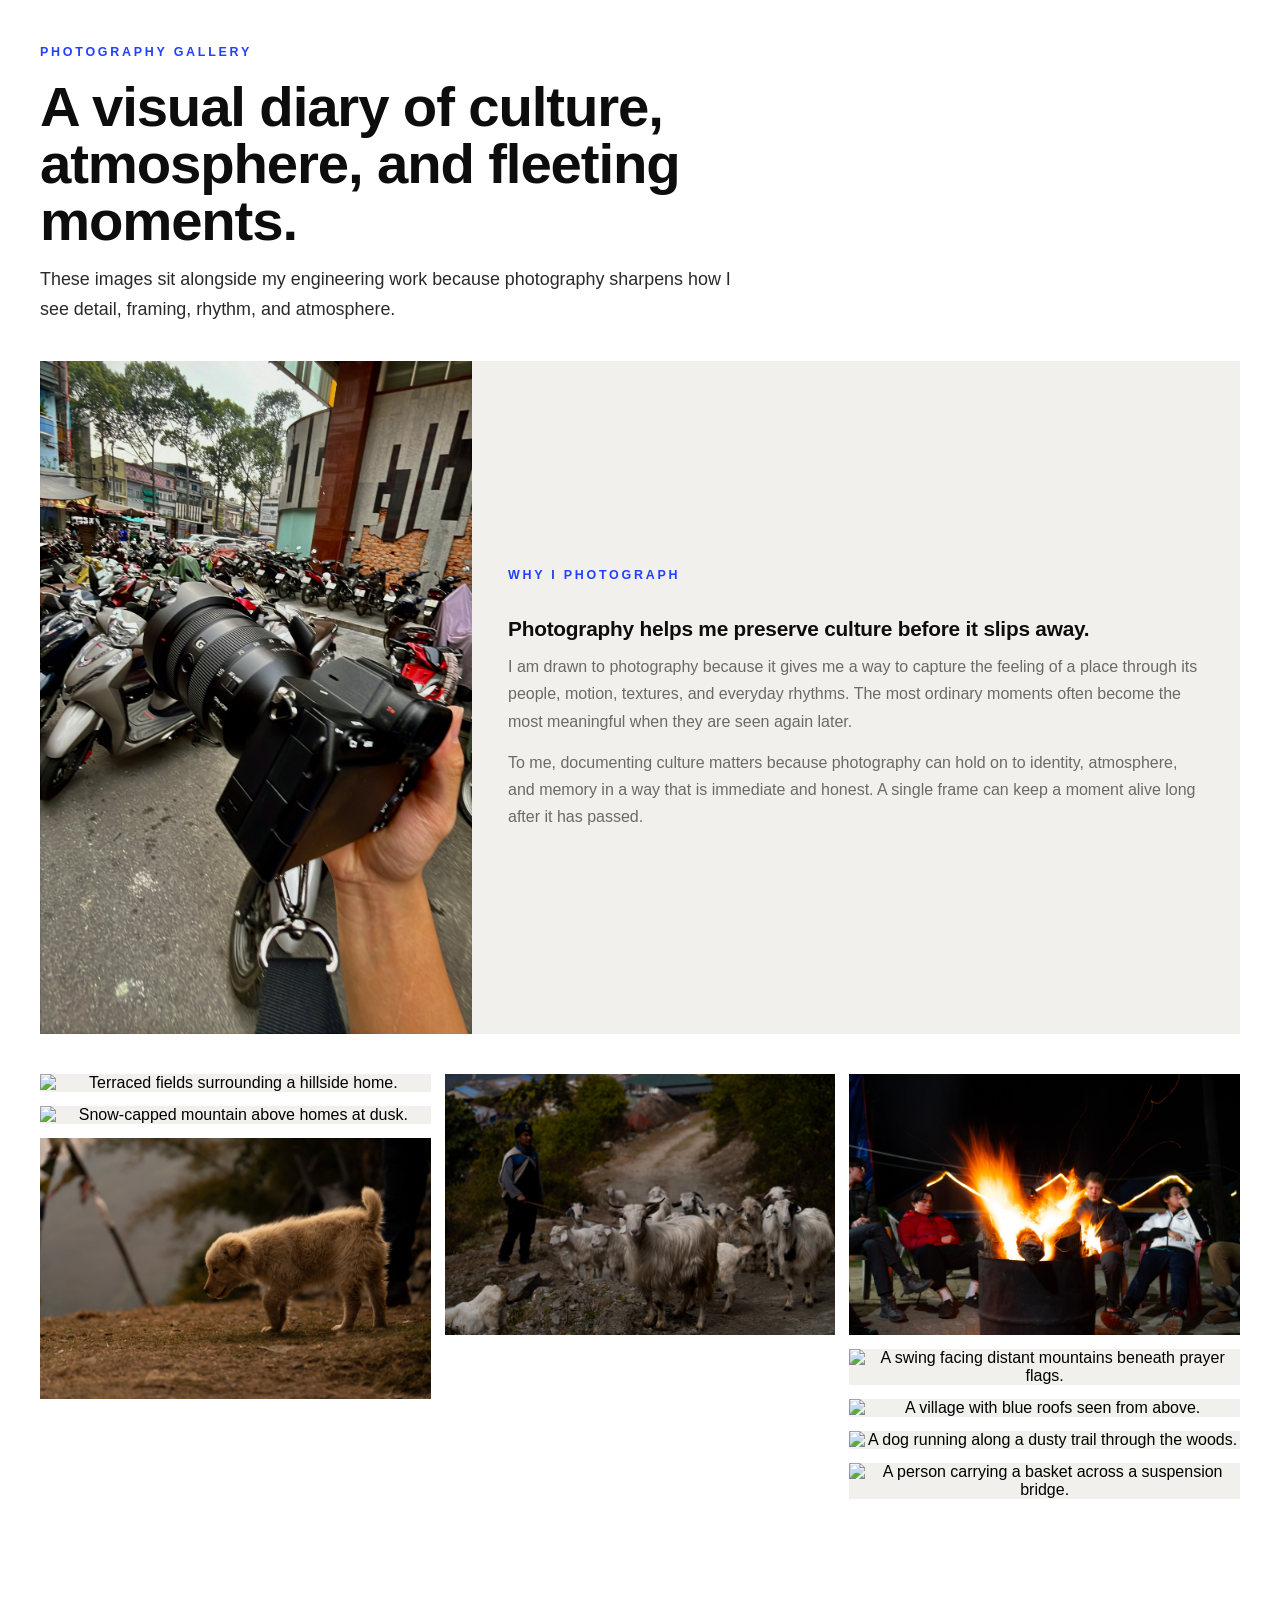
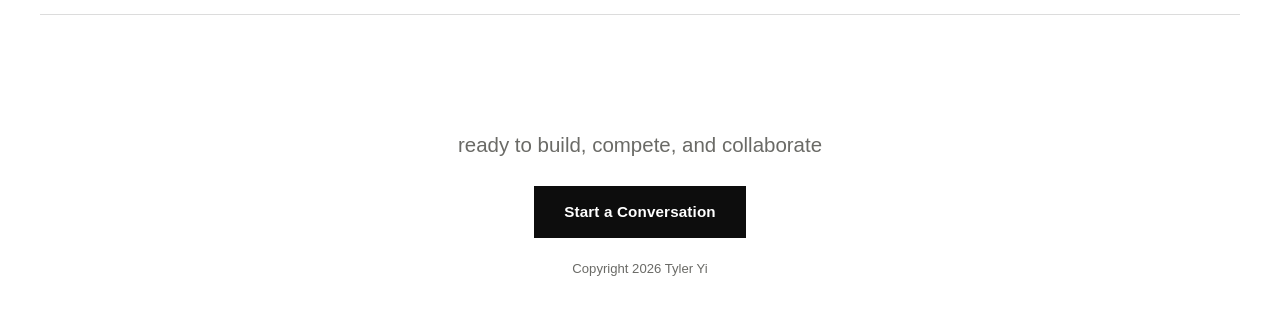
==== commit dc7dc358: "Update PeerConf code link and robotics team caption Co-Authored-By: Claude Opus 4.8 <noreply@anthrop" ====
--- a/index.html
+++ b/index.html
@@ -191,7 +191,7 @@
           <div class="research-links">
             <a class="research-link" href="assets/peerconf.pdf" target="_blank" rel="noreferrer">Read the paper (PDF)</a>
             <a class="research-link" href="https://openreview.net/forum?id=p78rKPekic" target="_blank" rel="noreferrer">OpenReview</a>
-            <a class="research-link" href="https://github.com/mofe-stack/PeerConf" target="_blank" rel="noreferrer">Code</a>
+            <a class="research-link" href="https://github.com/yityler/Algoverse-AI-Research" target="_blank" rel="noreferrer">Code</a>
           </div>
         </aside>
       </div>
@@ -347,7 +347,7 @@
           <img src="assets/robotics-team-garden.jpg"
             alt="Team 6546A posing outdoors with two robots and a VEX trophy." />
           <span class="robotics-shot__meta">
-            <strong>Built Together</strong>
+            <strong>Singapore National Championship Finalists</strong>
             <span>Team, machines, and the work behind the results</span>
           </span>
         </button>
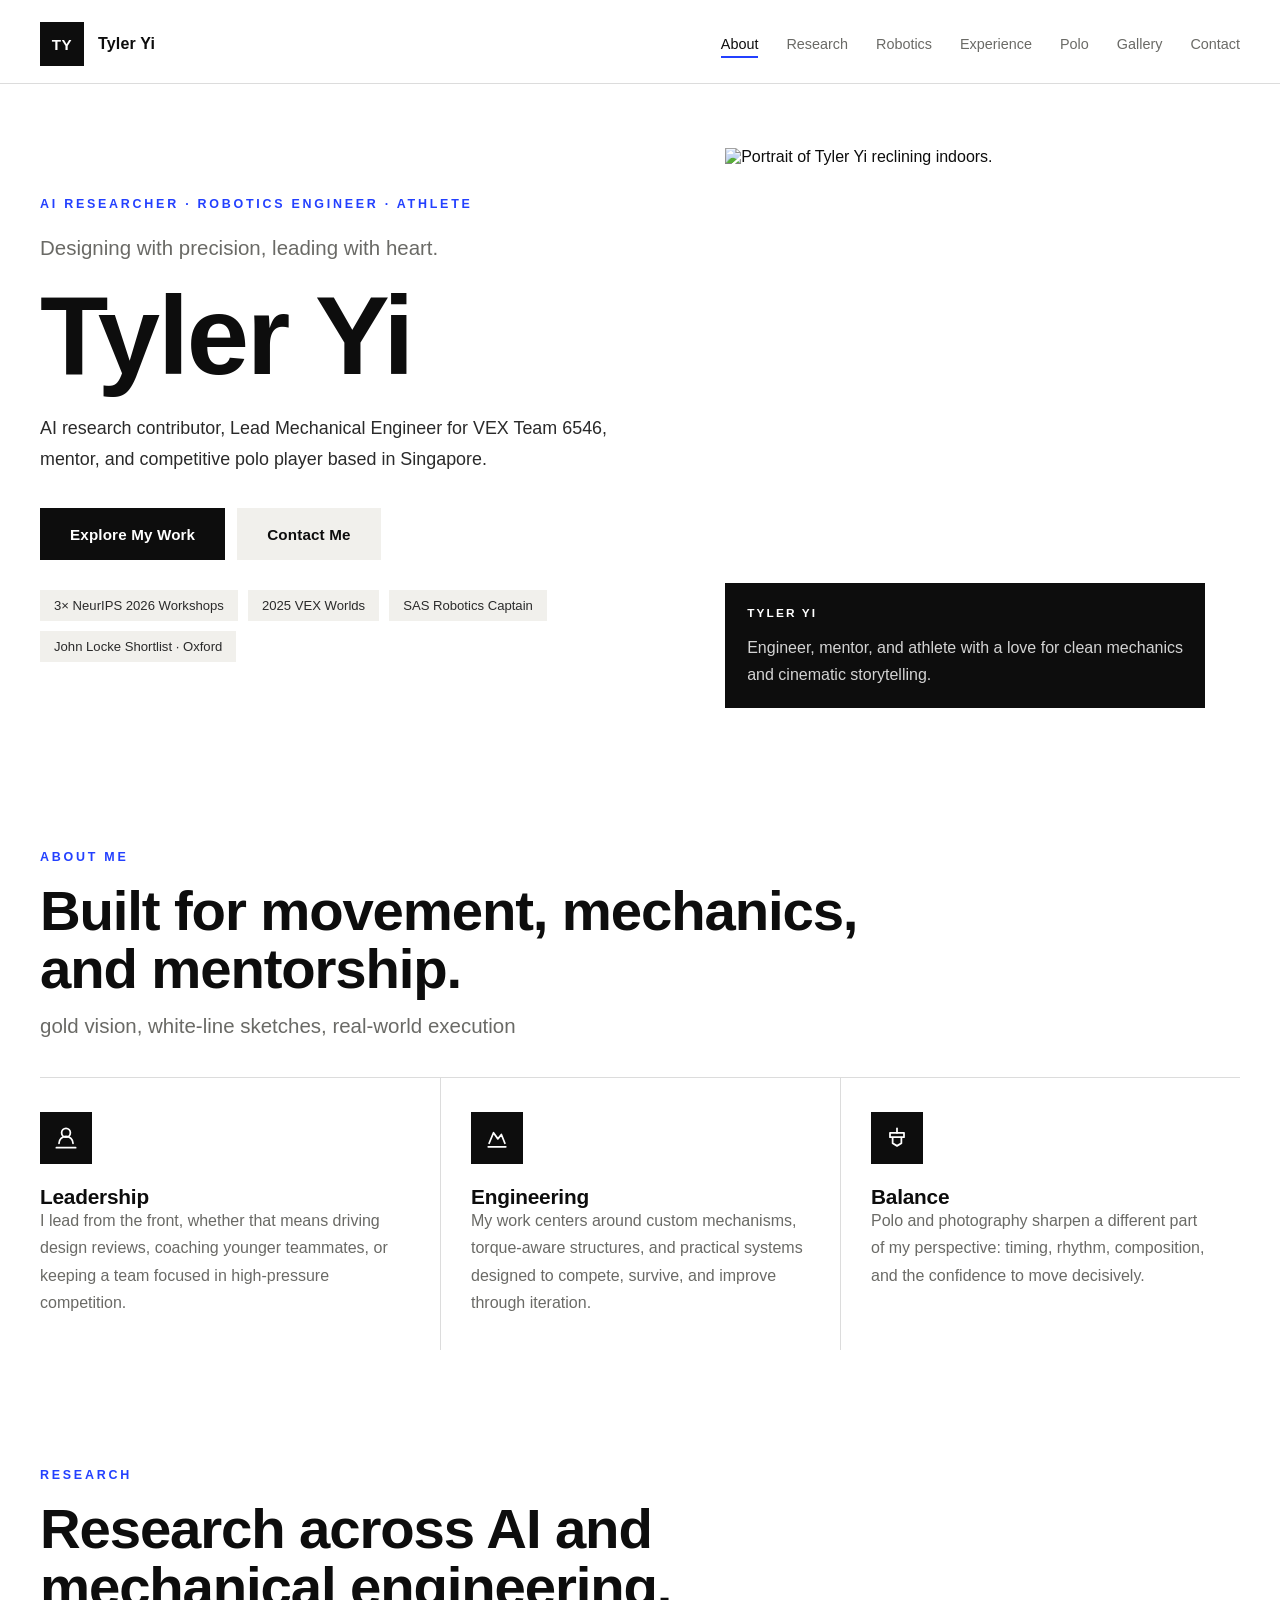
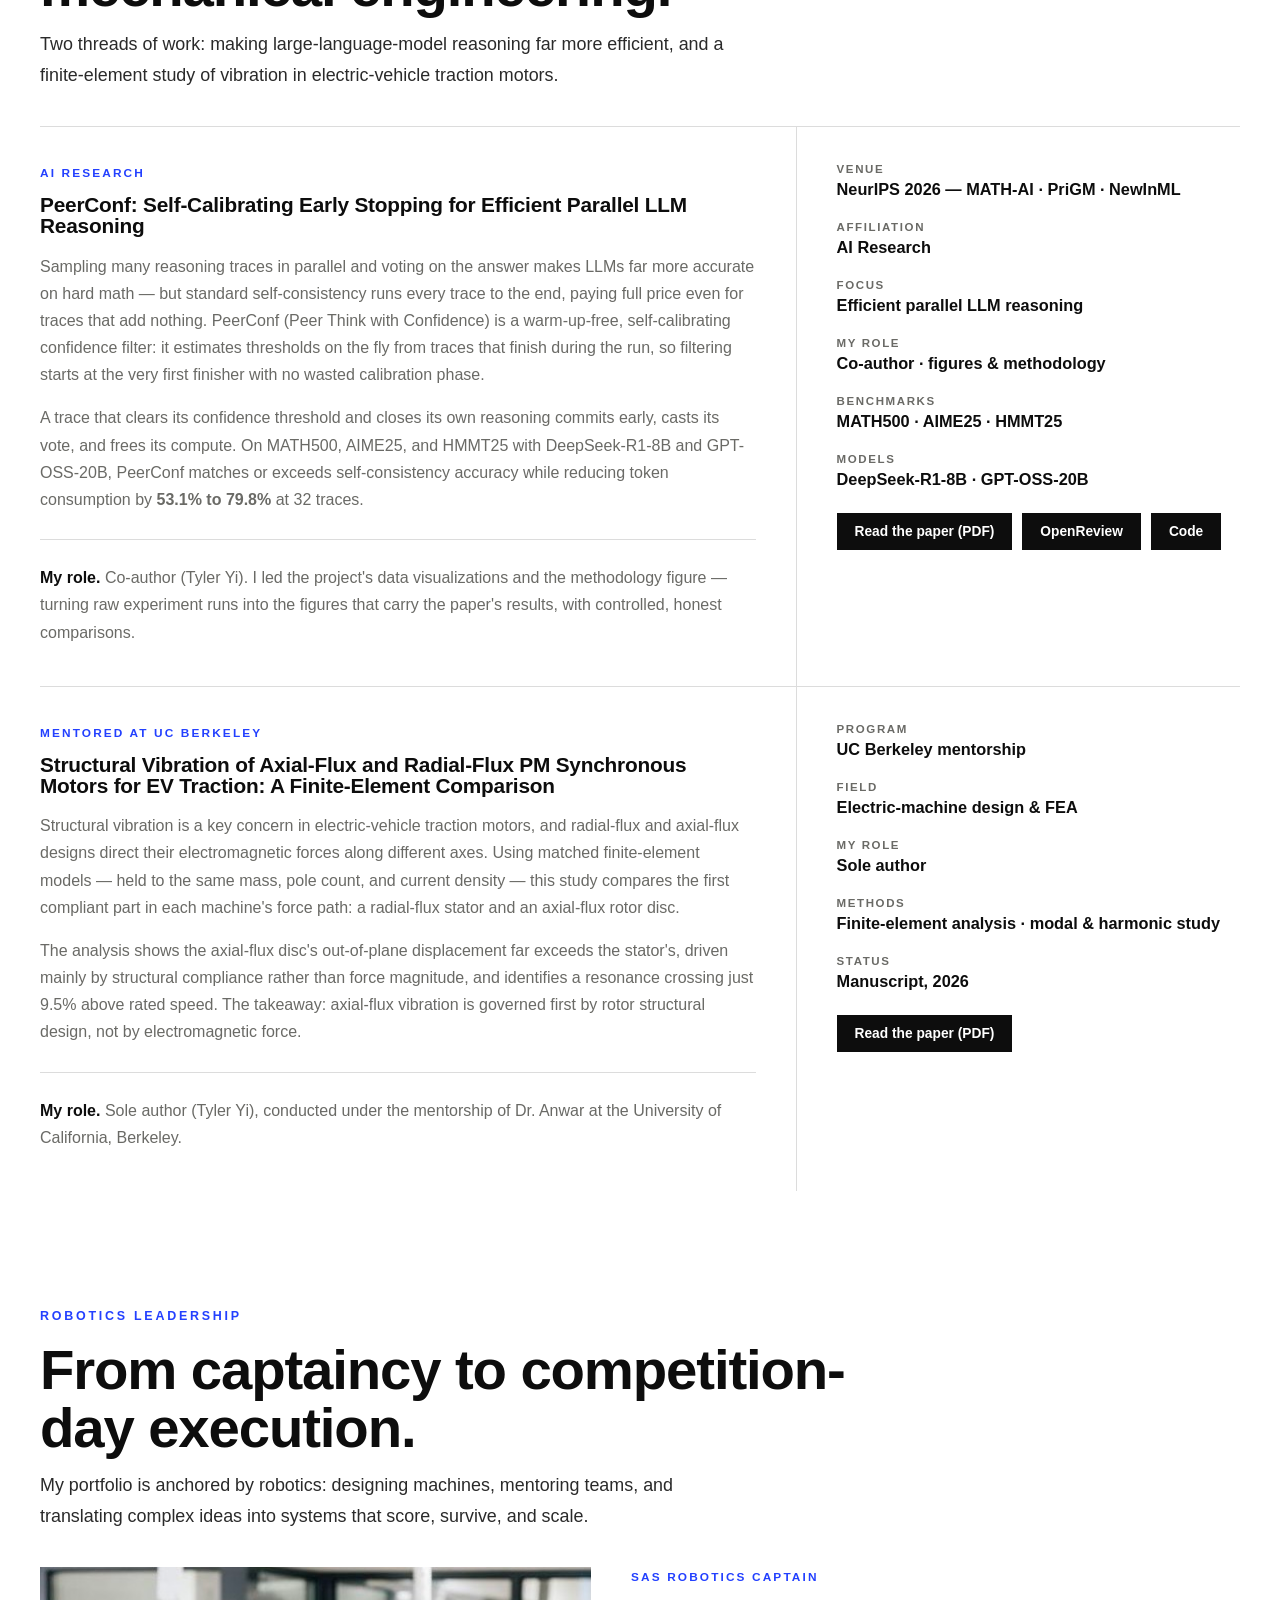
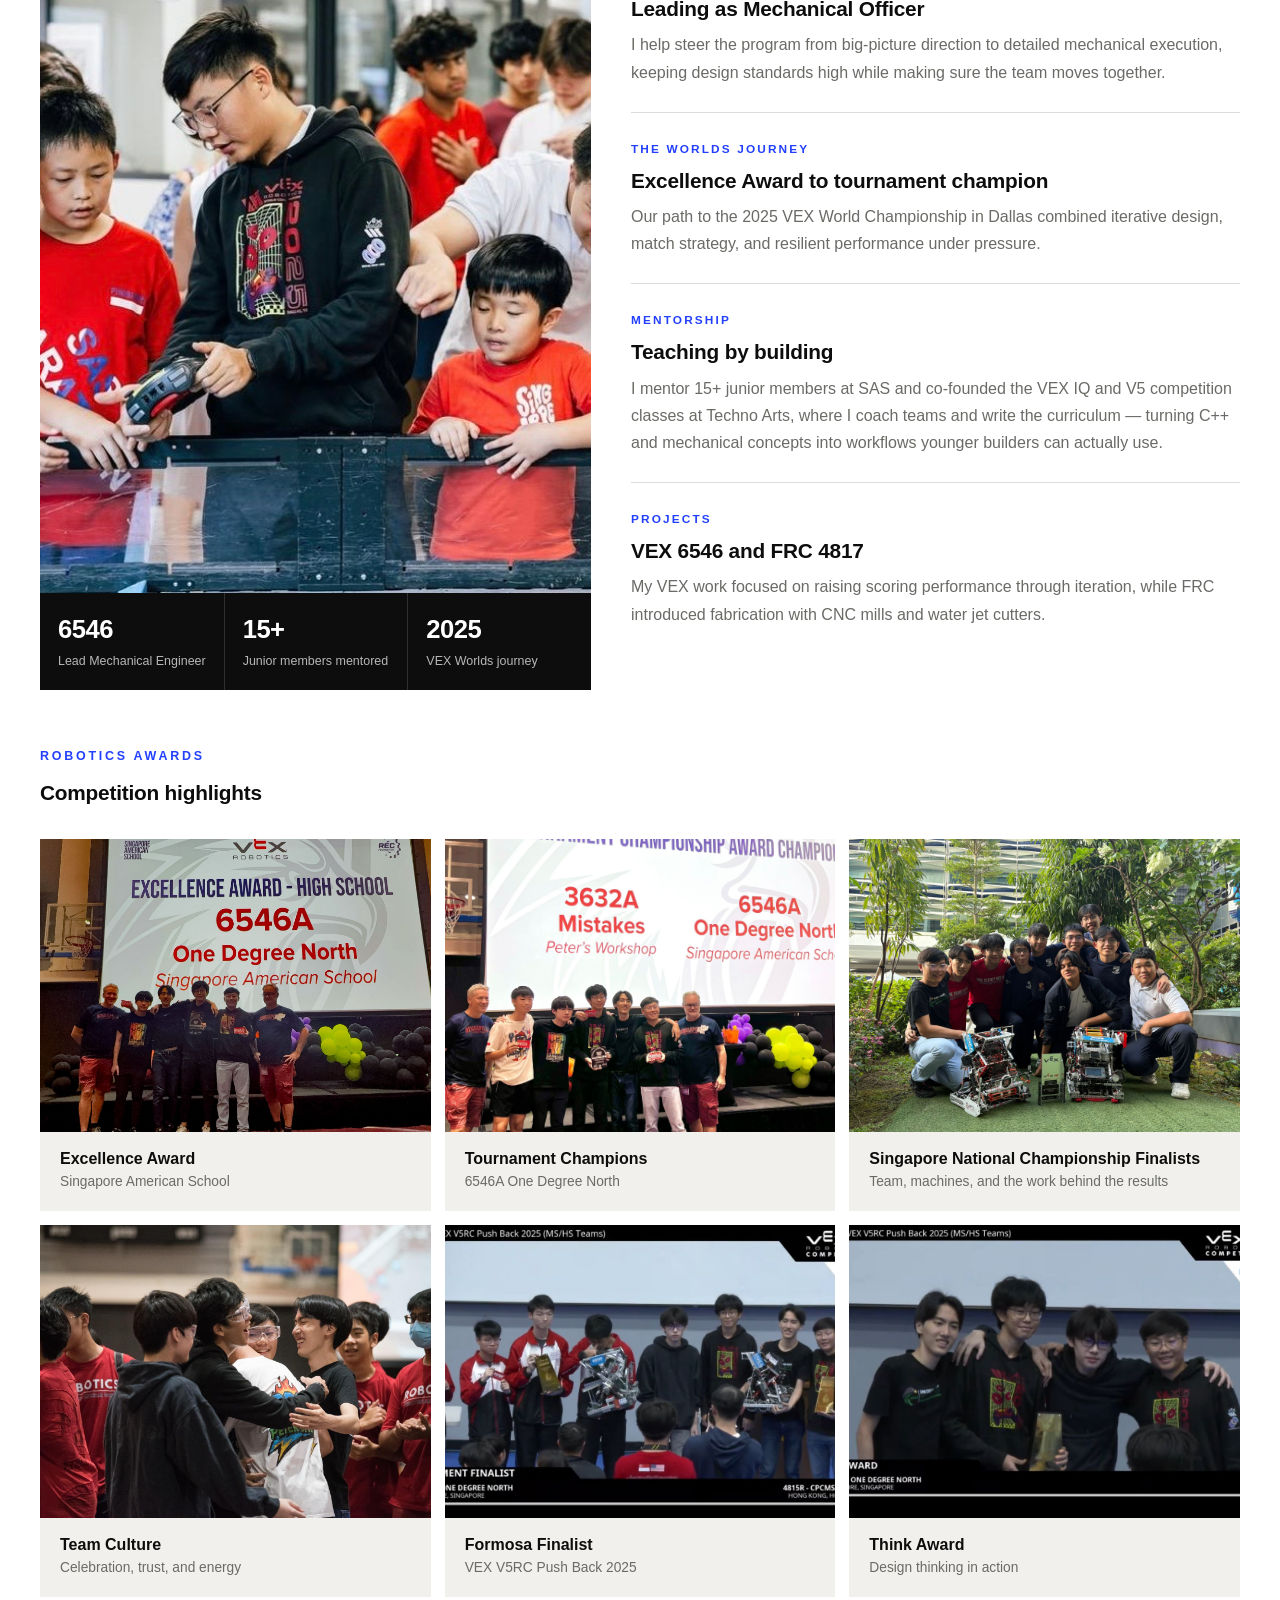
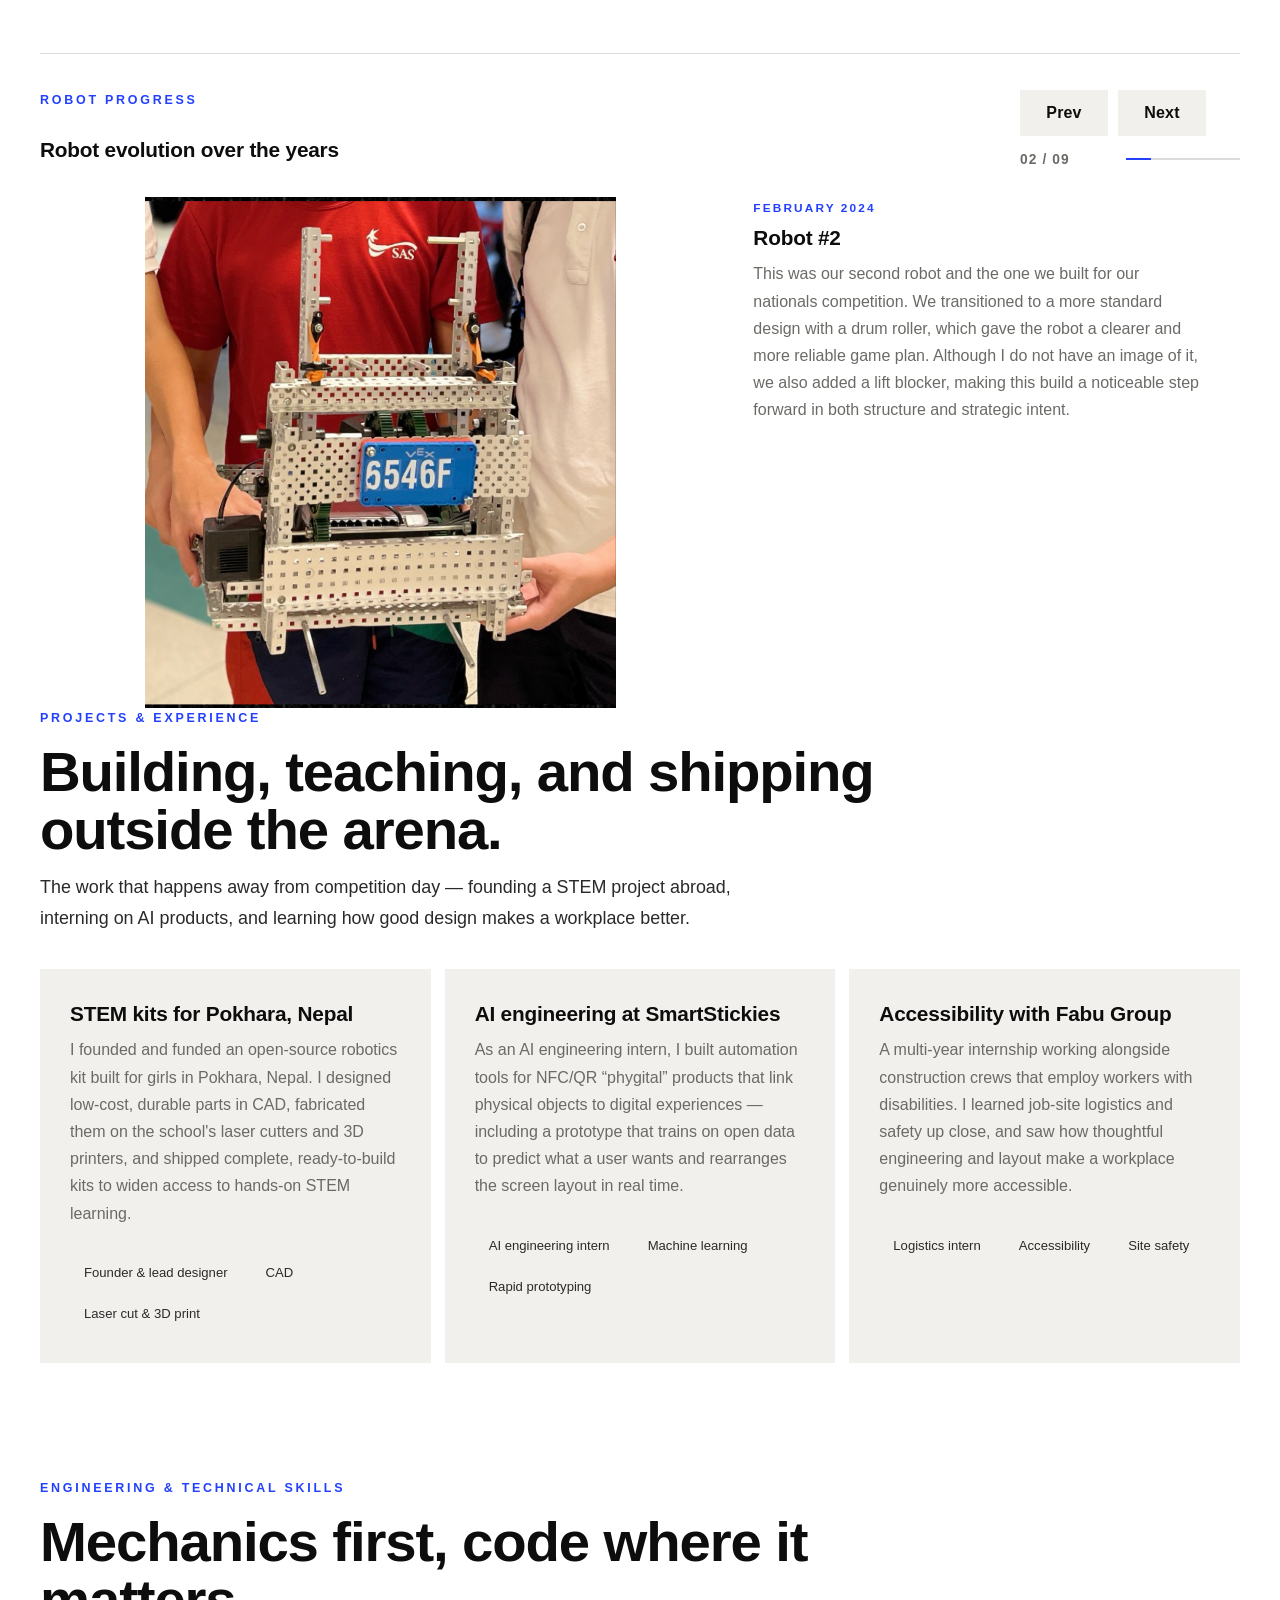
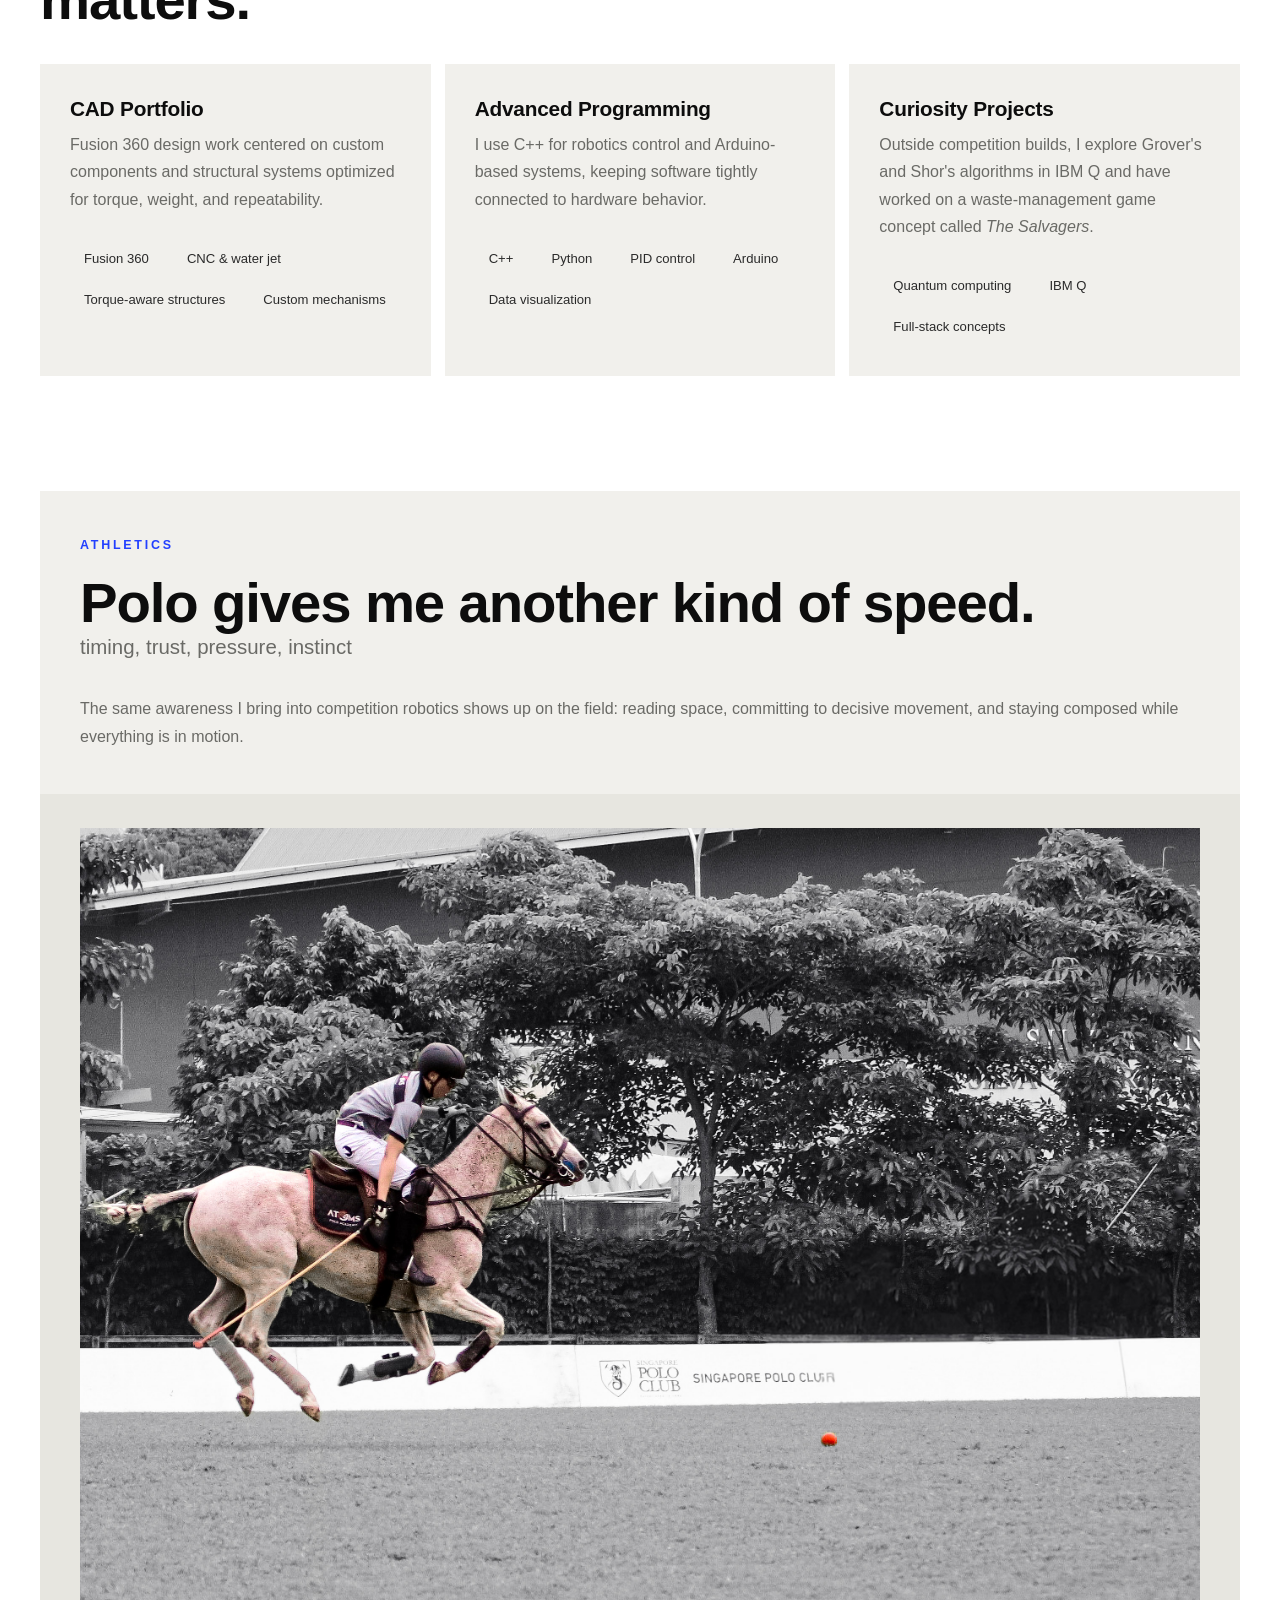
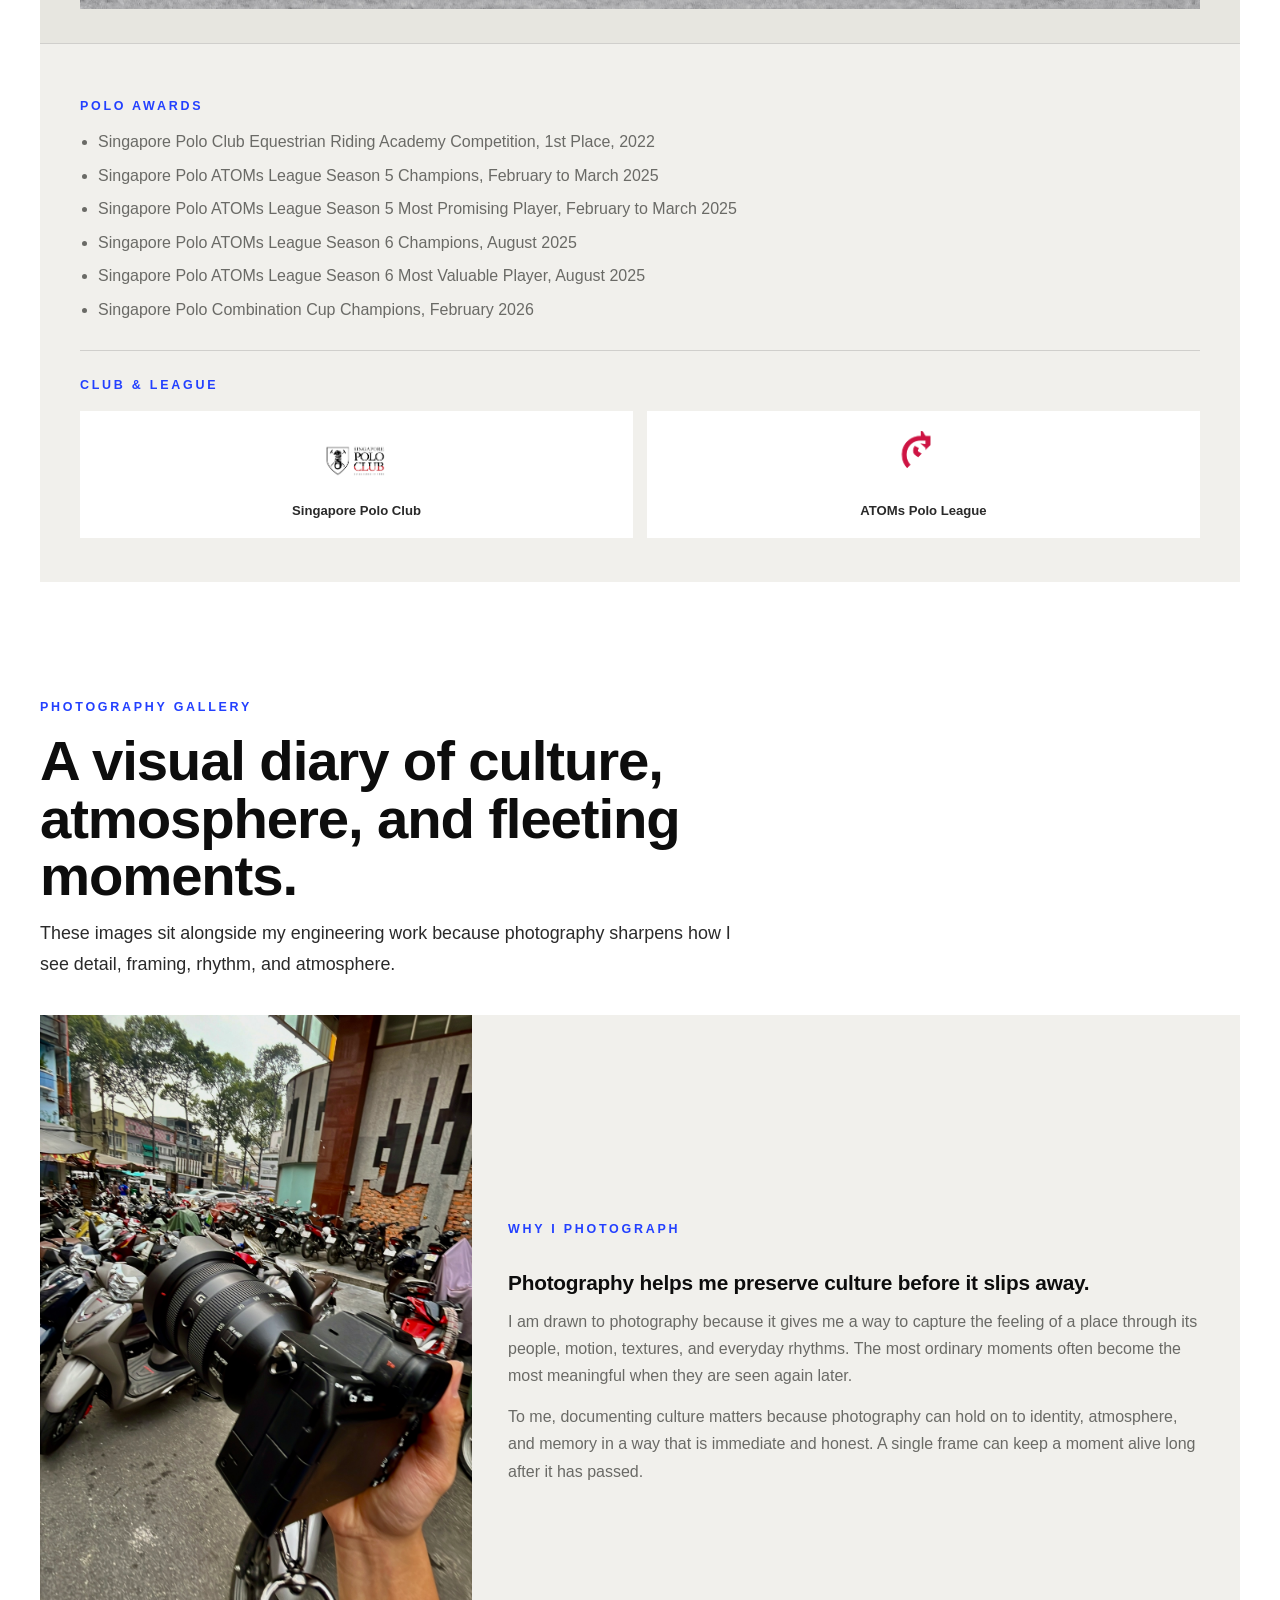
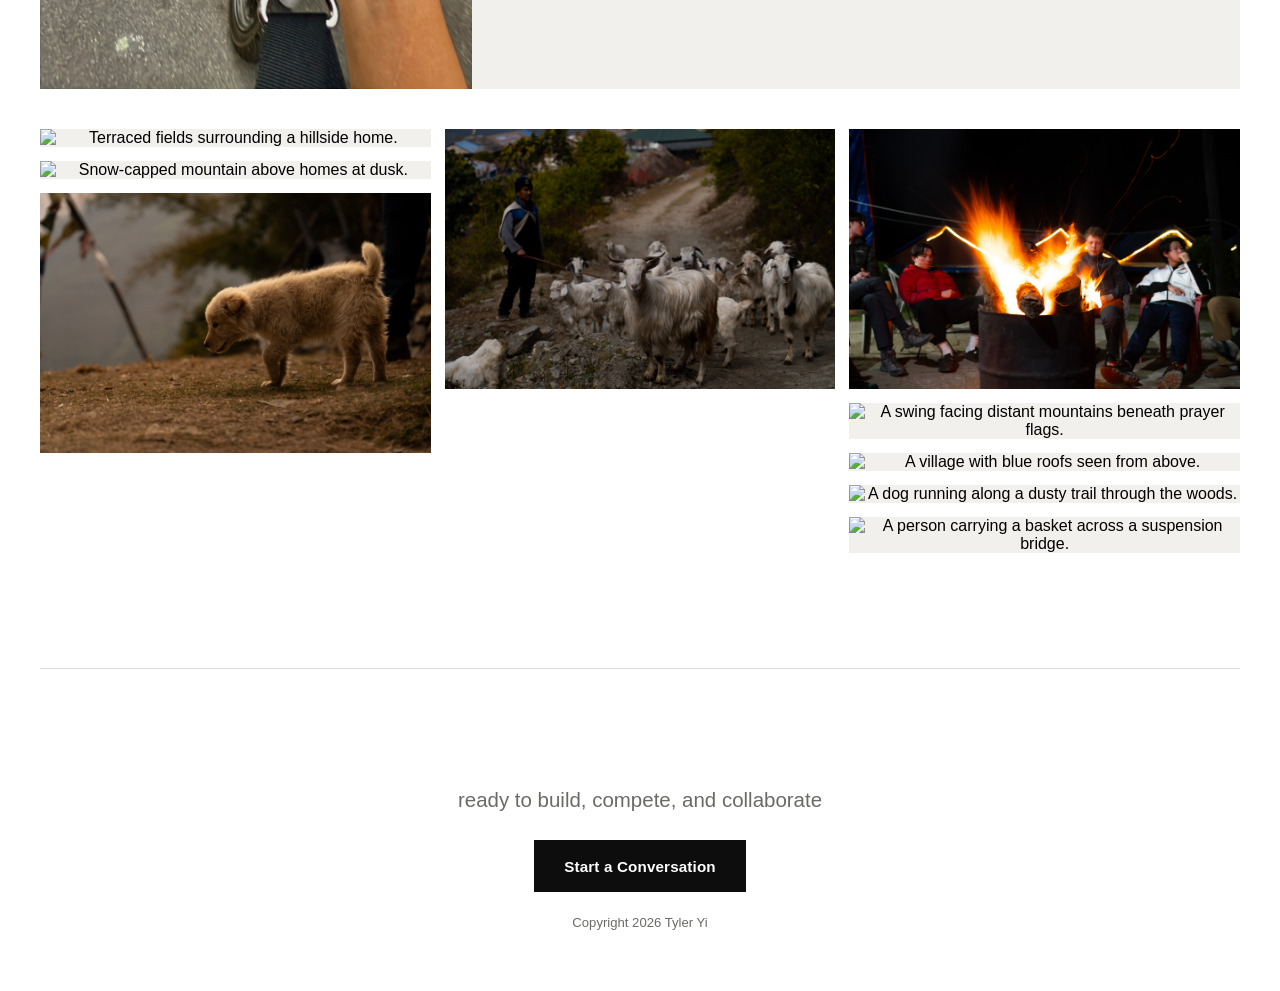
==== commit 10add0c1: "Add Projects & Experience section and resume highlights - New section: Nepal STEM kits, SmartStickie" ====
--- a/index.html
+++ b/index.html
@@ -31,6 +31,7 @@
       <a class="is-active" href="index.html">About</a>
       <a href="#research">Research</a>
       <a href="#robotics">Robotics</a>
+      <a href="#experience">Experience</a>
       <a href="#polo">Polo</a>
       <a href="#gallery">Gallery</a>
       <a href="contact.html">Contact</a>
@@ -57,6 +58,7 @@
           <span>3× NeurIPS 2026 Workshops</span>
           <span>2025 VEX Worlds</span>
           <span>SAS Robotics Captain</span>
+          <span>John Locke Shortlist · Oxford</span>
         </div>
       </div>
 
@@ -300,8 +302,9 @@
             <span class="timeline-card__tag">Mentorship</span>
             <h3>Teaching by building</h3>
             <p>
-              I mentor 15+ junior members at SAS and coach at Techno Arts, translating C++ and
-              mechanical concepts into workflows younger builders can actually use.
+              I mentor 15+ junior members at SAS and co-founded the VEX IQ and V5 competition
+              classes at Techno Arts, where I coach teams and write the curriculum &mdash; turning
+              C++ and mechanical concepts into workflows younger builders can actually use.
             </p>
           </article>
 
@@ -442,6 +445,63 @@
       </section>
     </section>
 
+    <section class="section-shell projects-section" id="experience">
+      <div class="section-heading reveal">
+        <p class="eyebrow">Projects &amp; Experience</p>
+        <h2>Building, teaching, and shipping outside the arena.</h2>
+        <p class="section-copy">
+          The work that happens away from competition day &mdash; founding a STEM project
+          abroad, interning on AI products, and learning how good design makes a workplace better.
+        </p>
+      </div>
+
+      <div class="skills-grid">
+        <article class="skill-panel reveal">
+          <h3>STEM kits for Pokhara, Nepal</h3>
+          <p>
+            I founded and funded an open-source robotics kit built for girls in Pokhara, Nepal.
+            I designed low-cost, durable parts in CAD, fabricated them on the school's laser
+            cutters and 3D printers, and shipped complete, ready-to-build kits to widen access to
+            hands-on STEM learning.
+          </p>
+          <ul class="chip-list">
+            <li>Founder &amp; lead designer</li>
+            <li>CAD</li>
+            <li>Laser cut &amp; 3D print</li>
+          </ul>
+        </article>
+
+        <article class="skill-panel reveal reveal-delay-1">
+          <h3>AI engineering at SmartStickies</h3>
+          <p>
+            As an AI engineering intern, I built automation tools for NFC/QR &ldquo;phygital&rdquo;
+            products that link physical objects to digital experiences &mdash; including a
+            prototype that trains on open data to predict what a user wants and rearranges the
+            screen layout in real time.
+          </p>
+          <ul class="chip-list">
+            <li>AI engineering intern</li>
+            <li>Machine learning</li>
+            <li>Rapid prototyping</li>
+          </ul>
+        </article>
+
+        <article class="skill-panel reveal reveal-delay-2">
+          <h3>Accessibility with Fabu Group</h3>
+          <p>
+            A multi-year internship working alongside construction crews that employ workers with
+            disabilities. I learned job-site logistics and safety up close, and saw how thoughtful
+            engineering and layout make a workplace genuinely more accessible.
+          </p>
+          <ul class="chip-list">
+            <li>Logistics intern</li>
+            <li>Accessibility</li>
+            <li>Site safety</li>
+          </ul>
+        </article>
+      </div>
+    </section>
+
     <section class="section-shell skills-section">
       <div class="section-heading reveal">
         <p class="eyebrow">Engineering &amp; Technical Skills</p>
@@ -457,6 +517,7 @@
           </p>
           <ul class="chip-list">
             <li>Fusion 360</li>
+            <li>CNC &amp; water jet</li>
             <li>Torque-aware structures</li>
             <li>Custom mechanisms</li>
           </ul>
@@ -470,8 +531,10 @@
           </p>
           <ul class="chip-list">
             <li>C++</li>
+            <li>Python</li>
+            <li>PID control</li>
             <li>Arduino</li>
-            <li>Systems thinking</li>
+            <li>Data visualization</li>
           </ul>
         </article>
 
